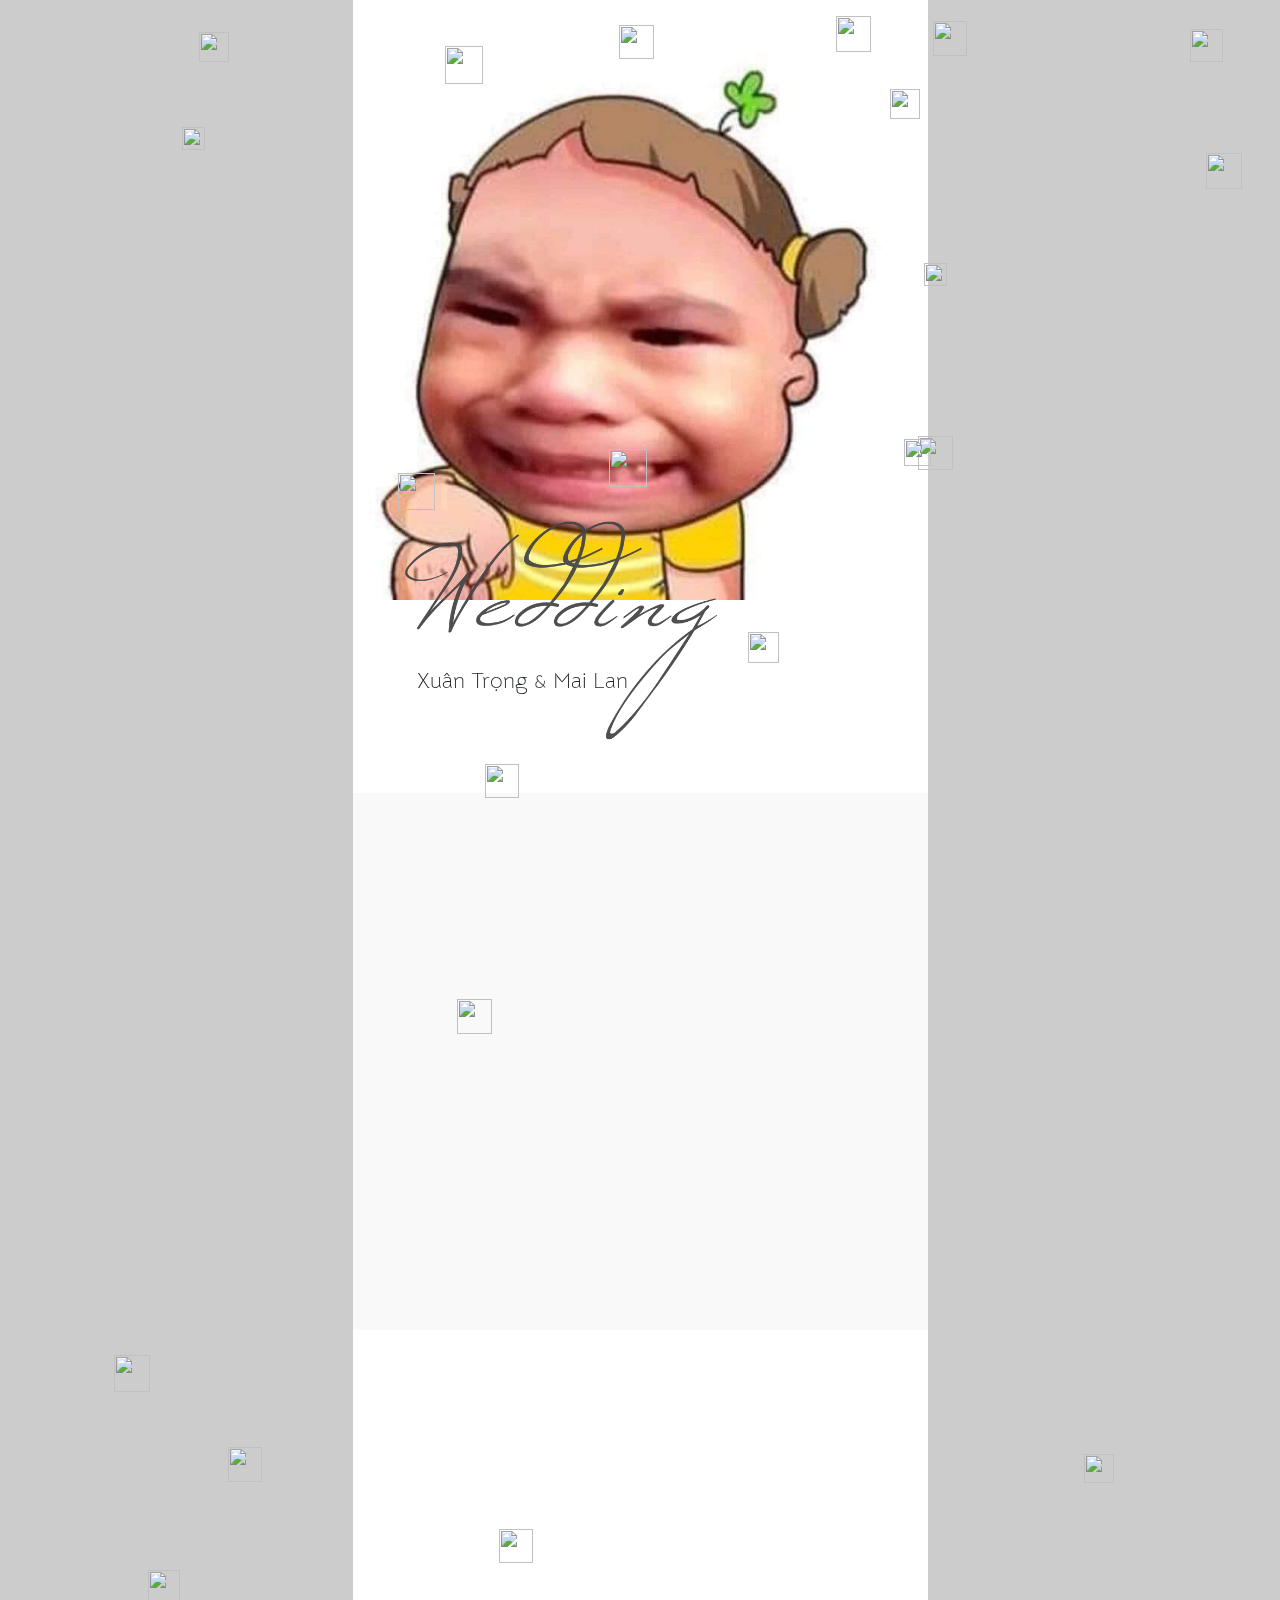
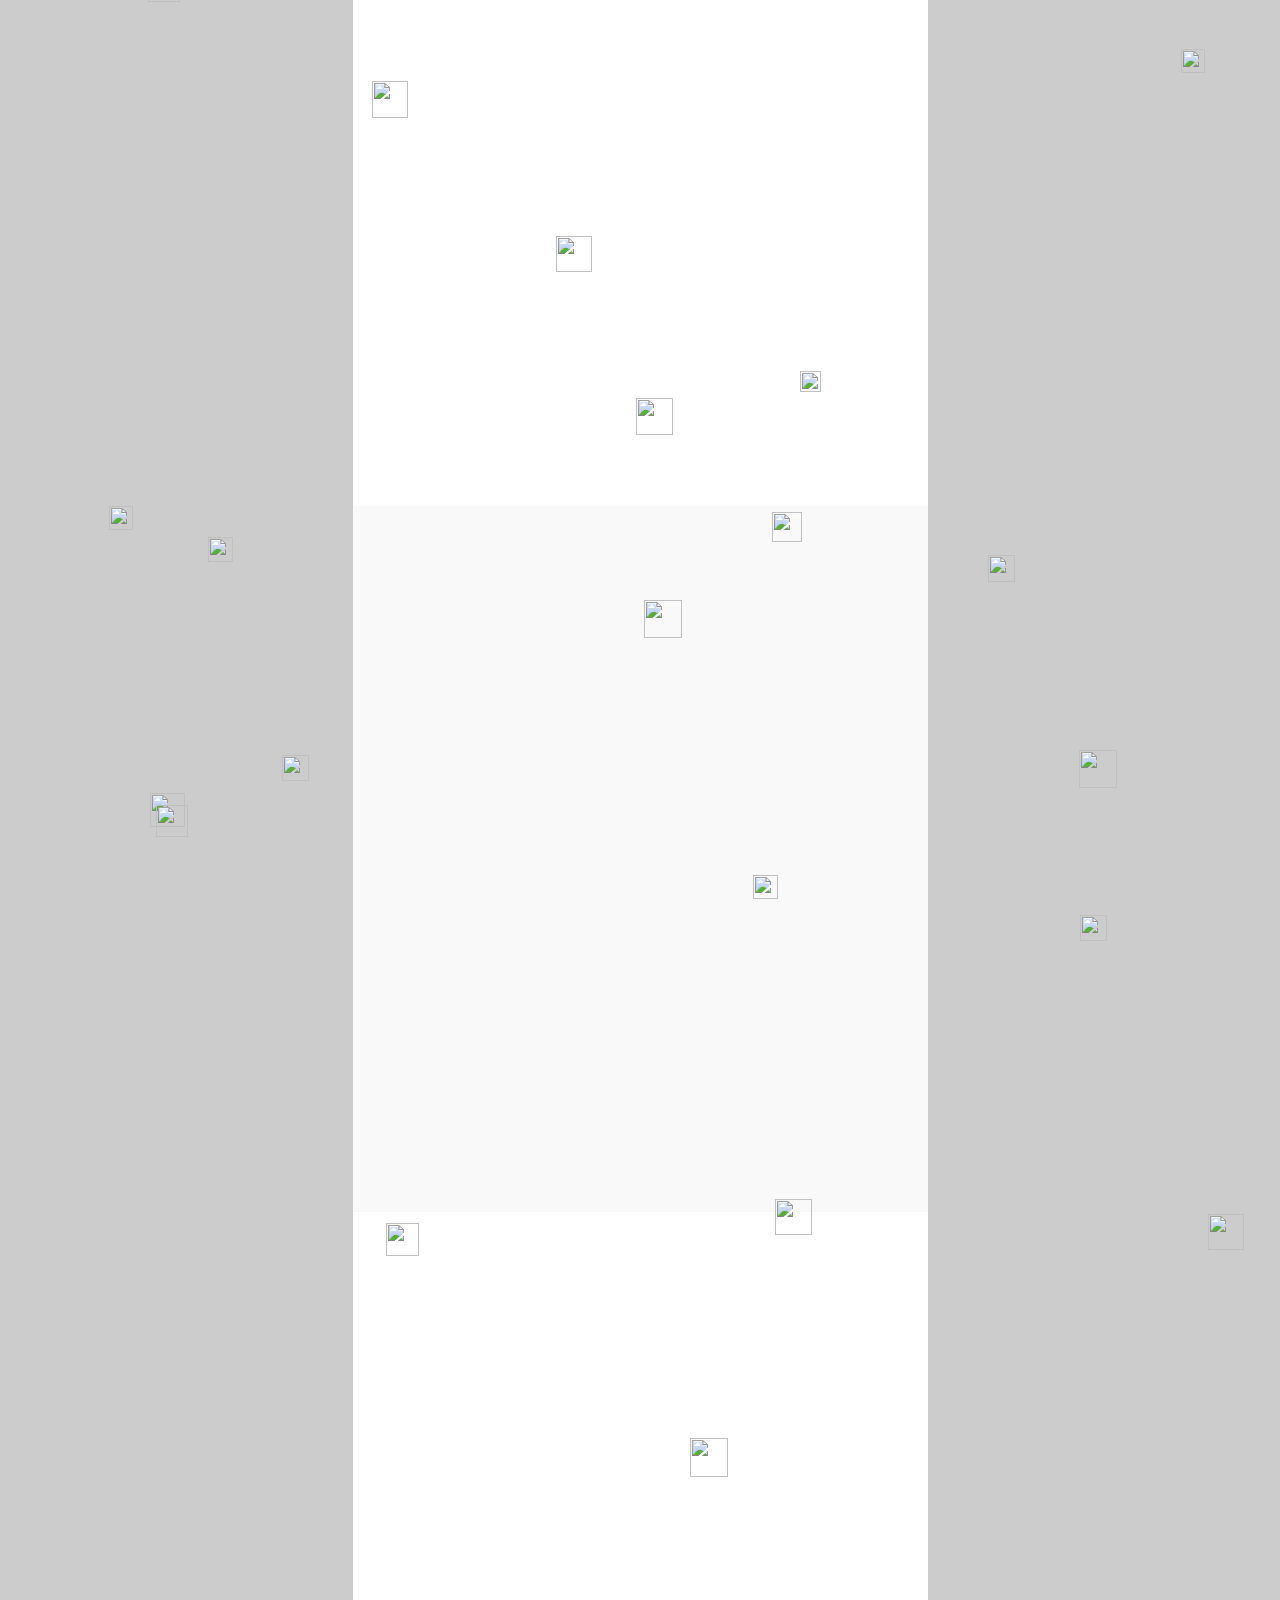
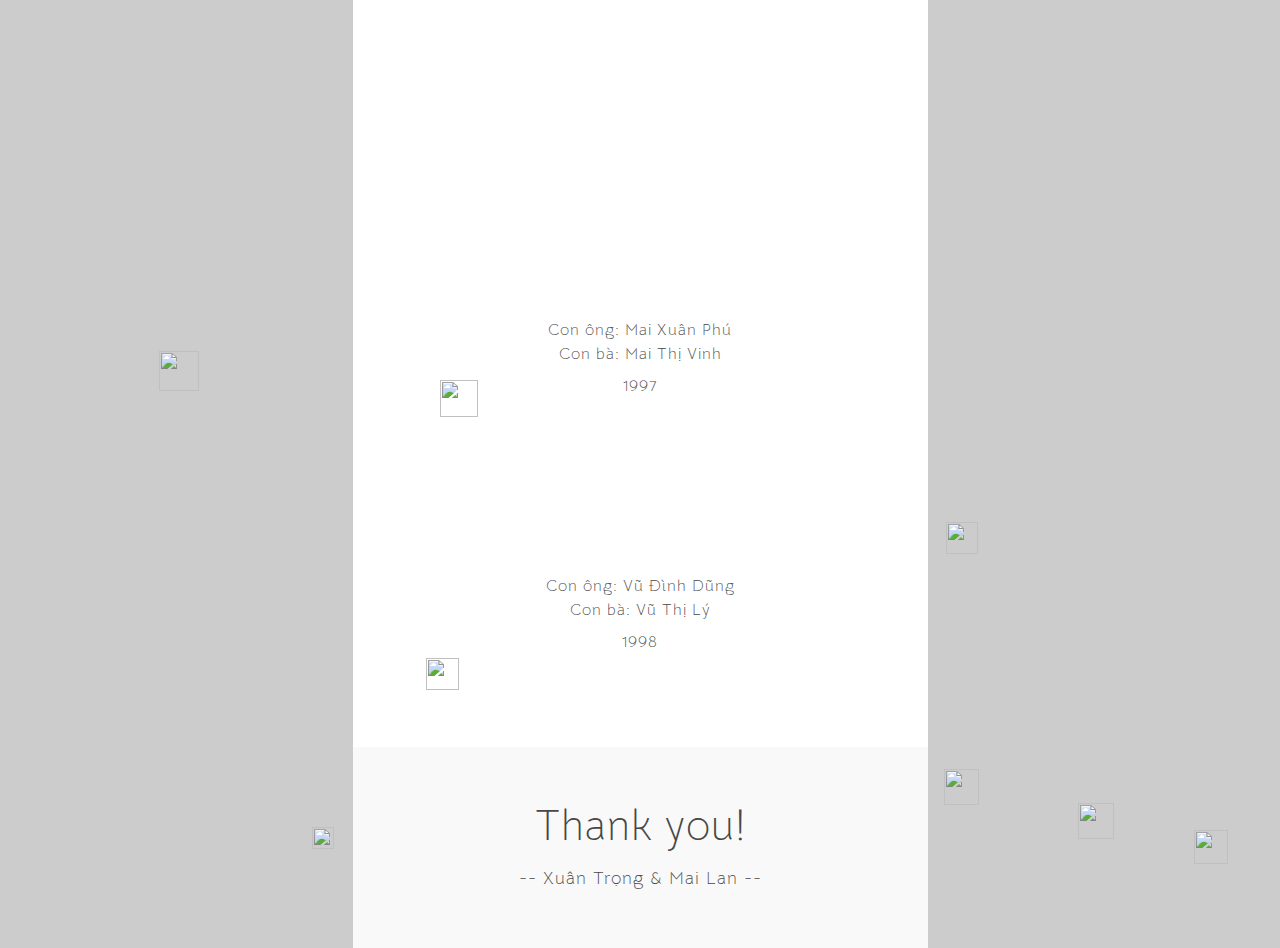
==== ablum.html @ e92c1923 "loading" ====
<!DOCTYPE html>
<html lang="en">
  <head>
    <meta charset="utf-8">
    <meta http-equiv="X-UA-Compatible" content="IE=edge">
    <title>Xuân Trọng &#10084; Mai Lan</title>
    <link rel="icon" href="images/info/title.jpg" type="image/png">
    <meta name="viewport" content="width=device-width, initial-scale=1">
    <meta name="format-detection" content="telephone=no">
    <link rel="preload" href="https://fonts.googleapis.com/css2?family=Texturina:opsz,wght@12..72,100&display=swap" as="style" onload="this.onload=null;this.rel='stylesheet'">
    <link rel="preload" href="https://fonts.googleapis.com/css2?family=Great+Vibes&display=swap" as="style" onload="this.onload=null;this.rel='stylesheet'">
    <link rel="preload" href="https://fonts.googleapis.com/css2?family=Bellota+Text&display=swap" as="style" onload="this.onload=null;this.rel='stylesheet'">
    <link rel="preload" href="https://fonts.googleapis.com/css2?family=Bonheur+Royale&display=swap" as="style" onload="this.onload=null;this.rel='stylesheet'">
    <link rel="preload" href="assets/bootstrap/css/ts.css" as="style" onload="this.onload=null;this.rel='stylesheet'">
    <link rel="preload" href="css/1.css" as="style" onload="this.onload=null;this.rel='stylesheet'">
    <link rel="preload" href="css/2.css" as="style" onload="this.onload=null;this.rel='stylesheet'">
    <link rel="preload" href="css/3.css" as="style" onload="this.onload=null;this.rel='stylesheet'">
    <link rel="preload" href="https://cdnjs.cloudflare.com/ajax/libs/bootstrap-icons/1.10.0/font/bootstrap-icons.min.css" as="style" onload="this.onload=null;this.rel='stylesheet'">
    <style>
   .playerIcon {
        cursor: pointer;
    }

    #playerVolumeOff,
    #playerVolumeOn {
        width: 25px;
        height: 27px;
        display: inline;
    }

    #playerVolumeOn {
        display: none; 
    }

    #playerVolumeOff {
        display: inline; 
    }
#clock {
  background: linear-gradient(90deg, #f3ec78, #af4261, #f3ec78, #ff8c00, #1e90ff, #32cd32, #f3ec78);
  background-size: 200% 200%;
  animation: gradientBG 1s ease infinite;
  -webkit-background-clip: text;
  -webkit-text-fill-color: transparent;
}

@keyframes gradientBG {
  0% {
    background-position: 0% 50%;
  }
  50% {
    background-position: 100% 50%;
  }
  100% {
    background-position: 0% 50%;
  }
}
    </style>
</head>
	<script type="text/javascript">
		setTimeout(function(){ $(".loading").addClass("hide")}, 800);
	</script>
  <body>
    <div class="wrapper">
      <header id="header" class="site-header header-style-1 d-none"><meta name="format-detection" content="telephone=no">
        <nav class="navbar bg-white shadow-sm py-1">
          <div class="container-fluid">
            <div class="w-100 d-flex align-items-center justify-content-between">
              <a class="section-title navbar-brand" href="#">XT & ML</a>
              <button
                class="navbar-toggler rounded-0 border-0 p-0"
                type="button"
                data-bs-toggle="offcanvas"
                data-bs-target="#offcanvasNavbar"
                aria-controls="offcanvasNavbar"
              >
                <i class="bi bi-list fs-3 text-black"></i>
              </button>
            </div>
          </div>
        </nav>
      </header>

      <section class="banner-section">
        <div class="main_area p-3">
          <div class="main_image_area pt-4 pb-8" data-aos="fade-up" data-aos-delay="50">
            <div class="main_image">
                <img src="images/info/anh.png">
            </div>
              <img class="bg-title" src="images/info/bg-title.png" alt="" />
            <div class="wrap-name pt-7 px-5 title">
              Xuân Trọng <small>&amp;</small> Mai Lan
            </div>
          </div>
        </div>
        <section class="py-5 section-sub-title weddingdate-section section-bg-affect" id="weddingdate">
          <div class="container-fluid">
              <div class="w-100">
                  <div class="mini_calendar m-auto pb-3" data-aos="fade-up-right">
                    <div class="mini_calendar">
<table>
<caption class="calendar-month">Th&aacute;ng 9 /  2024</caption>
<tr><th abbr="Monday">Thứ 2</th><th abbr="Tuesday">Thứ 3</th><th abbr="Wednesday">Thứ 4</th><th abbr="Thursday">Thứ 5</th><th abbr="Friday">Thứ 6</th><th abbr="Saturday">Thứ 7</th><th abbr="Sunday">CN</th></tr>
<tr><td>2</td><td>3</td><td>4</td><td>5</td><td>6</td><td>7</td><td>8</td></tr>
<tr><td>9</td><td>10</td><td>11</td><td>12</td><td>13</td><td>14</td><td>15</td></tr>
<tr><td>16</td><td>17</td><td>18</td><td>19</td><td>20</td><td>21</td><td><div id="today">22</div></td></tr>
<tr><td>23</td><td>24</td><td>25</td><td>26</td><td>27</td><td>28</td><td>29</td></tr>
<tr><td>30</td><td id="emptydays" colspan="4">&nbsp;</td></tr>
</table>
</div>

                  </div>
                  <div class="countdown" data-aos="fade-up-left">
                      <div class="m-auto" id="clock" data-date="2024-09-22" data-text-day="Ngày" data-text-hour="Giờ"
                          data-text-minute="Phút" data-text-second="Giây"></div>
                  </div>
              </div>
          </div>
        </section>

                <section class="py-5 story-section section-bg-affect" id="story">
            <div class="container-fluid">
                <div class="story-content">
                    <div class="timeline">
                        <div class="outer">
                            <div class="timeline-card" data-aos="fade-right">
                                <div class="info">
                                    <div class="img-holder">
                                        <img src="images/info/1x.jpg" alt="" />
                                    </div>
                                </div>
                                <div class="info">
                                    <span class="date"></span>
                                    <div class="img-holder">
                                        <img src="images/info/2x.jpg" alt="" />
                                    </div>
                                </div>
                            </div>
                                                        <div class="timeline-card" data-aos="fade-left">
                                <div class="info">
                                    <div class="img-holder">
                                        <img src="images/info/3x.jpg" alt="" />
                                    </div>
                                </div>
                                <div class="info">
                                  <span class="date"></span>
                                  <div class="img-holder">
                                      <img src="images/info/4x.jpg" alt="" />
                                  </div>
                              </div>
                          </div>
                                <div class="timeline-card" data-aos="fade-left">
                              <div class="info">
                                  <div class="img-holder">
                                      <img src="images/info/5x.jpg" alt="" />
                                  </div>
                                  <div class="info">
                                    <div class="img-holder">
                                        <img src="images/info/6x.jpg" alt="" />
                                    </div>
                                </div>
                            </div>
                          </div>
                          <div class="timeline-card" data-aos="fade-left">
                            <div class="info">
                                <div class="img-holder">
                                    <img src="images/info/7x.jpg" alt="" />
                                </div>
                            </div>
                            <div class="info">
                              <span class="date"></span>
                              <div class="img-holder">
                                  <img src="images/info/8x.jpg" alt="" />
                              </div>
                          </div>
                      </div>
                      <div class="timeline-card" data-aos="fade-left">
                        <div class="info">
                            <div class="img-holder">
                                <img src="images/info/9x.jpg" alt="" />
                            </div>
                        </div>
                        <div class="info">
                          <span class="date"></span>
                          <div class="img-holder">
                              <img src="images/info/10x.jpg" alt="" />
                          </div>
                      </div>
                  </div>
                    </div>
                </div>
            </div>
        </section>
        
        <section class="py-5 invitation-section section-bg-affect" id="invitation">
          <div class="container-fluid">
            <div class="w-100">
              <div data-aos="fade-up" class="invation-title">
                <h3 class="text-center title m-0">Lời Ngỏ</h3>
                <p class="text-center m-0">
                  
                </p>
              </div>
              <div>
                <div data-aos="fade-up" class="invitation-content my-5 text-center sub-title">
                  Cảm ơn tất cả những người bạn thân yêu của tôi!<br />
Tôi biết các bạn rất bận rộn, bận rộn với công việc, bận rộn với công việc gia đình…<br />
Nhưng tất cả đã có mặt hôm nay để chúc mừng tinh yêu và hạnh phúc của chúng tôi.<br />
Một lần nữa chân thành cảm ơn tất cả các bạn!
                </div>
                <div data-aos="fade-up" class="couple-img mb-5">
                  <img src="images/avt.jpg">
                </div>
                <div data-aos="fade-up" class="section-title invitation-couple text-center my-5 fs-4">
                  <p>*Groom/<span> Xuân Trọng</span></p>
                  <p>*Bride/<span> Mai Lan</span></p>
                </div>
              </div>
            </div>
          </div>
        </section>
      <section class="py-5 couple-section section-bg-affect" id="couple">
        <div class="container-fluid">
          <h2 data-aos="fade-up" class="section-title text-center m-0">
            Chú Rể &amp; Cô Dâu
          </h2>
          <div class="section-title wrap-people mt-5">
            <div class="member member-groom mb-5">
              <div data-aos="flip-left" class="member-image animation mb-3 text-center">
                <img src="images/info/trong.jpg" />
              </div>
                            <div class="parent d-flex flex-column mx-auto text-center my-2">
                                <div class="parent-name">Con ông: Mai Xuân Phú<span></span></div>
                                <div class="parent-name">Con bà: Mai Thị Vinh<span></span></div>
              </div>
                            <div class="groom-story d-flex flex-column">
                <p class="text-story fs-6 text-center m-0">
                  1997
                </p>
              </div>
              <div class="d-flex justify-content-center">
                <span data-aos="fade-left" class="member-name m-0">
                  Xuân Trọng /
                </span>
                <ul data-aos="fade-up" class="member-contact social-links d-flex p-0 m-0 mx-2">
                                        <li> <a href="https://www.facebook.com/xuan.trong.10420" target="_blank"> <i class="bi bi-facebook"></i> </a> </li>
                    
                    
                                    </ul>
              </div>
            </div>
            <div class="member member-bride mt-5">
              <div data-aos="flip-right" class="member-image animation mb-3 text-center">
                <img src="images/info/lan.jpg"/>
              </div>
                            <div class="parent d-flex flex-column mx-auto text-center my-2">

                                    <div class="parent-name">Con ông: Vũ Đình Dũng<span></span></div>
                  
                                    <div class="parent-name">Con bà: Vũ Thị Lý<span></span></div>
                                </div>
              
              <div class="bride-story d-flex flex-column">
                <p class="text-story fs-6 text-center m-0">
                   1998
                </p>
              </div>
              <div class="d-flex justify-content-center">
                <span data-aos="fade-left" class="member-name m-0">
                  Mai Lan /
                </span>
                <ul data-aos="fade-up" class="member-contact social-links d-flex p-0 m-0 mx-2">
                                        <li> <a href="https://www.facebook.com/Mny.Lan.98" target="_blank"> <i class="bi bi-facebook"></i> </a> </li>
                                    </ul> 
              </div>
            </div>
          </div>
        </div>
      </section>

      <section class="section-title footer-section py-5 text-center section-bg-affect">
        <div class="container-fluid">
          <h3 class="title">Thank you!</h3>
          <h5 class="sub-title">--  Xuân Trọng & Mai Lan --</h5>
        </div>
      </section>
    </div>

    <div class="offcanvas offcanvas-end offcanvas-menu" tabindex="-1" id="offcanvasNavbar" data-bs-scroll="true"
    data-bs-backdrop="true" aria-labelledby="offcanvasNavbarLabel">
    <div class="offcanvas-body">
        <ul class="navbar-nav justify-content-end flex-grow-1">
            <div class="offcanvas-header pb-4 pt-2 px-2 justify-content-end">
                <button type="button" class="btn-close p-0" data-bs-dismiss="offcanvas" aria-label="Close"></button>
            </div>
    </div>
    </div>
    </div>

    <div id="player" style="display: none;"></div>
    <script type="text/javascript">
      const biicore = {
          effect: JSON.parse('{"type":"custom","setting":{"icon":"https://cdn.biihappy.com/ziiweb/wedding-snows/22.png","number":"50","speed":"2","minSize":"20","maxSize":"40"}}'),
          templatePremium: ('1' === '1'),
          bgMusic: 'media.mp3',
          autoMusic: true
      };
  
      let audio;
      let isPlaying = false;
      let isInitialized = false;
  
      function initializeAudio() {
          if (!isInitialized) {
              audio = new Audio(biicore.bgMusic);
              audio.loop = true;
              audio.volume = 0.5;
  
              audio.addEventListener('canplaythrough', () => {
                  if (biicore.autoMusic && !isPlaying) {
                      playAudio();
                  }
              });
  
              audio.addEventListener('error', (e) => {
                  console.error('Audio error:', e);
              });
  
              isInitialized = true;
          }
      }
  
      function playAudio() {
          if (audio && audio.paused) {
              audio.play().then(() => {
                  isPlaying = true;
                  console.log('Music resumed');
                  updateVolumeIcon();
              }).catch(error => {
                  console.error('Error resuming audio:', error);
              });
          }
      }
  
      function pauseAudio() {
          if (audio && !audio.paused) {
              audio.pause();
              isPlaying = false;
              console.log('Music paused');
              updateVolumeIcon(); 
          }
      }
  
      function togglePlayPause() {
          if (!isInitialized) {
              initializeAudio();
          }
  
          if (isPlaying) {
              pauseAudio();
          } else {
              playAudio();
          }
      }
  
      function updateVolumeIcon() {
          const volumeIconOn = document.getElementById('playerVolumeOn');
          const volumeIconOff = document.getElementById('playerVolumeOff');
          if (volumeIconOn && volumeIconOff) {
              if (isPlaying) {
                  volumeIconOn.style.display = 'inline'; 
                  volumeIconOff.style.display = 'none'; 
              } else {
                  volumeIconOn.style.display = 'none'; 
                  volumeIconOff.style.display = 'inline'; 
              }
          }
      }
  
      document.addEventListener('DOMContentLoaded', () => {
          // Cập nhật icon khi trang tải
          updateVolumeIcon();
  
          const volumeIcon = document.querySelector('.playerIcon');
          if (volumeIcon) {
              volumeIcon.addEventListener('click', function(event) {
                  event.stopPropagation(); // Ngăn sự kiện nổi lên body
                  togglePlayPause();
              });
          } else {
              console.error('Volume icon not found');
          }
      });
  </script>
  
    <script src="js/1.js"></script>
    <script src="js/2.js"></script>
    <script src="js/3.js"></script>
    <script src="js/4.js"></script>
    <script src="js/5.js"></script>
    <script type="module" src="js/6.js"></script> 
  </body>
</html>
---- assets/bootstrap/css/ts.css ----
@font-face{font-display:block;font-family:bootstrap-icons;src:url(fonts/bootstrap-icons.woff2?2ab2cbbe07fcebb53bdaa7313bb290f2) format("woff2"),url(fonts/bootstrap-icons.woff?2ab2cbbe07fcebb53bdaa7313bb290f2) format("woff")}.bi::before,[class*=" bi-"]::before,[class^=bi-]::before{display:inline-block;font-family:bootstrap-icons!important;font-style:normal;font-weight:400!important;font-variant:normal;text-transform:none;line-height:1;vertical-align:-.125em;-webkit-font-smoothing:antialiased;-moz-osx-font-smoothing:grayscale}.bi-123::before{content:"\f67f"}.bi-alarm-fill::before{content:"\f101"}.bi-alarm::before{content:"\f102"}.bi-align-bottom::before{content:"\f103"}.bi-align-center::before{content:"\f104"}.bi-align-end::before{content:"\f105"}.bi-align-middle::before{content:"\f106"}.bi-align-start::before{content:"\f107"}.bi-align-top::before{content:"\f108"}.bi-alt::before{content:"\f109"}.bi-app-indicator::before{content:"\f10a"}.bi-app::before{content:"\f10b"}.bi-archive-fill::before{content:"\f10c"}.bi-archive::before{content:"\f10d"}.bi-arrow-90deg-down::before{content:"\f10e"}.bi-arrow-90deg-left::before{content:"\f10f"}.bi-arrow-90deg-right::before{content:"\f110"}.bi-arrow-90deg-up::before{content:"\f111"}.bi-arrow-bar-down::before{content:"\f112"}.bi-arrow-bar-left::before{content:"\f113"}.bi-arrow-bar-right::before{content:"\f114"}.bi-arrow-bar-up::before{content:"\f115"}.bi-arrow-clockwise::before{content:"\f116"}.bi-arrow-counterclockwise::before{content:"\f117"}.bi-arrow-down-circle-fill::before{content:"\f118"}.bi-arrow-down-circle::before{content:"\f119"}.bi-arrow-down-left-circle-fill::before{content:"\f11a"}.bi-arrow-down-left-circle::before{content:"\f11b"}.bi-arrow-down-left-square-fill::before{content:"\f11c"}.bi-arrow-down-left-square::before{content:"\f11d"}.bi-arrow-down-left::before{content:"\f11e"}.bi-arrow-down-right-circle-fill::before{content:"\f11f"}.bi-arrow-down-right-circle::before{content:"\f120"}.bi-arrow-down-right-square-fill::before{content:"\f121"}.bi-arrow-down-right-square::before{content:"\f122"}.bi-arrow-down-right::before{content:"\f123"}.bi-arrow-down-short::before{content:"\f124"}.bi-arrow-down-square-fill::before{content:"\f125"}.bi-arrow-down-square::before{content:"\f126"}.bi-arrow-down-up::before{content:"\f127"}.bi-arrow-down::before{content:"\f128"}.bi-arrow-left-circle-fill::before{content:"\f129"}.bi-arrow-left-circle::before{content:"\f12a"}.bi-arrow-left-right::before{content:"\f12b"}.bi-arrow-left-short::before{content:"\f12c"}.bi-arrow-left-square-fill::before{content:"\f12d"}.bi-arrow-left-square::before{content:"\f12e"}.bi-arrow-left::before{content:"\f12f"}.bi-arrow-repeat::before{content:"\f130"}.bi-arrow-return-left::before{content:"\f131"}.bi-arrow-return-right::before{content:"\f132"}.bi-arrow-right-circle-fill::before{content:"\f133"}.bi-arrow-right-circle::before{content:"\f134"}.bi-arrow-right-short::before{content:"\f135"}.bi-arrow-right-square-fill::before{content:"\f136"}.bi-arrow-right-square::before{content:"\f137"}.bi-arrow-right::before{content:"\f138"}.bi-arrow-up-circle-fill::before{content:"\f139"}.bi-arrow-up-circle::before{content:"\f13a"}.bi-arrow-up-left-circle-fill::before{content:"\f13b"}.bi-arrow-up-left-circle::before{content:"\f13c"}.bi-arrow-up-left-square-fill::before{content:"\f13d"}.bi-arrow-up-left-square::before{content:"\f13e"}.bi-arrow-up-left::before{content:"\f13f"}.bi-arrow-up-right-circle-fill::before{content:"\f140"}.bi-arrow-up-right-circle::before{content:"\f141"}.bi-arrow-up-right-square-fill::before{content:"\f142"}.bi-arrow-up-right-square::before{content:"\f143"}.bi-arrow-up-right::before{content:"\f144"}.bi-arrow-up-short::before{content:"\f145"}.bi-arrow-up-square-fill::before{content:"\f146"}.bi-arrow-up-square::before{content:"\f147"}.bi-arrow-up::before{content:"\f148"}.bi-arrows-angle-contract::before{content:"\f149"}.bi-arrows-angle-expand::before{content:"\f14a"}.bi-arrows-collapse::before{content:"\f14b"}.bi-arrows-expand::before{content:"\f14c"}.bi-arrows-fullscreen::before{content:"\f14d"}.bi-arrows-move::before{content:"\f14e"}.bi-aspect-ratio-fill::before{content:"\f14f"}.bi-aspect-ratio::before{content:"\f150"}.bi-asterisk::before{content:"\f151"}.bi-at::before{content:"\f152"}.bi-award-fill::before{content:"\f153"}.bi-award::before{content:"\f154"}.bi-back::before{content:"\f155"}.bi-backspace-fill::before{content:"\f156"}.bi-backspace-reverse-fill::before{content:"\f157"}.bi-backspace-reverse::before{content:"\f158"}.bi-backspace::before{content:"\f159"}.bi-badge-3d-fill::before{content:"\f15a"}.bi-badge-3d::before{content:"\f15b"}.bi-badge-4k-fill::before{content:"\f15c"}.bi-badge-4k::before{content:"\f15d"}.bi-badge-8k-fill::before{content:"\f15e"}.bi-badge-8k::before{content:"\f15f"}.bi-badge-ad-fill::before{content:"\f160"}.bi-badge-ad::before{content:"\f161"}.bi-badge-ar-fill::before{content:"\f162"}.bi-badge-ar::before{content:"\f163"}.bi-badge-cc-fill::before{content:"\f164"}.bi-badge-cc::before{content:"\f165"}.bi-badge-hd-fill::before{content:"\f166"}.bi-badge-hd::before{content:"\f167"}.bi-badge-tm-fill::before{content:"\f168"}.bi-badge-tm::before{content:"\f169"}.bi-badge-vo-fill::before{content:"\f16a"}.bi-badge-vo::before{content:"\f16b"}.bi-badge-vr-fill::before{content:"\f16c"}.bi-badge-vr::before{content:"\f16d"}.bi-badge-wc-fill::before{content:"\f16e"}.bi-badge-wc::before{content:"\f16f"}.bi-bag-check-fill::before{content:"\f170"}.bi-bag-check::before{content:"\f171"}.bi-bag-dash-fill::before{content:"\f172"}.bi-bag-dash::before{content:"\f173"}.bi-bag-fill::before{content:"\f174"}.bi-bag-plus-fill::before{content:"\f175"}.bi-bag-plus::before{content:"\f176"}.bi-bag-x-fill::before{content:"\f177"}.bi-bag-x::before{content:"\f178"}.bi-bag::before{content:"\f179"}.bi-bar-chart-fill::before{content:"\f17a"}.bi-bar-chart-line-fill::before{content:"\f17b"}.bi-bar-chart-line::before{content:"\f17c"}.bi-bar-chart-steps::before{content:"\f17d"}.bi-bar-chart::before{content:"\f17e"}.bi-basket-fill::before{content:"\f17f"}.bi-basket::before{content:"\f180"}.bi-basket2-fill::before{content:"\f181"}.bi-basket2::before{content:"\f182"}.bi-basket3-fill::before{content:"\f183"}.bi-basket3::before{content:"\f184"}.bi-battery-charging::before{content:"\f185"}.bi-battery-full::before{content:"\f186"}.bi-battery-half::before{content:"\f187"}.bi-battery::before{content:"\f188"}.bi-bell-fill::before{content:"\f189"}.bi-bell::before{content:"\f18a"}.bi-bezier::before{content:"\f18b"}.bi-bezier2::before{content:"\f18c"}.bi-bicycle::before{content:"\f18d"}.bi-binoculars-fill::before{content:"\f18e"}.bi-binoculars::before{content:"\f18f"}.bi-blockquote-left::before{content:"\f190"}.bi-blockquote-right::before{content:"\f191"}.bi-book-fill::before{content:"\f192"}.bi-book-half::before{content:"\f193"}.bi-book::before{content:"\f194"}.bi-bookmark-check-fill::before{content:"\f195"}.bi-bookmark-check::before{content:"\f196"}.bi-bookmark-dash-fill::before{content:"\f197"}.bi-bookmark-dash::before{content:"\f198"}.bi-bookmark-fill::before{content:"\f199"}.bi-bookmark-heart-fill::before{content:"\f19a"}.bi-bookmark-heart::before{content:"\f19b"}.bi-bookmark-plus-fill::before{content:"\f19c"}.bi-bookmark-plus::before{content:"\f19d"}.bi-bookmark-star-fill::before{content:"\f19e"}.bi-bookmark-star::before{content:"\f19f"}.bi-bookmark-x-fill::before{content:"\f1a0"}.bi-bookmark-x::before{content:"\f1a1"}.bi-bookmark::before{content:"\f1a2"}.bi-bookmarks-fill::before{content:"\f1a3"}.bi-bookmarks::before{content:"\f1a4"}.bi-bookshelf::before{content:"\f1a5"}.bi-bootstrap-fill::before{content:"\f1a6"}.bi-bootstrap-reboot::before{content:"\f1a7"}.bi-bootstrap::before{content:"\f1a8"}.bi-border-all::before{content:"\f1a9"}.bi-border-bottom::before{content:"\f1aa"}.bi-border-center::before{content:"\f1ab"}.bi-border-inner::before{content:"\f1ac"}.bi-border-left::before{content:"\f1ad"}.bi-border-middle::before{content:"\f1ae"}.bi-border-outer::before{content:"\f1af"}.bi-border-right::before{content:"\f1b0"}.bi-border-style::before{content:"\f1b1"}.bi-border-top::before{content:"\f1b2"}.bi-border-width::before{content:"\f1b3"}.bi-border::before{content:"\f1b4"}.bi-bounding-box-circles::before{content:"\f1b5"}.bi-bounding-box::before{content:"\f1b6"}.bi-box-arrow-down-left::before{content:"\f1b7"}.bi-box-arrow-down-right::before{content:"\f1b8"}.bi-box-arrow-down::before{content:"\f1b9"}.bi-box-arrow-in-down-left::before{content:"\f1ba"}.bi-box-arrow-in-down-right::before{content:"\f1bb"}.bi-box-arrow-in-down::before{content:"\f1bc"}.bi-box-arrow-in-left::before{content:"\f1bd"}.bi-box-arrow-in-right::before{content:"\f1be"}.bi-box-arrow-in-up-left::before{content:"\f1bf"}.bi-box-arrow-in-up-right::before{content:"\f1c0"}.bi-box-arrow-in-up::before{content:"\f1c1"}.bi-box-arrow-left::before{content:"\f1c2"}.bi-box-arrow-right::before{content:"\f1c3"}.bi-box-arrow-up-left::before{content:"\f1c4"}.bi-box-arrow-up-right::before{content:"\f1c5"}.bi-box-arrow-up::before{content:"\f1c6"}.bi-box-seam::before{content:"\f1c7"}.bi-box::before{content:"\f1c8"}.bi-braces::before{content:"\f1c9"}.bi-bricks::before{content:"\f1ca"}.bi-briefcase-fill::before{content:"\f1cb"}.bi-briefcase::before{content:"\f1cc"}.bi-brightness-alt-high-fill::before{content:"\f1cd"}.bi-brightness-alt-high::before{content:"\f1ce"}.bi-brightness-alt-low-fill::before{content:"\f1cf"}.bi-brightness-alt-low::before{content:"\f1d0"}.bi-brightness-high-fill::before{content:"\f1d1"}.bi-brightness-high::before{content:"\f1d2"}.bi-brightness-low-fill::before{content:"\f1d3"}.bi-brightness-low::before{content:"\f1d4"}.bi-broadcast-pin::before{content:"\f1d5"}.bi-broadcast::before{content:"\f1d6"}.bi-brush-fill::before{content:"\f1d7"}.bi-brush::before{content:"\f1d8"}.bi-bucket-fill::before{content:"\f1d9"}.bi-bucket::before{content:"\f1da"}.bi-bug-fill::before{content:"\f1db"}.bi-bug::before{content:"\f1dc"}.bi-building::before{content:"\f1dd"}.bi-bullseye::before{content:"\f1de"}.bi-calculator-fill::before{content:"\f1df"}.bi-calculator::before{content:"\f1e0"}.bi-calendar-check-fill::before{content:"\f1e1"}.bi-calendar-check::before{content:"\f1e2"}.bi-calendar-date-fill::before{content:"\f1e3"}.bi-calendar-date::before{content:"\f1e4"}.bi-calendar-day-fill::before{content:"\f1e5"}.bi-calendar-day::before{content:"\f1e6"}.bi-calendar-event-fill::before{content:"\f1e7"}.bi-calendar-event::before{content:"\f1e8"}.bi-calendar-fill::before{content:"\f1e9"}.bi-calendar-minus-fill::before{content:"\f1ea"}.bi-calendar-minus::before{content:"\f1eb"}.bi-calendar-month-fill::before{content:"\f1ec"}.bi-calendar-month::before{content:"\f1ed"}.bi-calendar-plus-fill::before{content:"\f1ee"}.bi-calendar-plus::before{content:"\f1ef"}.bi-calendar-range-fill::before{content:"\f1f0"}.bi-calendar-range::before{content:"\f1f1"}.bi-calendar-week-fill::before{content:"\f1f2"}.bi-calendar-week::before{content:"\f1f3"}.bi-calendar-x-fill::before{content:"\f1f4"}.bi-calendar-x::before{content:"\f1f5"}.bi-calendar::before{content:"\f1f6"}.bi-calendar2-check-fill::before{content:"\f1f7"}.bi-calendar2-check::before{content:"\f1f8"}.bi-calendar2-date-fill::before{content:"\f1f9"}.bi-calendar2-date::before{content:"\f1fa"}.bi-calendar2-day-fill::before{content:"\f1fb"}.bi-calendar2-day::before{content:"\f1fc"}.bi-calendar2-event-fill::before{content:"\f1fd"}.bi-calendar2-event::before{content:"\f1fe"}.bi-calendar2-fill::before{content:"\f1ff"}.bi-calendar2-minus-fill::before{content:"\f200"}.bi-calendar2-minus::before{content:"\f201"}.bi-calendar2-month-fill::before{content:"\f202"}.bi-calendar2-month::before{content:"\f203"}.bi-calendar2-plus-fill::before{content:"\f204"}.bi-calendar2-plus::before{content:"\f205"}.bi-calendar2-range-fill::before{content:"\f206"}.bi-calendar2-range::before{content:"\f207"}.bi-calendar2-week-fill::before{content:"\f208"}.bi-calendar2-week::before{content:"\f209"}.bi-calendar2-x-fill::before{content:"\f20a"}.bi-calendar2-x::before{content:"\f20b"}.bi-calendar2::before{content:"\f20c"}.bi-calendar3-event-fill::before{content:"\f20d"}.bi-calendar3-event::before{content:"\f20e"}.bi-calendar3-fill::before{content:"\f20f"}.bi-calendar3-range-fill::before{content:"\f210"}.bi-calendar3-range::before{content:"\f211"}.bi-calendar3-week-fill::before{content:"\f212"}.bi-calendar3-week::before{content:"\f213"}.bi-calendar3::before{content:"\f214"}.bi-calendar4-event::before{content:"\f215"}.bi-calendar4-range::before{content:"\f216"}.bi-calendar4-week::before{content:"\f217"}.bi-calendar4::before{content:"\f218"}.bi-camera-fill::before{content:"\f219"}.bi-camera-reels-fill::before{content:"\f21a"}.bi-camera-reels::before{content:"\f21b"}.bi-camera-video-fill::before{content:"\f21c"}.bi-camera-video-off-fill::before{content:"\f21d"}.bi-camera-video-off::before{content:"\f21e"}.bi-camera-video::before{content:"\f21f"}.bi-camera::before{content:"\f220"}.bi-camera2::before{content:"\f221"}.bi-capslock-fill::before{content:"\f222"}.bi-capslock::before{content:"\f223"}.bi-card-checklist::before{content:"\f224"}.bi-card-heading::before{content:"\f225"}.bi-card-image::before{content:"\f226"}.bi-card-list::before{content:"\f227"}.bi-card-text::before{content:"\f228"}.bi-caret-down-fill::before{content:"\f229"}.bi-caret-down-square-fill::before{content:"\f22a"}.bi-caret-down-square::before{content:"\f22b"}.bi-caret-down::before{content:"\f22c"}.bi-caret-left-fill::before{content:"\f22d"}.bi-caret-left-square-fill::before{content:"\f22e"}.bi-caret-left-square::before{content:"\f22f"}.bi-caret-left::before{content:"\f230"}.bi-caret-right-fill::before{content:"\f231"}.bi-caret-right-square-fill::before{content:"\f232"}.bi-caret-right-square::before{content:"\f233"}.bi-caret-right::before{content:"\f234"}.bi-caret-up-fill::before{content:"\f235"}.bi-caret-up-square-fill::before{content:"\f236"}.bi-caret-up-square::before{content:"\f237"}.bi-caret-up::before{content:"\f238"}.bi-cart-check-fill::before{content:"\f239"}.bi-cart-check::before{content:"\f23a"}.bi-cart-dash-fill::before{content:"\f23b"}.bi-cart-dash::before{content:"\f23c"}.bi-cart-fill::before{content:"\f23d"}.bi-cart-plus-fill::before{content:"\f23e"}.bi-cart-plus::before{content:"\f23f"}.bi-cart-x-fill::before{content:"\f240"}.bi-cart-x::before{content:"\f241"}.bi-cart::before{content:"\f242"}.bi-cart2::before{content:"\f243"}.bi-cart3::before{content:"\f244"}.bi-cart4::before{content:"\f245"}.bi-cash-stack::before{content:"\f246"}.bi-cash::before{content:"\f247"}.bi-cast::before{content:"\f248"}.bi-chat-dots-fill::before{content:"\f249"}.bi-chat-dots::before{content:"\f24a"}.bi-chat-fill::before{content:"\f24b"}.bi-chat-left-dots-fill::before{content:"\f24c"}.bi-chat-left-dots::before{content:"\f24d"}.bi-chat-left-fill::before{content:"\f24e"}.bi-chat-left-quote-fill::before{content:"\f24f"}.bi-chat-left-quote::before{content:"\f250"}.bi-chat-left-text-fill::before{content:"\f251"}.bi-chat-left-text::before{content:"\f252"}.bi-chat-left::before{content:"\f253"}.bi-chat-quote-fill::before{content:"\f254"}.bi-chat-quote::before{content:"\f255"}.bi-chat-right-dots-fill::before{content:"\f256"}.bi-chat-right-dots::before{content:"\f257"}.bi-chat-right-fill::before{content:"\f258"}.bi-chat-right-quote-fill::before{content:"\f259"}.bi-chat-right-quote::before{content:"\f25a"}.bi-chat-right-text-fill::before{content:"\f25b"}.bi-chat-right-text::before{content:"\f25c"}.bi-chat-right::before{content:"\f25d"}.bi-chat-square-dots-fill::before{content:"\f25e"}.bi-chat-square-dots::before{content:"\f25f"}.bi-chat-square-fill::before{content:"\f260"}.bi-chat-square-quote-fill::before{content:"\f261"}.bi-chat-square-quote::before{content:"\f262"}.bi-chat-square-text-fill::before{content:"\f263"}.bi-chat-square-text::before{content:"\f264"}.bi-chat-square::before{content:"\f265"}.bi-chat-text-fill::before{content:"\f266"}.bi-chat-text::before{content:"\f267"}.bi-chat::before{content:"\f268"}.bi-check-all::before{content:"\f269"}.bi-check-circle-fill::before{content:"\f26a"}.bi-check-circle::before{content:"\f26b"}.bi-check-square-fill::before{content:"\f26c"}.bi-check-square::before{content:"\f26d"}.bi-check::before{content:"\f26e"}.bi-check2-all::before{content:"\f26f"}.bi-check2-circle::before{content:"\f270"}.bi-check2-square::before{content:"\f271"}.bi-check2::before{content:"\f272"}.bi-chevron-bar-contract::before{content:"\f273"}.bi-chevron-bar-down::before{content:"\f274"}.bi-chevron-bar-expand::before{content:"\f275"}.bi-chevron-bar-left::before{content:"\f276"}.bi-chevron-bar-right::before{content:"\f277"}.bi-chevron-bar-up::before{content:"\f278"}.bi-chevron-compact-down::before{content:"\f279"}.bi-chevron-compact-left::before{content:"\f27a"}.bi-chevron-compact-right::before{content:"\f27b"}.bi-chevron-compact-up::before{content:"\f27c"}.bi-chevron-contract::before{content:"\f27d"}.bi-chevron-double-down::before{content:"\f27e"}.bi-chevron-double-left::before{content:"\f27f"}.bi-chevron-double-right::before{content:"\f280"}.bi-chevron-double-up::before{content:"\f281"}.bi-chevron-down::before{content:"\f282"}.bi-chevron-expand::before{content:"\f283"}.bi-chevron-left::before{content:"\f284"}.bi-chevron-right::before{content:"\f285"}.bi-chevron-up::before{content:"\f286"}.bi-circle-fill::before{content:"\f287"}.bi-circle-half::before{content:"\f288"}.bi-circle-square::before{content:"\f289"}.bi-circle::before{content:"\f28a"}.bi-clipboard-check::before{content:"\f28b"}.bi-clipboard-data::before{content:"\f28c"}.bi-clipboard-minus::before{content:"\f28d"}.bi-clipboard-plus::before{content:"\f28e"}.bi-clipboard-x::before{content:"\f28f"}.bi-clipboard::before{content:"\f290"}.bi-clock-fill::before{content:"\f291"}.bi-clock-history::before{content:"\f292"}.bi-clock::before{content:"\f293"}.bi-cloud-arrow-down-fill::before{content:"\f294"}.bi-cloud-arrow-down::before{content:"\f295"}.bi-cloud-arrow-up-fill::before{content:"\f296"}.bi-cloud-arrow-up::before{content:"\f297"}.bi-cloud-check-fill::before{content:"\f298"}.bi-cloud-check::before{content:"\f299"}.bi-cloud-download-fill::before{content:"\f29a"}.bi-cloud-download::before{content:"\f29b"}.bi-cloud-drizzle-fill::before{content:"\f29c"}.bi-cloud-drizzle::before{content:"\f29d"}.bi-cloud-fill::before{content:"\f29e"}.bi-cloud-fog-fill::before{content:"\f29f"}.bi-cloud-fog::before{content:"\f2a0"}.bi-cloud-fog2-fill::before{content:"\f2a1"}.bi-cloud-fog2::before{content:"\f2a2"}.bi-cloud-hail-fill::before{content:"\f2a3"}.bi-cloud-hail::before{content:"\f2a4"}.bi-cloud-haze-1::before{content:"\f2a5"}.bi-cloud-haze-fill::before{content:"\f2a6"}.bi-cloud-haze::before{content:"\f2a7"}.bi-cloud-haze2-fill::before{content:"\f2a8"}.bi-cloud-lightning-fill::before{content:"\f2a9"}.bi-cloud-lightning-rain-fill::before{content:"\f2aa"}.bi-cloud-lightning-rain::before{content:"\f2ab"}.bi-cloud-lightning::before{content:"\f2ac"}.bi-cloud-minus-fill::before{content:"\f2ad"}.bi-cloud-minus::before{content:"\f2ae"}.bi-cloud-moon-fill::before{content:"\f2af"}.bi-cloud-moon::before{content:"\f2b0"}.bi-cloud-plus-fill::before{content:"\f2b1"}.bi-cloud-plus::before{content:"\f2b2"}.bi-cloud-rain-fill::before{content:"\f2b3"}.bi-cloud-rain-heavy-fill::before{content:"\f2b4"}.bi-cloud-rain-heavy::before{content:"\f2b5"}.bi-cloud-rain::before{content:"\f2b6"}.bi-cloud-slash-fill::before{content:"\f2b7"}.bi-cloud-slash::before{content:"\f2b8"}.bi-cloud-sleet-fill::before{content:"\f2b9"}.bi-cloud-sleet::before{content:"\f2ba"}.bi-cloud-snow-fill::before{content:"\f2bb"}.bi-cloud-snow::before{content:"\f2bc"}.bi-cloud-sun-fill::before{content:"\f2bd"}.bi-cloud-sun::before{content:"\f2be"}.bi-cloud-upload-fill::before{content:"\f2bf"}.bi-cloud-upload::before{content:"\f2c0"}.bi-cloud::before{content:"\f2c1"}.bi-clouds-fill::before{content:"\f2c2"}.bi-clouds::before{content:"\f2c3"}.bi-cloudy-fill::before{content:"\f2c4"}.bi-cloudy::before{content:"\f2c5"}.bi-code-slash::before{content:"\f2c6"}.bi-code-square::before{content:"\f2c7"}.bi-code::before{content:"\f2c8"}.bi-collection-fill::before{content:"\f2c9"}.bi-collection-play-fill::before{content:"\f2ca"}.bi-collection-play::before{content:"\f2cb"}.bi-collection::before{content:"\f2cc"}.bi-columns-gap::before{content:"\f2cd"}.bi-columns::before{content:"\f2ce"}.bi-command::before{content:"\f2cf"}.bi-compass-fill::before{content:"\f2d0"}.bi-compass::before{content:"\f2d1"}.bi-cone-striped::before{content:"\f2d2"}.bi-cone::before{content:"\f2d3"}.bi-controller::before{content:"\f2d4"}.bi-cpu-fill::before{content:"\f2d5"}.bi-cpu::before{content:"\f2d6"}.bi-credit-card-2-back-fill::before{content:"\f2d7"}.bi-credit-card-2-back::before{content:"\f2d8"}.bi-credit-card-2-front-fill::before{content:"\f2d9"}.bi-credit-card-2-front::before{content:"\f2da"}.bi-credit-card-fill::before{content:"\f2db"}.bi-credit-card::before{content:"\f2dc"}.bi-crop::before{content:"\f2dd"}.bi-cup-fill::before{content:"\f2de"}.bi-cup-straw::before{content:"\f2df"}.bi-cup::before{content:"\f2e0"}.bi-cursor-fill::before{content:"\f2e1"}.bi-cursor-text::before{content:"\f2e2"}.bi-cursor::before{content:"\f2e3"}.bi-dash-circle-dotted::before{content:"\f2e4"}.bi-dash-circle-fill::before{content:"\f2e5"}.bi-dash-circle::before{content:"\f2e6"}.bi-dash-square-dotted::before{content:"\f2e7"}.bi-dash-square-fill::before{content:"\f2e8"}.bi-dash-square::before{content:"\f2e9"}.bi-dash::before{content:"\f2ea"}.bi-diagram-2-fill::before{content:"\f2eb"}.bi-diagram-2::before{content:"\f2ec"}.bi-diagram-3-fill::before{content:"\f2ed"}.bi-diagram-3::before{content:"\f2ee"}.bi-diamond-fill::before{content:"\f2ef"}.bi-diamond-half::before{content:"\f2f0"}.bi-diamond::before{content:"\f2f1"}.bi-dice-1-fill::before{content:"\f2f2"}.bi-dice-1::before{content:"\f2f3"}.bi-dice-2-fill::before{content:"\f2f4"}.bi-dice-2::before{content:"\f2f5"}.bi-dice-3-fill::before{content:"\f2f6"}.bi-dice-3::before{content:"\f2f7"}.bi-dice-4-fill::before{content:"\f2f8"}.bi-dice-4::before{content:"\f2f9"}.bi-dice-5-fill::before{content:"\f2fa"}.bi-dice-5::before{content:"\f2fb"}.bi-dice-6-fill::before{content:"\f2fc"}.bi-dice-6::before{content:"\f2fd"}.bi-disc-fill::before{content:"\f2fe"}.bi-disc::before{content:"\f2ff"}.bi-discord::before{content:"\f300"}.bi-display-fill::before{content:"\f301"}.bi-display::before{content:"\f302"}.bi-distribute-horizontal::before{content:"\f303"}.bi-distribute-vertical::before{content:"\f304"}.bi-door-closed-fill::before{content:"\f305"}.bi-door-closed::before{content:"\f306"}.bi-door-open-fill::before{content:"\f307"}.bi-door-open::before{content:"\f308"}.bi-dot::before{content:"\f309"}.bi-download::before{content:"\f30a"}.bi-droplet-fill::before{content:"\f30b"}.bi-droplet-half::before{content:"\f30c"}.bi-droplet::before{content:"\f30d"}.bi-earbuds::before{content:"\f30e"}.bi-easel-fill::before{content:"\f30f"}.bi-easel::before{content:"\f310"}.bi-egg-fill::before{content:"\f311"}.bi-egg-fried::before{content:"\f312"}.bi-egg::before{content:"\f313"}.bi-eject-fill::before{content:"\f314"}.bi-eject::before{content:"\f315"}.bi-emoji-angry-fill::before{content:"\f316"}.bi-emoji-angry::before{content:"\f317"}.bi-emoji-dizzy-fill::before{content:"\f318"}.bi-emoji-dizzy::before{content:"\f319"}.bi-emoji-expressionless-fill::before{content:"\f31a"}.bi-emoji-expressionless::before{content:"\f31b"}.bi-emoji-frown-fill::before{content:"\f31c"}.bi-emoji-frown::before{content:"\f31d"}.bi-emoji-heart-eyes-fill::before{content:"\f31e"}.bi-emoji-heart-eyes::before{content:"\f31f"}.bi-emoji-laughing-fill::before{content:"\f320"}.bi-emoji-laughing::before{content:"\f321"}.bi-emoji-neutral-fill::before{content:"\f322"}.bi-emoji-neutral::before{content:"\f323"}.bi-emoji-smile-fill::before{content:"\f324"}.bi-emoji-smile-upside-down-fill::before{content:"\f325"}.bi-emoji-smile-upside-down::before{content:"\f326"}.bi-emoji-smile::before{content:"\f327"}.bi-emoji-sunglasses-fill::before{content:"\f328"}.bi-emoji-sunglasses::before{content:"\f329"}.bi-emoji-wink-fill::before{content:"\f32a"}.bi-emoji-wink::before{content:"\f32b"}.bi-envelope-fill::before{content:"\f32c"}.bi-envelope-open-fill::before{content:"\f32d"}.bi-envelope-open::before{content:"\f32e"}.bi-envelope::before{content:"\f32f"}.bi-eraser-fill::before{content:"\f330"}.bi-eraser::before{content:"\f331"}.bi-exclamation-circle-fill::before{content:"\f332"}.bi-exclamation-circle::before{content:"\f333"}.bi-exclamation-diamond-fill::before{content:"\f334"}.bi-exclamation-diamond::before{content:"\f335"}.bi-exclamation-octagon-fill::before{content:"\f336"}.bi-exclamation-octagon::before{content:"\f337"}.bi-exclamation-square-fill::before{content:"\f338"}.bi-exclamation-square::before{content:"\f339"}.bi-exclamation-triangle-fill::before{content:"\f33a"}.bi-exclamation-triangle::before{content:"\f33b"}.bi-exclamation::before{content:"\f33c"}.bi-exclude::before{content:"\f33d"}.bi-eye-fill::before{content:"\f33e"}.bi-eye-slash-fill::before{content:"\f33f"}.bi-eye-slash::before{content:"\f340"}.bi-eye::before{content:"\f341"}.bi-eyedropper::before{content:"\f342"}.bi-eyeglasses::before{content:"\f343"}.bi-facebook::before{content:"\f344"}.bi-file-arrow-down-fill::before{content:"\f345"}.bi-file-arrow-down::before{content:"\f346"}.bi-file-arrow-up-fill::before{content:"\f347"}.bi-file-arrow-up::before{content:"\f348"}.bi-file-bar-graph-fill::before{content:"\f349"}.bi-file-bar-graph::before{content:"\f34a"}.bi-file-binary-fill::before{content:"\f34b"}.bi-file-binary::before{content:"\f34c"}.bi-file-break-fill::before{content:"\f34d"}.bi-file-break::before{content:"\f34e"}.bi-file-check-fill::before{content:"\f34f"}.bi-file-check::before{content:"\f350"}.bi-file-code-fill::before{content:"\f351"}.bi-file-code::before{content:"\f352"}.bi-file-diff-fill::before{content:"\f353"}.bi-file-diff::before{content:"\f354"}.bi-file-earmark-arrow-down-fill::before{content:"\f355"}.bi-file-earmark-arrow-down::before{content:"\f356"}.bi-file-earmark-arrow-up-fill::before{content:"\f357"}.bi-file-earmark-arrow-up::before{content:"\f358"}.bi-file-earmark-bar-graph-fill::before{content:"\f359"}.bi-file-earmark-bar-graph::before{content:"\f35a"}.bi-file-earmark-binary-fill::before{content:"\f35b"}.bi-file-earmark-binary::before{content:"\f35c"}.bi-file-earmark-break-fill::before{content:"\f35d"}.bi-file-earmark-break::before{content:"\f35e"}.bi-file-earmark-check-fill::before{content:"\f35f"}.bi-file-earmark-check::before{content:"\f360"}.bi-file-earmark-code-fill::before{content:"\f361"}.bi-file-earmark-code::before{content:"\f362"}.bi-file-earmark-diff-fill::before{content:"\f363"}.bi-file-earmark-diff::before{content:"\f364"}.bi-file-earmark-easel-fill::before{content:"\f365"}.bi-file-earmark-easel::before{content:"\f366"}.bi-file-earmark-excel-fill::before{content:"\f367"}.bi-file-earmark-excel::before{content:"\f368"}.bi-file-earmark-fill::before{content:"\f369"}.bi-file-earmark-font-fill::before{content:"\f36a"}.bi-file-earmark-font::before{content:"\f36b"}.bi-file-earmark-image-fill::before{content:"\f36c"}.bi-file-earmark-image::before{content:"\f36d"}.bi-file-earmark-lock-fill::before{content:"\f36e"}.bi-file-earmark-lock::before{content:"\f36f"}.bi-file-earmark-lock2-fill::before{content:"\f370"}.bi-file-earmark-lock2::before{content:"\f371"}.bi-file-earmark-medical-fill::before{content:"\f372"}.bi-file-earmark-medical::before{content:"\f373"}.bi-file-earmark-minus-fill::before{content:"\f374"}.bi-file-earmark-minus::before{content:"\f375"}.bi-file-earmark-music-fill::before{content:"\f376"}.bi-file-earmark-music::before{content:"\f377"}.bi-file-earmark-person-fill::before{content:"\f378"}.bi-file-earmark-person::before{content:"\f379"}.bi-file-earmark-play-fill::before{content:"\f37a"}.bi-file-earmark-play::before{content:"\f37b"}.bi-file-earmark-plus-fill::before{content:"\f37c"}.bi-file-earmark-plus::before{content:"\f37d"}.bi-file-earmark-post-fill::before{content:"\f37e"}.bi-file-earmark-post::before{content:"\f37f"}.bi-file-earmark-ppt-fill::before{content:"\f380"}.bi-file-earmark-ppt::before{content:"\f381"}.bi-file-earmark-richtext-fill::before{content:"\f382"}.bi-file-earmark-richtext::before{content:"\f383"}.bi-file-earmark-ruled-fill::before{content:"\f384"}.bi-file-earmark-ruled::before{content:"\f385"}.bi-file-earmark-slides-fill::before{content:"\f386"}.bi-file-earmark-slides::before{content:"\f387"}.bi-file-earmark-spreadsheet-fill::before{content:"\f388"}.bi-file-earmark-spreadsheet::before{content:"\f389"}.bi-file-earmark-text-fill::before{content:"\f38a"}.bi-file-earmark-text::before{content:"\f38b"}.bi-file-earmark-word-fill::before{content:"\f38c"}.bi-file-earmark-word::before{content:"\f38d"}.bi-file-earmark-x-fill::before{content:"\f38e"}.bi-file-earmark-x::before{content:"\f38f"}.bi-file-earmark-zip-fill::before{content:"\f390"}.bi-file-earmark-zip::before{content:"\f391"}.bi-file-earmark::before{content:"\f392"}.bi-file-easel-fill::before{content:"\f393"}.bi-file-easel::before{content:"\f394"}.bi-file-excel-fill::before{content:"\f395"}.bi-file-excel::before{content:"\f396"}.bi-file-fill::before{content:"\f397"}.bi-file-font-fill::before{content:"\f398"}.bi-file-font::before{content:"\f399"}.bi-file-image-fill::before{content:"\f39a"}.bi-file-image::before{content:"\f39b"}.bi-file-lock-fill::before{content:"\f39c"}.bi-file-lock::before{content:"\f39d"}.bi-file-lock2-fill::before{content:"\f39e"}.bi-file-lock2::before{content:"\f39f"}.bi-file-medical-fill::before{content:"\f3a0"}.bi-file-medical::before{content:"\f3a1"}.bi-file-minus-fill::before{content:"\f3a2"}.bi-file-minus::before{content:"\f3a3"}.bi-file-music-fill::before{content:"\f3a4"}.bi-file-music::before{content:"\f3a5"}.bi-file-person-fill::before{content:"\f3a6"}.bi-file-person::before{content:"\f3a7"}.bi-file-play-fill::before{content:"\f3a8"}.bi-file-play::before{content:"\f3a9"}.bi-file-plus-fill::before{content:"\f3aa"}.bi-file-plus::before{content:"\f3ab"}.bi-file-post-fill::before{content:"\f3ac"}.bi-file-post::before{content:"\f3ad"}.bi-file-ppt-fill::before{content:"\f3ae"}.bi-file-ppt::before{content:"\f3af"}.bi-file-richtext-fill::before{content:"\f3b0"}.bi-file-richtext::before{content:"\f3b1"}.bi-file-ruled-fill::before{content:"\f3b2"}.bi-file-ruled::before{content:"\f3b3"}.bi-file-slides-fill::before{content:"\f3b4"}.bi-file-slides::before{content:"\f3b5"}.bi-file-spreadsheet-fill::before{content:"\f3b6"}.bi-file-spreadsheet::before{content:"\f3b7"}.bi-file-text-fill::before{content:"\f3b8"}.bi-file-text::before{content:"\f3b9"}.bi-file-word-fill::before{content:"\f3ba"}.bi-file-word::before{content:"\f3bb"}.bi-file-x-fill::before{content:"\f3bc"}.bi-file-x::before{content:"\f3bd"}.bi-file-zip-fill::before{content:"\f3be"}.bi-file-zip::before{content:"\f3bf"}.bi-file::before{content:"\f3c0"}.bi-files-alt::before{content:"\f3c1"}.bi-files::before{content:"\f3c2"}.bi-film::before{content:"\f3c3"}.bi-filter-circle-fill::before{content:"\f3c4"}.bi-filter-circle::before{content:"\f3c5"}.bi-filter-left::before{content:"\f3c6"}.bi-filter-right::before{content:"\f3c7"}.bi-filter-square-fill::before{content:"\f3c8"}.bi-filter-square::before{content:"\f3c9"}.bi-filter::before{content:"\f3ca"}.bi-flag-fill::before{content:"\f3cb"}.bi-flag::before{content:"\f3cc"}.bi-flower1::before{content:"\f3cd"}.bi-flower2::before{content:"\f3ce"}.bi-flower3::before{content:"\f3cf"}.bi-folder-check::before{content:"\f3d0"}.bi-folder-fill::before{content:"\f3d1"}.bi-folder-minus::before{content:"\f3d2"}.bi-folder-plus::before{content:"\f3d3"}.bi-folder-symlink-fill::before{content:"\f3d4"}.bi-folder-symlink::before{content:"\f3d5"}.bi-folder-x::before{content:"\f3d6"}.bi-folder::before{content:"\f3d7"}.bi-folder2-open::before{content:"\f3d8"}.bi-folder2::before{content:"\f3d9"}.bi-fonts::before{content:"\f3da"}.bi-forward-fill::before{content:"\f3db"}.bi-forward::before{content:"\f3dc"}.bi-front::before{content:"\f3dd"}.bi-fullscreen-exit::before{content:"\f3de"}.bi-fullscreen::before{content:"\f3df"}.bi-funnel-fill::before{content:"\f3e0"}.bi-funnel::before{content:"\f3e1"}.bi-gear-fill::before{content:"\f3e2"}.bi-gear-wide-connected::before{content:"\f3e3"}.bi-gear-wide::before{content:"\f3e4"}.bi-gear::before{content:"\f3e5"}.bi-gem::before{content:"\f3e6"}.bi-geo-alt-fill::before{content:"\f3e7"}.bi-geo-alt::before{content:"\f3e8"}.bi-geo-fill::before{content:"\f3e9"}.bi-geo::before{content:"\f3ea"}.bi-gift-fill::before{content:"\f3eb"}.bi-gift::before{content:"\f3ec"}.bi-github::before{content:"\f3ed"}.bi-globe::before{content:"\f3ee"}.bi-globe2::before{content:"\f3ef"}.bi-google::before{content:"\f3f0"}.bi-graph-down::before{content:"\f3f1"}.bi-graph-up::before{content:"\f3f2"}.bi-grid-1x2-fill::before{content:"\f3f3"}.bi-grid-1x2::before{content:"\f3f4"}.bi-grid-3x2-gap-fill::before{content:"\f3f5"}.bi-grid-3x2-gap::before{content:"\f3f6"}.bi-grid-3x2::before{content:"\f3f7"}.bi-grid-3x3-gap-fill::before{content:"\f3f8"}.bi-grid-3x3-gap::before{content:"\f3f9"}.bi-grid-3x3::before{content:"\f3fa"}.bi-grid-fill::before{content:"\f3fb"}.bi-grid::before{content:"\f3fc"}.bi-grip-horizontal::before{content:"\f3fd"}.bi-grip-vertical::before{content:"\f3fe"}.bi-hammer::before{content:"\f3ff"}.bi-hand-index-fill::before{content:"\f400"}.bi-hand-index-thumb-fill::before{content:"\f401"}.bi-hand-index-thumb::before{content:"\f402"}.bi-hand-index::before{content:"\f403"}.bi-hand-thumbs-down-fill::before{content:"\f404"}.bi-hand-thumbs-down::before{content:"\f405"}.bi-hand-thumbs-up-fill::before{content:"\f406"}.bi-hand-thumbs-up::before{content:"\f407"}.bi-handbag-fill::before{content:"\f408"}.bi-handbag::before{content:"\f409"}.bi-hash::before{content:"\f40a"}.bi-hdd-fill::before{content:"\f40b"}.bi-hdd-network-fill::before{content:"\f40c"}.bi-hdd-network::before{content:"\f40d"}.bi-hdd-rack-fill::before{content:"\f40e"}.bi-hdd-rack::before{content:"\f40f"}.bi-hdd-stack-fill::before{content:"\f410"}.bi-hdd-stack::before{content:"\f411"}.bi-hdd::before{content:"\f412"}.bi-headphones::before{content:"\f413"}.bi-headset::before{content:"\f414"}.bi-heart-fill::before{content:"\f415"}.bi-heart-half::before{content:"\f416"}.bi-heart::before{content:"\f417"}.bi-heptagon-fill::before{content:"\f418"}.bi-heptagon-half::before{content:"\f419"}.bi-heptagon::before{content:"\f41a"}.bi-hexagon-fill::before{content:"\f41b"}.bi-hexagon-half::before{content:"\f41c"}.bi-hexagon::before{content:"\f41d"}.bi-hourglass-bottom::before{content:"\f41e"}.bi-hourglass-split::before{content:"\f41f"}.bi-hourglass-top::before{content:"\f420"}.bi-hourglass::before{content:"\f421"}.bi-house-door-fill::before{content:"\f422"}.bi-house-door::before{content:"\f423"}.bi-house-fill::before{content:"\f424"}.bi-house::before{content:"\f425"}.bi-hr::before{content:"\f426"}.bi-hurricane::before{content:"\f427"}.bi-image-alt::before{content:"\f428"}.bi-image-fill::before{content:"\f429"}.bi-image::before{content:"\f42a"}.bi-images::before{content:"\f42b"}.bi-inbox-fill::before{content:"\f42c"}.bi-inbox::before{content:"\f42d"}.bi-inboxes-fill::before{content:"\f42e"}.bi-inboxes::before{content:"\f42f"}.bi-info-circle-fill::before{content:"\f430"}.bi-info-circle::before{content:"\f431"}.bi-info-square-fill::before{content:"\f432"}.bi-info-square::before{content:"\f433"}.bi-info::before{content:"\f434"}.bi-input-cursor-text::before{content:"\f435"}.bi-input-cursor::before{content:"\f436"}.bi-instagram::before{content:"\f437"}.bi-intersect::before{content:"\f438"}.bi-journal-album::before{content:"\f439"}.bi-journal-arrow-down::before{content:"\f43a"}.bi-journal-arrow-up::before{content:"\f43b"}.bi-journal-bookmark-fill::before{content:"\f43c"}.bi-journal-bookmark::before{content:"\f43d"}.bi-journal-check::before{content:"\f43e"}.bi-journal-code::before{content:"\f43f"}.bi-journal-medical::before{content:"\f440"}.bi-journal-minus::before{content:"\f441"}.bi-journal-plus::before{content:"\f442"}.bi-journal-richtext::before{content:"\f443"}.bi-journal-text::before{content:"\f444"}.bi-journal-x::before{content:"\f445"}.bi-journal::before{content:"\f446"}.bi-journals::before{content:"\f447"}.bi-joystick::before{content:"\f448"}.bi-justify-left::before{content:"\f449"}.bi-justify-right::before{content:"\f44a"}.bi-justify::before{content:"\f44b"}.bi-kanban-fill::before{content:"\f44c"}.bi-kanban::before{content:"\f44d"}.bi-key-fill::before{content:"\f44e"}.bi-key::before{content:"\f44f"}.bi-keyboard-fill::before{content:"\f450"}.bi-keyboard::before{content:"\f451"}.bi-ladder::before{content:"\f452"}.bi-lamp-fill::before{content:"\f453"}.bi-lamp::before{content:"\f454"}.bi-laptop-fill::before{content:"\f455"}.bi-laptop::before{content:"\f456"}.bi-layer-backward::before{content:"\f457"}.bi-layer-forward::before{content:"\f458"}.bi-layers-fill::before{content:"\f459"}.bi-layers-half::before{content:"\f45a"}.bi-layers::before{content:"\f45b"}.bi-layout-sidebar-inset-reverse::before{content:"\f45c"}.bi-layout-sidebar-inset::before{content:"\f45d"}.bi-layout-sidebar-reverse::before{content:"\f45e"}.bi-layout-sidebar::before{content:"\f45f"}.bi-layout-split::before{content:"\f460"}.bi-layout-text-sidebar-reverse::before{content:"\f461"}.bi-layout-text-sidebar::before{content:"\f462"}.bi-layout-text-window-reverse::before{content:"\f463"}.bi-layout-text-window::before{content:"\f464"}.bi-layout-three-columns::before{content:"\f465"}.bi-layout-wtf::before{content:"\f466"}.bi-life-preserver::before{content:"\f467"}.bi-lightbulb-fill::before{content:"\f468"}.bi-lightbulb-off-fill::before{content:"\f469"}.bi-lightbulb-off::before{content:"\f46a"}.bi-lightbulb::before{content:"\f46b"}.bi-lightning-charge-fill::before{content:"\f46c"}.bi-lightning-charge::before{content:"\f46d"}.bi-lightning-fill::before{content:"\f46e"}.bi-lightning::before{content:"\f46f"}.bi-link-45deg::before{content:"\f470"}.bi-link::before{content:"\f471"}.bi-linkedin::before{content:"\f472"}.bi-list-check::before{content:"\f473"}.bi-list-nested::before{content:"\f474"}.bi-list-ol::before{content:"\f475"}.bi-list-stars::before{content:"\f476"}.bi-list-task::before{content:"\f477"}.bi-list-ul::before{content:"\f478"}.bi-list::before{content:"\f479"}.bi-lock-fill::before{content:"\f47a"}.bi-lock::before{content:"\f47b"}.bi-mailbox::before{content:"\f47c"}.bi-mailbox2::before{content:"\f47d"}.bi-map-fill::before{content:"\f47e"}.bi-map::before{content:"\f47f"}.bi-markdown-fill::before{content:"\f480"}.bi-markdown::before{content:"\f481"}.bi-mask::before{content:"\f482"}.bi-megaphone-fill::before{content:"\f483"}.bi-megaphone::before{content:"\f484"}.bi-menu-app-fill::before{content:"\f485"}.bi-menu-app::before{content:"\f486"}.bi-menu-button-fill::before{content:"\f487"}.bi-menu-button-wide-fill::before{content:"\f488"}.bi-menu-button-wide::before{content:"\f489"}.bi-menu-button::before{content:"\f48a"}.bi-menu-down::before{content:"\f48b"}.bi-menu-up::before{content:"\f48c"}.bi-mic-fill::before{content:"\f48d"}.bi-mic-mute-fill::before{content:"\f48e"}.bi-mic-mute::before{content:"\f48f"}.bi-mic::before{content:"\f490"}.bi-minecart-loaded::before{content:"\f491"}.bi-minecart::before{content:"\f492"}.bi-moisture::before{content:"\f493"}.bi-moon-fill::before{content:"\f494"}.bi-moon-stars-fill::before{content:"\f495"}.bi-moon-stars::before{content:"\f496"}.bi-moon::before{content:"\f497"}.bi-mouse-fill::before{content:"\f498"}.bi-mouse::before{content:"\f499"}.bi-mouse2-fill::before{content:"\f49a"}.bi-mouse2::before{content:"\f49b"}.bi-mouse3-fill::before{content:"\f49c"}.bi-mouse3::before{content:"\f49d"}.bi-music-note-beamed::before{content:"\f49e"}.bi-music-note-list::before{content:"\f49f"}.bi-music-note::before{content:"\f4a0"}.bi-music-player-fill::before{content:"\f4a1"}.bi-music-player::before{content:"\f4a2"}.bi-newspaper::before{content:"\f4a3"}.bi-node-minus-fill::before{content:"\f4a4"}.bi-node-minus::before{content:"\f4a5"}.bi-node-plus-fill::before{content:"\f4a6"}.bi-node-plus::before{content:"\f4a7"}.bi-nut-fill::before{content:"\f4a8"}.bi-nut::before{content:"\f4a9"}.bi-octagon-fill::before{content:"\f4aa"}.bi-octagon-half::before{content:"\f4ab"}.bi-octagon::before{content:"\f4ac"}.bi-option::before{content:"\f4ad"}.bi-outlet::before{content:"\f4ae"}.bi-paint-bucket::before{content:"\f4af"}.bi-palette-fill::before{content:"\f4b0"}.bi-palette::before{content:"\f4b1"}.bi-palette2::before{content:"\f4b2"}.bi-paperclip::before{content:"\f4b3"}.bi-paragraph::before{content:"\f4b4"}.bi-patch-check-fill::before{content:"\f4b5"}.bi-patch-check::before{content:"\f4b6"}.bi-patch-exclamation-fill::before{content:"\f4b7"}.bi-patch-exclamation::before{content:"\f4b8"}.bi-patch-minus-fill::before{content:"\f4b9"}.bi-patch-minus::before{content:"\f4ba"}.bi-patch-plus-fill::before{content:"\f4bb"}.bi-patch-plus::before{content:"\f4bc"}.bi-patch-question-fill::before{content:"\f4bd"}.bi-patch-question::before{content:"\f4be"}.bi-pause-btn-fill::before{content:"\f4bf"}.bi-pause-btn::before{content:"\f4c0"}.bi-pause-circle-fill::before{content:"\f4c1"}.bi-pause-circle::before{content:"\f4c2"}.bi-pause-fill::before{content:"\f4c3"}.bi-pause::before{content:"\f4c4"}.bi-peace-fill::before{content:"\f4c5"}.bi-peace::before{content:"\f4c6"}.bi-pen-fill::before{content:"\f4c7"}.bi-pen::before{content:"\f4c8"}.bi-pencil-fill::before{content:"\f4c9"}.bi-pencil-square::before{content:"\f4ca"}.bi-pencil::before{content:"\f4cb"}.bi-pentagon-fill::before{content:"\f4cc"}.bi-pentagon-half::before{content:"\f4cd"}.bi-pentagon::before{content:"\f4ce"}.bi-people-fill::before{content:"\f4cf"}.bi-people::before{content:"\f4d0"}.bi-percent::before{content:"\f4d1"}.bi-person-badge-fill::before{content:"\f4d2"}.bi-person-badge::before{content:"\f4d3"}.bi-person-bounding-box::before{content:"\f4d4"}.bi-person-check-fill::before{content:"\f4d5"}.bi-person-check::before{content:"\f4d6"}.bi-person-circle::before{content:"\f4d7"}.bi-person-dash-fill::before{content:"\f4d8"}.bi-person-dash::before{content:"\f4d9"}.bi-person-fill::before{content:"\f4da"}.bi-person-lines-fill::before{content:"\f4db"}.bi-person-plus-fill::before{content:"\f4dc"}.bi-person-plus::before{content:"\f4dd"}.bi-person-square::before{content:"\f4de"}.bi-person-x-fill::before{content:"\f4df"}.bi-person-x::before{content:"\f4e0"}.bi-person::before{content:"\f4e1"}.bi-phone-fill::before{content:"\f4e2"}.bi-phone-landscape-fill::before{content:"\f4e3"}.bi-phone-landscape::before{content:"\f4e4"}.bi-phone-vibrate-fill::before{content:"\f4e5"}.bi-phone-vibrate::before{content:"\f4e6"}.bi-phone::before{content:"\f4e7"}.bi-pie-chart-fill::before{content:"\f4e8"}.bi-pie-chart::before{content:"\f4e9"}.bi-pin-angle-fill::before{content:"\f4ea"}.bi-pin-angle::before{content:"\f4eb"}.bi-pin-fill::before{content:"\f4ec"}.bi-pin::before{content:"\f4ed"}.bi-pip-fill::before{content:"\f4ee"}.bi-pip::before{content:"\f4ef"}.bi-play-btn-fill::before{content:"\f4f0"}.bi-play-btn::before{content:"\f4f1"}.bi-play-circle-fill::before{content:"\f4f2"}.bi-play-circle::before{content:"\f4f3"}.bi-play-fill::before{content:"\f4f4"}.bi-play::before{content:"\f4f5"}.bi-plug-fill::before{content:"\f4f6"}.bi-plug::before{content:"\f4f7"}.bi-plus-circle-dotted::before{content:"\f4f8"}.bi-plus-circle-fill::before{content:"\f4f9"}.bi-plus-circle::before{content:"\f4fa"}.bi-plus-square-dotted::before{content:"\f4fb"}.bi-plus-square-fill::before{content:"\f4fc"}.bi-plus-square::before{content:"\f4fd"}.bi-plus::before{content:"\f4fe"}.bi-power::before{content:"\f4ff"}.bi-printer-fill::before{content:"\f500"}.bi-printer::before{content:"\f501"}.bi-puzzle-fill::before{content:"\f502"}.bi-puzzle::before{content:"\f503"}.bi-question-circle-fill::before{content:"\f504"}.bi-question-circle::before{content:"\f505"}.bi-question-diamond-fill::before{content:"\f506"}.bi-question-diamond::before{content:"\f507"}.bi-question-octagon-fill::before{content:"\f508"}.bi-question-octagon::before{content:"\f509"}.bi-question-square-fill::before{content:"\f50a"}.bi-question-square::before{content:"\f50b"}.bi-question::before{content:"\f50c"}.bi-rainbow::before{content:"\f50d"}.bi-receipt-cutoff::before{content:"\f50e"}.bi-receipt::before{content:"\f50f"}.bi-reception-0::before{content:"\f510"}.bi-reception-1::before{content:"\f511"}.bi-reception-2::before{content:"\f512"}.bi-reception-3::before{content:"\f513"}.bi-reception-4::before{content:"\f514"}.bi-record-btn-fill::before{content:"\f515"}.bi-record-btn::before{content:"\f516"}.bi-record-circle-fill::before{content:"\f517"}.bi-record-circle::before{content:"\f518"}.bi-record-fill::before{content:"\f519"}.bi-record::before{content:"\f51a"}.bi-record2-fill::before{content:"\f51b"}.bi-record2::before{content:"\f51c"}.bi-reply-all-fill::before{content:"\f51d"}.bi-reply-all::before{content:"\f51e"}.bi-reply-fill::before{content:"\f51f"}.bi-reply::before{content:"\f520"}.bi-rss-fill::before{content:"\f521"}.bi-rss::before{content:"\f522"}.bi-rulers::before{content:"\f523"}.bi-save-fill::before{content:"\f524"}.bi-save::before{content:"\f525"}.bi-save2-fill::before{content:"\f526"}.bi-save2::before{content:"\f527"}.bi-scissors::before{content:"\f528"}.bi-screwdriver::before{content:"\f529"}.bi-search::before{content:"\f52a"}.bi-segmented-nav::before{content:"\f52b"}.bi-server::before{content:"\f52c"}.bi-share-fill::before{content:"\f52d"}.bi-share::before{content:"\f52e"}.bi-shield-check::before{content:"\f52f"}.bi-shield-exclamation::before{content:"\f530"}.bi-shield-fill-check::before{content:"\f531"}.bi-shield-fill-exclamation::before{content:"\f532"}.bi-shield-fill-minus::before{content:"\f533"}.bi-shield-fill-plus::before{content:"\f534"}.bi-shield-fill-x::before{content:"\f535"}.bi-shield-fill::before{content:"\f536"}.bi-shield-lock-fill::before{content:"\f537"}.bi-shield-lock::before{content:"\f538"}.bi-shield-minus::before{content:"\f539"}.bi-shield-plus::before{content:"\f53a"}.bi-shield-shaded::before{content:"\f53b"}.bi-shield-slash-fill::before{content:"\f53c"}.bi-shield-slash::before{content:"\f53d"}.bi-shield-x::before{content:"\f53e"}.bi-shield::before{content:"\f53f"}.bi-shift-fill::before{content:"\f540"}.bi-shift::before{content:"\f541"}.bi-shop-window::before{content:"\f542"}.bi-shop::before{content:"\f543"}.bi-shuffle::before{content:"\f544"}.bi-signpost-2-fill::before{content:"\f545"}.bi-signpost-2::before{content:"\f546"}.bi-signpost-fill::before{content:"\f547"}.bi-signpost-split-fill::before{content:"\f548"}.bi-signpost-split::before{content:"\f549"}.bi-signpost::before{content:"\f54a"}.bi-sim-fill::before{content:"\f54b"}.bi-sim::before{content:"\f54c"}.bi-skip-backward-btn-fill::before{content:"\f54d"}.bi-skip-backward-btn::before{content:"\f54e"}.bi-skip-backward-circle-fill::before{content:"\f54f"}.bi-skip-backward-circle::before{content:"\f550"}.bi-skip-backward-fill::before{content:"\f551"}.bi-skip-backward::before{content:"\f552"}.bi-skip-end-btn-fill::before{content:"\f553"}.bi-skip-end-btn::before{content:"\f554"}.bi-skip-end-circle-fill::before{content:"\f555"}.bi-skip-end-circle::before{content:"\f556"}.bi-skip-end-fill::before{content:"\f557"}.bi-skip-end::before{content:"\f558"}.bi-skip-forward-btn-fill::before{content:"\f559"}.bi-skip-forward-btn::before{content:"\f55a"}.bi-skip-forward-circle-fill::before{content:"\f55b"}.bi-skip-forward-circle::before{content:"\f55c"}.bi-skip-forward-fill::before{content:"\f55d"}.bi-skip-forward::before{content:"\f55e"}.bi-skip-start-btn-fill::before{content:"\f55f"}.bi-skip-start-btn::before{content:"\f560"}.bi-skip-start-circle-fill::before{content:"\f561"}.bi-skip-start-circle::before{content:"\f562"}.bi-skip-start-fill::before{content:"\f563"}.bi-skip-start::before{content:"\f564"}.bi-slack::before{content:"\f565"}.bi-slash-circle-fill::before{content:"\f566"}.bi-slash-circle::before{content:"\f567"}.bi-slash-square-fill::before{content:"\f568"}.bi-slash-square::before{content:"\f569"}.bi-slash::before{content:"\f56a"}.bi-sliders::before{content:"\f56b"}.bi-smartwatch::before{content:"\f56c"}.bi-snow::before{content:"\f56d"}.bi-snow2::before{content:"\f56e"}.bi-snow3::before{content:"\f56f"}.bi-sort-alpha-down-alt::before{content:"\f570"}.bi-sort-alpha-down::before{content:"\f571"}.bi-sort-alpha-up-alt::before{content:"\f572"}.bi-sort-alpha-up::before{content:"\f573"}.bi-sort-down-alt::before{content:"\f574"}.bi-sort-down::before{content:"\f575"}.bi-sort-numeric-down-alt::before{content:"\f576"}.bi-sort-numeric-down::before{content:"\f577"}.bi-sort-numeric-up-alt::before{content:"\f578"}.bi-sort-numeric-up::before{content:"\f579"}.bi-sort-up-alt::before{content:"\f57a"}.bi-sort-up::before{content:"\f57b"}.bi-soundwave::before{content:"\f57c"}.bi-speaker-fill::before{content:"\f57d"}.bi-speaker::before{content:"\f57e"}.bi-speedometer::before{content:"\f57f"}.bi-speedometer2::before{content:"\f580"}.bi-spellcheck::before{content:"\f581"}.bi-square-fill::before{content:"\f582"}.bi-square-half::before{content:"\f583"}.bi-square::before{content:"\f584"}.bi-stack::before{content:"\f585"}.bi-star-fill::before{content:"\f586"}.bi-star-half::before{content:"\f587"}.bi-star::before{content:"\f588"}.bi-stars::before{content:"\f589"}.bi-stickies-fill::before{content:"\f58a"}.bi-stickies::before{content:"\f58b"}.bi-sticky-fill::before{content:"\f58c"}.bi-sticky::before{content:"\f58d"}.bi-stop-btn-fill::before{content:"\f58e"}.bi-stop-btn::before{content:"\f58f"}.bi-stop-circle-fill::before{content:"\f590"}.bi-stop-circle::before{content:"\f591"}.bi-stop-fill::before{content:"\f592"}.bi-stop::before{content:"\f593"}.bi-stoplights-fill::before{content:"\f594"}.bi-stoplights::before{content:"\f595"}.bi-stopwatch-fill::before{content:"\f596"}.bi-stopwatch::before{content:"\f597"}.bi-subtract::before{content:"\f598"}.bi-suit-club-fill::before{content:"\f599"}.bi-suit-club::before{content:"\f59a"}.bi-suit-diamond-fill::before{content:"\f59b"}.bi-suit-diamond::before{content:"\f59c"}.bi-suit-heart-fill::before{content:"\f59d"}.bi-suit-heart::before{content:"\f59e"}.bi-suit-spade-fill::before{content:"\f59f"}.bi-suit-spade::before{content:"\f5a0"}.bi-sun-fill::before{content:"\f5a1"}.bi-sun::before{content:"\f5a2"}.bi-sunglasses::before{content:"\f5a3"}.bi-sunrise-fill::before{content:"\f5a4"}.bi-sunrise::before{content:"\f5a5"}.bi-sunset-fill::before{content:"\f5a6"}.bi-sunset::before{content:"\f5a7"}.bi-symmetry-horizontal::before{content:"\f5a8"}.bi-symmetry-vertical::before{content:"\f5a9"}.bi-table::before{content:"\f5aa"}.bi-tablet-fill::before{content:"\f5ab"}.bi-tablet-landscape-fill::before{content:"\f5ac"}.bi-tablet-landscape::before{content:"\f5ad"}.bi-tablet::before{content:"\f5ae"}.bi-tag-fill::before{content:"\f5af"}.bi-tag::before{content:"\f5b0"}.bi-tags-fill::before{content:"\f5b1"}.bi-tags::before{content:"\f5b2"}.bi-telegram::before{content:"\f5b3"}.bi-telephone-fill::before{content:"\f5b4"}.bi-telephone-forward-fill::before{content:"\f5b5"}.bi-telephone-forward::before{content:"\f5b6"}.bi-telephone-inbound-fill::before{content:"\f5b7"}.bi-telephone-inbound::before{content:"\f5b8"}.bi-telephone-minus-fill::before{content:"\f5b9"}.bi-telephone-minus::before{content:"\f5ba"}.bi-telephone-outbound-fill::before{content:"\f5bb"}.bi-telephone-outbound::before{content:"\f5bc"}.bi-telephone-plus-fill::before{content:"\f5bd"}.bi-telephone-plus::before{content:"\f5be"}.bi-telephone-x-fill::before{content:"\f5bf"}.bi-telephone-x::before{content:"\f5c0"}.bi-telephone::before{content:"\f5c1"}.bi-terminal-fill::before{content:"\f5c2"}.bi-terminal::before{content:"\f5c3"}.bi-text-center::before{content:"\f5c4"}.bi-text-indent-left::before{content:"\f5c5"}.bi-text-indent-right::before{content:"\f5c6"}.bi-text-left::before{content:"\f5c7"}.bi-text-paragraph::before{content:"\f5c8"}.bi-text-right::before{content:"\f5c9"}.bi-textarea-resize::before{content:"\f5ca"}.bi-textarea-t::before{content:"\f5cb"}.bi-textarea::before{content:"\f5cc"}.bi-thermometer-half::before{content:"\f5cd"}.bi-thermometer-high::before{content:"\f5ce"}.bi-thermometer-low::before{content:"\f5cf"}.bi-thermometer-snow::before{content:"\f5d0"}.bi-thermometer-sun::before{content:"\f5d1"}.bi-thermometer::before{content:"\f5d2"}.bi-three-dots-vertical::before{content:"\f5d3"}.bi-three-dots::before{content:"\f5d4"}.bi-toggle-off::before{content:"\f5d5"}.bi-toggle-on::before{content:"\f5d6"}.bi-toggle2-off::before{content:"\f5d7"}.bi-toggle2-on::before{content:"\f5d8"}.bi-toggles::before{content:"\f5d9"}.bi-toggles2::before{content:"\f5da"}.bi-tools::before{content:"\f5db"}.bi-tornado::before{content:"\f5dc"}.bi-trash-fill::before{content:"\f5dd"}.bi-trash::before{content:"\f5de"}.bi-trash2-fill::before{content:"\f5df"}.bi-trash2::before{content:"\f5e0"}.bi-tree-fill::before{content:"\f5e1"}.bi-tree::before{content:"\f5e2"}.bi-triangle-fill::before{content:"\f5e3"}.bi-triangle-half::before{content:"\f5e4"}.bi-triangle::before{content:"\f5e5"}.bi-trophy-fill::before{content:"\f5e6"}.bi-trophy::before{content:"\f5e7"}.bi-tropical-storm::before{content:"\f5e8"}.bi-truck-flatbed::before{content:"\f5e9"}.bi-truck::before{content:"\f5ea"}.bi-tsunami::before{content:"\f5eb"}.bi-tv-fill::before{content:"\f5ec"}.bi-tv::before{content:"\f5ed"}.bi-twitch::before{content:"\f5ee"}.bi-twitter::before{content:"\f5ef"}.bi-type-bold::before{content:"\f5f0"}.bi-type-h1::before{content:"\f5f1"}.bi-type-h2::before{content:"\f5f2"}.bi-type-h3::before{content:"\f5f3"}.bi-type-italic::before{content:"\f5f4"}.bi-type-strikethrough::before{content:"\f5f5"}.bi-type-underline::before{content:"\f5f6"}.bi-type::before{content:"\f5f7"}.bi-ui-checks-grid::before{content:"\f5f8"}.bi-ui-checks::before{content:"\f5f9"}.bi-ui-radios-grid::before{content:"\f5fa"}.bi-ui-radios::before{content:"\f5fb"}.bi-umbrella-fill::before{content:"\f5fc"}.bi-umbrella::before{content:"\f5fd"}.bi-union::before{content:"\f5fe"}.bi-unlock-fill::before{content:"\f5ff"}.bi-unlock::before{content:"\f600"}.bi-upc-scan::before{content:"\f601"}.bi-upc::before{content:"\f602"}.bi-upload::before{content:"\f603"}.bi-vector-pen::before{content:"\f604"}.bi-view-list::before{content:"\f605"}.bi-view-stacked::before{content:"\f606"}.bi-vinyl-fill::before{content:"\f607"}.bi-vinyl::before{content:"\f608"}.bi-voicemail::before{content:"\f609"}.bi-volume-down-fill::before{content:"\f60a"}.bi-volume-down::before{content:"\f60b"}.bi-volume-mute-fill::before{content:"\f60c"}.bi-volume-mute::before{content:"\f60d"}.bi-volume-off-fill::before{content:"\f60e"}.bi-volume-off::before{content:"\f60f"}.bi-volume-up-fill::before{content:"\f610"}.bi-volume-up::before{content:"\f611"}.bi-vr::before{content:"\f612"}.bi-wallet-fill::before{content:"\f613"}.bi-wallet::before{content:"\f614"}.bi-wallet2::before{content:"\f615"}.bi-watch::before{content:"\f616"}.bi-water::before{content:"\f617"}.bi-whatsapp::before{content:"\f618"}.bi-wifi-1::before{content:"\f619"}.bi-wifi-2::before{content:"\f61a"}.bi-wifi-off::before{content:"\f61b"}.bi-wifi::before{content:"\f61c"}.bi-wind::before{content:"\f61d"}.bi-window-dock::before{content:"\f61e"}.bi-window-sidebar::before{content:"\f61f"}.bi-window::before{content:"\f620"}.bi-wrench::before{content:"\f621"}.bi-x-circle-fill::before{content:"\f622"}.bi-x-circle::before{content:"\f623"}.bi-x-diamond-fill::before{content:"\f624"}.bi-x-diamond::before{content:"\f625"}.bi-x-octagon-fill::before{content:"\f626"}.bi-x-octagon::before{content:"\f627"}.bi-x-square-fill::before{content:"\f628"}.bi-x-square::before{content:"\f629"}.bi-x::before{content:"\f62a"}.bi-youtube::before{content:"\f62b"}.bi-zoom-in::before{content:"\f62c"}.bi-zoom-out::before{content:"\f62d"}.bi-bank::before{content:"\f62e"}.bi-bank2::before{content:"\f62f"}.bi-bell-slash-fill::before{content:"\f630"}.bi-bell-slash::before{content:"\f631"}.bi-cash-coin::before{content:"\f632"}.bi-check-lg::before{content:"\f633"}.bi-coin::before{content:"\f634"}.bi-currency-bitcoin::before{content:"\f635"}.bi-currency-dollar::before{content:"\f636"}.bi-currency-euro::before{content:"\f637"}.bi-currency-exchange::before{content:"\f638"}.bi-currency-pound::before{content:"\f639"}.bi-currency-yen::before{content:"\f63a"}.bi-dash-lg::before{content:"\f63b"}.bi-exclamation-lg::before{content:"\f63c"}.bi-file-earmark-pdf-fill::before{content:"\f63d"}.bi-file-earmark-pdf::before{content:"\f63e"}.bi-file-pdf-fill::before{content:"\f63f"}.bi-file-pdf::before{content:"\f640"}.bi-gender-ambiguous::before{content:"\f641"}.bi-gender-female::before{content:"\f642"}.bi-gender-male::before{content:"\f643"}.bi-gender-trans::before{content:"\f644"}.bi-headset-vr::before{content:"\f645"}.bi-info-lg::before{content:"\f646"}.bi-mastodon::before{content:"\f647"}.bi-messenger::before{content:"\f648"}.bi-piggy-bank-fill::before{content:"\f649"}.bi-piggy-bank::before{content:"\f64a"}.bi-pin-map-fill::before{content:"\f64b"}.bi-pin-map::before{content:"\f64c"}.bi-plus-lg::before{content:"\f64d"}.bi-question-lg::before{content:"\f64e"}.bi-recycle::before{content:"\f64f"}.bi-reddit::before{content:"\f650"}.bi-safe-fill::before{content:"\f651"}.bi-safe2-fill::before{content:"\f652"}.bi-safe2::before{content:"\f653"}.bi-sd-card-fill::before{content:"\f654"}.bi-sd-card::before{content:"\f655"}.bi-skype::before{content:"\f656"}.bi-slash-lg::before{content:"\f657"}.bi-translate::before{content:"\f658"}.bi-x-lg::before{content:"\f659"}.bi-safe::before{content:"\f65a"}.bi-apple::before{content:"\f65b"}.bi-microsoft::before{content:"\f65d"}.bi-windows::before{content:"\f65e"}.bi-behance::before{content:"\f65c"}.bi-dribbble::before{content:"\f65f"}.bi-line::before{content:"\f660"}.bi-medium::before{content:"\f661"}.bi-paypal::before{content:"\f662"}.bi-pinterest::before{content:"\f663"}.bi-signal::before{content:"\f664"}.bi-snapchat::before{content:"\f665"}.bi-spotify::before{content:"\f666"}.bi-stack-overflow::before{content:"\f667"}.bi-strava::before{content:"\f668"}.bi-wordpress::before{content:"\f669"}.bi-vimeo::before{content:"\f66a"}.bi-activity::before{content:"\f66b"}.bi-easel2-fill::before{content:"\f66c"}.bi-easel2::before{content:"\f66d"}.bi-easel3-fill::before{content:"\f66e"}.bi-easel3::before{content:"\f66f"}.bi-fan::before{content:"\f670"}.bi-fingerprint::before{content:"\f671"}.bi-graph-down-arrow::before{content:"\f672"}.bi-graph-up-arrow::before{content:"\f673"}.bi-hypnotize::before{content:"\f674"}.bi-magic::before{content:"\f675"}.bi-person-rolodex::before{content:"\f676"}.bi-person-video::before{content:"\f677"}.bi-person-video2::before{content:"\f678"}.bi-person-video3::before{content:"\f679"}.bi-person-workspace::before{content:"\f67a"}.bi-radioactive::before{content:"\f67b"}.bi-webcam-fill::before{content:"\f67c"}.bi-webcam::before{content:"\f67d"}.bi-yin-yang::before{content:"\f67e"}.bi-bandaid-fill::before{content:"\f680"}.bi-bandaid::before{content:"\f681"}.bi-bluetooth::before{content:"\f682"}.bi-body-text::before{content:"\f683"}.bi-boombox::before{content:"\f684"}.bi-boxes::before{content:"\f685"}.bi-dpad-fill::before{content:"\f686"}.bi-dpad::before{content:"\f687"}.bi-ear-fill::before{content:"\f688"}.bi-ear::before{content:"\f689"}.bi-envelope-check-1::before{content:"\f68a"}.bi-envelope-check-fill::before{content:"\f68b"}.bi-envelope-check::before{content:"\f68c"}.bi-envelope-dash-1::before{content:"\f68d"}.bi-envelope-dash-fill::before{content:"\f68e"}.bi-envelope-dash::before{content:"\f68f"}.bi-envelope-exclamation-1::before{content:"\f690"}.bi-envelope-exclamation-fill::before{content:"\f691"}.bi-envelope-exclamation::before{content:"\f692"}.bi-envelope-plus-fill::before{content:"\f693"}.bi-envelope-plus::before{content:"\f694"}.bi-envelope-slash-1::before{content:"\f695"}.bi-envelope-slash-fill::before{content:"\f696"}.bi-envelope-slash::before{content:"\f697"}.bi-envelope-x-1::before{content:"\f698"}.bi-envelope-x-fill::before{content:"\f699"}.bi-envelope-x::before{content:"\f69a"}.bi-explicit-fill::before{content:"\f69b"}.bi-explicit::before{content:"\f69c"}.bi-git::before{content:"\f69d"}.bi-infinity::before{content:"\f69e"}.bi-list-columns-reverse::before{content:"\f69f"}.bi-list-columns::before{content:"\f6a0"}.bi-meta::before{content:"\f6a1"}.bi-mortorboard-fill::before{content:"\f6a2"}.bi-mortorboard::before{content:"\f6a3"}.bi-nintendo-switch::before{content:"\f6a4"}.bi-pc-display-horizontal::before{content:"\f6a5"}.bi-pc-display::before{content:"\f6a6"}.bi-pc-horizontal::before{content:"\f6a7"}.bi-pc::before{content:"\f6a8"}.bi-playstation::before{content:"\f6a9"}.bi-plus-slash-minus::before{content:"\f6aa"}.bi-projector-fill::before{content:"\f6ab"}.bi-projector::before{content:"\f6ac"}.bi-qr-code-scan::before{content:"\f6ad"}.bi-qr-code::before{content:"\f6ae"}.bi-quora::before{content:"\f6af"}.bi-quote::before{content:"\f6b0"}.bi-robot::before{content:"\f6b1"}.bi-send-check-fill::before{content:"\f6b2"}.bi-send-check::before{content:"\f6b3"}.bi-send-dash-fill::before{content:"\f6b4"}.bi-send-dash::before{content:"\f6b5"}.bi-send-exclamation-1::before{content:"\f6b6"}.bi-send-exclamation-fill::before{content:"\f6b7"}.bi-send-exclamation::before{content:"\f6b8"}.bi-send-fill::before{content:"\f6b9"}.bi-send-plus-fill::before{content:"\f6ba"}.bi-send-plus::before{content:"\f6bb"}.bi-send-slash-fill::before{content:"\f6bc"}.bi-send-slash::before{content:"\f6bd"}.bi-send-x-fill::before{content:"\f6be"}.bi-send-x::before{content:"\f6bf"}.bi-send::before{content:"\f6c0"}.bi-steam::before{content:"\f6c1"}.bi-terminal-dash-1::before{content:"\f6c2"}.bi-terminal-dash::before{content:"\f6c3"}.bi-terminal-plus::before{content:"\f6c4"}.bi-terminal-split::before{content:"\f6c5"}.bi-ticket-detailed-fill::before{content:"\f6c6"}.bi-ticket-detailed::before{content:"\f6c7"}.bi-ticket-fill::before{content:"\f6c8"}.bi-ticket-perforated-fill::before{content:"\f6c9"}.bi-ticket-perforated::before{content:"\f6ca"}.bi-ticket::before{content:"\f6cb"}.bi-tiktok::before{content:"\f6cc"}.bi-window-dash::before{content:"\f6cd"}.bi-window-desktop::before{content:"\f6ce"}.bi-window-fullscreen::before{content:"\f6cf"}.bi-window-plus::before{content:"\f6d0"}.bi-window-split::before{content:"\f6d1"}.bi-window-stack::before{content:"\f6d2"}.bi-window-x::before{content:"\f6d3"}.bi-xbox::before{content:"\f6d4"}.bi-ethernet::before{content:"\f6d5"}.bi-hdmi-fill::before{content:"\f6d6"}.bi-hdmi::before{content:"\f6d7"}.bi-usb-c-fill::before{content:"\f6d8"}.bi-usb-c::before{content:"\f6d9"}.bi-usb-fill::before{content:"\f6da"}.bi-usb-plug-fill::before{content:"\f6db"}.bi-usb-plug::before{content:"\f6dc"}.bi-usb-symbol::before{content:"\f6dd"}.bi-usb::before{content:"\f6de"}.bi-boombox-fill::before{content:"\f6df"}.bi-displayport-1::before{content:"\f6e0"}.bi-displayport::before{content:"\f6e1"}.bi-gpu-card::before{content:"\f6e2"}.bi-memory::before{content:"\f6e3"}.bi-modem-fill::before{content:"\f6e4"}.bi-modem::before{content:"\f6e5"}.bi-motherboard-fill::before{content:"\f6e6"}.bi-motherboard::before{content:"\f6e7"}.bi-optical-audio-fill::before{content:"\f6e8"}.bi-optical-audio::before{content:"\f6e9"}.bi-pci-card::before{content:"\f6ea"}.bi-router-fill::before{content:"\f6eb"}.bi-router::before{content:"\f6ec"}.bi-ssd-fill::before{content:"\f6ed"}.bi-ssd::before{content:"\f6ee"}.bi-thunderbolt-fill::before{content:"\f6ef"}.bi-thunderbolt::before{content:"\f6f0"}.bi-usb-drive-fill::before{content:"\f6f1"}.bi-usb-drive::before{content:"\f6f2"}.bi-usb-micro-fill::before{content:"\f6f3"}.bi-usb-micro::before{content:"\f6f4"}.bi-usb-mini-fill::before{content:"\f6f5"}.bi-usb-mini::before{content:"\f6f6"}.bi-cloud-haze2::before{content:"\f6f7"}.bi-device-hdd-fill::before{content:"\f6f8"}.bi-device-hdd::before{content:"\f6f9"}.bi-device-ssd-fill::before{content:"\f6fa"}.bi-device-ssd::before{content:"\f6fb"}.bi-displayport-fill::before{content:"\f6fc"}.bi-mortarboard-fill::before{content:"\f6fd"}.bi-mortarboard::before{content:"\f6fe"}.bi-terminal-x::before{content:"\f6ff"}.bi-arrow-through-heart-fill::before{content:"\f700"}.bi-arrow-through-heart::before{content:"\f701"}.bi-badge-sd-fill::before{content:"\f702"}.bi-badge-sd::before{content:"\f703"}.bi-bag-heart-fill::before{content:"\f704"}.bi-bag-heart::before{content:"\f705"}.bi-balloon-fill::before{content:"\f706"}.bi-balloon-heart-fill::before{content:"\f707"}.bi-balloon-heart::before{content:"\f708"}.bi-balloon::before{content:"\f709"}.bi-box2-fill::before{content:"\f70a"}.bi-box2-heart-fill::before{content:"\f70b"}.bi-box2-heart::before{content:"\f70c"}.bi-box2::before{content:"\f70d"}.bi-braces-asterisk::before{content:"\f70e"}.bi-calendar-heart-fill::before{content:"\f70f"}.bi-calendar-heart::before{content:"\f710"}.bi-calendar2-heart-fill::before{content:"\f711"}.bi-calendar2-heart::before{content:"\f712"}.bi-chat-heart-fill::before{content:"\f713"}.bi-chat-heart::before{content:"\f714"}.bi-chat-left-heart-fill::before{content:"\f715"}.bi-chat-left-heart::before{content:"\f716"}.bi-chat-right-heart-fill::before{content:"\f717"}.bi-chat-right-heart::before{content:"\f718"}.bi-chat-square-heart-fill::before{content:"\f719"}.bi-chat-square-heart::before{content:"\f71a"}.bi-clipboard-check-fill::before{content:"\f71b"}.bi-clipboard-data-fill::before{content:"\f71c"}.bi-clipboard-fill::before{content:"\f71d"}.bi-clipboard-heart-fill::before{content:"\f71e"}.bi-clipboard-heart::before{content:"\f71f"}.bi-clipboard-minus-fill::before{content:"\f720"}.bi-clipboard-plus-fill::before{content:"\f721"}.bi-clipboard-pulse::before{content:"\f722"}.bi-clipboard-x-fill::before{content:"\f723"}.bi-clipboard2-check-fill::before{content:"\f724"}.bi-clipboard2-check::before{content:"\f725"}.bi-clipboard2-data-fill::before{content:"\f726"}.bi-clipboard2-data::before{content:"\f727"}.bi-clipboard2-fill::before{content:"\f728"}.bi-clipboard2-heart-fill::before{content:"\f729"}.bi-clipboard2-heart::before{content:"\f72a"}.bi-clipboard2-minus-fill::before{content:"\f72b"}.bi-clipboard2-minus::before{content:"\f72c"}.bi-clipboard2-plus-fill::before{content:"\f72d"}.bi-clipboard2-plus::before{content:"\f72e"}.bi-clipboard2-pulse-fill::before{content:"\f72f"}.bi-clipboard2-pulse::before{content:"\f730"}.bi-clipboard2-x-fill::before{content:"\f731"}.bi-clipboard2-x::before{content:"\f732"}.bi-clipboard2::before{content:"\f733"}.bi-emoji-kiss-fill::before{content:"\f734"}.bi-emoji-kiss::before{content:"\f735"}.bi-envelope-heart-fill::before{content:"\f736"}.bi-envelope-heart::before{content:"\f737"}.bi-envelope-open-heart-fill::before{content:"\f738"}.bi-envelope-open-heart::before{content:"\f739"}.bi-envelope-paper-fill::before{content:"\f73a"}.bi-envelope-paper-heart-fill::before{content:"\f73b"}.bi-envelope-paper-heart::before{content:"\f73c"}.bi-envelope-paper::before{content:"\f73d"}.bi-filetype-aac::before{content:"\f73e"}.bi-filetype-ai::before{content:"\f73f"}.bi-filetype-bmp::before{content:"\f740"}.bi-filetype-cs::before{content:"\f741"}.bi-filetype-css::before{content:"\f742"}.bi-filetype-csv::before{content:"\f743"}.bi-filetype-doc::before{content:"\f744"}.bi-filetype-docx::before{content:"\f745"}.bi-filetype-exe::before{content:"\f746"}.bi-filetype-gif::before{content:"\f747"}.bi-filetype-heic::before{content:"\f748"}.bi-filetype-html::before{content:"\f749"}.bi-filetype-java::before{content:"\f74a"}.bi-filetype-jpg::before{content:"\f74b"}.bi-filetype-js::before{content:"\f74c"}.bi-filetype-jsx::before{content:"\f74d"}.bi-filetype-key::before{content:"\f74e"}.bi-filetype-m4p::before{content:"\f74f"}.bi-filetype-md::before{content:"\f750"}.bi-filetype-mdx::before{content:"\f751"}.bi-filetype-mov::before{content:"\f752"}.bi-filetype-mp3::before{content:"\f753"}.bi-filetype-mp4::before{content:"\f754"}.bi-filetype-otf::before{content:"\f755"}.bi-filetype-pdf::before{content:"\f756"}.bi-filetype-php::before{content:"\f757"}.bi-filetype-png::before{content:"\f758"}.bi-filetype-ppt-1::before{content:"\f759"}.bi-filetype-ppt::before{content:"\f75a"}.bi-filetype-psd::before{content:"\f75b"}.bi-filetype-py::before{content:"\f75c"}.bi-filetype-raw::before{content:"\f75d"}.bi-filetype-rb::before{content:"\f75e"}.bi-filetype-sass::before{content:"\f75f"}.bi-filetype-scss::before{content:"\f760"}.bi-filetype-sh::before{content:"\f761"}.bi-filetype-svg::before{content:"\f762"}.bi-filetype-tiff::before{content:"\f763"}.bi-filetype-tsx::before{content:"\f764"}.bi-filetype-ttf::before{content:"\f765"}.bi-filetype-txt::before{content:"\f766"}.bi-filetype-wav::before{content:"\f767"}.bi-filetype-woff::before{content:"\f768"}.bi-filetype-xls-1::before{content:"\f769"}.bi-filetype-xls::before{content:"\f76a"}.bi-filetype-xml::before{content:"\f76b"}.bi-filetype-yml::before{content:"\f76c"}.bi-heart-arrow::before{content:"\f76d"}.bi-heart-pulse-fill::before{content:"\f76e"}.bi-heart-pulse::before{content:"\f76f"}.bi-heartbreak-fill::before{content:"\f770"}.bi-heartbreak::before{content:"\f771"}.bi-hearts::before{content:"\f772"}.bi-hospital-fill::before{content:"\f773"}.bi-hospital::before{content:"\f774"}.bi-house-heart-fill::before{content:"\f775"}.bi-house-heart::before{content:"\f776"}.bi-incognito::before{content:"\f777"}.bi-magnet-fill::before{content:"\f778"}.bi-magnet::before{content:"\f779"}.bi-person-heart::before{content:"\f77a"}.bi-person-hearts::before{content:"\f77b"}.bi-phone-flip::before{content:"\f77c"}.bi-plugin::before{content:"\f77d"}.bi-postage-fill::before{content:"\f77e"}.bi-postage-heart-fill::before{content:"\f77f"}.bi-postage-heart::before{content:"\f780"}.bi-postage::before{content:"\f781"}.bi-postcard-fill::before{content:"\f782"}.bi-postcard-heart-fill::before{content:"\f783"}.bi-postcard-heart::before{content:"\f784"}.bi-postcard::before{content:"\f785"}.bi-search-heart-fill::before{content:"\f786"}.bi-search-heart::before{content:"\f787"}.bi-sliders2-vertical::before{content:"\f788"}.bi-sliders2::before{content:"\f789"}.bi-trash3-fill::before{content:"\f78a"}.bi-trash3::before{content:"\f78b"}.bi-valentine::before{content:"\f78c"}.bi-valentine2::before{content:"\f78d"}.bi-wrench-adjustable-circle-fill::before{content:"\f78e"}.bi-wrench-adjustable-circle::before{content:"\f78f"}.bi-wrench-adjustable::before{content:"\f790"}.bi-filetype-json::before{content:"\f791"}.bi-filetype-pptx::before{content:"\f792"}.bi-filetype-xlsx::before{content:"\f793"}.bi-1-circle-1::before{content:"\f794"}.bi-1-circle-fill-1::before{content:"\f795"}.bi-1-circle-fill::before{content:"\f796"}.bi-1-circle::before{content:"\f797"}.bi-1-square-fill::before{content:"\f798"}.bi-1-square::before{content:"\f799"}.bi-2-circle-1::before{content:"\f79a"}.bi-2-circle-fill-1::before{content:"\f79b"}.bi-2-circle-fill::before{content:"\f79c"}.bi-2-circle::before{content:"\f79d"}.bi-2-square-fill::before{content:"\f79e"}.bi-2-square::before{content:"\f79f"}.bi-3-circle-1::before{content:"\f7a0"}.bi-3-circle-fill-1::before{content:"\f7a1"}.bi-3-circle-fill::before{content:"\f7a2"}.bi-3-circle::before{content:"\f7a3"}.bi-3-square-fill::before{content:"\f7a4"}.bi-3-square::before{content:"\f7a5"}.bi-4-circle-1::before{content:"\f7a6"}.bi-4-circle-fill-1::before{content:"\f7a7"}.bi-4-circle-fill::before{content:"\f7a8"}.bi-4-circle::before{content:"\f7a9"}.bi-4-square-fill::before{content:"\f7aa"}.bi-4-square::before{content:"\f7ab"}.bi-5-circle-1::before{content:"\f7ac"}.bi-5-circle-fill-1::before{content:"\f7ad"}.bi-5-circle-fill::before{content:"\f7ae"}.bi-5-circle::before{content:"\f7af"}.bi-5-square-fill::before{content:"\f7b0"}.bi-5-square::before{content:"\f7b1"}.bi-6-circle-1::before{content:"\f7b2"}.bi-6-circle-fill-1::before{content:"\f7b3"}.bi-6-circle-fill::before{content:"\f7b4"}.bi-6-circle::before{content:"\f7b5"}.bi-6-square-fill::before{content:"\f7b6"}.bi-6-square::before{content:"\f7b7"}.bi-7-circle-1::before{content:"\f7b8"}.bi-7-circle-fill-1::before{content:"\f7b9"}.bi-7-circle-fill::before{content:"\f7ba"}.bi-7-circle::before{content:"\f7bb"}.bi-7-square-fill::before{content:"\f7bc"}.bi-7-square::before{content:"\f7bd"}.bi-8-circle-1::before{content:"\f7be"}.bi-8-circle-fill-1::before{content:"\f7bf"}.bi-8-circle-fill::before{content:"\f7c0"}.bi-8-circle::before{content:"\f7c1"}.bi-8-square-fill::before{content:"\f7c2"}.bi-8-square::before{content:"\f7c3"}.bi-9-circle-1::before{content:"\f7c4"}.bi-9-circle-fill-1::before{content:"\f7c5"}.bi-9-circle-fill::before{content:"\f7c6"}.bi-9-circle::before{content:"\f7c7"}.bi-9-square-fill::before{content:"\f7c8"}.bi-9-square::before{content:"\f7c9"}.bi-airplane-engines-fill::before{content:"\f7ca"}.bi-airplane-engines::before{content:"\f7cb"}.bi-airplane-fill::before{content:"\f7cc"}.bi-airplane::before{content:"\f7cd"}.bi-alexa::before{content:"\f7ce"}.bi-alipay::before{content:"\f7cf"}.bi-android::before{content:"\f7d0"}.bi-android2::before{content:"\f7d1"}.bi-box-fill::before{content:"\f7d2"}.bi-box-seam-fill::before{content:"\f7d3"}.bi-browser-chrome::before{content:"\f7d4"}.bi-browser-edge::before{content:"\f7d5"}.bi-browser-firefox::before{content:"\f7d6"}.bi-browser-safari::before{content:"\f7d7"}.bi-c-circle-1::before{content:"\f7d8"}.bi-c-circle-fill-1::before{content:"\f7d9"}.bi-c-circle-fill::before{content:"\f7da"}.bi-c-circle::before{content:"\f7db"}.bi-c-square-fill::before{content:"\f7dc"}.bi-c-square::before{content:"\f7dd"}.bi-capsule-pill::before{content:"\f7de"}.bi-capsule::before{content:"\f7df"}.bi-car-front-fill::before{content:"\f7e0"}.bi-car-front::before{content:"\f7e1"}.bi-cassette-fill::before{content:"\f7e2"}.bi-cassette::before{content:"\f7e3"}.bi-cc-circle-1::before{content:"\f7e4"}.bi-cc-circle-fill-1::before{content:"\f7e5"}.bi-cc-circle-fill::before{content:"\f7e6"}.bi-cc-circle::before{content:"\f7e7"}.bi-cc-square-fill::before{content:"\f7e8"}.bi-cc-square::before{content:"\f7e9"}.bi-cup-hot-fill::before{content:"\f7ea"}.bi-cup-hot::before{content:"\f7eb"}.bi-currency-rupee::before{content:"\f7ec"}.bi-dropbox::before{content:"\f7ed"}.bi-escape::before{content:"\f7ee"}.bi-fast-forward-btn-fill::before{content:"\f7ef"}.bi-fast-forward-btn::before{content:"\f7f0"}.bi-fast-forward-circle-fill::before{content:"\f7f1"}.bi-fast-forward-circle::before{content:"\f7f2"}.bi-fast-forward-fill::before{content:"\f7f3"}.bi-fast-forward::before{content:"\f7f4"}.bi-filetype-sql::before{content:"\f7f5"}.bi-fire::before{content:"\f7f6"}.bi-google-play::before{content:"\f7f7"}.bi-h-circle-1::before{content:"\f7f8"}.bi-h-circle-fill-1::before{content:"\f7f9"}.bi-h-circle-fill::before{content:"\f7fa"}.bi-h-circle::before{content:"\f7fb"}.bi-h-square-fill::before{content:"\f7fc"}.bi-h-square::before{content:"\f7fd"}.bi-indent::before{content:"\f7fe"}.bi-lungs-fill::before{content:"\f7ff"}.bi-lungs::before{content:"\f800"}.bi-microsoft-teams::before{content:"\f801"}.bi-p-circle-1::before{content:"\f802"}.bi-p-circle-fill-1::before{content:"\f803"}.bi-p-circle-fill::before{content:"\f804"}.bi-p-circle::before{content:"\f805"}.bi-p-square-fill::before{content:"\f806"}.bi-p-square::before{content:"\f807"}.bi-pass-fill::before{content:"\f808"}.bi-pass::before{content:"\f809"}.bi-prescription::before{content:"\f80a"}.bi-prescription2::before{content:"\f80b"}.bi-r-circle-1::before{content:"\f80c"}.bi-r-circle-fill-1::before{content:"\f80d"}.bi-r-circle-fill::before{content:"\f80e"}.bi-r-circle::before{content:"\f80f"}.bi-r-square-fill::before{content:"\f810"}.bi-r-square::before{content:"\f811"}.bi-repeat-1::before{content:"\f812"}.bi-repeat::before{content:"\f813"}.bi-rewind-btn-fill::before{content:"\f814"}.bi-rewind-btn::before{content:"\f815"}.bi-rewind-circle-fill::before{content:"\f816"}.bi-rewind-circle::before{content:"\f817"}.bi-rewind-fill::before{content:"\f818"}.bi-rewind::before{content:"\f819"}.bi-train-freight-front-fill::before{content:"\f81a"}.bi-train-freight-front::before{content:"\f81b"}.bi-train-front-fill::before{content:"\f81c"}.bi-train-front::before{content:"\f81d"}.bi-train-lightrail-front-fill::before{content:"\f81e"}.bi-train-lightrail-front::before{content:"\f81f"}.bi-truck-front-fill::before{content:"\f820"}.bi-truck-front::before{content:"\f821"}.bi-ubuntu::before{content:"\f822"}.bi-unindent::before{content:"\f823"}.bi-unity::before{content:"\f824"}.bi-universal-access-circle::before{content:"\f825"}.bi-universal-access::before{content:"\f826"}.bi-virus::before{content:"\f827"}.bi-virus2::before{content:"\f828"}.bi-wechat::before{content:"\f829"}.bi-yelp::before{content:"\f82a"}.bi-sign-stop-fill::before{content:"\f82b"}.bi-sign-stop-lights-fill::before{content:"\f82c"}.bi-sign-stop-lights::before{content:"\f82d"}.bi-sign-stop::before{content:"\f82e"}.bi-sign-turn-left-fill::before{content:"\f82f"}.bi-sign-turn-left::before{content:"\f830"}.bi-sign-turn-right-fill::before{content:"\f831"}.bi-sign-turn-right::before{content:"\f832"}.bi-sign-turn-slight-left-fill::before{content:"\f833"}.bi-sign-turn-slight-left::before{content:"\f834"}.bi-sign-turn-slight-right-fill::before{content:"\f835"}.bi-sign-turn-slight-right::before{content:"\f836"}.bi-sign-yield-fill::before{content:"\f837"}.bi-sign-yield::before{content:"\f838"}.bi-ev-station-fill::before{content:"\f839"}.bi-ev-station::before{content:"\f83a"}.bi-fuel-pump-diesel-fill::before{content:"\f83b"}.bi-fuel-pump-diesel::before{content:"\f83c"}.bi-fuel-pump-fill::before{content:"\f83d"}.bi-fuel-pump::before{content:"\f83e"}.bi-0-circle-fill::before{content:"\f83f"}.bi-0-circle::before{content:"\f840"}.bi-0-square-fill::before{content:"\f841"}.bi-0-square::before{content:"\f842"}.bi-rocket-fill::before{content:"\f843"}.bi-rocket-takeoff-fill::before{content:"\f844"}.bi-rocket-takeoff::before{content:"\f845"}.bi-rocket::before{content:"\f846"}.bi-stripe::before{content:"\f847"}.bi-subscript::before{content:"\f848"}.bi-superscript::before{content:"\f849"}.bi-trello::before{content:"\f84a"}.bi-envelope-at-fill::before{content:"\f84b"}.bi-envelope-at::before{content:"\f84c"}.bi-regex::before{content:"\f84d"}.bi-text-wrap::before{content:"\f84e"}.bi-sign-dead-end-fill::before{content:"\f84f"}.bi-sign-dead-end::before{content:"\f850"}.bi-sign-do-not-enter-fill::before{content:"\f851"}.bi-sign-do-not-enter::before{content:"\f852"}.bi-sign-intersection-fill::before{content:"\f853"}.bi-sign-intersection-side-fill::before{content:"\f854"}.bi-sign-intersection-side::before{content:"\f855"}.bi-sign-intersection-t-fill::before{content:"\f856"}.bi-sign-intersection-t::before{content:"\f857"}.bi-sign-intersection-y-fill::before{content:"\f858"}.bi-sign-intersection-y::before{content:"\f859"}.bi-sign-intersection::before{content:"\f85a"}.bi-sign-merge-left-fill::before{content:"\f85b"}.bi-sign-merge-left::before{content:"\f85c"}.bi-sign-merge-right-fill::before{content:"\f85d"}.bi-sign-merge-right::before{content:"\f85e"}.bi-sign-no-left-turn-fill::before{content:"\f85f"}.bi-sign-no-left-turn::before{content:"\f860"}.bi-sign-no-parking-fill::before{content:"\f861"}.bi-sign-no-parking::before{content:"\f862"}.bi-sign-no-right-turn-fill::before{content:"\f863"}.bi-sign-no-right-turn::before{content:"\f864"}.bi-sign-railroad-fill::before{content:"\f865"}.bi-sign-railroad::before{content:"\f866"}.bi-building-add::before{content:"\f867"}.bi-building-check::before{content:"\f868"}.bi-building-dash::before{content:"\f869"}.bi-building-down::before{content:"\f86a"}.bi-building-exclamation::before{content:"\f86b"}.bi-building-fill-add::before{content:"\f86c"}.bi-building-fill-check::before{content:"\f86d"}.bi-building-fill-dash::before{content:"\f86e"}.bi-building-fill-down::before{content:"\f86f"}.bi-building-fill-exclamation::before{content:"\f870"}.bi-building-fill-gear::before{content:"\f871"}.bi-building-fill-lock::before{content:"\f872"}.bi-building-fill-slash::before{content:"\f873"}.bi-building-fill-up::before{content:"\f874"}.bi-building-fill-x::before{content:"\f875"}.bi-building-fill::before{content:"\f876"}.bi-building-gear::before{content:"\f877"}.bi-building-lock::before{content:"\f878"}.bi-building-slash::before{content:"\f879"}.bi-building-up::before{content:"\f87a"}.bi-building-x::before{content:"\f87b"}.bi-buildings-fill::before{content:"\f87c"}.bi-buildings::before{content:"\f87d"}.bi-bus-front-fill::before{content:"\f87e"}.bi-bus-front::before{content:"\f87f"}.bi-ev-front-fill::before{content:"\f880"}.bi-ev-front::before{content:"\f881"}.bi-globe-americas::before{content:"\f882"}.bi-globe-asia-australia::before{content:"\f883"}.bi-globe-central-south-asia::before{content:"\f884"}.bi-globe-europe-africa::before{content:"\f885"}.bi-house-add-fill::before{content:"\f886"}.bi-house-add::before{content:"\f887"}.bi-house-check-fill::before{content:"\f888"}.bi-house-check::before{content:"\f889"}.bi-house-dash-fill::before{content:"\f88a"}.bi-house-dash::before{content:"\f88b"}.bi-house-down-fill::before{content:"\f88c"}.bi-house-down::before{content:"\f88d"}.bi-house-exclamation-fill::before{content:"\f88e"}.bi-house-exclamation::before{content:"\f88f"}.bi-house-gear-fill::before{content:"\f890"}.bi-house-gear::before{content:"\f891"}.bi-house-lock-fill::before{content:"\f892"}.bi-house-lock::before{content:"\f893"}.bi-house-slash-fill::before{content:"\f894"}.bi-house-slash::before{content:"\f895"}.bi-house-up-fill::before{content:"\f896"}.bi-house-up::before{content:"\f897"}.bi-house-x-fill::before{content:"\f898"}.bi-house-x::before{content:"\f899"}.bi-person-add::before{content:"\f89a"}.bi-person-down::before{content:"\f89b"}.bi-person-exclamation::before{content:"\f89c"}.bi-person-fill-add::before{content:"\f89d"}.bi-person-fill-check::before{content:"\f89e"}.bi-person-fill-dash::before{content:"\f89f"}.bi-person-fill-down::before{content:"\f8a0"}.bi-person-fill-exclamation::before{content:"\f8a1"}.bi-person-fill-gear::before{content:"\f8a2"}.bi-person-fill-lock::before{content:"\f8a3"}.bi-person-fill-slash::before{content:"\f8a4"}.bi-person-fill-up::before{content:"\f8a5"}.bi-person-fill-x::before{content:"\f8a6"}.bi-person-gear::before{content:"\f8a7"}.bi-person-lock::before{content:"\f8a8"}.bi-person-slash::before{content:"\f8a9"}.bi-person-up::before{content:"\f8aa"}.bi-scooter::before{content:"\f8ab"}.bi-taxi-front-fill::before{content:"\f8ac"}.bi-taxi-front::before{content:"\f8ad"}.bi-amd::before{content:"\f8ae"}.bi-database-add::before{content:"\f8af"}.bi-database-check::before{content:"\f8b0"}.bi-database-dash::before{content:"\f8b1"}.bi-database-down::before{content:"\f8b2"}.bi-database-exclamation::before{content:"\f8b3"}.bi-database-fill-add::before{content:"\f8b4"}.bi-database-fill-check::before{content:"\f8b5"}.bi-database-fill-dash::before{content:"\f8b6"}.bi-database-fill-down::before{content:"\f8b7"}.bi-database-fill-exclamation::before{content:"\f8b8"}.bi-database-fill-gear::before{content:"\f8b9"}.bi-database-fill-lock::before{content:"\f8ba"}.bi-database-fill-slash::before{content:"\f8bb"}.bi-database-fill-up::before{content:"\f8bc"}.bi-database-fill-x::before{content:"\f8bd"}.bi-database-fill::before{content:"\f8be"}.bi-database-gear::before{content:"\f8bf"}.bi-database-lock::before{content:"\f8c0"}.bi-database-slash::before{content:"\f8c1"}.bi-database-up::before{content:"\f8c2"}.bi-database-x::before{content:"\f8c3"}.bi-database::before{content:"\f8c4"}.bi-houses-fill::before{content:"\f8c5"}.bi-houses::before{content:"\f8c6"}.bi-nvidia::before{content:"\f8c7"}.bi-person-vcard-fill::before{content:"\f8c8"}.bi-person-vcard::before{content:"\f8c9"}.bi-sina-weibo::before{content:"\f8ca"}.bi-tencent-qq::before{content:"\f8cb"}.bi-wikipedia::before{content:"\f8cc"}
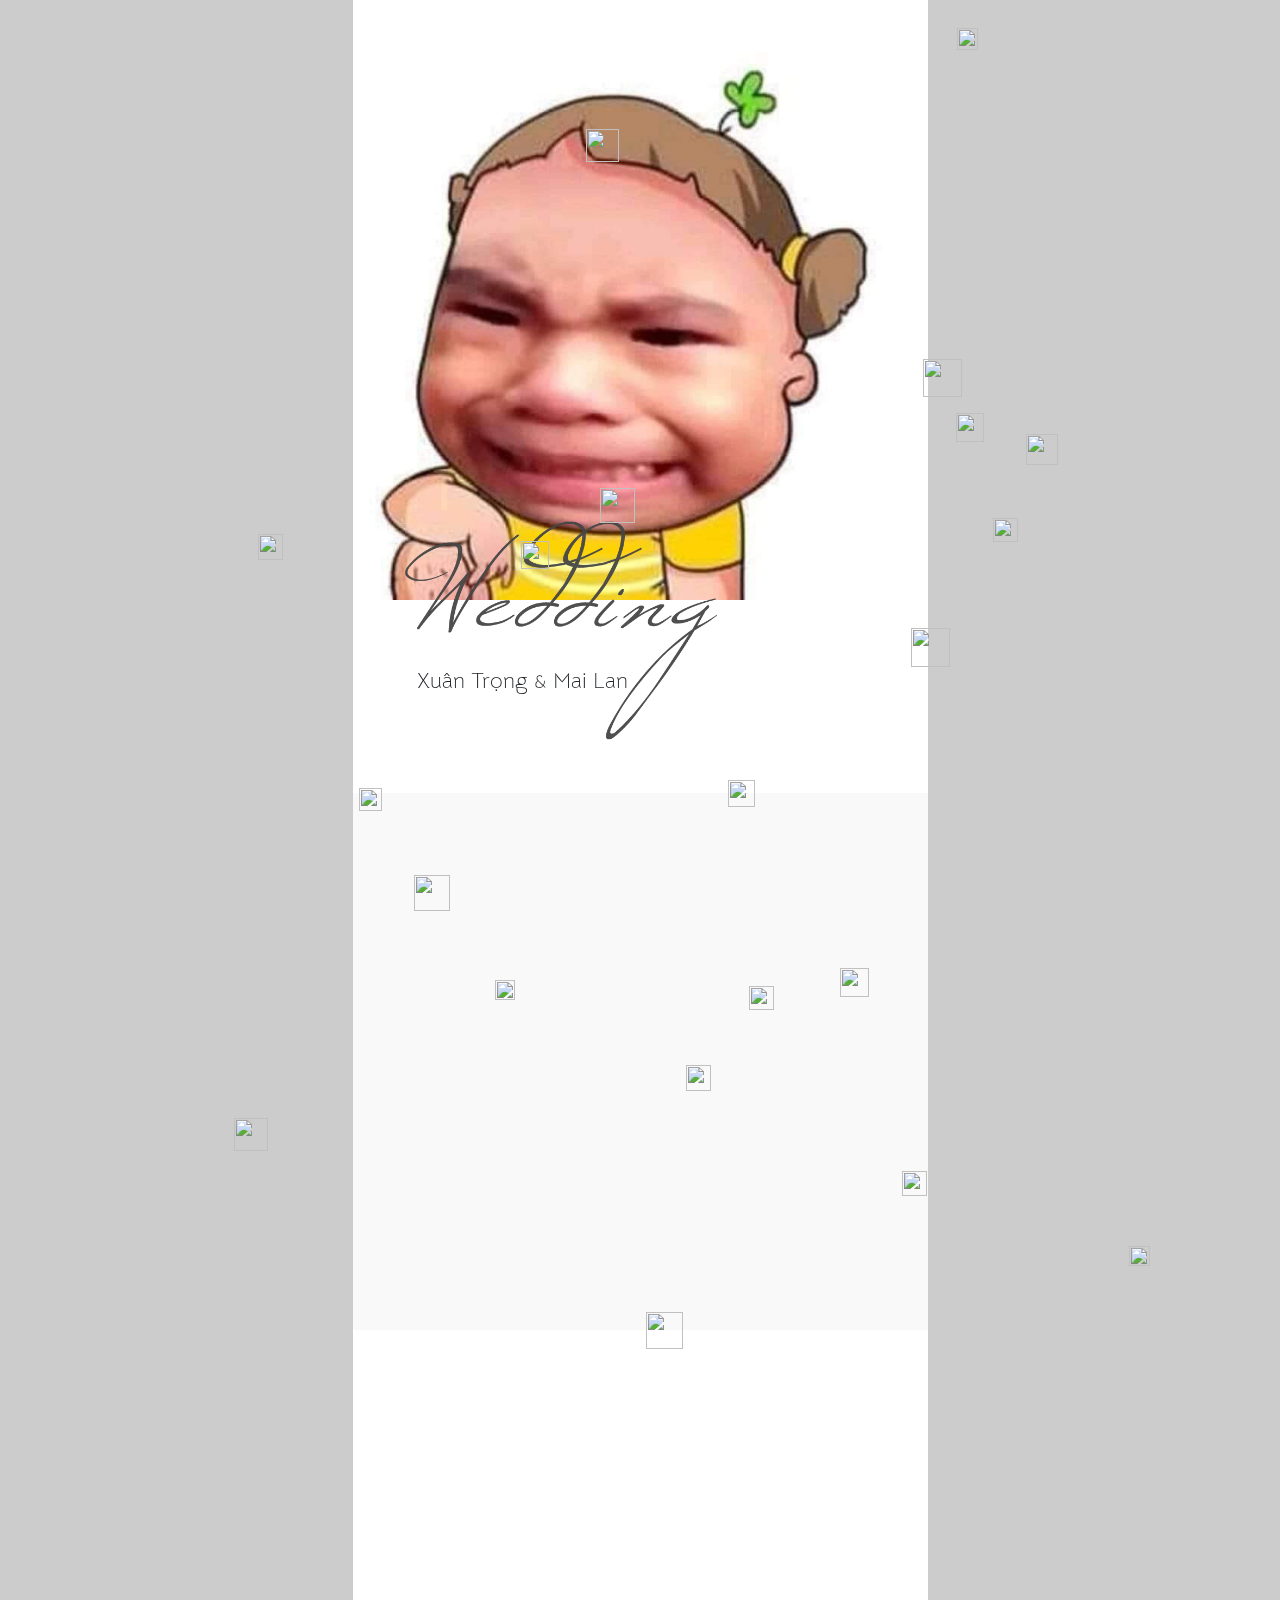
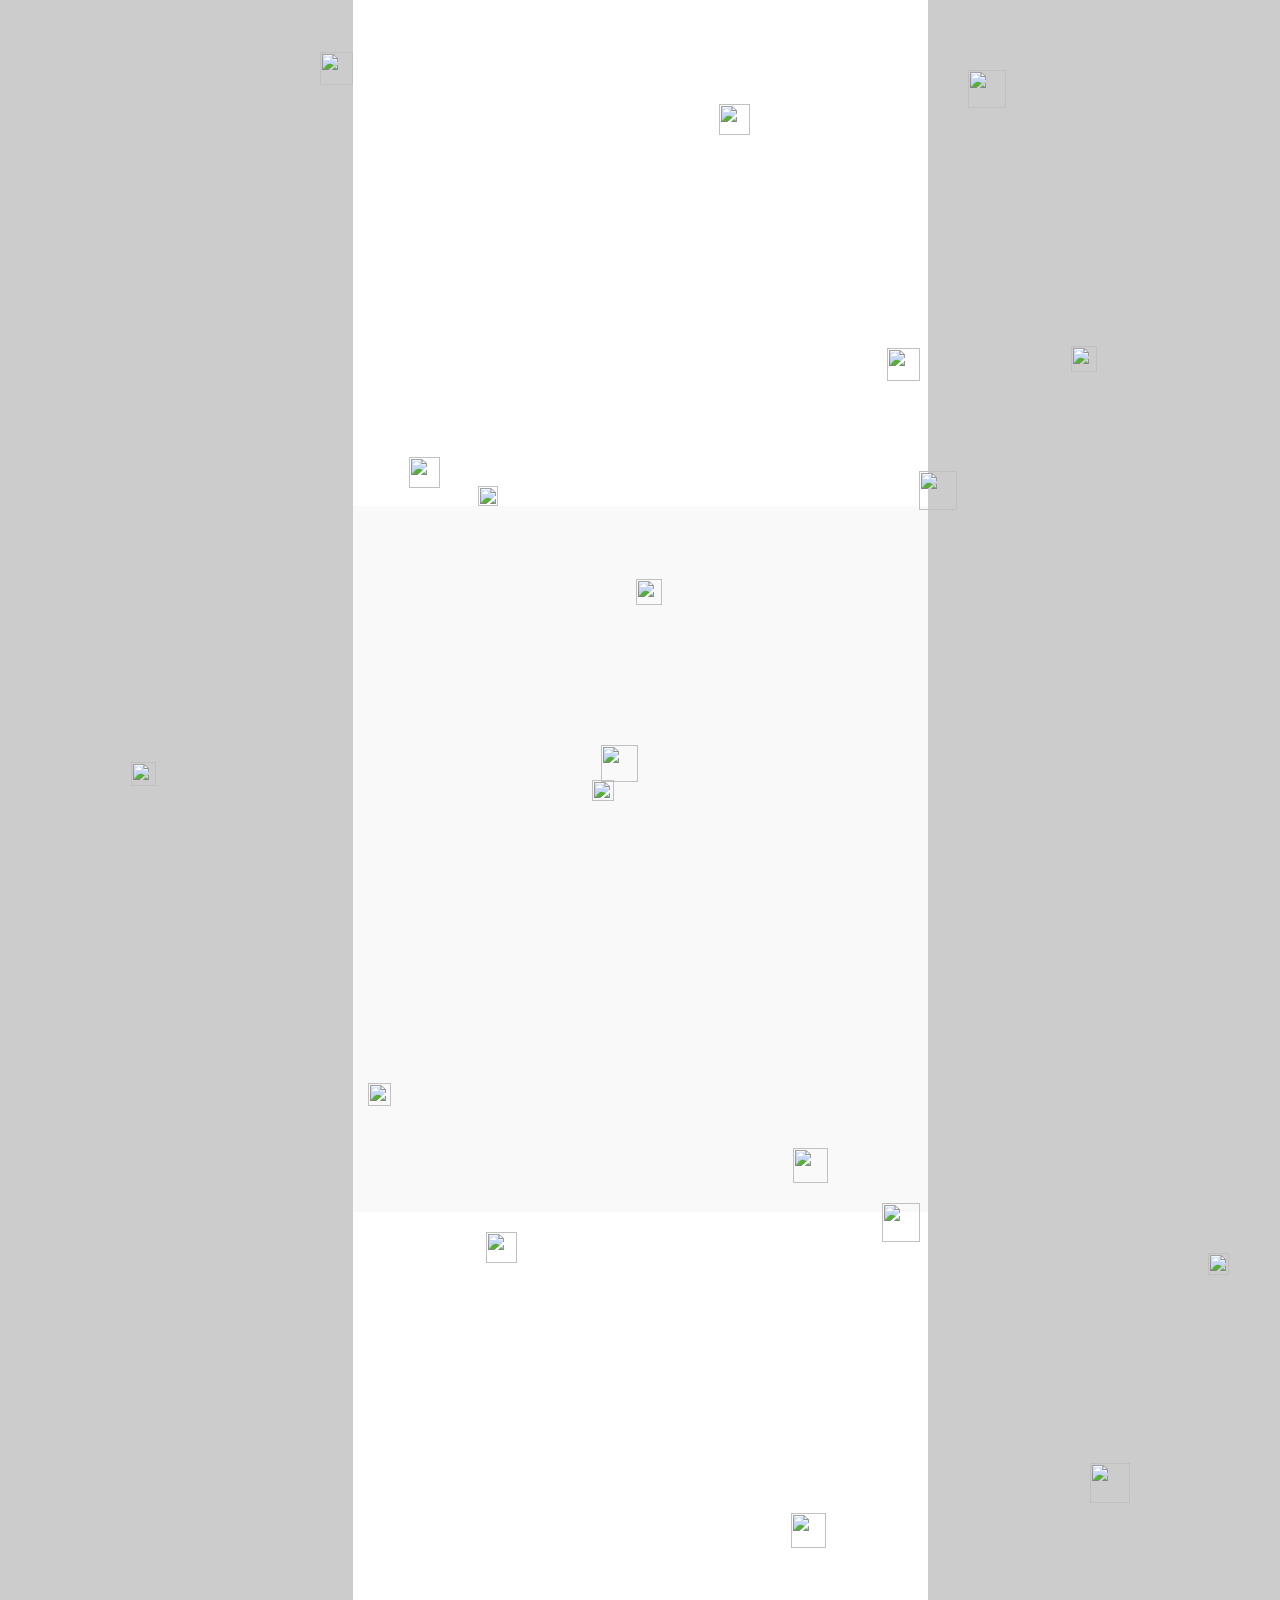
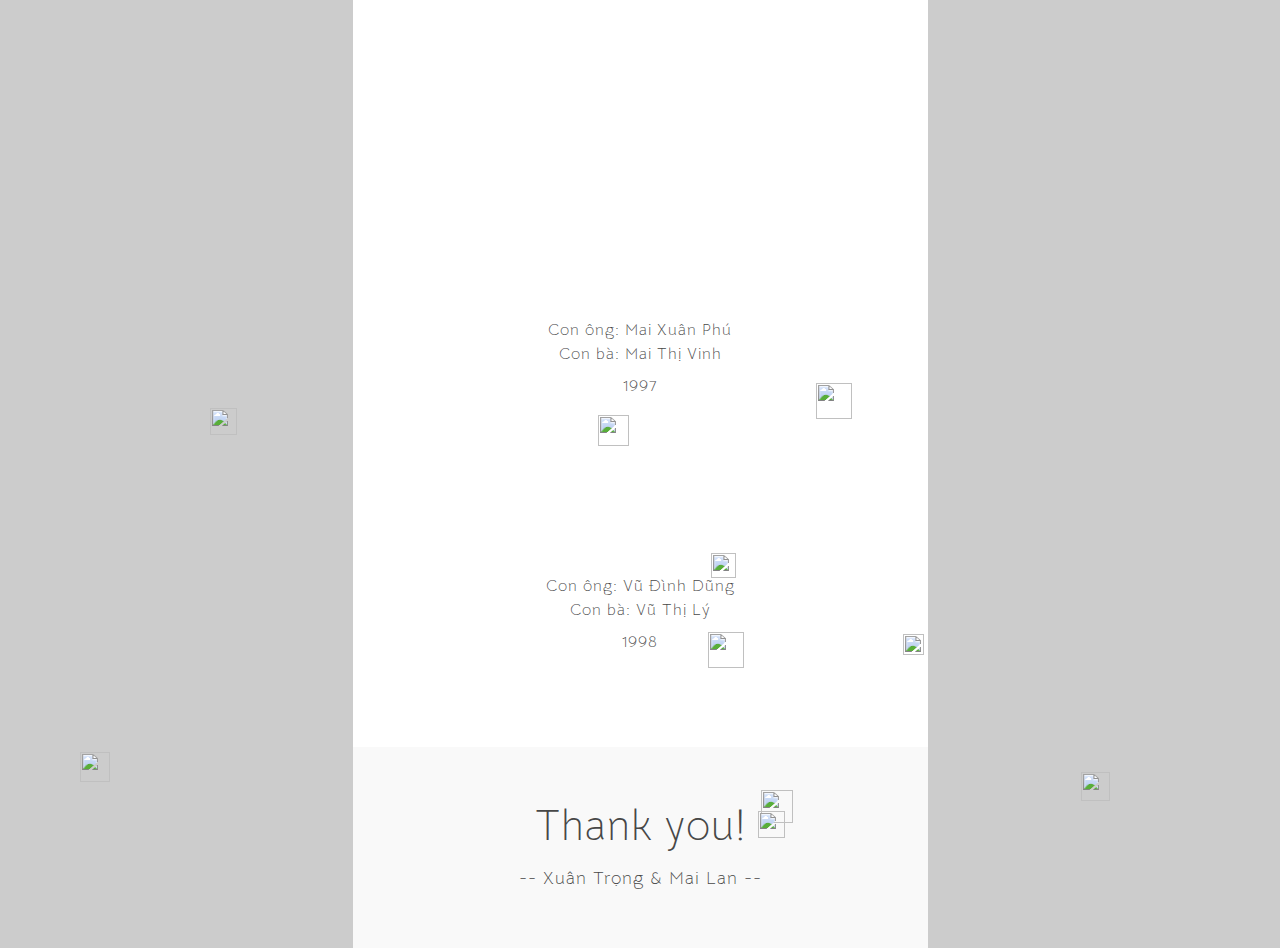
==== commit 6634a253: "update" ====
--- a/ablum.html
+++ b/ablum.html
@@ -7,15 +7,15 @@
     <link rel="icon" href="images/info/title.jpg" type="image/png">
     <meta name="viewport" content="width=device-width, initial-scale=1">
     <meta name="format-detection" content="telephone=no">
-    <link rel="preload" href="https://fonts.googleapis.com/css2?family=Texturina:opsz,wght@12..72,100&display=swap" as="style" onload="this.onload=null;this.rel='stylesheet'">
-    <link rel="preload" href="https://fonts.googleapis.com/css2?family=Great+Vibes&display=swap" as="style" onload="this.onload=null;this.rel='stylesheet'">
-    <link rel="preload" href="https://fonts.googleapis.com/css2?family=Bellota+Text&display=swap" as="style" onload="this.onload=null;this.rel='stylesheet'">
-    <link rel="preload" href="https://fonts.googleapis.com/css2?family=Bonheur+Royale&display=swap" as="style" onload="this.onload=null;this.rel='stylesheet'">
-    <link rel="preload" href="assets/bootstrap/css/ts.css" as="style" onload="this.onload=null;this.rel='stylesheet'">
-    <link rel="preload" href="css/1.css" as="style" onload="this.onload=null;this.rel='stylesheet'">
-    <link rel="preload" href="css/2.css" as="style" onload="this.onload=null;this.rel='stylesheet'">
-    <link rel="preload" href="css/3.css" as="style" onload="this.onload=null;this.rel='stylesheet'">
-    <link rel="preload" href="https://cdnjs.cloudflare.com/ajax/libs/bootstrap-icons/1.10.0/font/bootstrap-icons.min.css" as="style" onload="this.onload=null;this.rel='stylesheet'">
+    <link href="https://fonts.googleapis.com/css2?family=Texturina:opsz,wght@12..72,100&display=swap" rel="stylesheet"/>
+    <link href="https://fonts.googleapis.com/css2?family=Great+Vibes&display=swap" rel="stylesheet"/>
+    <link href="https://fonts.googleapis.com/css2?family=Bellota+Text&display=swap" rel="stylesheet"/>
+    <link href="https://fonts.googleapis.com/css2?family=Bonheur+Royale&display=swap" rel="stylesheet">
+    <link rel="stylesheet" href="assets/bootstrap/css/ts.css">
+    <link rel="stylesheet" href="css/1.css"/>
+    <link rel="stylesheet" href="css/2.css"/>
+    <link href="css/3.css" rel="stylesheet">
+    <link rel="stylesheet" href="https://cdnjs.cloudflare.com/ajax/libs/bootstrap-icons/1.10.0/font/bootstrap-icons.min.css">
     <style>
    .playerIcon {
         cursor: pointer;
@@ -84,9 +84,9 @@
         <div class="main_area p-3">
           <div class="main_image_area pt-4 pb-8" data-aos="fade-up" data-aos-delay="50">
             <div class="main_image">
-                <img src="images/info/anh.png">
-            </div>
-              <img class="bg-title" src="images/info/bg-title.png" alt="" />
+                <img src="images/info/anh.png" ref="preload">
+            </div>
+              <img class="bg-title" src="images/info/bg-title.png" ref="preload" alt="" />
             <div class="wrap-name pt-7 px-5 title">
               Xuân Trọng <small>&amp;</small> Mai Lan
             </div>
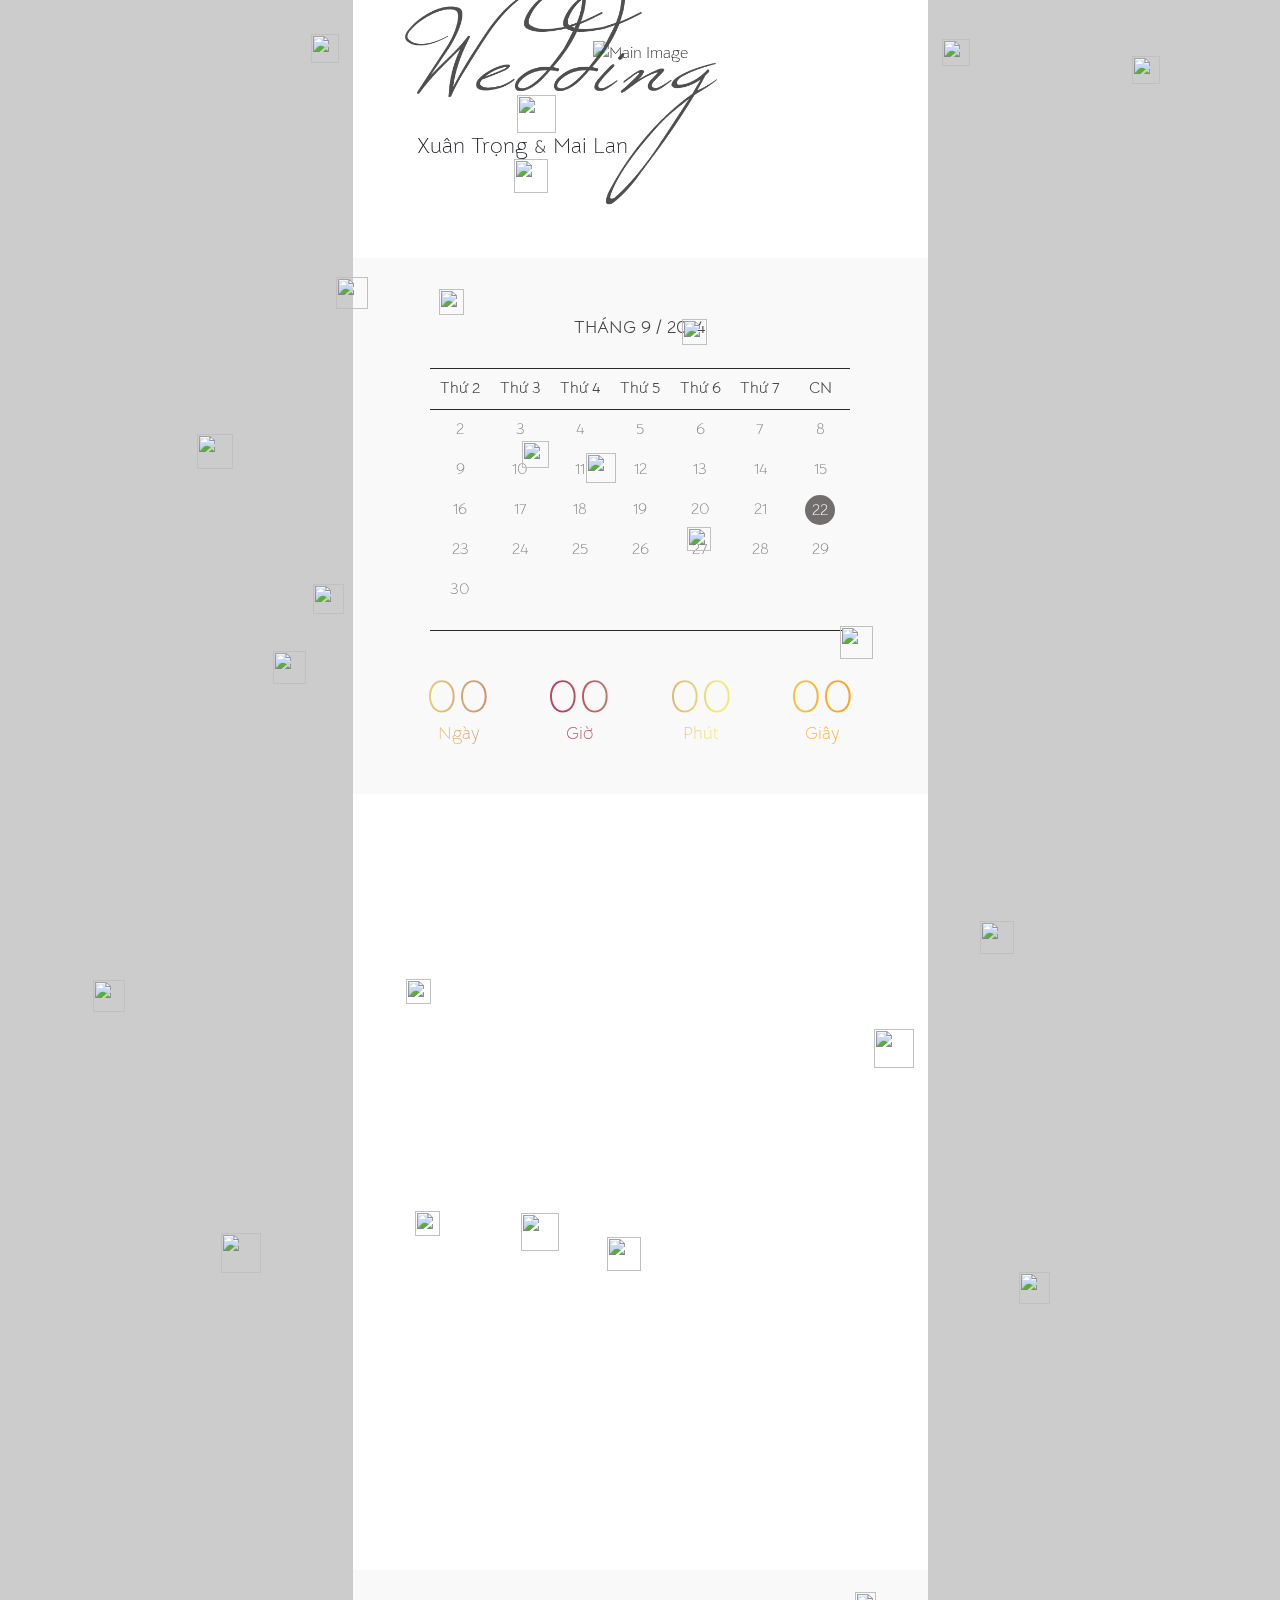
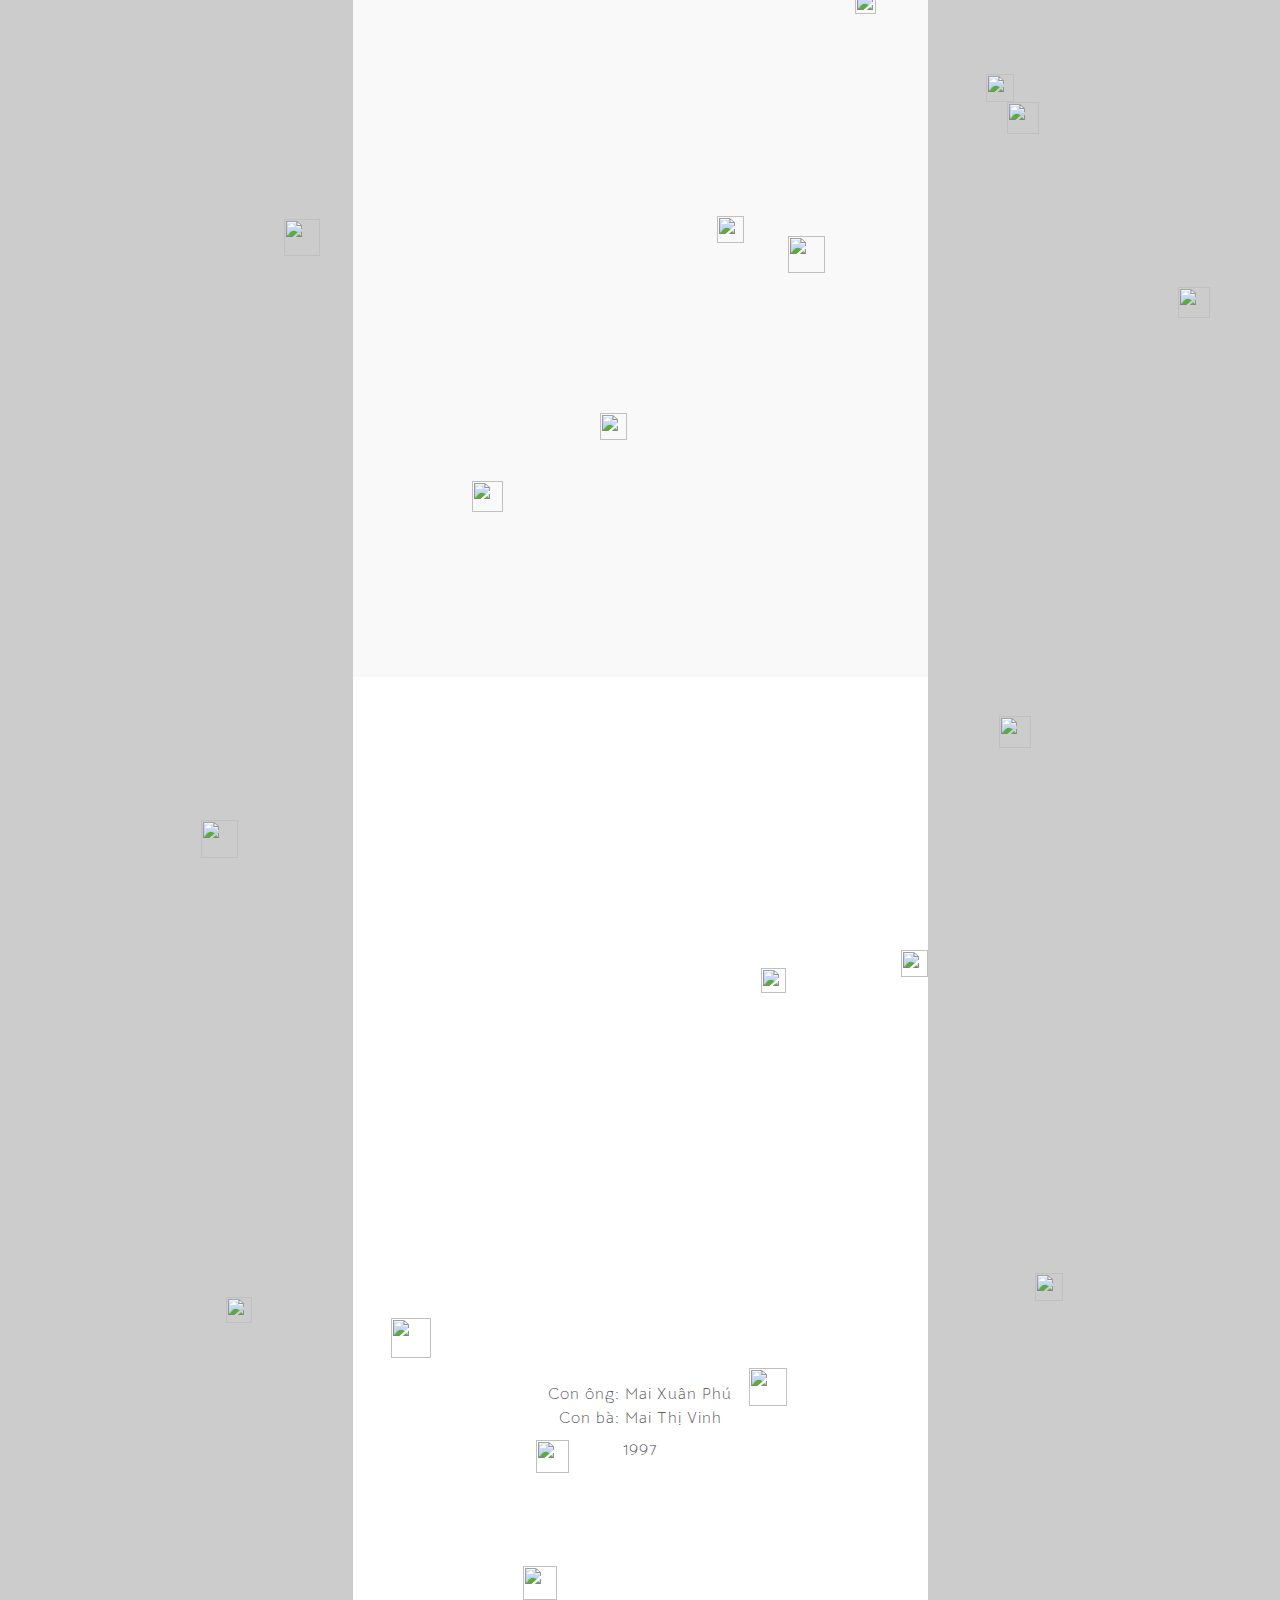
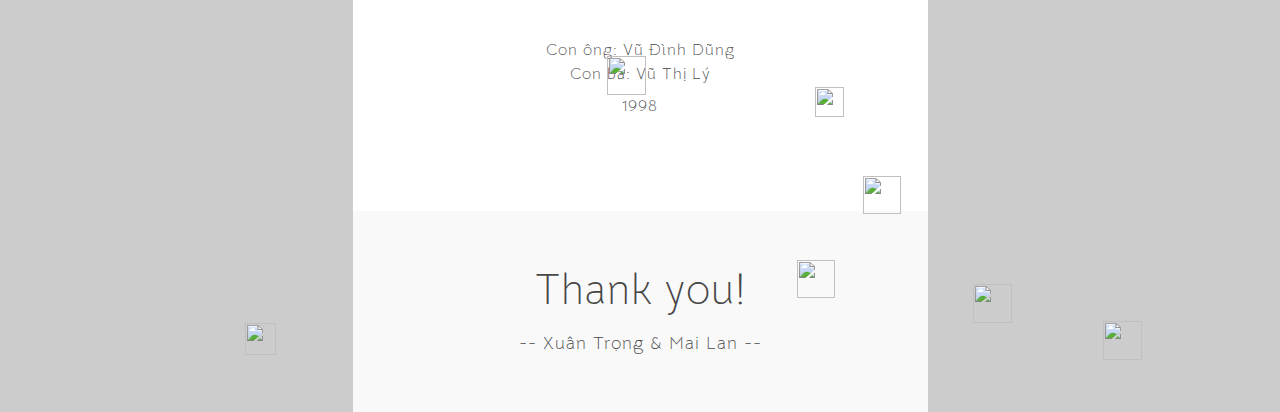
==== commit c10378d7: "pk" ====
--- a/ablum.html
+++ b/ablum.html
@@ -84,8 +84,12 @@
         <div class="main_area p-3">
           <div class="main_image_area pt-4 pb-8" data-aos="fade-up" data-aos-delay="50">
             <div class="main_image">
-                <img src="images/info/anh.png" ref="preload">
-            </div>
+              <picture>
+                  <source srcset="images/info/anh-small.webp" media="(max-width: 600px)">
+                  <source srcset="images/info/anh-medium.webp" media="(max-width: 1200px)">
+                  <img src="images/info/anh.webp" alt="Main Image">
+              </picture>
+          </div>          
               <img class="bg-title" src="images/info/bg-title.png" ref="preload" alt="" />
             <div class="wrap-name pt-7 px-5 title">
               Xuân Trọng <small>&amp;</small> Mai Lan
@@ -117,79 +121,123 @@
           </div>
         </section>
 
-                <section class="py-5 story-section section-bg-affect" id="story">
-            <div class="container-fluid">
-                <div class="story-content">
-                    <div class="timeline">
-                        <div class="outer">
-                            <div class="timeline-card" data-aos="fade-right">
-                                <div class="info">
-                                    <div class="img-holder">
-                                        <img src="images/info/1x.jpg" alt="" />
-                                    </div>
-                                </div>
-                                <div class="info">
-                                    <span class="date"></span>
-                                    <div class="img-holder">
-                                        <img src="images/info/2x.jpg" alt="" />
-                                    </div>
-                                </div>
-                            </div>
-                                                        <div class="timeline-card" data-aos="fade-left">
-                                <div class="info">
-                                    <div class="img-holder">
-                                        <img src="images/info/3x.jpg" alt="" />
-                                    </div>
-                                </div>
-                                <div class="info">
+        <section class="py-5 story-section section-bg-affect" id="story">
+          <div class="container-fluid">
+              <div class="story-content">
+                  <div class="timeline">
+                      <div class="outer">
+                          <div class="timeline-card" data-aos="fade-right">
+                              <div class="info">
+                                  <div class="img-holder">
+                                      <picture>
+                                          <source srcset="images/info/1x-small.webp" media="(max-width: 600px)">
+                                          <source srcset="images/info/1x-medium.webp" media="(max-width: 1200px)">
+                                          <img src="images/info/1x.jpg" alt="" />
+                                      </picture>
+                                  </div>
+                              </div>
+                              <div class="info">
                                   <span class="date"></span>
                                   <div class="img-holder">
-                                      <img src="images/info/4x.jpg" alt="" />
-                                  </div>
-                              </div>
-                          </div>
-                                <div class="timeline-card" data-aos="fade-left">
-                              <div class="info">
-                                  <div class="img-holder">
-                                      <img src="images/info/5x.jpg" alt="" />
-                                  </div>
-                                  <div class="info">
-                                    <div class="img-holder">
-                                        <img src="images/info/6x.jpg" alt="" />
-                                    </div>
-                                </div>
-                            </div>
+                                      <picture>
+                                          <source srcset="images/info/2x-small.webp" media="(max-width: 600px)">
+                                          <source srcset="images/info/2x-medium.webp" media="(max-width: 1200px)">
+                                          <img src="images/info/2x.jpg" alt="" />
+                                      </picture>
+                                  </div>
+                              </div>
                           </div>
                           <div class="timeline-card" data-aos="fade-left">
-                            <div class="info">
-                                <div class="img-holder">
-                                    <img src="images/info/7x.jpg" alt="" />
-                                </div>
-                            </div>
-                            <div class="info">
-                              <span class="date"></span>
-                              <div class="img-holder">
-                                  <img src="images/info/8x.jpg" alt="" />
+                              <div class="info">
+                                  <div class="img-holder">
+                                      <picture>
+                                          <source srcset="images/info/3x-small.webp" media="(max-width: 600px)">
+                                          <source srcset="images/info/3x-medium.webp" media="(max-width: 1200px)">
+                                          <img src="images/info/3x.jpg" alt="" />
+                                      </picture>
+                                  </div>
+                              </div>
+                              <div class="info">
+                                  <span class="date"></span>
+                                  <div class="img-holder">
+                                      <picture>
+                                          <source srcset="images/info/4x-small.webp" media="(max-width: 600px)">
+                                          <source srcset="images/info/4x-medium.webp" media="(max-width: 1200px)">
+                                          <img src="images/info/4x.jpg" alt="" />
+                                      </picture>
+                                  </div>
                               </div>
                           </div>
-                      </div>
-                      <div class="timeline-card" data-aos="fade-left">
-                        <div class="info">
-                            <div class="img-holder">
-                                <img src="images/info/9x.jpg" alt="" />
-                            </div>
-                        </div>
-                        <div class="info">
-                          <span class="date"></span>
-                          <div class="img-holder">
-                              <img src="images/info/10x.jpg" alt="" />
+                          <div class="timeline-card" data-aos="fade-left">
+                              <div class="info">
+                                  <div class="img-holder">
+                                      <picture>
+                                          <source srcset="images/info/5x-small.webp" media="(max-width: 600px)">
+                                          <source srcset="images/info/5x-medium.webp" media="(max-width: 1200px)">
+                                          <img src="images/info/5x.jpg" alt="" />
+                                      </picture>
+                                  </div>
+                              </div>
+                              <div class="info">
+                                  <div class="img-holder">
+                                      <picture>
+                                          <source srcset="images/info/6x-small.webp" media="(max-width: 600px)">
+                                          <source srcset="images/info/6x-medium.webp" media="(max-width: 1200px)">
+                                          <img src="images/info/6x.jpg" alt="" />
+                                      </picture>
+                                  </div>
+                              </div>
+                          </div>
+                          <div class="timeline-card" data-aos="fade-left">
+                              <div class="info">
+                                  <div class="img-holder">
+                                      <picture>
+                                          <source srcset="images/info/7x-small.webp" media="(max-width: 600px)">
+                                          <source srcset="images/info/7x-medium.webp" media="(max-width: 1200px)">
+                                          <img src="images/info/7x.jpg" alt="" />
+                                      </picture>
+                                  </div>
+                              </div>
+                              <div class="info">
+                                  <span class="date"></span>
+                                  <div class="img-holder">
+                                      <picture>
+                                          <source srcset="images/info/8x-small.webp" media="(max-width: 600px)">
+                                          <source srcset="images/info/8x-medium.webp" media="(max-width: 1200px)">
+                                          <img src="images/info/8x.jpg" alt="" />
+                                      </picture>
+                                  </div>
+                              </div>
+                          </div>
+      
+                          <!-- Timeline Card 5 -->
+                          <div class="timeline-card" data-aos="fade-left">
+                              <div class="info">
+                                  <div class="img-holder">
+                                      <picture>
+                                          <source srcset="images/info/9x-small.webp" media="(max-width: 600px)">
+                                          <source srcset="images/info/9x-medium.webp" media="(max-width: 1200px)">
+                                          <img src="images/info/9x.jpg" alt="" />
+                                      </picture>
+                                  </div>
+                              </div>
+                              <div class="info">
+                                  <span class="date"></span>
+                                  <div class="img-holder">
+                                      <picture>
+                                          <source srcset="images/info/10x-small.webp" media="(max-width: 600px)">
+                                          <source srcset="images/info/10x-medium.webp" media="(max-width: 1200px)">
+                                          <img src="images/info/10x.jpg" alt="" />
+                                      </picture>
+                                  </div>
+                              </div>
                           </div>
                       </div>
                   </div>
-                    </div>
-                </div>
-            </div>
-        </section>
+              </div>
+          </div>
+      </section>
+      
         
         <section class="py-5 invitation-section section-bg-affect" id="invitation">
           <div class="container-fluid">
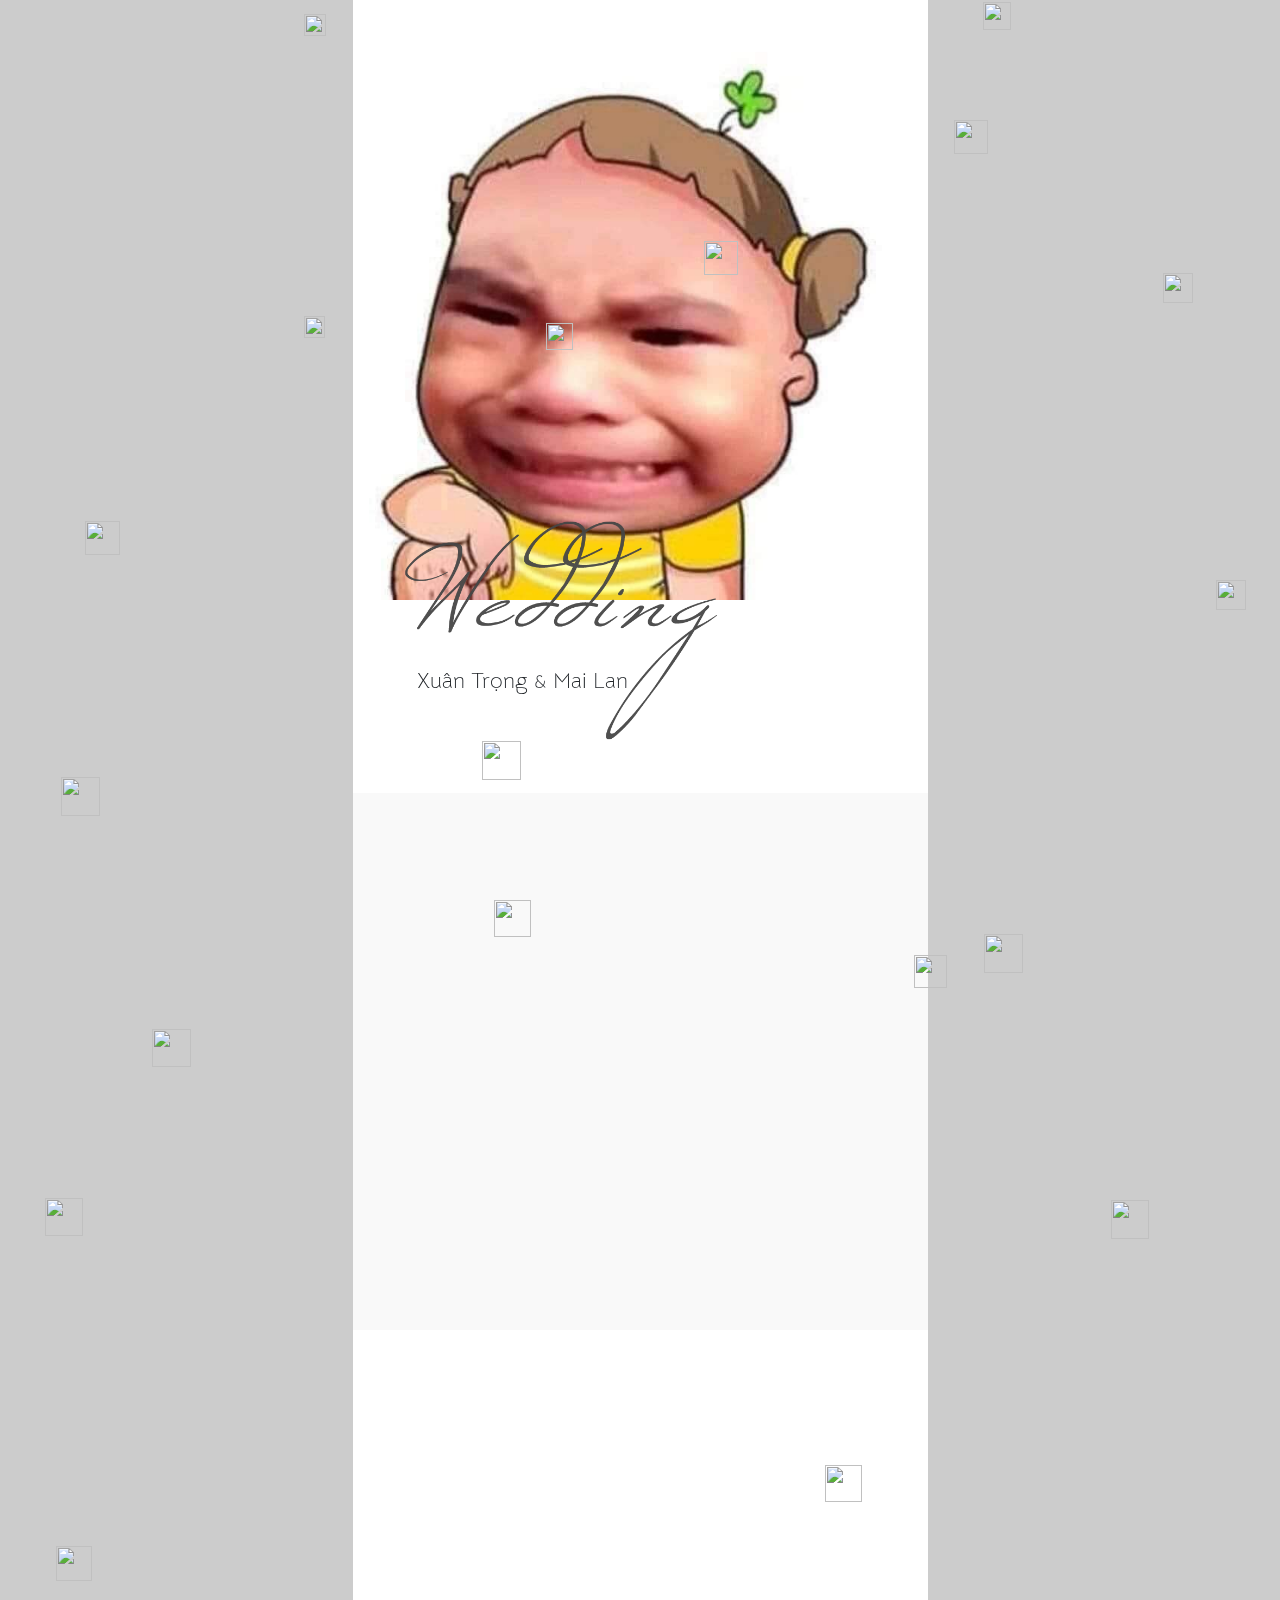
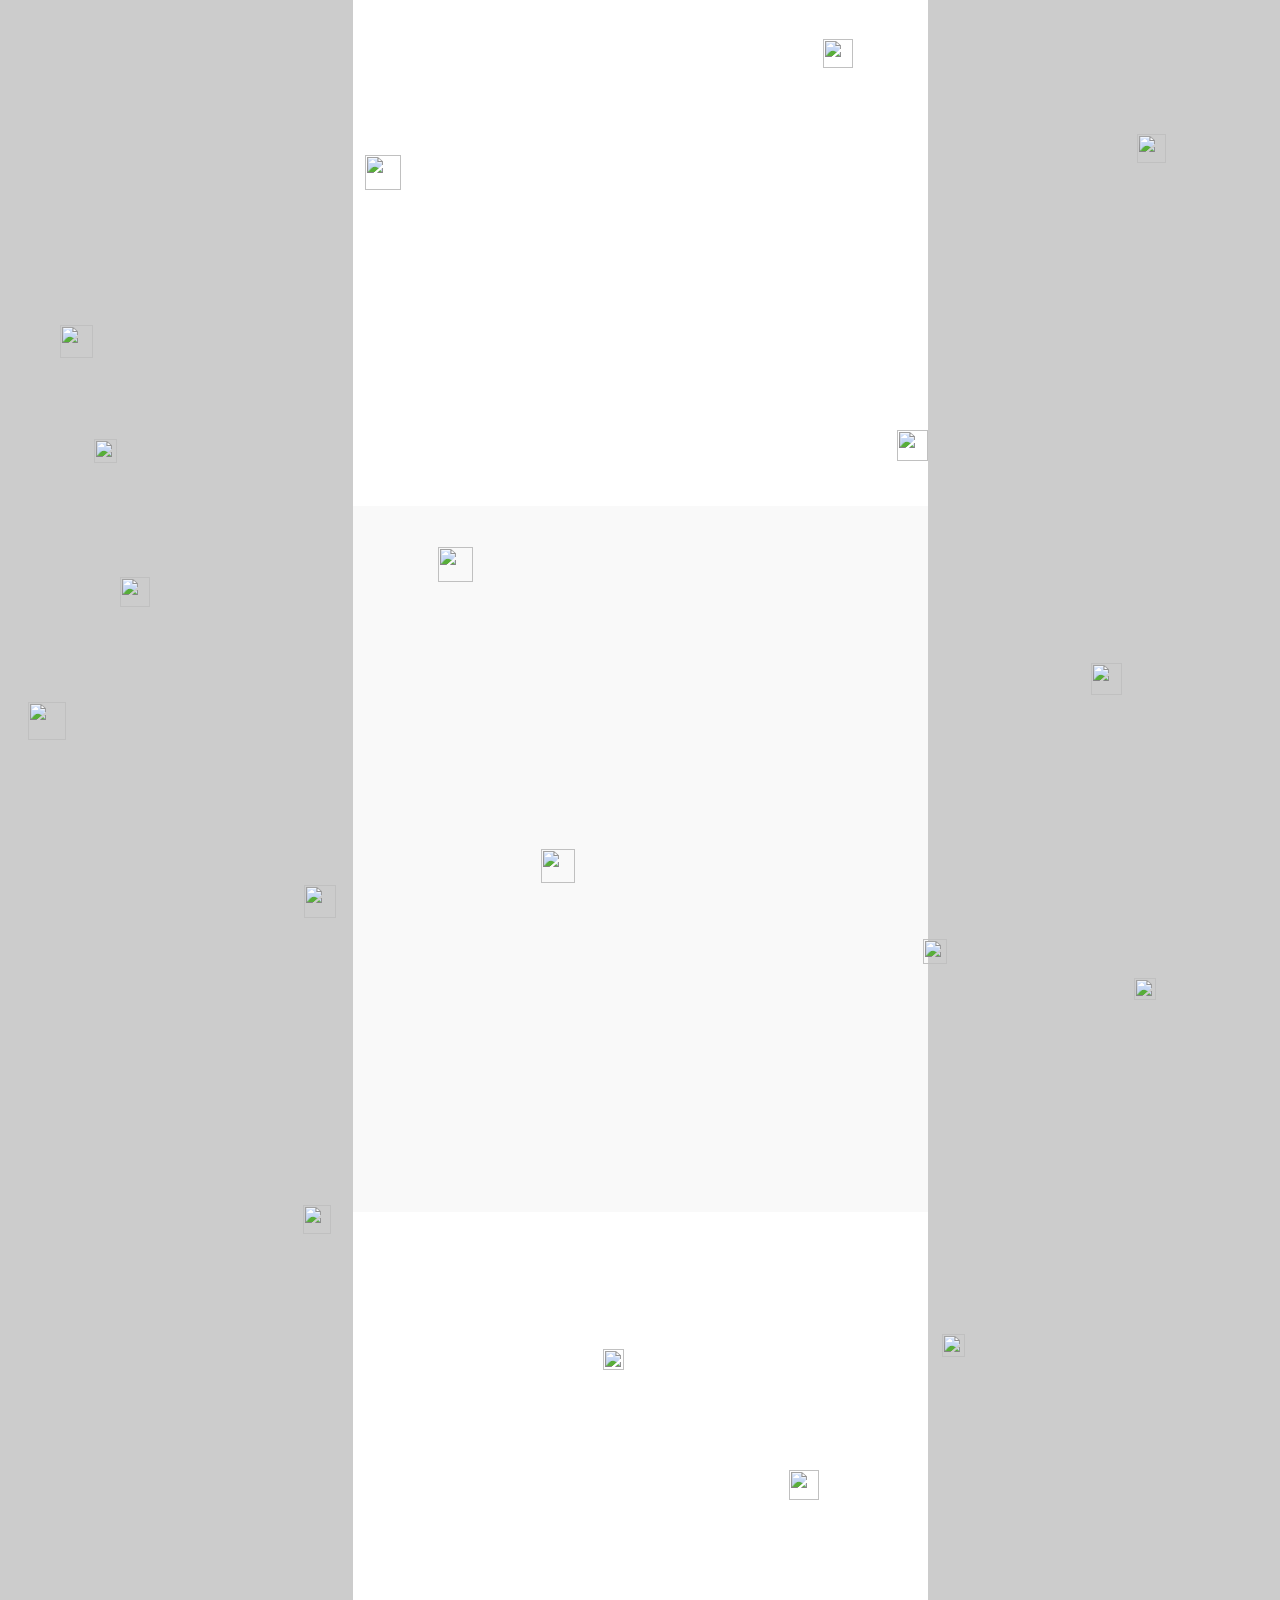
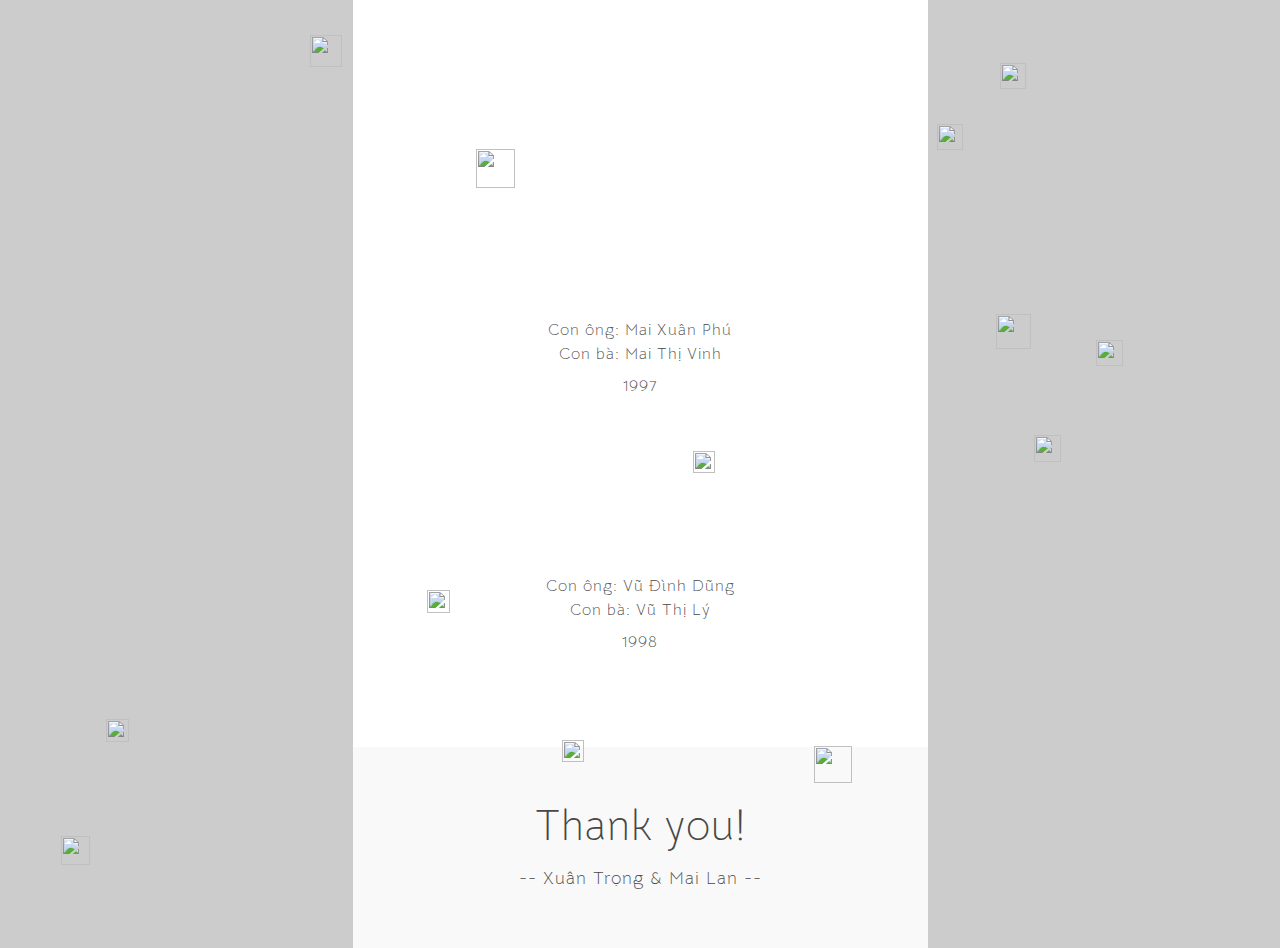
==== commit 06947601: "ok" ====
--- a/ablum.html
+++ b/ablum.html
@@ -8,14 +8,14 @@
     <meta name="viewport" content="width=device-width, initial-scale=1">
     <meta name="format-detection" content="telephone=no">
     <link href="https://fonts.googleapis.com/css2?family=Texturina:opsz,wght@12..72,100&display=swap" rel="stylesheet"/>
-    <link href="https://fonts.googleapis.com/css2?family=Great+Vibes&display=swap" rel="stylesheet"/>
-    <link href="https://fonts.googleapis.com/css2?family=Bellota+Text&display=swap" rel="stylesheet"/>
+    <link href="https://fonts.googleapis.com/css2?family=Great+Vibes&display=swap"  rel="stylesheet"/>
+    <link href="https://fonts.googleapis.com/css2?family=Bellota+Text&display=swap" rel="stylesheet" />
     <link href="https://fonts.googleapis.com/css2?family=Bonheur+Royale&display=swap" rel="stylesheet">
     <link rel="stylesheet" href="assets/bootstrap/css/ts.css">
-    <link rel="stylesheet" href="css/1.css"/>
-    <link rel="stylesheet" href="css/2.css"/>
+    <link rel="stylesheet" href="css/1.css" />
+    <link rel="stylesheet" href="css/2.css" />
     <link href="css/3.css" rel="stylesheet">
-    <link rel="stylesheet" href="https://cdnjs.cloudflare.com/ajax/libs/bootstrap-icons/1.10.0/font/bootstrap-icons.min.css">
+    <link rel="stylesheet" href="https://cdnjs.cloudflare.com/ajax/libs/bootstrap-icons/1.10.0/font/bootstrap-icons.min.css"> 
     <style>
    .playerIcon {
         cursor: pointer;
@@ -38,7 +38,7 @@
 #clock {
   background: linear-gradient(90deg, #f3ec78, #af4261, #f3ec78, #ff8c00, #1e90ff, #32cd32, #f3ec78);
   background-size: 200% 200%;
-  animation: gradientBG 1s ease infinite;
+  animation: gradientBG 10s ease infinite;
   -webkit-background-clip: text;
   -webkit-text-fill-color: transparent;
 }
@@ -61,36 +61,13 @@
 	</script>
   <body>
     <div class="wrapper">
-      <header id="header" class="site-header header-style-1 d-none"><meta name="format-detection" content="telephone=no">
-        <nav class="navbar bg-white shadow-sm py-1">
-          <div class="container-fluid">
-            <div class="w-100 d-flex align-items-center justify-content-between">
-              <a class="section-title navbar-brand" href="#">XT & ML</a>
-              <button
-                class="navbar-toggler rounded-0 border-0 p-0"
-                type="button"
-                data-bs-toggle="offcanvas"
-                data-bs-target="#offcanvasNavbar"
-                aria-controls="offcanvasNavbar"
-              >
-                <i class="bi bi-list fs-3 text-black"></i>
-              </button>
-            </div>
-          </div>
-        </nav>
-      </header>
-
       <section class="banner-section">
         <div class="main_area p-3">
           <div class="main_image_area pt-4 pb-8" data-aos="fade-up" data-aos-delay="50">
             <div class="main_image">
-              <picture>
-                  <source srcset="images/info/anh-small.webp" media="(max-width: 600px)">
-                  <source srcset="images/info/anh-medium.webp" media="(max-width: 1200px)">
-                  <img src="images/info/anh.webp" alt="Main Image">
-              </picture>
-          </div>          
-              <img class="bg-title" src="images/info/bg-title.png" ref="preload" alt="" />
+                <img src="images/info/anh.png">
+            </div>
+              <img class="bg-title" src="images/info/bg-title.png" alt="" />
             <div class="wrap-name pt-7 px-5 title">
               Xuân Trọng <small>&amp;</small> Mai Lan
             </div>
@@ -121,123 +98,79 @@
           </div>
         </section>
 
-        <section class="py-5 story-section section-bg-affect" id="story">
-          <div class="container-fluid">
-              <div class="story-content">
-                  <div class="timeline">
-                      <div class="outer">
-                          <div class="timeline-card" data-aos="fade-right">
-                              <div class="info">
-                                  <div class="img-holder">
-                                      <picture>
-                                          <source srcset="images/info/1x-small.webp" media="(max-width: 600px)">
-                                          <source srcset="images/info/1x-medium.webp" media="(max-width: 1200px)">
-                                          <img src="images/info/1x.jpg" alt="" />
-                                      </picture>
-                                  </div>
-                              </div>
-                              <div class="info">
+                <section class="py-5 story-section section-bg-affect" id="story">
+            <div class="container-fluid">
+                <div class="story-content">
+                    <div class="timeline">
+                        <div class="outer">
+                            <div class="timeline-card" data-aos="fade-right">
+                                <div class="info">
+                                    <div class="img-holder">
+                                        <img src="images/info/1x.jpg" alt="" />
+                                    </div>
+                                </div>
+                                <div class="info">
+                                    <span class="date"></span>
+                                    <div class="img-holder">
+                                        <img src="images/info/2x.jpg" alt="" />
+                                    </div>
+                                </div>
+                            </div>
+                                                        <div class="timeline-card" data-aos="fade-left">
+                                <div class="info">
+                                    <div class="img-holder">
+                                        <img src="images/info/3x.jpg" alt="" />
+                                    </div>
+                                </div>
+                                <div class="info">
                                   <span class="date"></span>
                                   <div class="img-holder">
-                                      <picture>
-                                          <source srcset="images/info/2x-small.webp" media="(max-width: 600px)">
-                                          <source srcset="images/info/2x-medium.webp" media="(max-width: 1200px)">
-                                          <img src="images/info/2x.jpg" alt="" />
-                                      </picture>
+                                      <img src="images/info/4x.jpg" alt="" />
                                   </div>
                               </div>
                           </div>
-                          <div class="timeline-card" data-aos="fade-left">
+                                <div class="timeline-card" data-aos="fade-left">
                               <div class="info">
                                   <div class="img-holder">
-                                      <picture>
-                                          <source srcset="images/info/3x-small.webp" media="(max-width: 600px)">
-                                          <source srcset="images/info/3x-medium.webp" media="(max-width: 1200px)">
-                                          <img src="images/info/3x.jpg" alt="" />
-                                      </picture>
+                                      <img src="images/info/5x.jpg" alt="" />
                                   </div>
-                              </div>
-                              <div class="info">
-                                  <span class="date"></span>
-                                  <div class="img-holder">
-                                      <picture>
-                                          <source srcset="images/info/4x-small.webp" media="(max-width: 600px)">
-                                          <source srcset="images/info/4x-medium.webp" media="(max-width: 1200px)">
-                                          <img src="images/info/4x.jpg" alt="" />
-                                      </picture>
-                                  </div>
-                              </div>
+                                  <div class="info">
+                                    <div class="img-holder">
+                                        <img src="images/info/6x.jpg" alt="" />
+                                    </div>
+                                </div>
+                            </div>
                           </div>
                           <div class="timeline-card" data-aos="fade-left">
-                              <div class="info">
-                                  <div class="img-holder">
-                                      <picture>
-                                          <source srcset="images/info/5x-small.webp" media="(max-width: 600px)">
-                                          <source srcset="images/info/5x-medium.webp" media="(max-width: 1200px)">
-                                          <img src="images/info/5x.jpg" alt="" />
-                                      </picture>
-                                  </div>
-                              </div>
-                              <div class="info">
-                                  <div class="img-holder">
-                                      <picture>
-                                          <source srcset="images/info/6x-small.webp" media="(max-width: 600px)">
-                                          <source srcset="images/info/6x-medium.webp" media="(max-width: 1200px)">
-                                          <img src="images/info/6x.jpg" alt="" />
-                                      </picture>
-                                  </div>
-                              </div>
-                          </div>
-                          <div class="timeline-card" data-aos="fade-left">
-                              <div class="info">
-                                  <div class="img-holder">
-                                      <picture>
-                                          <source srcset="images/info/7x-small.webp" media="(max-width: 600px)">
-                                          <source srcset="images/info/7x-medium.webp" media="(max-width: 1200px)">
-                                          <img src="images/info/7x.jpg" alt="" />
-                                      </picture>
-                                  </div>
-                              </div>
-                              <div class="info">
-                                  <span class="date"></span>
-                                  <div class="img-holder">
-                                      <picture>
-                                          <source srcset="images/info/8x-small.webp" media="(max-width: 600px)">
-                                          <source srcset="images/info/8x-medium.webp" media="(max-width: 1200px)">
-                                          <img src="images/info/8x.jpg" alt="" />
-                                      </picture>
-                                  </div>
-                              </div>
-                          </div>
-      
-                          <!-- Timeline Card 5 -->
-                          <div class="timeline-card" data-aos="fade-left">
-                              <div class="info">
-                                  <div class="img-holder">
-                                      <picture>
-                                          <source srcset="images/info/9x-small.webp" media="(max-width: 600px)">
-                                          <source srcset="images/info/9x-medium.webp" media="(max-width: 1200px)">
-                                          <img src="images/info/9x.jpg" alt="" />
-                                      </picture>
-                                  </div>
-                              </div>
-                              <div class="info">
-                                  <span class="date"></span>
-                                  <div class="img-holder">
-                                      <picture>
-                                          <source srcset="images/info/10x-small.webp" media="(max-width: 600px)">
-                                          <source srcset="images/info/10x-medium.webp" media="(max-width: 1200px)">
-                                          <img src="images/info/10x.jpg" alt="" />
-                                      </picture>
-                                  </div>
+                            <div class="info">
+                                <div class="img-holder">
+                                    <img src="images/info/7x.jpg" alt="" />
+                                </div>
+                            </div>
+                            <div class="info">
+                              <span class="date"></span>
+                              <div class="img-holder">
+                                  <img src="images/info/8x.jpg" alt="" />
                               </div>
                           </div>
                       </div>
+                      <div class="timeline-card" data-aos="fade-left">
+                        <div class="info">
+                            <div class="img-holder">
+                                <img src="images/info/9x.jpg" alt="" />
+                            </div>
+                        </div>
+                        <div class="info">
+                          <span class="date"></span>
+                          <div class="img-holder">
+                              <img src="images/info/10x.jpg" alt="" />
+                          </div>
+                      </div>
                   </div>
-              </div>
-          </div>
-      </section>
-      
+                    </div>
+                </div>
+            </div>
+        </section>
         
         <section class="py-5 invitation-section section-bg-affect" id="invitation">
           <div class="container-fluid">
@@ -439,12 +372,7 @@
           }
       });
   </script>
-  
-    <script src="js/1.js"></script>
     <script src="js/2.js"></script>
     <script src="js/3.js"></script>
-    <script src="js/4.js"></script>
-    <script src="js/5.js"></script>
-    <script type="module" src="js/6.js"></script> 
   </body>
-</html> +</html>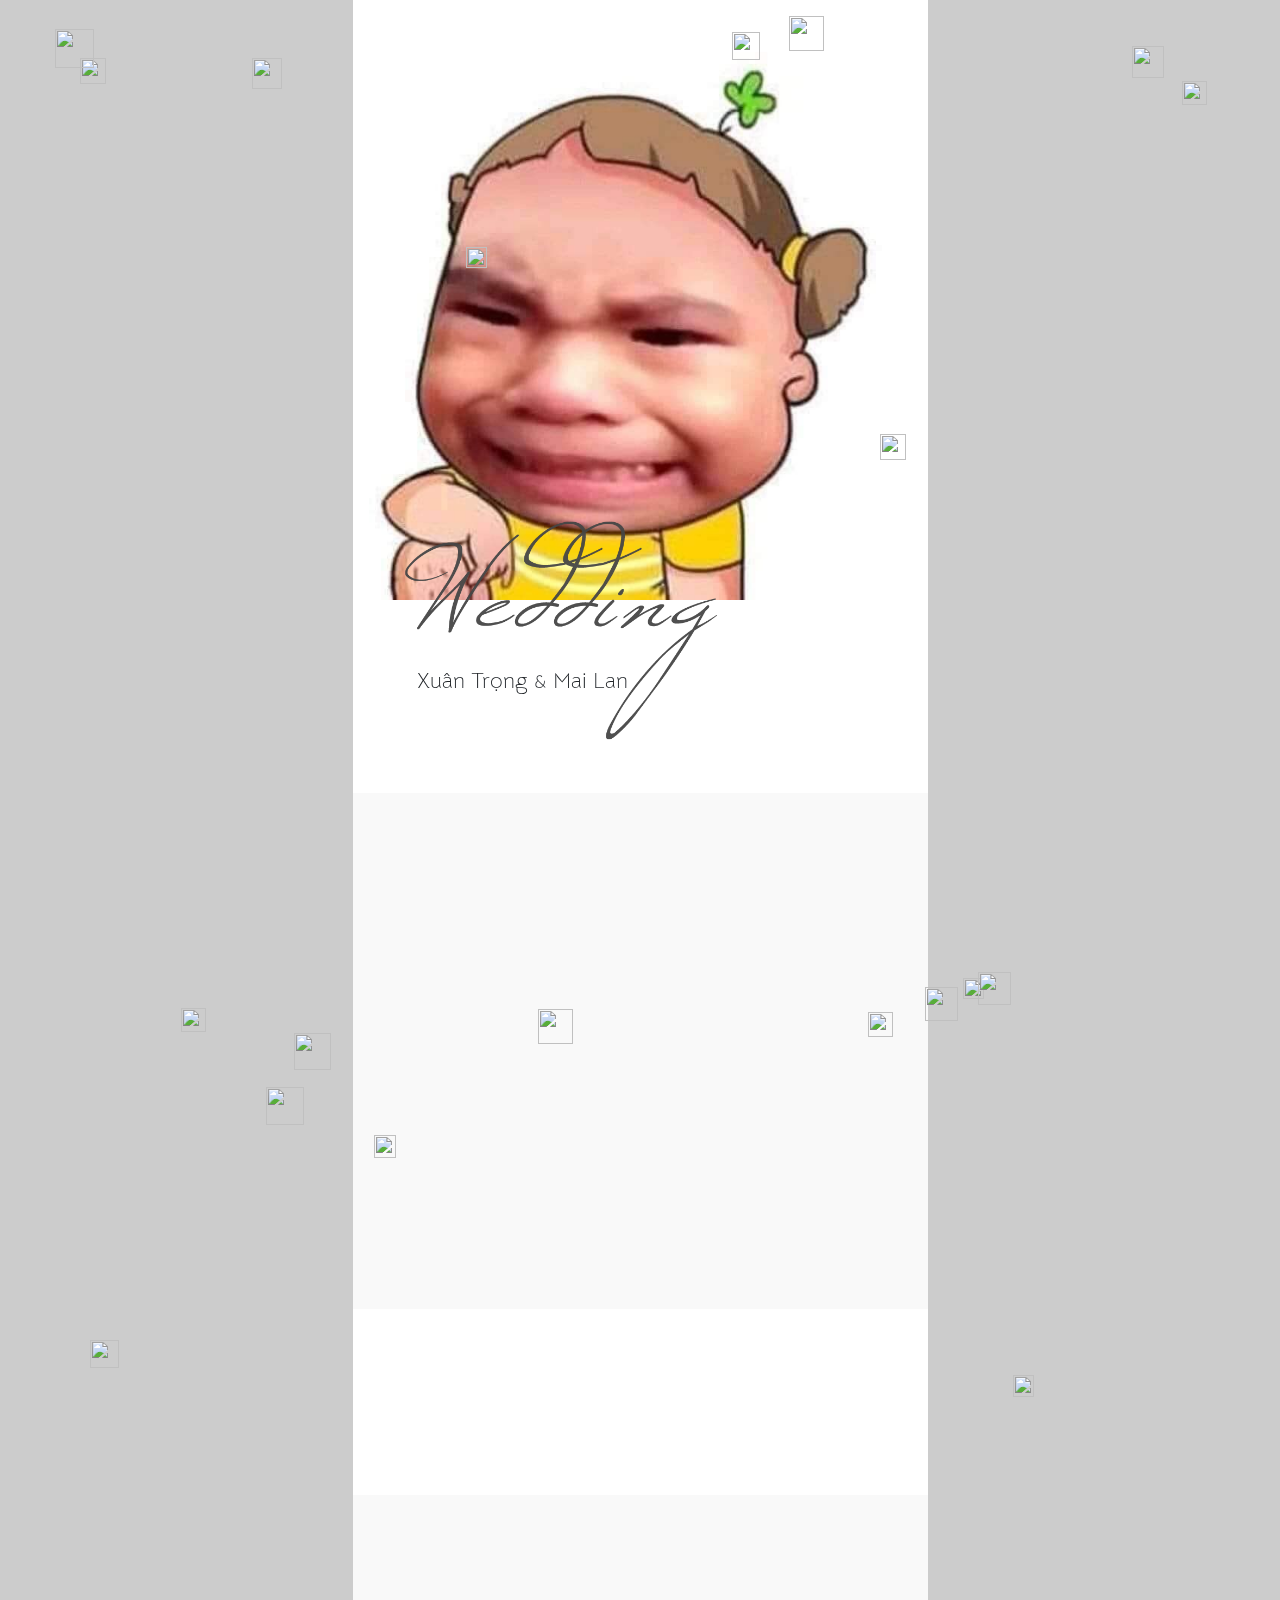
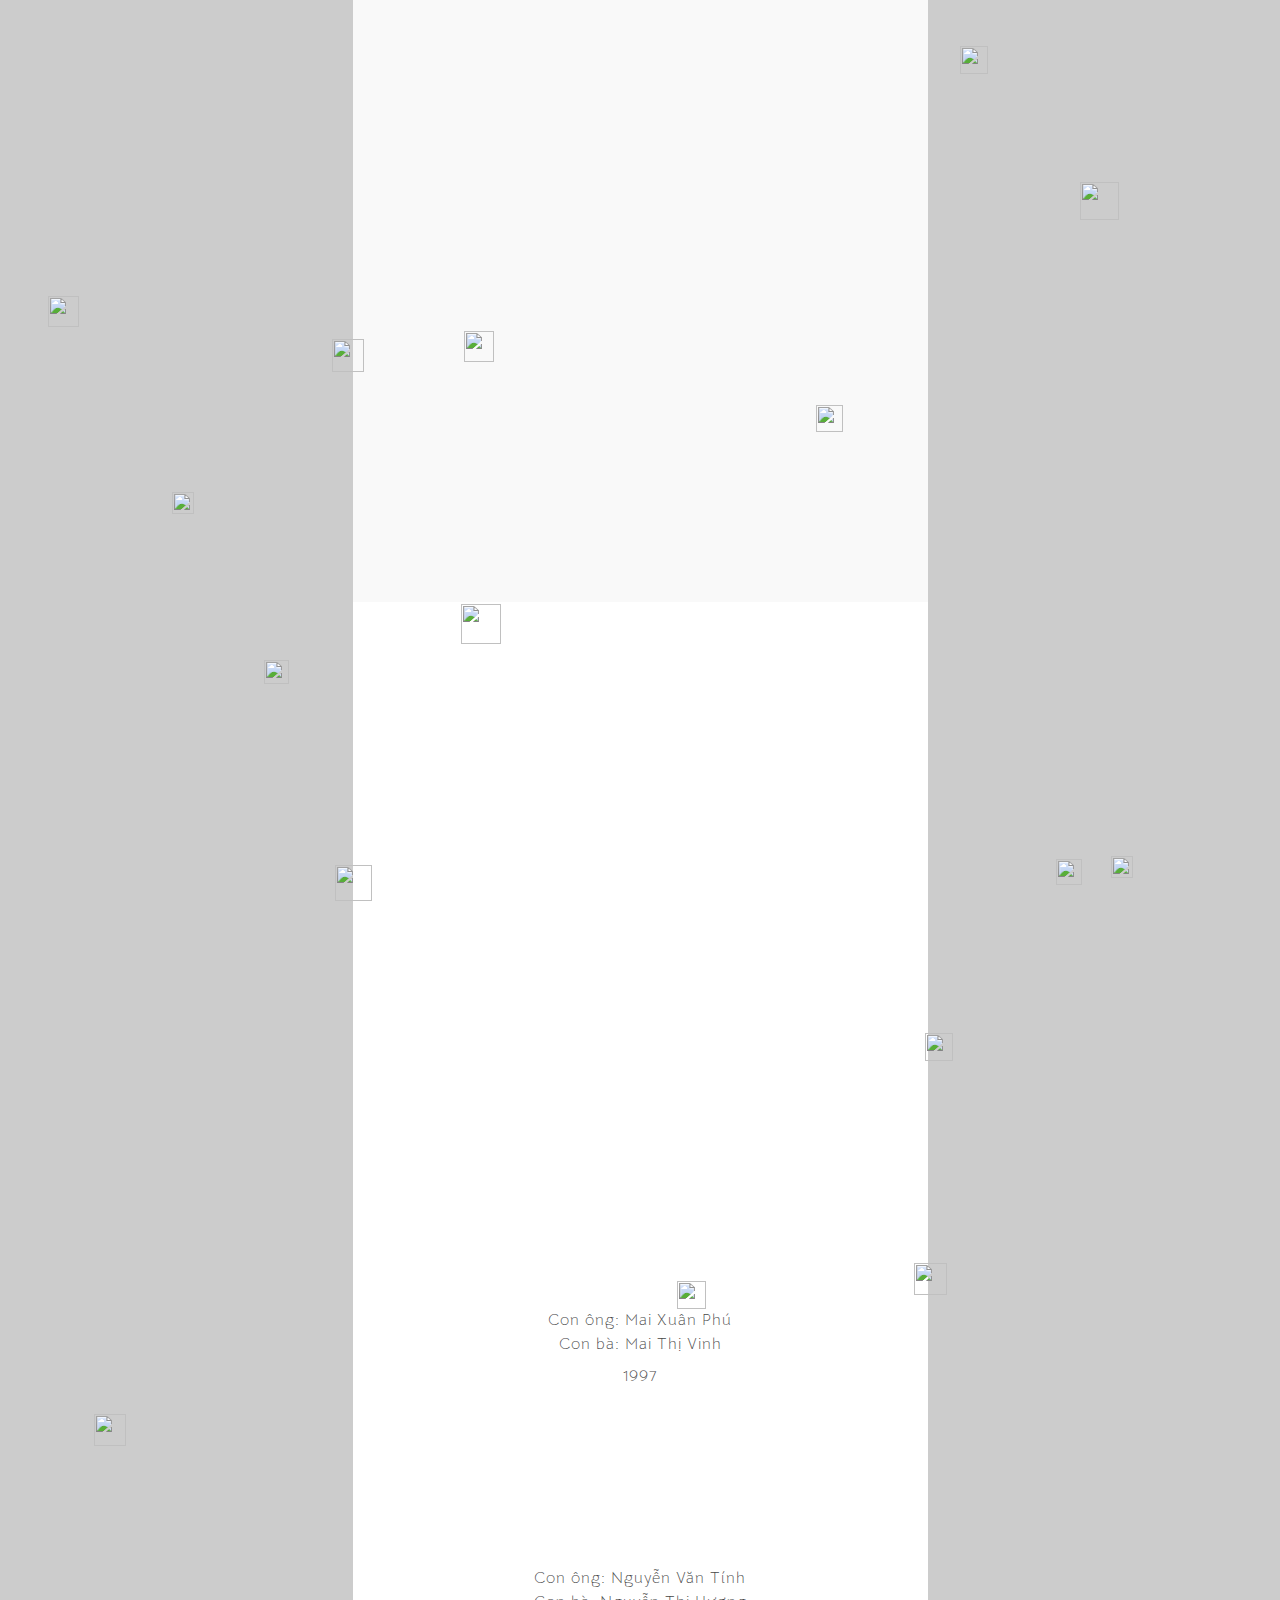
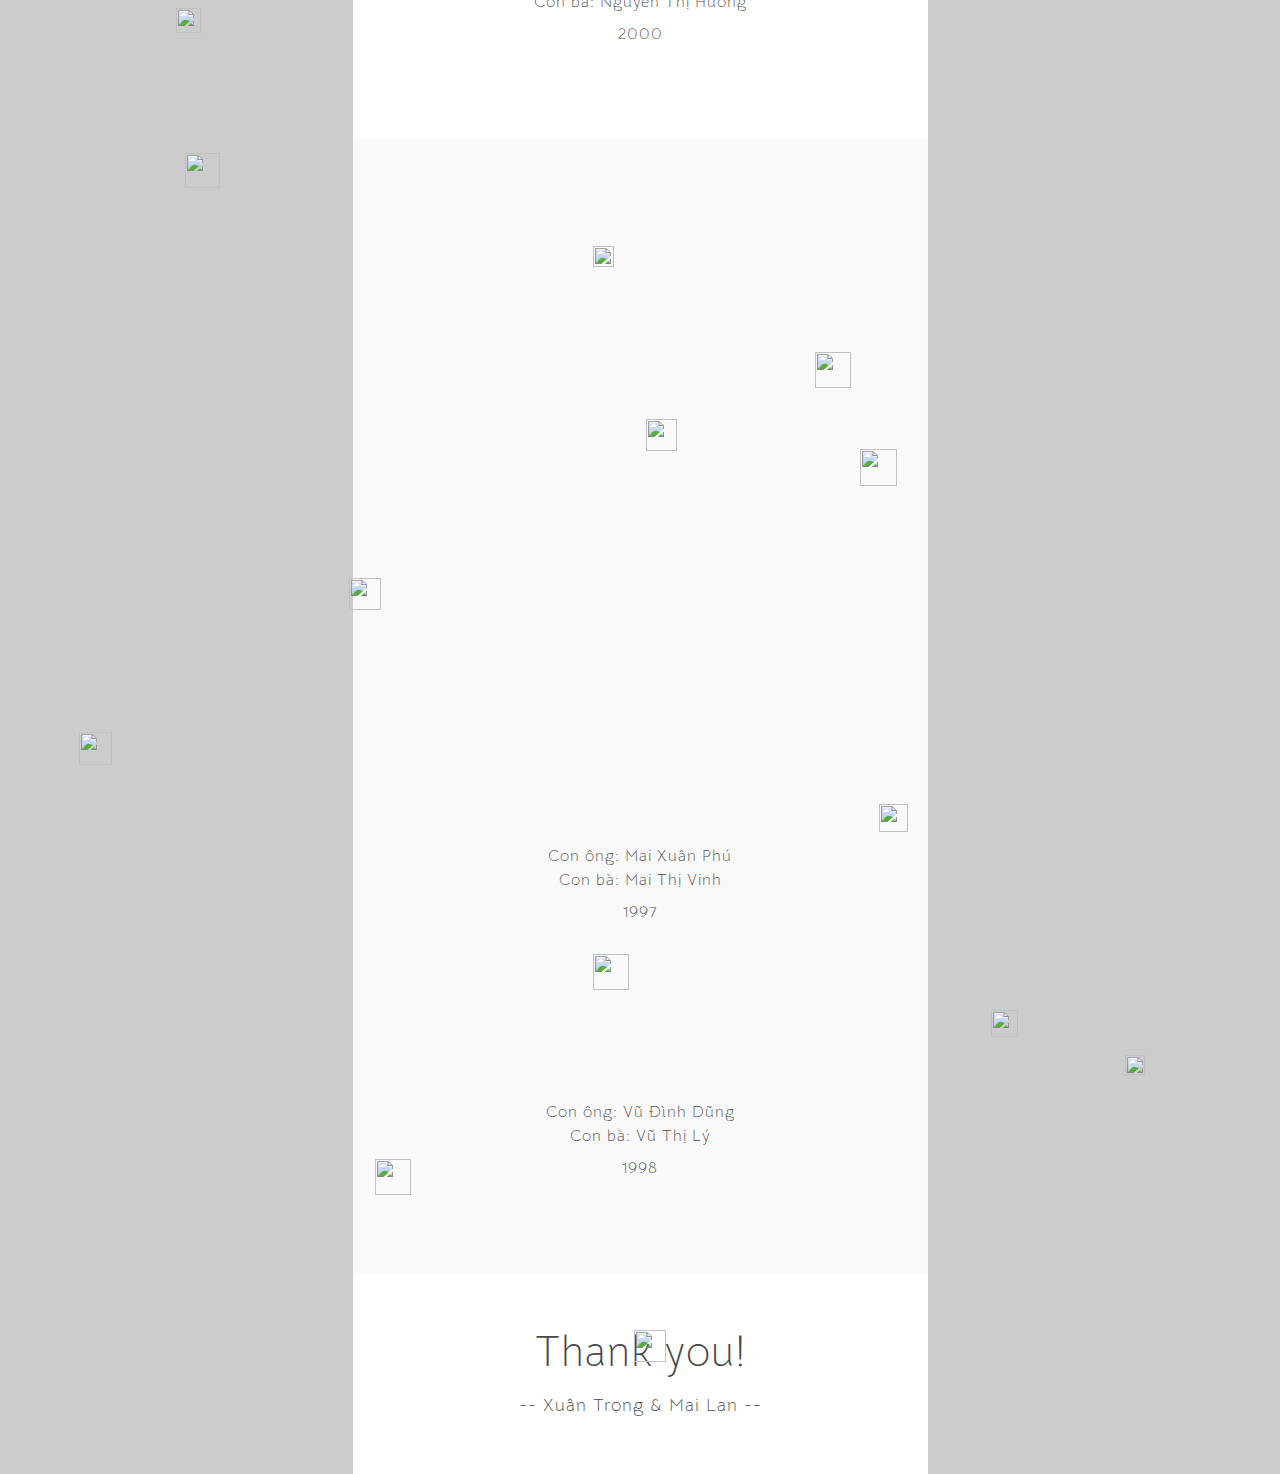
==== commit a17dff2d: "pk" ====
--- a/ablum.html
+++ b/ablum.html
@@ -1,378 +1,338 @@
 <!DOCTYPE html>
 <html lang="en">
-  <head>
+<head>
     <meta charset="utf-8">
     <meta http-equiv="X-UA-Compatible" content="IE=edge">
     <title>Xuân Trọng &#10084; Mai Lan</title>
     <link rel="icon" href="images/info/title.jpg" type="image/png">
     <meta name="viewport" content="width=device-width, initial-scale=1">
     <meta name="format-detection" content="telephone=no">
-    <link href="https://fonts.googleapis.com/css2?family=Texturina:opsz,wght@12..72,100&display=swap" rel="stylesheet"/>
-    <link href="https://fonts.googleapis.com/css2?family=Great+Vibes&display=swap"  rel="stylesheet"/>
-    <link href="https://fonts.googleapis.com/css2?family=Bellota+Text&display=swap" rel="stylesheet" />
+    <link href="https://fonts.googleapis.com/css2?family=Texturina:wght@100&display=swap" rel="stylesheet">
+    <link href="https://fonts.googleapis.com/css2?family=Great+Vibes&display=swap" rel="stylesheet">
+    <link href="https://fonts.googleapis.com/css2?family=Bellota+Text&display=swap" rel="stylesheet">
     <link href="https://fonts.googleapis.com/css2?family=Bonheur+Royale&display=swap" rel="stylesheet">
     <link rel="stylesheet" href="assets/bootstrap/css/ts.css">
-    <link rel="stylesheet" href="css/1.css" />
-    <link rel="stylesheet" href="css/2.css" />
-    <link href="css/3.css" rel="stylesheet">
-    <link rel="stylesheet" href="https://cdnjs.cloudflare.com/ajax/libs/bootstrap-icons/1.10.0/font/bootstrap-icons.min.css"> 
+    <link rel="stylesheet" href="css/1.css">
+    <link rel="stylesheet" href="css/2.css">
+    <link rel="stylesheet" href="css/3.css">
+    <link rel="stylesheet" href="https://cdnjs.cloudflare.com/ajax/libs/bootstrap-icons/1.10.0/font/bootstrap-icons.min.css">
     <style>
-   .playerIcon {
-        cursor: pointer;
-    }
-
-    #playerVolumeOff,
-    #playerVolumeOn {
-        width: 25px;
-        height: 27px;
-        display: inline;
-    }
-
-    #playerVolumeOn {
-        display: none; 
-    }
-
-    #playerVolumeOff {
-        display: inline; 
-    }
-#clock {
-  background: linear-gradient(90deg, #f3ec78, #af4261, #f3ec78, #ff8c00, #1e90ff, #32cd32, #f3ec78);
-  background-size: 200% 200%;
-  animation: gradientBG 10s ease infinite;
-  -webkit-background-clip: text;
-  -webkit-text-fill-color: transparent;
-}
-
-@keyframes gradientBG {
-  0% {
-    background-position: 0% 50%;
-  }
-  50% {
-    background-position: 100% 50%;
-  }
-  100% {
-    background-position: 0% 50%;
-  }
-}
+        .playerIcon { cursor: pointer; }
+        #playerVolumeOff, #playerVolumeOn { width: 25px; height: 27px; display: inline; }
+        #playerVolumeOn { display: none; }
+        #clock {
+            background: linear-gradient(90deg, #f3ec78, #af4261, #f3ec78, #ff8c00, #1e90ff, #32cd32, #f3ec78);
+            background-size: 200% 200%;
+            animation: gradientBG 10s ease infinite;
+            -webkit-background-clip: text;
+            -webkit-text-fill-color: transparent;
+        }
+        @keyframes gradientBG {
+            0% { background-position: 0% 50%; }
+            50% { background-position: 100% 50%; }
+            100% { background-position: 0% 50%; }
+        }
     </style>
 </head>
-	<script type="text/javascript">
-		setTimeout(function(){ $(".loading").addClass("hide")}, 800);
-	</script>
-  <body>
+<script type="text/javascript">
+  setTimeout(function(){ $(".loading").addClass("hide")}, 800);
+</script>
+<body>
     <div class="wrapper">
-      <section class="banner-section">
-        <div class="main_area p-3">
-          <div class="main_image_area pt-4 pb-8" data-aos="fade-up" data-aos-delay="50">
-            <div class="main_image">
-                <img src="images/info/anh.png">
+        <section class="banner-section">
+            <div class="main_area p-3">
+                <div class="main_image_area pt-4 pb-8" data-aos="fade-up" data-aos-delay="50">
+                    <div class="main_image">
+                        <img src="images/info/anh.png" alt="Banner Image">
+                    </div>
+                    <img class="bg-title" src="images/info/bg-title.png" alt="Background Title">
+                    <div class="wrap-name pt-7 px-5 title">Xuân Trọng <small>&amp;</small> Mai Lan</div>
+                </div>
             </div>
-              <img class="bg-title" src="images/info/bg-title.png" alt="" />
-            <div class="wrap-name pt-7 px-5 title">
-              Xuân Trọng <small>&amp;</small> Mai Lan
-            </div>
-          </div>
-        </div>
-        <section class="py-5 section-sub-title weddingdate-section section-bg-affect" id="weddingdate">
-          <div class="container-fluid">
-              <div class="w-100">
-                  <div class="mini_calendar m-auto pb-3" data-aos="fade-up-right">
-                    <div class="mini_calendar">
-<table>
-<caption class="calendar-month">Th&aacute;ng 9 /  2024</caption>
-<tr><th abbr="Monday">Thứ 2</th><th abbr="Tuesday">Thứ 3</th><th abbr="Wednesday">Thứ 4</th><th abbr="Thursday">Thứ 5</th><th abbr="Friday">Thứ 6</th><th abbr="Saturday">Thứ 7</th><th abbr="Sunday">CN</th></tr>
-<tr><td>2</td><td>3</td><td>4</td><td>5</td><td>6</td><td>7</td><td>8</td></tr>
-<tr><td>9</td><td>10</td><td>11</td><td>12</td><td>13</td><td>14</td><td>15</td></tr>
-<tr><td>16</td><td>17</td><td>18</td><td>19</td><td>20</td><td>21</td><td><div id="today">22</div></td></tr>
-<tr><td>23</td><td>24</td><td>25</td><td>26</td><td>27</td><td>28</td><td>29</td></tr>
-<tr><td>30</td><td id="emptydays" colspan="4">&nbsp;</td></tr>
-</table>
-</div>
+            <section class="py-5 section-sub-title weddingdate-section section-bg-affect" id="weddingdate">
+                <div class="container-fluid">
+                    <div class="w-100">
+                        <div class="mini_calendar m-auto pb-3" data-aos="fade-up-right">
+                            <table>
+                                <caption class="calendar-month">Tháng 9 / 2024</caption>
+                                <tr><th>Thứ 2</th><th>Thứ 3</th><th>Thứ 4</th><th>Thứ 5</th><th>Thứ 6</th><th>Thứ 7</th><th>CN</th></tr>
+                                <tr><td>2</td><td>3</td><td>4</td><td>5</td><td>6</td><td>7</td><td>8</td></tr>
+                                <tr><td>9</td><td>10</td><td>11</td><td>12</td><td>13</td><td>14</td><td>15</td></tr>
+                                <tr><td>16</td><td>17</td><td>18</td><td>19</td><td>20</td><td>21</td><td><div id="today">22</div></td></tr>
+                                <tr><td>23</td><td>24</td><td>25</td><td>26</td><td>27</td><td>28</td><td>29</td></tr>
+                                <tr><td>30</td><td id="emptydays" colspan="4">&nbsp;</td></tr>
+                            </table>
+                        </div>
+                        <div class="countdown" data-aos="fade-up-left">
+                            <div class="m-auto" id="clock" data-date="2024-09-22" data-text-day="Ngày" data-text-hour="Giờ" data-text-minute="Phút" data-text-second="Giây"></div>
+                        </div>
+                    </div>
+                </div>
+            </section>
 
-                  </div>
-                  <div class="countdown" data-aos="fade-up-left">
-                      <div class="m-auto" id="clock" data-date="2024-09-22" data-text-day="Ngày" data-text-hour="Giờ"
-                          data-text-minute="Phút" data-text-second="Giây"></div>
-                  </div>
-              </div>
-          </div>
-        </section>
-
-                <section class="py-5 story-section section-bg-affect" id="story">
-            <div class="container-fluid">
-                <div class="story-content">
-                    <div class="timeline">
-                        <div class="outer">
+            <section class="py-5 story-section section-bg-affect" id="story">
+                <div class="container-fluid">
+                    <div class="story-content">
+                        <div class="timeline">
+                            <!-- Timeline Cards -->
                             <div class="timeline-card" data-aos="fade-right">
                                 <div class="info">
-                                    <div class="img-holder">
-                                        <img src="images/info/1x.jpg" alt="" />
-                                    </div>
+                                    <div class="img-holder"><img src="images/info/1x.jpg" alt="Story Image"></div>
                                 </div>
                                 <div class="info">
                                     <span class="date"></span>
-                                    <div class="img-holder">
-                                        <img src="images/info/2x.jpg" alt="" />
-                                    </div>
+                                    <div class="img-holder"><img src="images/info/2x.jpg" alt="Story Image"></div>
                                 </div>
                             </div>
-                                                        <div class="timeline-card" data-aos="fade-left">
-                                <div class="info">
-                                    <div class="img-holder">
-                                        <img src="images/info/3x.jpg" alt="" />
-                                    </div>
-                                </div>
-                                <div class="info">
-                                  <span class="date"></span>
-                                  <div class="img-holder">
-                                      <img src="images/info/4x.jpg" alt="" />
+                            <!-- Add more timeline cards as needed -->
+                        </div>
+                    </div>
+                </div>
+            </section>
+
+            <section class="py-5 invitation-section section-bg-affect" id="invitation">
+                <div class="container-fluid">
+                    <div class="w-100">
+                        <div data-aos="fade-up" class="invation-title">
+                            <h3 class="text-center title m-0">Lời Ngỏ</h3>
+                        </div>
+                        <div data-aos="fade-up" class="invitation-content my-5 text-center sub-title">
+                            Cảm ơn tất cả những người bạn thân yêu của tôi!<br>
+                            Tôi biết các bạn rất bận rộn, bận rộn với công việc, bận rộn với công việc gia đình…<br>
+                            Nhưng tất cả đã có mặt hôm nay để chúc mừng tinh yêu và hạnh phúc của chúng tôi.<br>
+                            Một lần nữa chân thành cảm ơn tất cả các bạn!
+                        </div>
+                        <div data-aos="fade-up" class="couple-img mb-5">
+                            <img src="images/avt.jpg" alt="Couple Image">
+                        </div>
+                        <div data-aos="fade-up" class="section-title invitation-couple text-center my-5 fs-4">
+                            <p>*Groom/<span> Xuân Trọng</span></p>
+                            <p>*Bride/<span> Mai Lan</span></p>
+                        </div>
+                    </div>
+                </div>
+            </section>
+
+            <section class="py-5 couple-section section-bg-affect" id="couple">
+                <div class="container-fluid">
+                    <h2 data-aos="fade-up" class="section-title text-center m-0">Chú Rể &amp; Cô Dâu</h2>
+                    <div class="section-title wrap-people mt-5">
+                        <!-- Groom Section -->
+                        <div class="member member-groom mb-5">
+                            <div data-aos="flip-left" class="member-image animation mb-3 text-center">
+                                <img src="images/info/trong.jpg" alt="Groom">
+                            </div>
+                            <div class="parent d-flex flex-column mx-auto text-center my-2">
+                                <div class="parent-name">Con ông: Mai Xuân Phú</div>
+                                <div class="parent-name">Con bà: Mai Thị Vinh</div>
+                            </div>
+                            <div class="groom-story d-flex flex-column">
+                                <p class="text-story fs-6 text-center m-0">1997</p>
+                            </div>
+                            <div class="d-flex justify-content-center">
+                                <span data-aos="fade-left" class="member-name m-0">Xuân Trọng /</span>
+                                <ul data-aos="fade-up" class="member-contact social-links d-flex p-0 m-0 mx-2">
+                                    <li><a href="https://www.facebook.com/xuan.trong.10420" target="_blank"><i class="bi bi-facebook"></i></a></li>
+                                </ul>
+                            </div>
+                        </div>
+                        <!-- Bride Section -->
+                        <div class="member member-bride mt-5">
+                            <div data-aos="flip-right" class="member-image animation mb-3 text-center">
+                                <img src="images/info/lan.jpg" alt="Bride">
+                            </div>
+                            <div class="parent d-flex flex-column mx-auto text-center my-2">
+                                <div class="parent-name">Con ông: Nguyễn Văn Tính</div>
+                                <div class="parent-name">Con bà: Nguyễn Thị Hương</div>
+                            </div>
+                            <div class="bride-story d-flex flex-column">
+                                <p class="text-story fs-6 text-center m-0">2000</p>
+                            </div>
+                            <div class="d-flex justify-content-center">
+                                <span data-aos="fade-right" class="member-name m-0">Mai Lan /</span>
+                                <ul data-aos="fade-up" class="member-contact social-links d-flex p-0 m-0 mx-2">
+                                    <li><a href="https://www.facebook.com/mailan.2105" target="_blank"><i class="bi bi-facebook"></i></a></li>
+                                </ul>
+                            </div>
+                        </div>
+                    </div>
+                </div>
+            </section>
+        </section>
+        <section class="py-5 couple-section section-bg-affect" id="couple">
+          <div class="container-fluid">
+            <h2 data-aos="fade-up" class="section-title text-center m-0">
+              Chú Rể &amp; Cô Dâu
+            </h2>
+            <div class="section-title wrap-people mt-5">
+              <div class="member member-groom mb-5">
+                <div data-aos="flip-left" class="member-image animation mb-3 text-center">
+                  <img src="images/info/trong.jpg" />
+                </div>
+                              <div class="parent d-flex flex-column mx-auto text-center my-2">
+                                  <div class="parent-name">Con ông: Mai Xuân Phú<span></span></div>
+                                  <div class="parent-name">Con bà: Mai Thị Vinh<span></span></div>
+                </div>
+                              <div class="groom-story d-flex flex-column">
+                  <p class="text-story fs-6 text-center m-0">
+                    1997
+                  </p>
+                </div>
+                <div class="d-flex justify-content-center">
+                  <span data-aos="fade-left" class="member-name m-0">
+                    Xuân Trọng /
+                  </span>
+                  <ul data-aos="fade-up" class="member-contact social-links d-flex p-0 m-0 mx-2">
+                                          <li> <a href="https://www.facebook.com/xuan.trong.10420" target="_blank"> <i class="bi bi-facebook"></i> </a> </li>
+                      
+                      
+                                      </ul>
+                </div>
+              </div>
+              <div class="member member-bride mt-5">
+                <div data-aos="flip-right" class="member-image animation mb-3 text-center">
+                  <img src="images/info/lan.jpg"/>
+                </div>
+                              <div class="parent d-flex flex-column mx-auto text-center my-2">
+  
+                                      <div class="parent-name">Con ông: Vũ Đình Dũng<span></span></div>
+                    
+                                      <div class="parent-name">Con bà: Vũ Thị Lý<span></span></div>
                                   </div>
-                              </div>
-                          </div>
-                                <div class="timeline-card" data-aos="fade-left">
-                              <div class="info">
-                                  <div class="img-holder">
-                                      <img src="images/info/5x.jpg" alt="" />
-                                  </div>
-                                  <div class="info">
-                                    <div class="img-holder">
-                                        <img src="images/info/6x.jpg" alt="" />
-                                    </div>
-                                </div>
-                            </div>
-                          </div>
-                          <div class="timeline-card" data-aos="fade-left">
-                            <div class="info">
-                                <div class="img-holder">
-                                    <img src="images/info/7x.jpg" alt="" />
-                                </div>
-                            </div>
-                            <div class="info">
-                              <span class="date"></span>
-                              <div class="img-holder">
-                                  <img src="images/info/8x.jpg" alt="" />
-                              </div>
-                          </div>
-                      </div>
-                      <div class="timeline-card" data-aos="fade-left">
-                        <div class="info">
-                            <div class="img-holder">
-                                <img src="images/info/9x.jpg" alt="" />
-                            </div>
-                        </div>
-                        <div class="info">
-                          <span class="date"></span>
-                          <div class="img-holder">
-                              <img src="images/info/10x.jpg" alt="" />
-                          </div>
-                      </div>
-                  </div>
-                    </div>
-                </div>
-            </div>
-        </section>
-        
-        <section class="py-5 invitation-section section-bg-affect" id="invitation">
-          <div class="container-fluid">
-            <div class="w-100">
-              <div data-aos="fade-up" class="invation-title">
-                <h3 class="text-center title m-0">Lời Ngỏ</h3>
-                <p class="text-center m-0">
-                  
-                </p>
-              </div>
-              <div>
-                <div data-aos="fade-up" class="invitation-content my-5 text-center sub-title">
-                  Cảm ơn tất cả những người bạn thân yêu của tôi!<br />
-Tôi biết các bạn rất bận rộn, bận rộn với công việc, bận rộn với công việc gia đình…<br />
-Nhưng tất cả đã có mặt hôm nay để chúc mừng tinh yêu và hạnh phúc của chúng tôi.<br />
-Một lần nữa chân thành cảm ơn tất cả các bạn!
-                </div>
-                <div data-aos="fade-up" class="couple-img mb-5">
-                  <img src="images/avt.jpg">
-                </div>
-                <div data-aos="fade-up" class="section-title invitation-couple text-center my-5 fs-4">
-                  <p>*Groom/<span> Xuân Trọng</span></p>
-                  <p>*Bride/<span> Mai Lan</span></p>
+                
+                <div class="bride-story d-flex flex-column">
+                  <p class="text-story fs-6 text-center m-0">
+                     1998
+                  </p>
+                </div>
+                <div class="d-flex justify-content-center">
+                  <span data-aos="fade-left" class="member-name m-0">
+                    Mai Lan /
+                  </span>
+                  <ul data-aos="fade-up" class="member-contact social-links d-flex p-0 m-0 mx-2">
+                                          <li> <a href="https://www.facebook.com/Mny.Lan.98" target="_blank"> <i class="bi bi-facebook"></i> </a> </li>
+                                      </ul> 
                 </div>
               </div>
             </div>
           </div>
         </section>
-      <section class="py-5 couple-section section-bg-affect" id="couple">
-        <div class="container-fluid">
-          <h2 data-aos="fade-up" class="section-title text-center m-0">
-            Chú Rể &amp; Cô Dâu
-          </h2>
-          <div class="section-title wrap-people mt-5">
-            <div class="member member-groom mb-5">
-              <div data-aos="flip-left" class="member-image animation mb-3 text-center">
-                <img src="images/info/trong.jpg" />
+  
+        <section class="section-title footer-section py-5 text-center section-bg-affect">
+          <div class="container-fluid">
+            <h3 class="title">Thank you!</h3>
+            <h5 class="sub-title">--  Xuân Trọng & Mai Lan --</h5>
+          </div>
+        </section>
+      </div>
+  
+      <div class="offcanvas offcanvas-end offcanvas-menu" tabindex="-1" id="offcanvasNavbar" data-bs-scroll="true"
+      data-bs-backdrop="true" aria-labelledby="offcanvasNavbarLabel">
+      <div class="offcanvas-body">
+          <ul class="navbar-nav justify-content-end flex-grow-1">
+              <div class="offcanvas-header pb-4 pt-2 px-2 justify-content-end">
+                  <button type="button" class="btn-close p-0" data-bs-dismiss="offcanvas" aria-label="Close"></button>
               </div>
-                            <div class="parent d-flex flex-column mx-auto text-center my-2">
-                                <div class="parent-name">Con ông: Mai Xuân Phú<span></span></div>
-                                <div class="parent-name">Con bà: Mai Thị Vinh<span></span></div>
-              </div>
-                            <div class="groom-story d-flex flex-column">
-                <p class="text-story fs-6 text-center m-0">
-                  1997
-                </p>
-              </div>
-              <div class="d-flex justify-content-center">
-                <span data-aos="fade-left" class="member-name m-0">
-                  Xuân Trọng /
-                </span>
-                <ul data-aos="fade-up" class="member-contact social-links d-flex p-0 m-0 mx-2">
-                                        <li> <a href="https://www.facebook.com/xuan.trong.10420" target="_blank"> <i class="bi bi-facebook"></i> </a> </li>
-                    
-                    
-                                    </ul>
-              </div>
-            </div>
-            <div class="member member-bride mt-5">
-              <div data-aos="flip-right" class="member-image animation mb-3 text-center">
-                <img src="images/info/lan.jpg"/>
-              </div>
-                            <div class="parent d-flex flex-column mx-auto text-center my-2">
-
-                                    <div class="parent-name">Con ông: Vũ Đình Dũng<span></span></div>
-                  
-                                    <div class="parent-name">Con bà: Vũ Thị Lý<span></span></div>
-                                </div>
-              
-              <div class="bride-story d-flex flex-column">
-                <p class="text-story fs-6 text-center m-0">
-                   1998
-                </p>
-              </div>
-              <div class="d-flex justify-content-center">
-                <span data-aos="fade-left" class="member-name m-0">
-                  Mai Lan /
-                </span>
-                <ul data-aos="fade-up" class="member-contact social-links d-flex p-0 m-0 mx-2">
-                                        <li> <a href="https://www.facebook.com/Mny.Lan.98" target="_blank"> <i class="bi bi-facebook"></i> </a> </li>
-                                    </ul> 
-              </div>
-            </div>
-          </div>
-        </div>
-      </section>
-
-      <section class="section-title footer-section py-5 text-center section-bg-affect">
-        <div class="container-fluid">
-          <h3 class="title">Thank you!</h3>
-          <h5 class="sub-title">--  Xuân Trọng & Mai Lan --</h5>
-        </div>
-      </section>
-    </div>
-
-    <div class="offcanvas offcanvas-end offcanvas-menu" tabindex="-1" id="offcanvasNavbar" data-bs-scroll="true"
-    data-bs-backdrop="true" aria-labelledby="offcanvasNavbarLabel">
-    <div class="offcanvas-body">
-        <ul class="navbar-nav justify-content-end flex-grow-1">
-            <div class="offcanvas-header pb-4 pt-2 px-2 justify-content-end">
-                <button type="button" class="btn-close p-0" data-bs-dismiss="offcanvas" aria-label="Close"></button>
-            </div>
-    </div>
-    </div>
-    </div>
-
-    <div id="player" style="display: none;"></div>
-    <script type="text/javascript">
-      const biicore = {
-          effect: JSON.parse('{"type":"custom","setting":{"icon":"https://cdn.biihappy.com/ziiweb/wedding-snows/22.png","number":"50","speed":"2","minSize":"20","maxSize":"40"}}'),
-          templatePremium: ('1' === '1'),
-          bgMusic: 'media.mp3',
-          autoMusic: true
-      };
+      </div>
+      </div>
+      </div>
   
-      let audio;
-      let isPlaying = false;
-      let isInitialized = false;
-  
-      function initializeAudio() {
-          if (!isInitialized) {
-              audio = new Audio(biicore.bgMusic);
-              audio.loop = true;
-              audio.volume = 0.5;
-  
-              audio.addEventListener('canplaythrough', () => {
-                  if (biicore.autoMusic && !isPlaying) {
-                      playAudio();
-                  }
-              });
-  
-              audio.addEventListener('error', (e) => {
-                  console.error('Audio error:', e);
-              });
-  
-              isInitialized = true;
-          }
-      }
-  
-      function playAudio() {
-          if (audio && audio.paused) {
-              audio.play().then(() => {
-                  isPlaying = true;
-                  console.log('Music resumed');
-                  updateVolumeIcon();
-              }).catch(error => {
-                  console.error('Error resuming audio:', error);
-              });
-          }
-      }
-  
-      function pauseAudio() {
-          if (audio && !audio.paused) {
-              audio.pause();
-              isPlaying = false;
-              console.log('Music paused');
-              updateVolumeIcon(); 
-          }
-      }
-  
-      function togglePlayPause() {
-          if (!isInitialized) {
-              initializeAudio();
-          }
-  
-          if (isPlaying) {
-              pauseAudio();
-          } else {
-              playAudio();
-          }
-      }
-  
-      function updateVolumeIcon() {
-          const volumeIconOn = document.getElementById('playerVolumeOn');
-          const volumeIconOff = document.getElementById('playerVolumeOff');
-          if (volumeIconOn && volumeIconOff) {
-              if (isPlaying) {
-                  volumeIconOn.style.display = 'inline'; 
-                  volumeIconOff.style.display = 'none'; 
-              } else {
-                  volumeIconOn.style.display = 'none'; 
-                  volumeIconOff.style.display = 'inline'; 
-              }
-          }
-      }
-  
-      document.addEventListener('DOMContentLoaded', () => {
-          // Cập nhật icon khi trang tải
-          updateVolumeIcon();
-  
-          const volumeIcon = document.querySelector('.playerIcon');
-          if (volumeIcon) {
-              volumeIcon.addEventListener('click', function(event) {
-                  event.stopPropagation(); // Ngăn sự kiện nổi lên body
-                  togglePlayPause();
-              });
-          } else {
-              console.error('Volume icon not found');
-          }
-      });
-  </script>
-    <script src="js/2.js"></script>
-    <script src="js/3.js"></script>
-  </body>
-</html>+      <div id="player" style="display: none;"></div>
+      <script type="text/javascript">
+        const biicore = {
+            effect: JSON.parse('{"type":"custom","setting":{"icon":"https://cdn.biihappy.com/ziiweb/wedding-snows/22.png","number":"50","speed":"2","minSize":"20","maxSize":"40"}}'),
+            templatePremium: ('1' === '1'),
+            bgMusic: 'media.mp3',
+            autoMusic: true
+        };
+    
+        let audio;
+        let isPlaying = false;
+        let isInitialized = false;
+    
+        function initializeAudio() {
+            if (!isInitialized) {
+                audio = new Audio(biicore.bgMusic);
+                audio.loop = true;
+                audio.volume = 0.5;
+    
+                audio.addEventListener('canplaythrough', () => {
+                    if (biicore.autoMusic && !isPlaying) {
+                        playAudio();
+                    }
+                });
+    
+                audio.addEventListener('error', (e) => {
+                    console.error('Audio error:', e);
+                });
+    
+                isInitialized = true;
+            }
+        }
+    
+        function playAudio() {
+            if (audio && audio.paused) {
+                audio.play().then(() => {
+                    isPlaying = true;
+                    console.log('Music resumed');
+                    updateVolumeIcon();
+                }).catch(error => {
+                    console.error('Error resuming audio:', error);
+                });
+            }
+        }
+    
+        function pauseAudio() {
+            if (audio && !audio.paused) {
+                audio.pause();
+                isPlaying = false;
+                console.log('Music paused');
+                updateVolumeIcon(); 
+            }
+        }
+    
+        function togglePlayPause() {
+            if (!isInitialized) {
+                initializeAudio();
+            }
+    
+            if (isPlaying) {
+                pauseAudio();
+            } else {
+                playAudio();
+            }
+        }
+    
+        function updateVolumeIcon() {
+            const volumeIconOn = document.getElementById('playerVolumeOn');
+            const volumeIconOff = document.getElementById('playerVolumeOff');
+            if (volumeIconOn && volumeIconOff) {
+                if (isPlaying) {
+                    volumeIconOn.style.display = 'inline'; 
+                    volumeIconOff.style.display = 'none'; 
+                } else {
+                    volumeIconOn.style.display = 'none'; 
+                    volumeIconOff.style.display = 'inline'; 
+                }
+            }
+        }
+    
+        document.addEventListener('DOMContentLoaded', () => {
+            // Cập nhật icon khi trang tải
+            updateVolumeIcon();
+    
+            const volumeIcon = document.querySelector('.playerIcon');
+            if (volumeIcon) {
+                volumeIcon.addEventListener('click', function(event) {
+                    event.stopPropagation(); // Ngăn sự kiện nổi lên body
+                    togglePlayPause();
+                });
+            } else {
+                console.error('Volume icon not found');
+            }
+        });
+    </script>
+  <script src="js/2.js"></script>
+  <script src="js/3.js"></script>
+</body>
+</html>
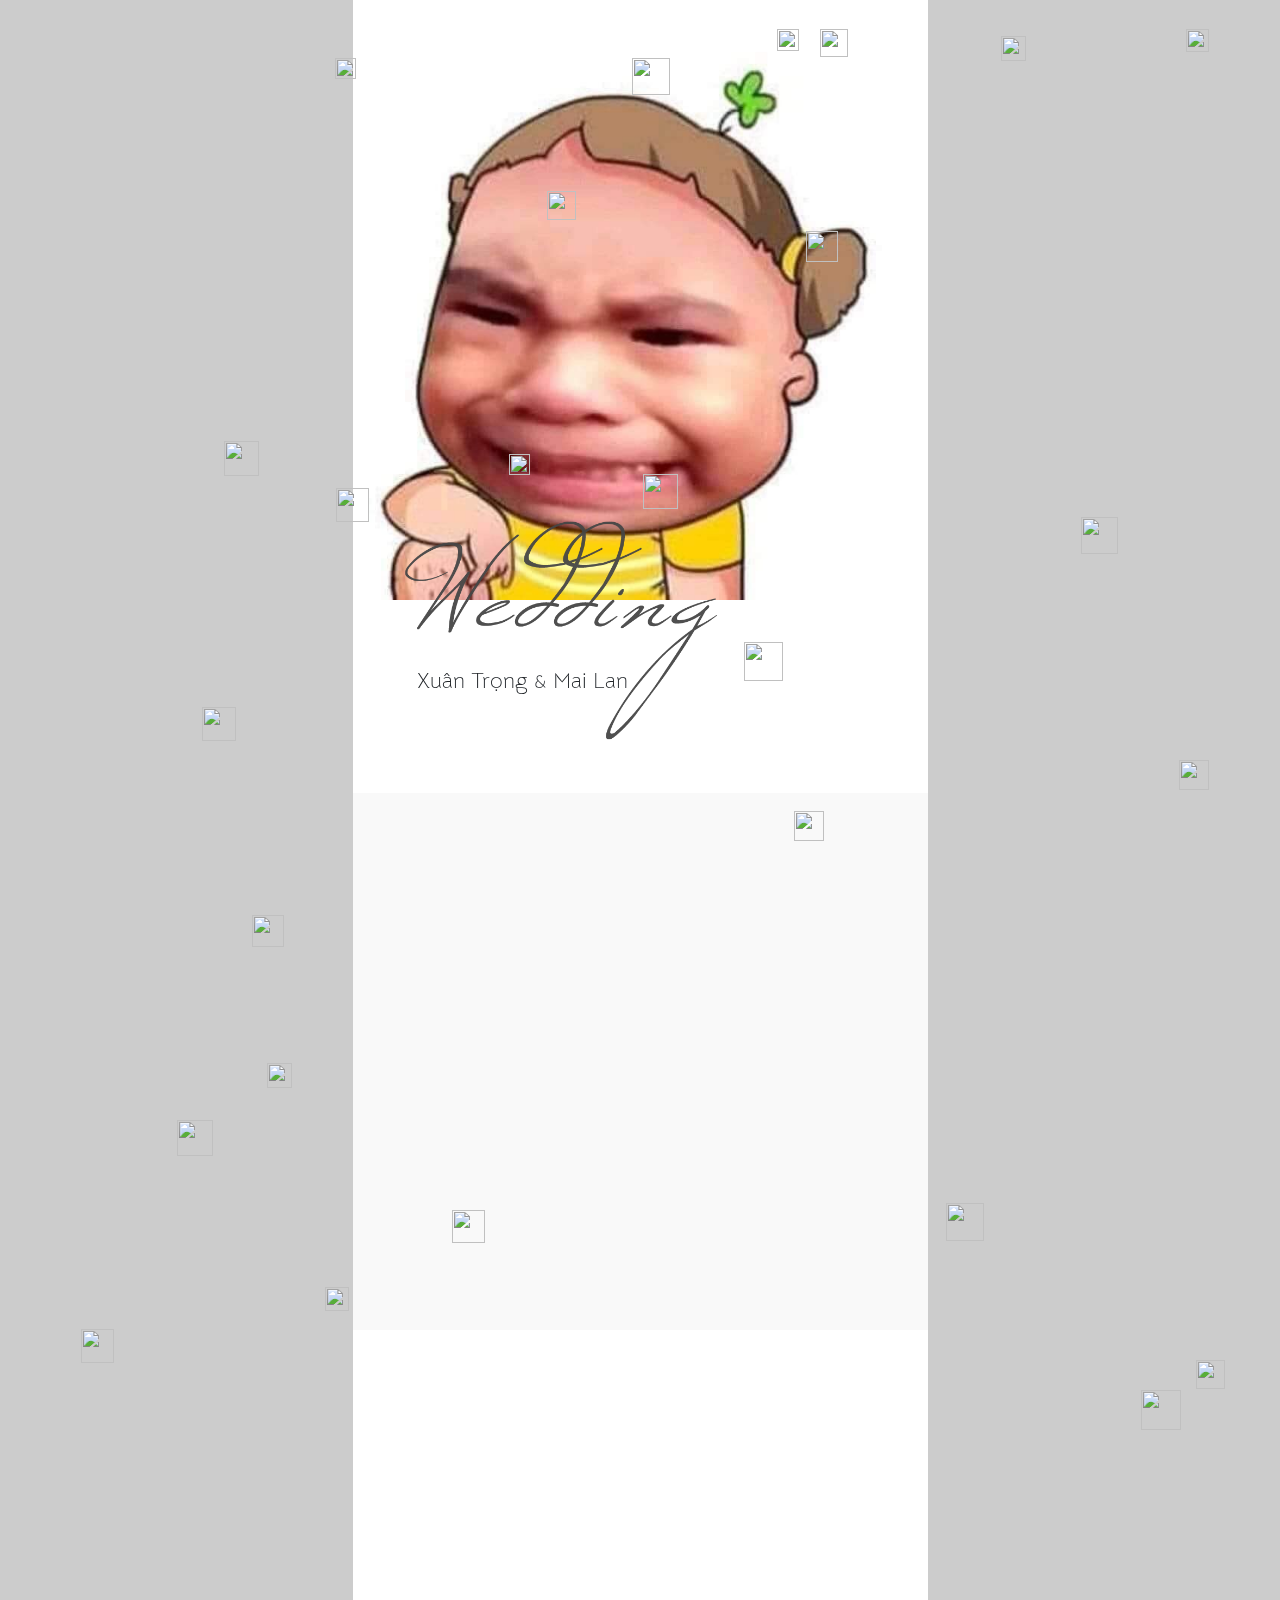
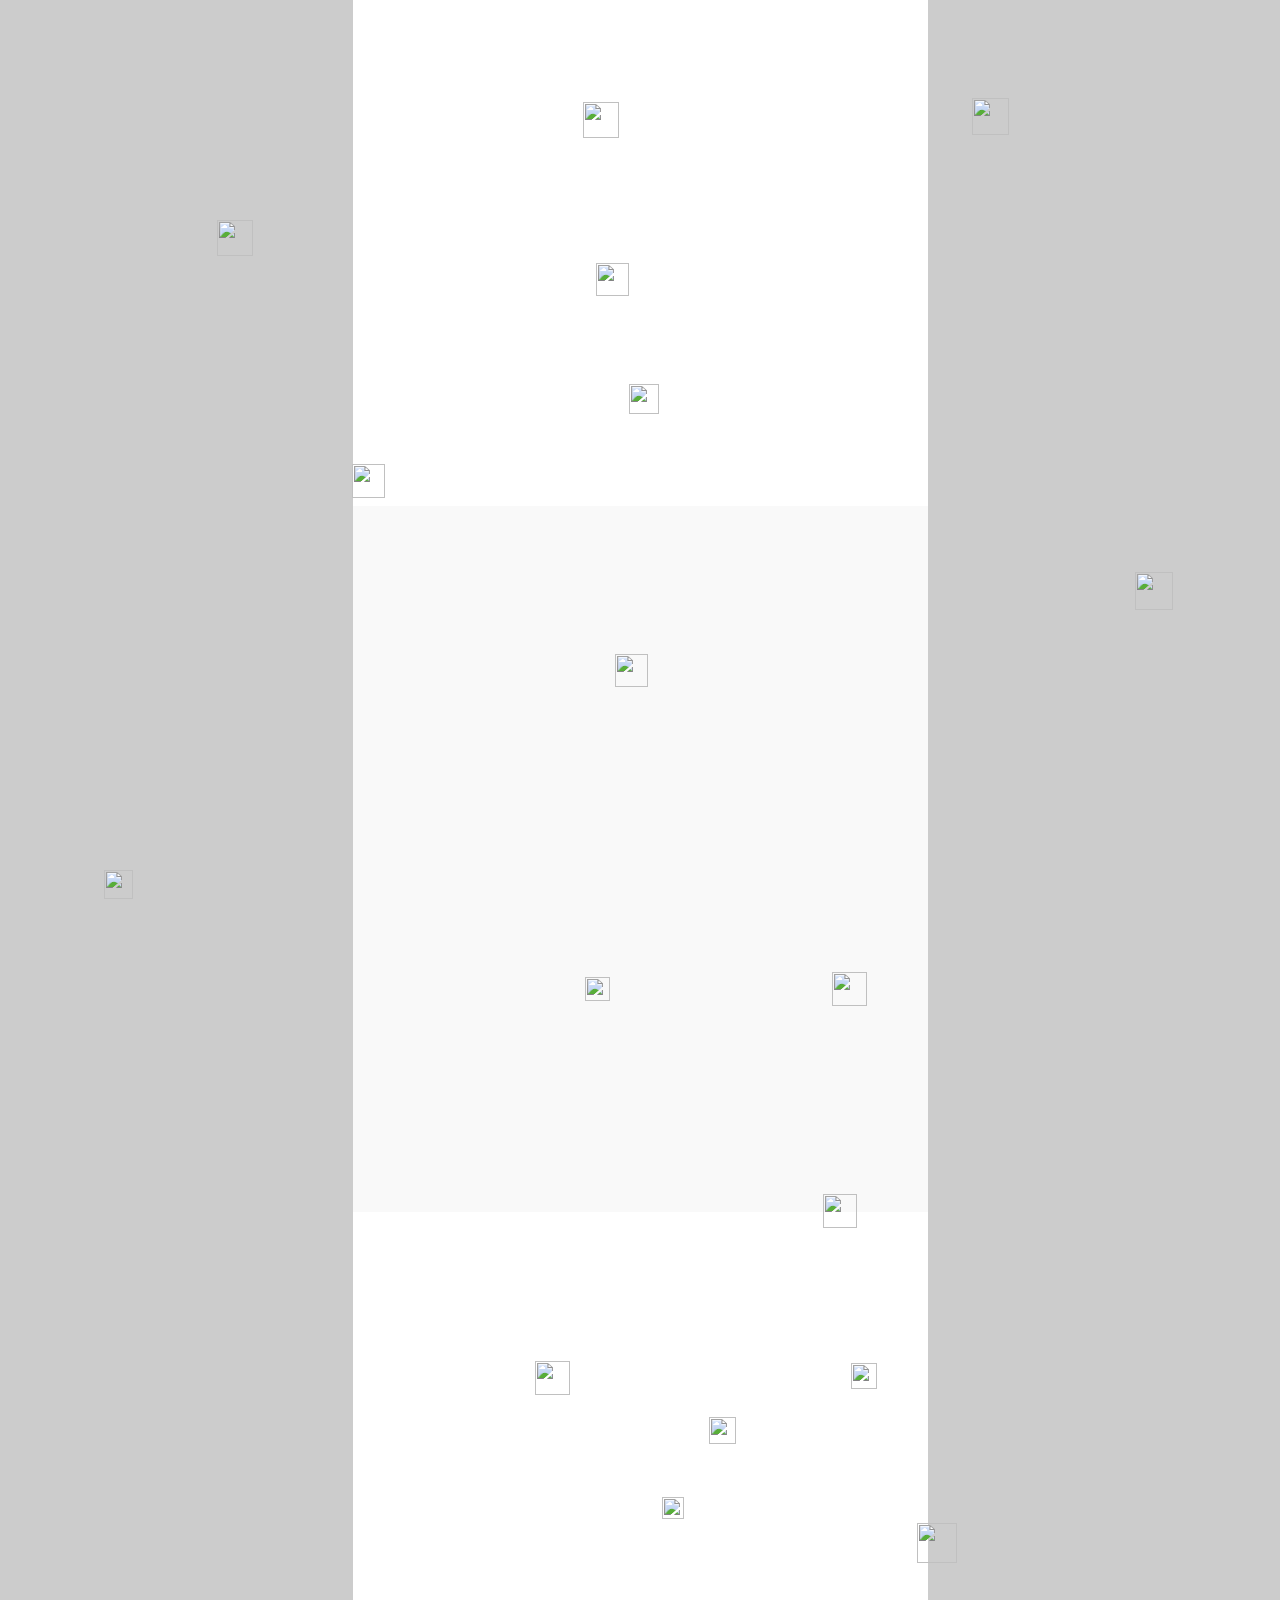
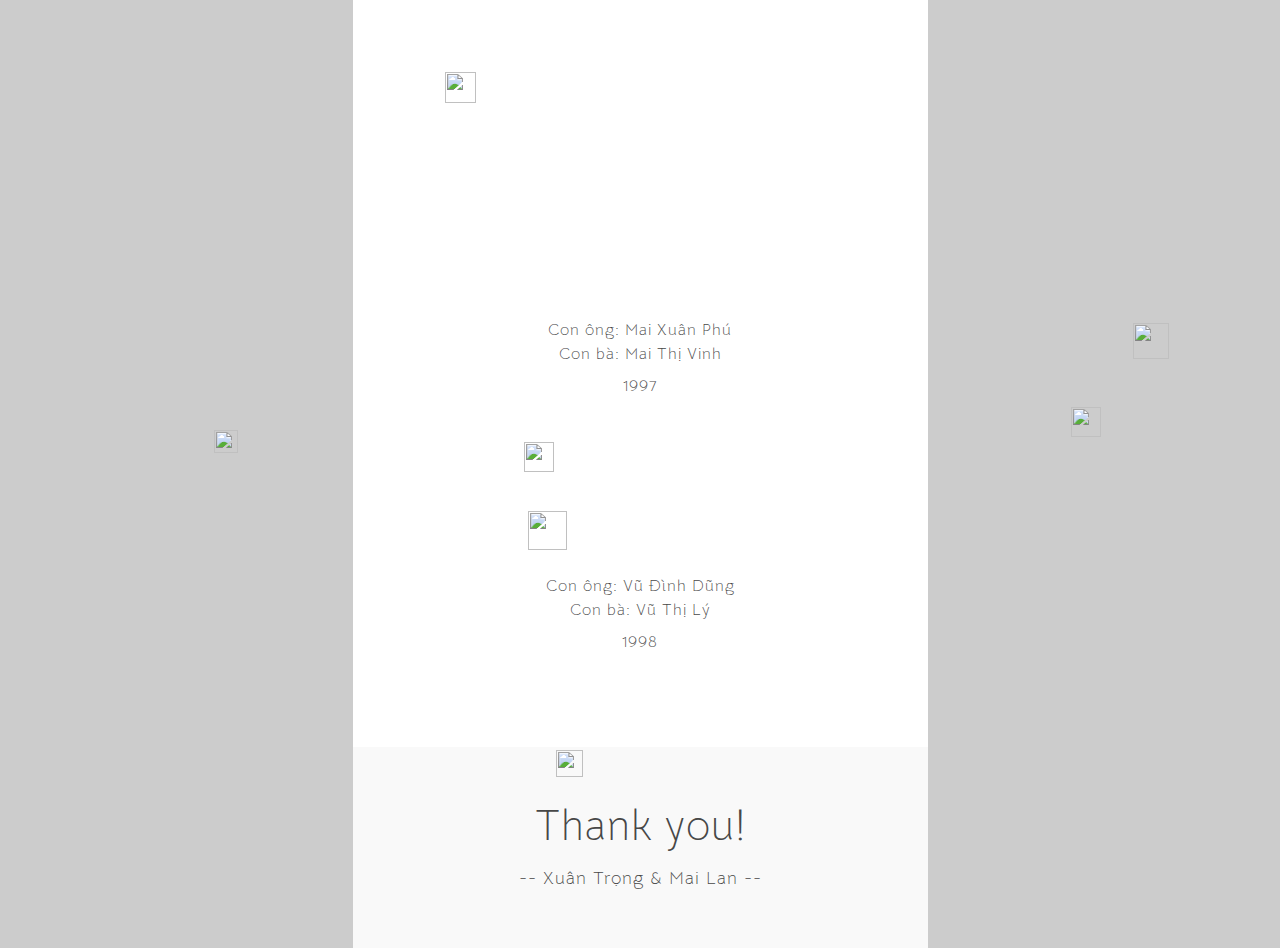
==== commit e2831f8b: "ũ:" ====
--- a/ablum.html
+++ b/ablum.html
@@ -1,338 +1,378 @@
 <!DOCTYPE html>
 <html lang="en">
-<head>
+  <head>
     <meta charset="utf-8">
     <meta http-equiv="X-UA-Compatible" content="IE=edge">
     <title>Xuân Trọng &#10084; Mai Lan</title>
     <link rel="icon" href="images/info/title.jpg" type="image/png">
     <meta name="viewport" content="width=device-width, initial-scale=1">
     <meta name="format-detection" content="telephone=no">
-    <link href="https://fonts.googleapis.com/css2?family=Texturina:wght@100&display=swap" rel="stylesheet">
-    <link href="https://fonts.googleapis.com/css2?family=Great+Vibes&display=swap" rel="stylesheet">
-    <link href="https://fonts.googleapis.com/css2?family=Bellota+Text&display=swap" rel="stylesheet">
+    <link href="https://fonts.googleapis.com/css2?family=Texturina:opsz,wght@12..72,100&display=swap" rel="stylesheet"/>
+    <link href="https://fonts.googleapis.com/css2?family=Great+Vibes&display=swap"  rel="stylesheet"/>
+    <link href="https://fonts.googleapis.com/css2?family=Bellota+Text&display=swap" rel="stylesheet" />
     <link href="https://fonts.googleapis.com/css2?family=Bonheur+Royale&display=swap" rel="stylesheet">
     <link rel="stylesheet" href="assets/bootstrap/css/ts.css">
-    <link rel="stylesheet" href="css/1.css">
-    <link rel="stylesheet" href="css/2.css">
-    <link rel="stylesheet" href="css/3.css">
-    <link rel="stylesheet" href="https://cdnjs.cloudflare.com/ajax/libs/bootstrap-icons/1.10.0/font/bootstrap-icons.min.css">
+    <link rel="stylesheet" href="css/1.css" />
+    <link rel="stylesheet" href="css/2.css" />
+    <link href="css/3.css" rel="stylesheet">
+    <link rel="stylesheet" href="https://cdnjs.cloudflare.com/ajax/libs/bootstrap-icons/1.10.0/font/bootstrap-icons.min.css"> 
     <style>
-        .playerIcon { cursor: pointer; }
-        #playerVolumeOff, #playerVolumeOn { width: 25px; height: 27px; display: inline; }
-        #playerVolumeOn { display: none; }
-        #clock {
-            background: linear-gradient(90deg, #f3ec78, #af4261, #f3ec78, #ff8c00, #1e90ff, #32cd32, #f3ec78);
-            background-size: 200% 200%;
-            animation: gradientBG 10s ease infinite;
-            -webkit-background-clip: text;
-            -webkit-text-fill-color: transparent;
-        }
-        @keyframes gradientBG {
-            0% { background-position: 0% 50%; }
-            50% { background-position: 100% 50%; }
-            100% { background-position: 0% 50%; }
-        }
+   .playerIcon {
+        cursor: pointer;
+    }
+
+    #playerVolumeOff,
+    #playerVolumeOn {
+        width: 25px;
+        height: 27px;
+        display: inline;
+    }
+
+    #playerVolumeOn {
+        display: none; 
+    }
+
+    #playerVolumeOff {
+        display: inline; 
+    }
+#clock {
+  background: linear-gradient(90deg, #f3ec78, #af4261, #f3ec78, #ff8c00, #1e90ff, #32cd32, #f3ec78);
+  background-size: 200% 200%;
+  animation: gradientBG 10s ease infinite;
+  -webkit-background-clip: text;
+  -webkit-text-fill-color: transparent;
+}
+
+@keyframes gradientBG {
+  0% {
+    background-position: 0% 50%;
+  }
+  50% {
+    background-position: 100% 50%;
+  }
+  100% {
+    background-position: 0% 50%;
+  }
+}
     </style>
 </head>
-<script type="text/javascript">
-  setTimeout(function(){ $(".loading").addClass("hide")}, 800);
-</script>
-<body>
+	<script type="text/javascript">
+		setTimeout(function(){ $(".loading").addClass("hide")}, 800);
+	</script>
+  <body>
     <div class="wrapper">
-        <section class="banner-section">
-            <div class="main_area p-3">
-                <div class="main_image_area pt-4 pb-8" data-aos="fade-up" data-aos-delay="50">
-                    <div class="main_image">
-                        <img src="images/info/anh.png" alt="Banner Image">
-                    </div>
-                    <img class="bg-title" src="images/info/bg-title.png" alt="Background Title">
-                    <div class="wrap-name pt-7 px-5 title">Xuân Trọng <small>&amp;</small> Mai Lan</div>
-                </div>
-            </div>
-            <section class="py-5 section-sub-title weddingdate-section section-bg-affect" id="weddingdate">
-                <div class="container-fluid">
-                    <div class="w-100">
-                        <div class="mini_calendar m-auto pb-3" data-aos="fade-up-right">
-                            <table>
-                                <caption class="calendar-month">Tháng 9 / 2024</caption>
-                                <tr><th>Thứ 2</th><th>Thứ 3</th><th>Thứ 4</th><th>Thứ 5</th><th>Thứ 6</th><th>Thứ 7</th><th>CN</th></tr>
-                                <tr><td>2</td><td>3</td><td>4</td><td>5</td><td>6</td><td>7</td><td>8</td></tr>
-                                <tr><td>9</td><td>10</td><td>11</td><td>12</td><td>13</td><td>14</td><td>15</td></tr>
-                                <tr><td>16</td><td>17</td><td>18</td><td>19</td><td>20</td><td>21</td><td><div id="today">22</div></td></tr>
-                                <tr><td>23</td><td>24</td><td>25</td><td>26</td><td>27</td><td>28</td><td>29</td></tr>
-                                <tr><td>30</td><td id="emptydays" colspan="4">&nbsp;</td></tr>
-                            </table>
+      <section class="banner-section">
+        <div class="main_area p-3">
+          <div class="main_image_area pt-4 pb-8" data-aos="fade-up" data-aos-delay="50">
+            <div class="main_image">
+                <img src="images/info/anh.png">
+            </div>
+              <img class="bg-title" src="images/info/bg-title.png" alt="" />
+            <div class="wrap-name pt-7 px-5 title">
+              Xuân Trọng <small>&amp;</small> Mai Lan
+            </div>
+          </div>
+        </div>
+        <section class="py-5 section-sub-title weddingdate-section section-bg-affect" id="weddingdate">
+          <div class="container-fluid">
+              <div class="w-100">
+                  <div class="mini_calendar m-auto pb-3" data-aos="fade-up-right">
+                    <div class="mini_calendar">
+<table>
+<caption class="calendar-month">Th&aacute;ng 9 /  2024</caption>
+<tr><th abbr="Monday">Thứ 2</th><th abbr="Tuesday">Thứ 3</th><th abbr="Wednesday">Thứ 4</th><th abbr="Thursday">Thứ 5</th><th abbr="Friday">Thứ 6</th><th abbr="Saturday">Thứ 7</th><th abbr="Sunday">CN</th></tr>
+<tr><td>2</td><td>3</td><td>4</td><td>5</td><td>6</td><td>7</td><td>8</td></tr>
+<tr><td>9</td><td>10</td><td>11</td><td>12</td><td>13</td><td>14</td><td>15</td></tr>
+<tr><td>16</td><td>17</td><td>18</td><td>19</td><td>20</td><td>21</td><td><div id="today">22</div></td></tr>
+<tr><td>23</td><td>24</td><td>25</td><td>26</td><td>27</td><td>28</td><td>29</td></tr>
+<tr><td>30</td><td id="emptydays" colspan="4">&nbsp;</td></tr>
+</table>
+</div>
+
+                  </div>
+                  <div class="countdown" data-aos="fade-up-left">
+                      <div class="m-auto" id="clock" data-date="2024-09-22" data-text-day="Ngày" data-text-hour="Giờ"
+                          data-text-minute="Phút" data-text-second="Giây"></div>
+                  </div>
+              </div>
+          </div>
+        </section>
+
+                <section class="py-5 story-section section-bg-affect" id="story">
+            <div class="container-fluid">
+                <div class="story-content">
+                    <div class="timeline">
+                        <div class="outer">
+                            <div class="timeline-card" data-aos="fade-right">
+                                <div class="info">
+                                    <div class="img-holder">
+                                        <img src="images/info/1x.jpg" alt="" />
+                                    </div>
+                                </div>
+                                <div class="info">
+                                    <span class="date"></span>
+                                    <div class="img-holder">
+                                        <img src="images/info/2x.jpg" alt="" />
+                                    </div>
+                                </div>
+                            </div>
+                                                        <div class="timeline-card" data-aos="fade-left">
+                                <div class="info">
+                                    <div class="img-holder">
+                                        <img src="images/info/3x.jpg" alt="" />
+                                    </div>
+                                </div>
+                                <div class="info">
+                                  <span class="date"></span>
+                                  <div class="img-holder">
+                                      <img src="images/info/4x.jpg" alt="" />
+                                  </div>
+                              </div>
+                          </div>
+                                <div class="timeline-card" data-aos="fade-left">
+                              <div class="info">
+                                  <div class="img-holder">
+                                      <img src="images/info/5x.jpg" alt="" />
+                                  </div>
+                                  <div class="info">
+                                    <div class="img-holder">
+                                        <img src="images/info/6x.jpg" alt="" />
+                                    </div>
+                                </div>
+                            </div>
+                          </div>
+                          <div class="timeline-card" data-aos="fade-left">
+                            <div class="info">
+                                <div class="img-holder">
+                                    <img src="images/info/7x.jpg" alt="" />
+                                </div>
+                            </div>
+                            <div class="info">
+                              <span class="date"></span>
+                              <div class="img-holder">
+                                  <img src="images/info/8x.jpg" alt="" />
+                              </div>
+                          </div>
+                      </div>
+                      <div class="timeline-card" data-aos="fade-left">
+                        <div class="info">
+                            <div class="img-holder">
+                                <img src="images/info/9x.jpg" alt="" />
+                            </div>
                         </div>
-                        <div class="countdown" data-aos="fade-up-left">
-                            <div class="m-auto" id="clock" data-date="2024-09-22" data-text-day="Ngày" data-text-hour="Giờ" data-text-minute="Phút" data-text-second="Giây"></div>
-                        </div>
+                        <div class="info">
+                          <span class="date"></span>
+                          <div class="img-holder">
+                              <img src="images/info/10x.jpg" alt="" />
+                          </div>
+                      </div>
+                  </div>
                     </div>
                 </div>
-            </section>
-
-            <section class="py-5 story-section section-bg-affect" id="story">
-                <div class="container-fluid">
-                    <div class="story-content">
-                        <div class="timeline">
-                            <!-- Timeline Cards -->
-                            <div class="timeline-card" data-aos="fade-right">
-                                <div class="info">
-                                    <div class="img-holder"><img src="images/info/1x.jpg" alt="Story Image"></div>
-                                </div>
-                                <div class="info">
-                                    <span class="date"></span>
-                                    <div class="img-holder"><img src="images/info/2x.jpg" alt="Story Image"></div>
-                                </div>
-                            </div>
-                            <!-- Add more timeline cards as needed -->
-                        </div>
-                    </div>
+            </div>
+        </section>
+        
+        <section class="py-5 invitation-section section-bg-affect" id="invitation">
+          <div class="container-fluid">
+            <div class="w-100">
+              <div data-aos="fade-up" class="invation-title">
+                <h3 class="text-center title m-0">Lời Ngỏ</h3>
+                <p class="text-center m-0">
+                  
+                </p>
+              </div>
+              <div>
+                <div data-aos="fade-up" class="invitation-content my-5 text-center sub-title">
+                  Cảm ơn tất cả những người bạn thân yêu của tôi!<br />
+Tôi biết các bạn rất bận rộn, bận rộn với công việc, bận rộn với công việc gia đình…<br />
+Nhưng tất cả đã có mặt hôm nay để chúc mừng tinh yêu và hạnh phúc của chúng tôi.<br />
+Một lần nữa chân thành cảm ơn tất cả các bạn!
                 </div>
-            </section>
-
-            <section class="py-5 invitation-section section-bg-affect" id="invitation">
-                <div class="container-fluid">
-                    <div class="w-100">
-                        <div data-aos="fade-up" class="invation-title">
-                            <h3 class="text-center title m-0">Lời Ngỏ</h3>
-                        </div>
-                        <div data-aos="fade-up" class="invitation-content my-5 text-center sub-title">
-                            Cảm ơn tất cả những người bạn thân yêu của tôi!<br>
-                            Tôi biết các bạn rất bận rộn, bận rộn với công việc, bận rộn với công việc gia đình…<br>
-                            Nhưng tất cả đã có mặt hôm nay để chúc mừng tinh yêu và hạnh phúc của chúng tôi.<br>
-                            Một lần nữa chân thành cảm ơn tất cả các bạn!
-                        </div>
-                        <div data-aos="fade-up" class="couple-img mb-5">
-                            <img src="images/avt.jpg" alt="Couple Image">
-                        </div>
-                        <div data-aos="fade-up" class="section-title invitation-couple text-center my-5 fs-4">
-                            <p>*Groom/<span> Xuân Trọng</span></p>
-                            <p>*Bride/<span> Mai Lan</span></p>
-                        </div>
-                    </div>
+                <div data-aos="fade-up" class="couple-img mb-5">
+                  <img src="images/avt.jpg">
                 </div>
-            </section>
-
-            <section class="py-5 couple-section section-bg-affect" id="couple">
-                <div class="container-fluid">
-                    <h2 data-aos="fade-up" class="section-title text-center m-0">Chú Rể &amp; Cô Dâu</h2>
-                    <div class="section-title wrap-people mt-5">
-                        <!-- Groom Section -->
-                        <div class="member member-groom mb-5">
-                            <div data-aos="flip-left" class="member-image animation mb-3 text-center">
-                                <img src="images/info/trong.jpg" alt="Groom">
-                            </div>
-                            <div class="parent d-flex flex-column mx-auto text-center my-2">
-                                <div class="parent-name">Con ông: Mai Xuân Phú</div>
-                                <div class="parent-name">Con bà: Mai Thị Vinh</div>
-                            </div>
-                            <div class="groom-story d-flex flex-column">
-                                <p class="text-story fs-6 text-center m-0">1997</p>
-                            </div>
-                            <div class="d-flex justify-content-center">
-                                <span data-aos="fade-left" class="member-name m-0">Xuân Trọng /</span>
-                                <ul data-aos="fade-up" class="member-contact social-links d-flex p-0 m-0 mx-2">
-                                    <li><a href="https://www.facebook.com/xuan.trong.10420" target="_blank"><i class="bi bi-facebook"></i></a></li>
-                                </ul>
-                            </div>
-                        </div>
-                        <!-- Bride Section -->
-                        <div class="member member-bride mt-5">
-                            <div data-aos="flip-right" class="member-image animation mb-3 text-center">
-                                <img src="images/info/lan.jpg" alt="Bride">
-                            </div>
-                            <div class="parent d-flex flex-column mx-auto text-center my-2">
-                                <div class="parent-name">Con ông: Nguyễn Văn Tính</div>
-                                <div class="parent-name">Con bà: Nguyễn Thị Hương</div>
-                            </div>
-                            <div class="bride-story d-flex flex-column">
-                                <p class="text-story fs-6 text-center m-0">2000</p>
-                            </div>
-                            <div class="d-flex justify-content-center">
-                                <span data-aos="fade-right" class="member-name m-0">Mai Lan /</span>
-                                <ul data-aos="fade-up" class="member-contact social-links d-flex p-0 m-0 mx-2">
-                                    <li><a href="https://www.facebook.com/mailan.2105" target="_blank"><i class="bi bi-facebook"></i></a></li>
-                                </ul>
-                            </div>
-                        </div>
-                    </div>
-                </div>
-            </section>
-        </section>
-        <section class="py-5 couple-section section-bg-affect" id="couple">
-          <div class="container-fluid">
-            <h2 data-aos="fade-up" class="section-title text-center m-0">
-              Chú Rể &amp; Cô Dâu
-            </h2>
-            <div class="section-title wrap-people mt-5">
-              <div class="member member-groom mb-5">
-                <div data-aos="flip-left" class="member-image animation mb-3 text-center">
-                  <img src="images/info/trong.jpg" />
-                </div>
-                              <div class="parent d-flex flex-column mx-auto text-center my-2">
-                                  <div class="parent-name">Con ông: Mai Xuân Phú<span></span></div>
-                                  <div class="parent-name">Con bà: Mai Thị Vinh<span></span></div>
-                </div>
-                              <div class="groom-story d-flex flex-column">
-                  <p class="text-story fs-6 text-center m-0">
-                    1997
-                  </p>
-                </div>
-                <div class="d-flex justify-content-center">
-                  <span data-aos="fade-left" class="member-name m-0">
-                    Xuân Trọng /
-                  </span>
-                  <ul data-aos="fade-up" class="member-contact social-links d-flex p-0 m-0 mx-2">
-                                          <li> <a href="https://www.facebook.com/xuan.trong.10420" target="_blank"> <i class="bi bi-facebook"></i> </a> </li>
-                      
-                      
-                                      </ul>
-                </div>
-              </div>
-              <div class="member member-bride mt-5">
-                <div data-aos="flip-right" class="member-image animation mb-3 text-center">
-                  <img src="images/info/lan.jpg"/>
-                </div>
-                              <div class="parent d-flex flex-column mx-auto text-center my-2">
-  
-                                      <div class="parent-name">Con ông: Vũ Đình Dũng<span></span></div>
-                    
-                                      <div class="parent-name">Con bà: Vũ Thị Lý<span></span></div>
-                                  </div>
-                
-                <div class="bride-story d-flex flex-column">
-                  <p class="text-story fs-6 text-center m-0">
-                     1998
-                  </p>
-                </div>
-                <div class="d-flex justify-content-center">
-                  <span data-aos="fade-left" class="member-name m-0">
-                    Mai Lan /
-                  </span>
-                  <ul data-aos="fade-up" class="member-contact social-links d-flex p-0 m-0 mx-2">
-                                          <li> <a href="https://www.facebook.com/Mny.Lan.98" target="_blank"> <i class="bi bi-facebook"></i> </a> </li>
-                                      </ul> 
+                <div data-aos="fade-up" class="section-title invitation-couple text-center my-5 fs-4">
+                  <p>*Groom/<span> Xuân Trọng</span></p>
+                  <p>*Bride/<span> Mai Lan</span></p>
                 </div>
               </div>
             </div>
           </div>
         </section>
-  
-        <section class="section-title footer-section py-5 text-center section-bg-affect">
-          <div class="container-fluid">
-            <h3 class="title">Thank you!</h3>
-            <h5 class="sub-title">--  Xuân Trọng & Mai Lan --</h5>
+      <section class="py-5 couple-section section-bg-affect" id="couple">
+        <div class="container-fluid">
+          <h2 data-aos="fade-up" class="section-title text-center m-0">
+            Chú Rể &amp; Cô Dâu
+          </h2>
+          <div class="section-title wrap-people mt-5">
+            <div class="member member-groom mb-5">
+              <div data-aos="flip-left" class="member-image animation mb-3 text-center">
+                <img src="images/info/trong.jpg" />
+              </div>
+                            <div class="parent d-flex flex-column mx-auto text-center my-2">
+                                <div class="parent-name">Con ông: Mai Xuân Phú<span></span></div>
+                                <div class="parent-name">Con bà: Mai Thị Vinh<span></span></div>
+              </div>
+                            <div class="groom-story d-flex flex-column">
+                <p class="text-story fs-6 text-center m-0">
+                  1997
+                </p>
+              </div>
+              <div class="d-flex justify-content-center">
+                <span data-aos="fade-left" class="member-name m-0">
+                  Xuân Trọng /
+                </span>
+                <ul data-aos="fade-up" class="member-contact social-links d-flex p-0 m-0 mx-2">
+                                        <li> <a href="https://www.facebook.com/xuan.trong.10420" target="_blank"> <i class="bi bi-facebook"></i> </a> </li>
+                    
+                    
+                                    </ul>
+              </div>
+            </div>
+            <div class="member member-bride mt-5">
+              <div data-aos="flip-right" class="member-image animation mb-3 text-center">
+                <img src="images/info/lan.jpg"/>
+              </div>
+                            <div class="parent d-flex flex-column mx-auto text-center my-2">
+
+                                    <div class="parent-name">Con ông: Vũ Đình Dũng<span></span></div>
+                  
+                                    <div class="parent-name">Con bà: Vũ Thị Lý<span></span></div>
+                                </div>
+              
+              <div class="bride-story d-flex flex-column">
+                <p class="text-story fs-6 text-center m-0">
+                   1998
+                </p>
+              </div>
+              <div class="d-flex justify-content-center">
+                <span data-aos="fade-left" class="member-name m-0">
+                  Mai Lan /
+                </span>
+                <ul data-aos="fade-up" class="member-contact social-links d-flex p-0 m-0 mx-2">
+                                        <li> <a href="https://www.facebook.com/Mny.Lan.98" target="_blank"> <i class="bi bi-facebook"></i> </a> </li>
+                                    </ul> 
+              </div>
+            </div>
           </div>
-        </section>
-      </div>
-  
-      <div class="offcanvas offcanvas-end offcanvas-menu" tabindex="-1" id="offcanvasNavbar" data-bs-scroll="true"
-      data-bs-backdrop="true" aria-labelledby="offcanvasNavbarLabel">
-      <div class="offcanvas-body">
-          <ul class="navbar-nav justify-content-end flex-grow-1">
-              <div class="offcanvas-header pb-4 pt-2 px-2 justify-content-end">
-                  <button type="button" class="btn-close p-0" data-bs-dismiss="offcanvas" aria-label="Close"></button>
-              </div>
-      </div>
-      </div>
-      </div>
-  
-      <div id="player" style="display: none;"></div>
-      <script type="text/javascript">
-        const biicore = {
-            effect: JSON.parse('{"type":"custom","setting":{"icon":"https://cdn.biihappy.com/ziiweb/wedding-snows/22.png","number":"50","speed":"2","minSize":"20","maxSize":"40"}}'),
-            templatePremium: ('1' === '1'),
-            bgMusic: 'media.mp3',
-            autoMusic: true
-        };
-    
-        let audio;
-        let isPlaying = false;
-        let isInitialized = false;
-    
-        function initializeAudio() {
-            if (!isInitialized) {
-                audio = new Audio(biicore.bgMusic);
-                audio.loop = true;
-                audio.volume = 0.5;
-    
-                audio.addEventListener('canplaythrough', () => {
-                    if (biicore.autoMusic && !isPlaying) {
-                        playAudio();
-                    }
-                });
-    
-                audio.addEventListener('error', (e) => {
-                    console.error('Audio error:', e);
-                });
-    
-                isInitialized = true;
-            }
-        }
-    
-        function playAudio() {
-            if (audio && audio.paused) {
-                audio.play().then(() => {
-                    isPlaying = true;
-                    console.log('Music resumed');
-                    updateVolumeIcon();
-                }).catch(error => {
-                    console.error('Error resuming audio:', error);
-                });
-            }
-        }
-    
-        function pauseAudio() {
-            if (audio && !audio.paused) {
-                audio.pause();
-                isPlaying = false;
-                console.log('Music paused');
-                updateVolumeIcon(); 
-            }
-        }
-    
-        function togglePlayPause() {
-            if (!isInitialized) {
-                initializeAudio();
-            }
-    
-            if (isPlaying) {
-                pauseAudio();
-            } else {
-                playAudio();
-            }
-        }
-    
-        function updateVolumeIcon() {
-            const volumeIconOn = document.getElementById('playerVolumeOn');
-            const volumeIconOff = document.getElementById('playerVolumeOff');
-            if (volumeIconOn && volumeIconOff) {
-                if (isPlaying) {
-                    volumeIconOn.style.display = 'inline'; 
-                    volumeIconOff.style.display = 'none'; 
-                } else {
-                    volumeIconOn.style.display = 'none'; 
-                    volumeIconOff.style.display = 'inline'; 
-                }
-            }
-        }
-    
-        document.addEventListener('DOMContentLoaded', () => {
-            // Cập nhật icon khi trang tải
-            updateVolumeIcon();
-    
-            const volumeIcon = document.querySelector('.playerIcon');
-            if (volumeIcon) {
-                volumeIcon.addEventListener('click', function(event) {
-                    event.stopPropagation(); // Ngăn sự kiện nổi lên body
-                    togglePlayPause();
-                });
-            } else {
-                console.error('Volume icon not found');
-            }
-        });
-    </script>
-  <script src="js/2.js"></script>
-  <script src="js/3.js"></script>
-</body>
-</html>
+        </div>
+      </section>
+
+      <section class="section-title footer-section py-5 text-center section-bg-affect">
+        <div class="container-fluid">
+          <h3 class="title">Thank you!</h3>
+          <h5 class="sub-title">--  Xuân Trọng & Mai Lan --</h5>
+        </div>
+      </section>
+    </div>
+
+    <div class="offcanvas offcanvas-end offcanvas-menu" tabindex="-1" id="offcanvasNavbar" data-bs-scroll="true"
+    data-bs-backdrop="true" aria-labelledby="offcanvasNavbarLabel">
+    <div class="offcanvas-body">
+        <ul class="navbar-nav justify-content-end flex-grow-1">
+            <div class="offcanvas-header pb-4 pt-2 px-2 justify-content-end">
+                <button type="button" class="btn-close p-0" data-bs-dismiss="offcanvas" aria-label="Close"></button>
+            </div>
+    </div>
+    </div>
+    </div>
+
+    <div id="player" style="display: none;"></div>
+    <script type="text/javascript">
+      const biicore = {
+          effect: JSON.parse('{"type":"custom","setting":{"icon":"https://cdn.biihappy.com/ziiweb/wedding-snows/22.png","number":"50","speed":"2","minSize":"20","maxSize":"40"}}'),
+          templatePremium: ('1' === '1'),
+          bgMusic: 'media.mp3',
+          autoMusic: true
+      };
+  
+      let audio;
+      let isPlaying = false;
+      let isInitialized = false;
+  
+      function initializeAudio() {
+          if (!isInitialized) {
+              audio = new Audio(biicore.bgMusic);
+              audio.loop = true;
+              audio.volume = 0.5;
+  
+              audio.addEventListener('canplaythrough', () => {
+                  if (biicore.autoMusic && !isPlaying) {
+                      playAudio();
+                  }
+              });
+  
+              audio.addEventListener('error', (e) => {
+                  console.error('Audio error:', e);
+              });
+  
+              isInitialized = true;
+          }
+      }
+  
+      function playAudio() {
+          if (audio && audio.paused) {
+              audio.play().then(() => {
+                  isPlaying = true;
+                  console.log('Music resumed');
+                  updateVolumeIcon();
+              }).catch(error => {
+                  console.error('Error resuming audio:', error);
+              });
+          }
+      }
+  
+      function pauseAudio() {
+          if (audio && !audio.paused) {
+              audio.pause();
+              isPlaying = false;
+              console.log('Music paused');
+              updateVolumeIcon(); 
+          }
+      }
+  
+      function togglePlayPause() {
+          if (!isInitialized) {
+              initializeAudio();
+          }
+  
+          if (isPlaying) {
+              pauseAudio();
+          } else {
+              playAudio();
+          }
+      }
+  
+      function updateVolumeIcon() {
+          const volumeIconOn = document.getElementById('playerVolumeOn');
+          const volumeIconOff = document.getElementById('playerVolumeOff');
+          if (volumeIconOn && volumeIconOff) {
+              if (isPlaying) {
+                  volumeIconOn.style.display = 'inline'; 
+                  volumeIconOff.style.display = 'none'; 
+              } else {
+                  volumeIconOn.style.display = 'none'; 
+                  volumeIconOff.style.display = 'inline'; 
+              }
+          }
+      }
+  
+      document.addEventListener('DOMContentLoaded', () => {
+          // Cập nhật icon khi trang tải
+          updateVolumeIcon();
+  
+          const volumeIcon = document.querySelector('.playerIcon');
+          if (volumeIcon) {
+              volumeIcon.addEventListener('click', function(event) {
+                  event.stopPropagation(); // Ngăn sự kiện nổi lên body
+                  togglePlayPause();
+              });
+          } else {
+              console.error('Volume icon not found');
+          }
+      });
+  </script>
+    <script src="js/2.js"></script>
+    <script src="js/3.js"></script>
+  </body>
+</html>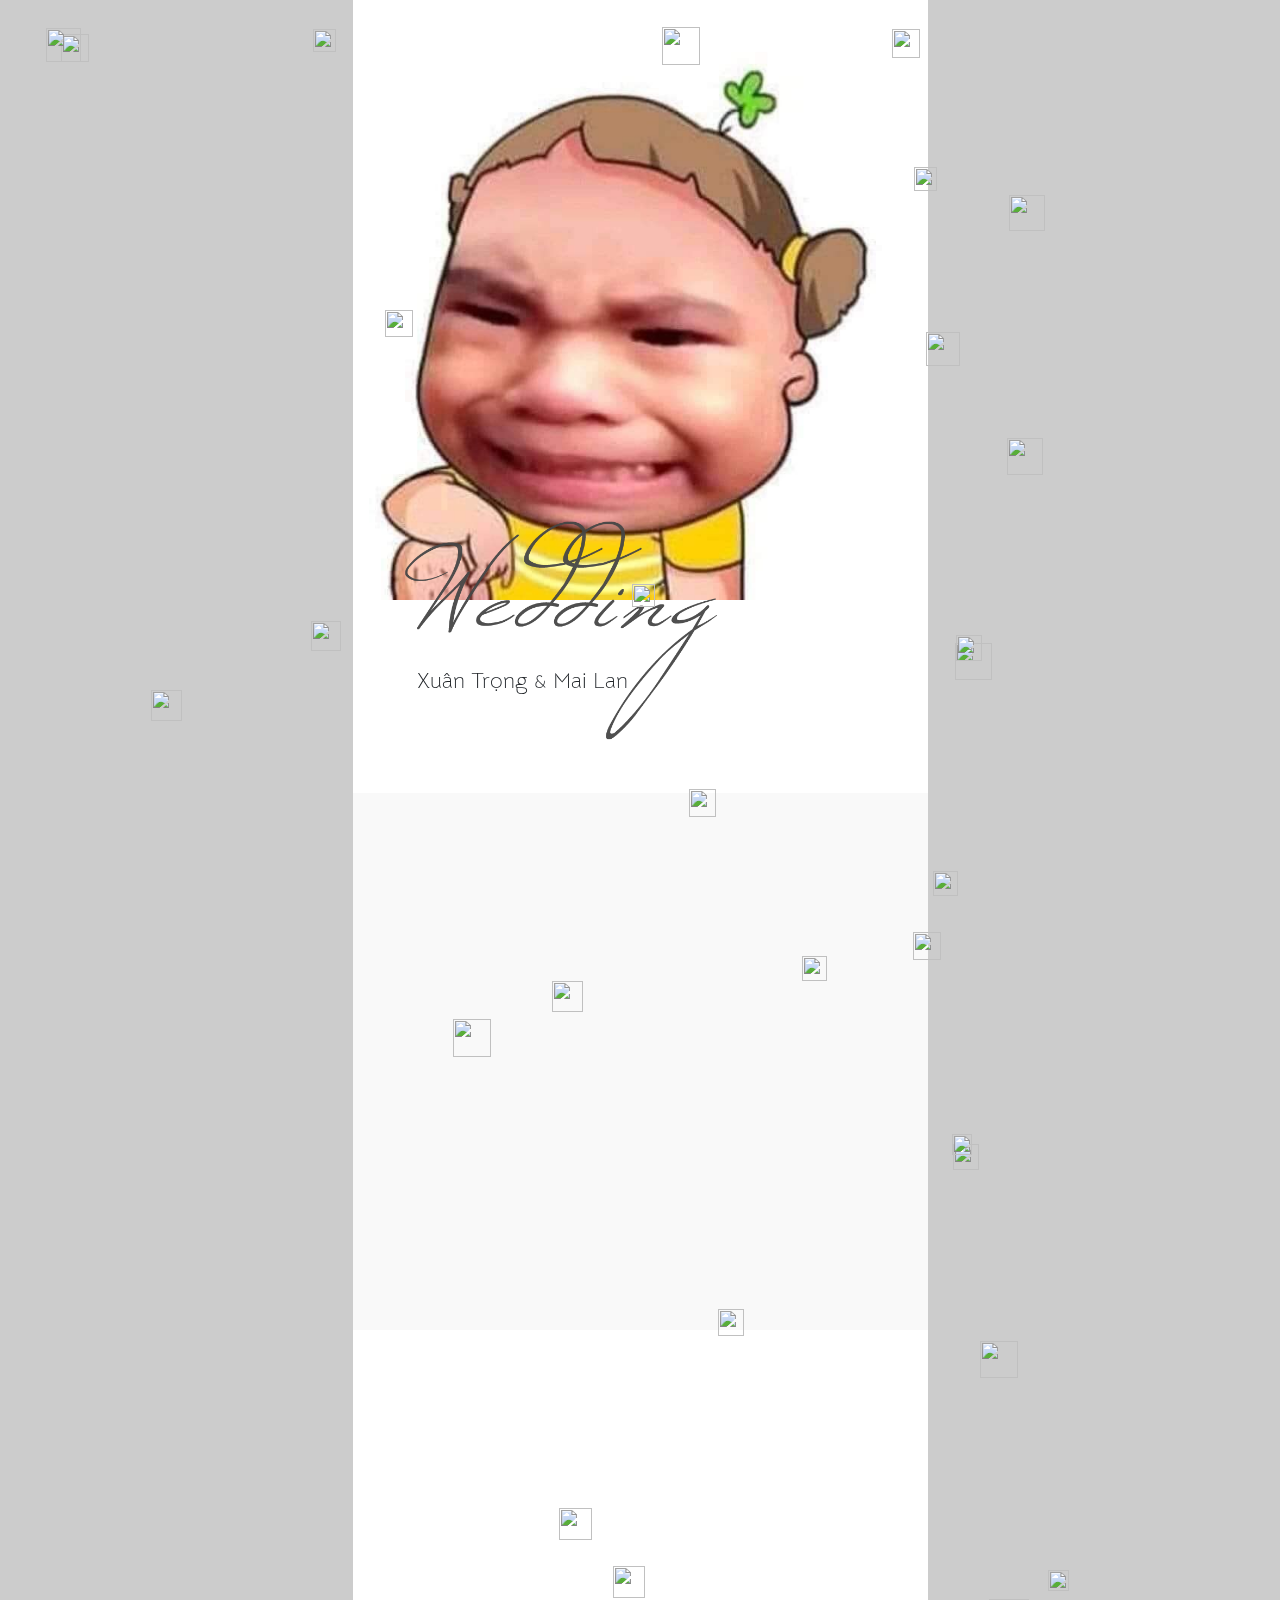
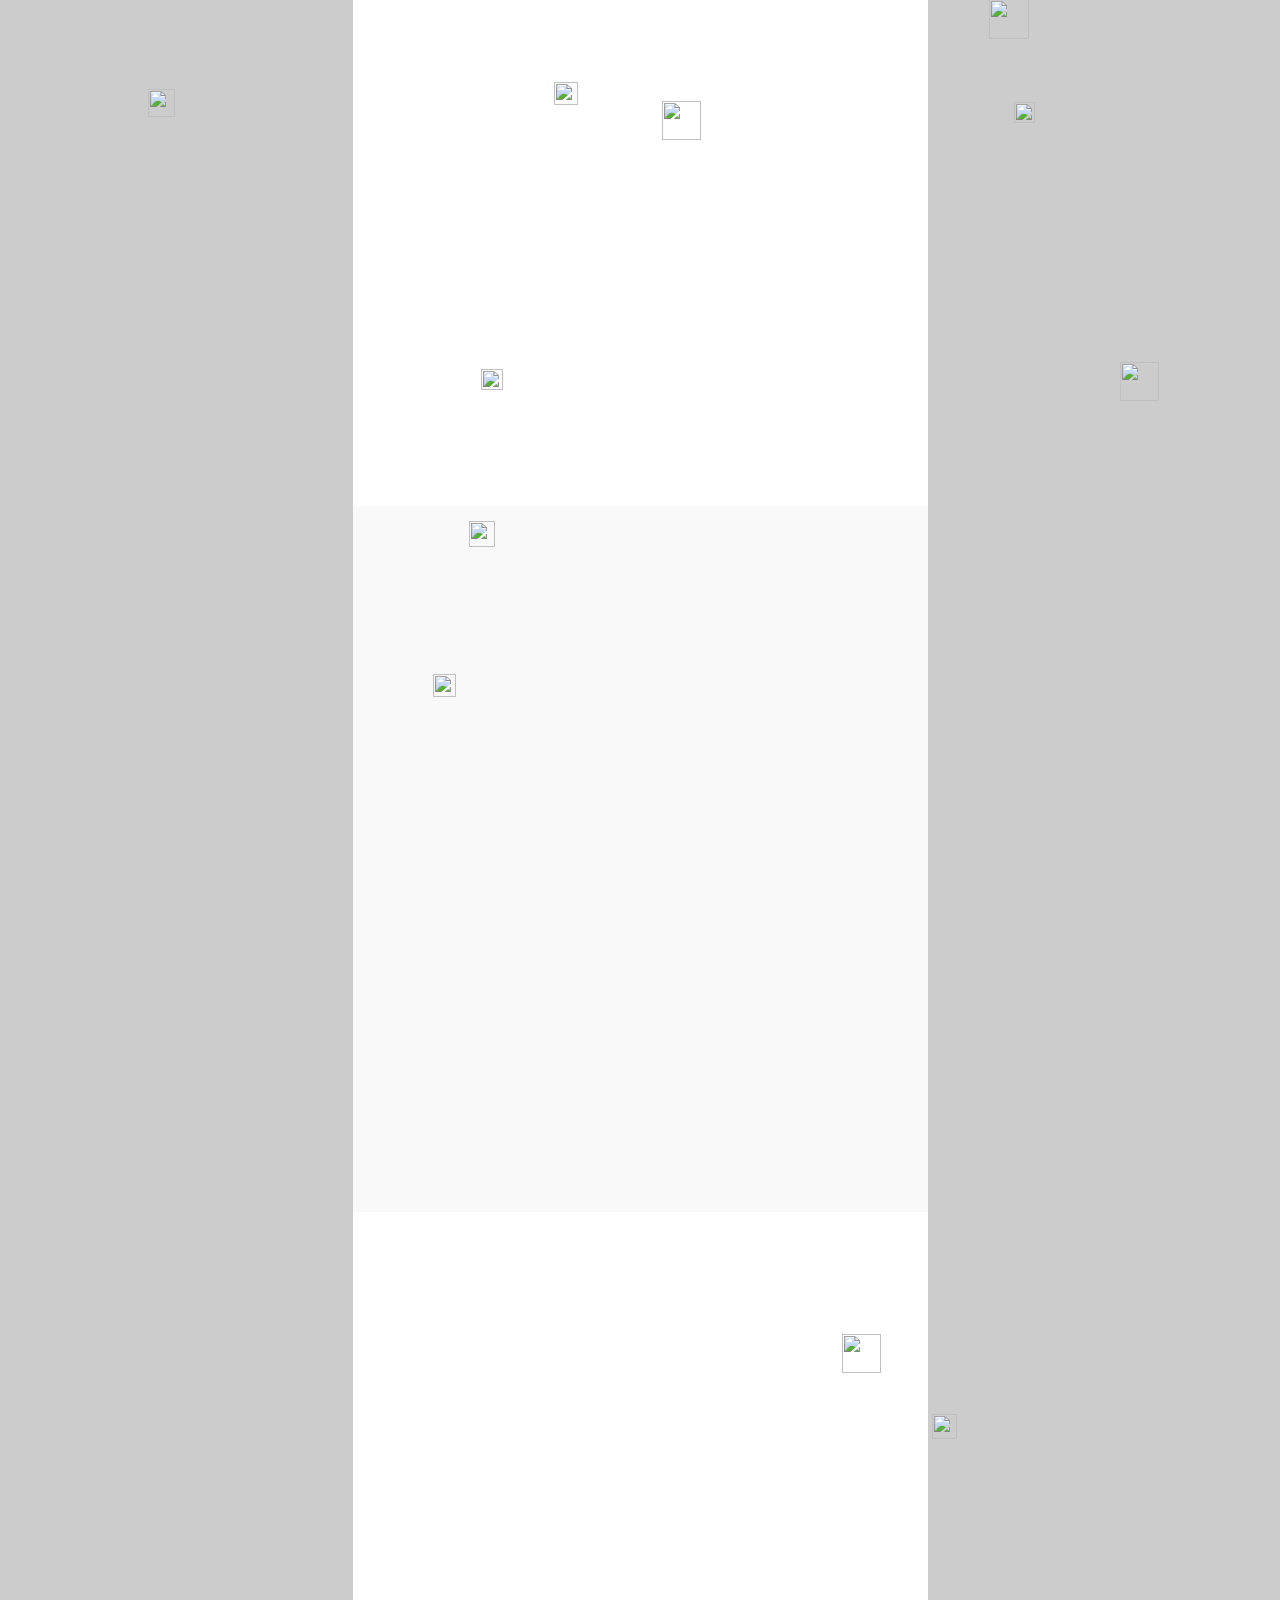
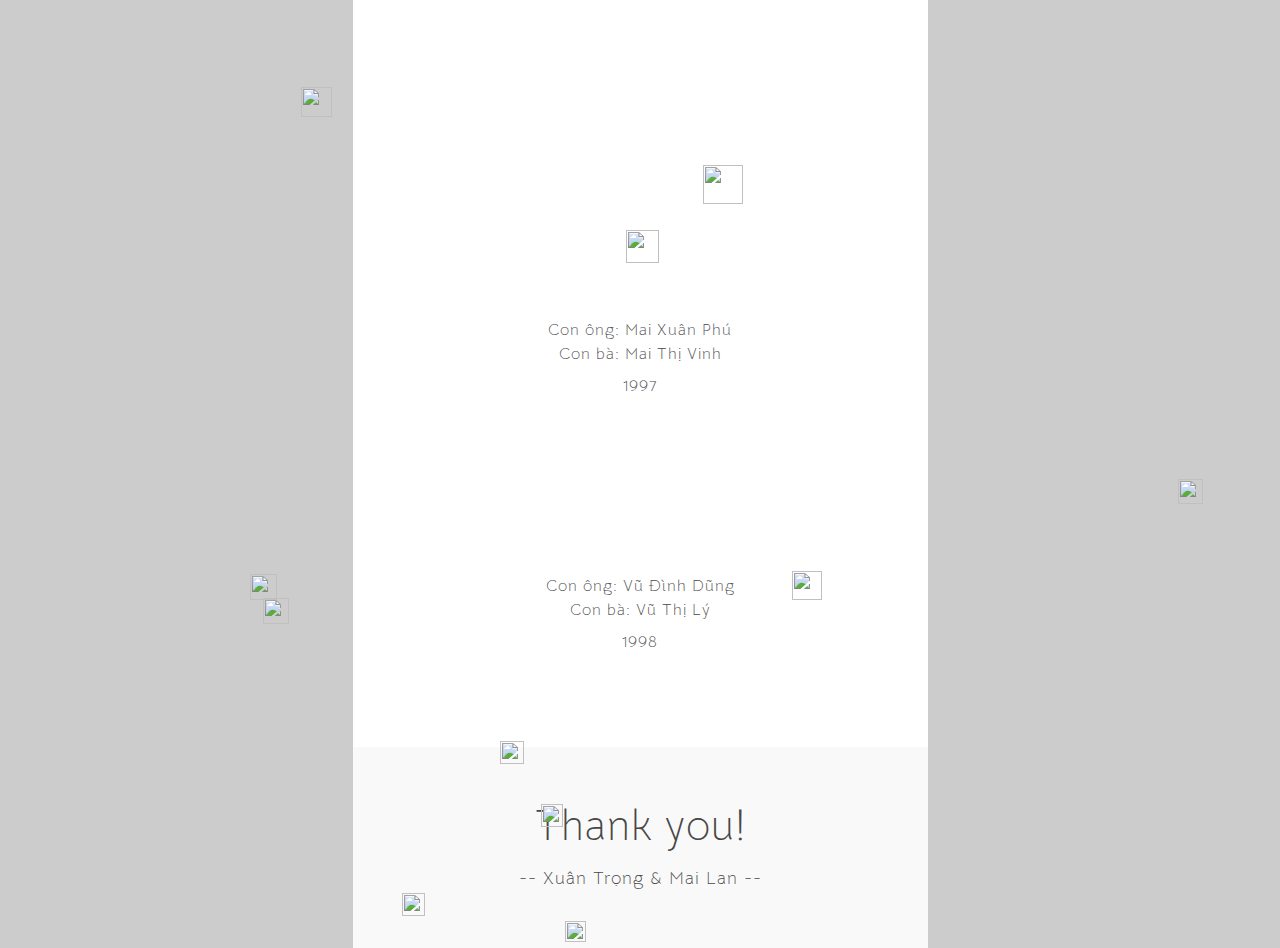
==== commit 425dde83: "ok" ====
--- a/ablum.html
+++ b/ablum.html
@@ -314,10 +314,10 @@
           if (audio && audio.paused) {
               audio.play().then(() => {
                   isPlaying = true;
-                  console.log('Music resumed');
+                  console.log('Music playing');
                   updateVolumeIcon();
               }).catch(error => {
-                  console.error('Error resuming audio:', error);
+                  console.error('Error playing audio:', error);
               });
           }
       }
@@ -358,8 +358,12 @@
       }
   
       document.addEventListener('DOMContentLoaded', () => {
-          // Cập nhật icon khi trang tải
-          updateVolumeIcon();
+          initializeAudio(); // Khởi tạo âm thanh ngay khi trang tải
+  
+          // Phát nhạc nếu autoMusic là true
+          if (biicore.autoMusic) {
+              playAudio();
+          }
   
           const volumeIcon = document.querySelector('.playerIcon');
           if (volumeIcon) {
@@ -372,6 +376,7 @@
           }
       });
   </script>
+  
     <script src="js/2.js"></script>
     <script src="js/3.js"></script>
   </body>
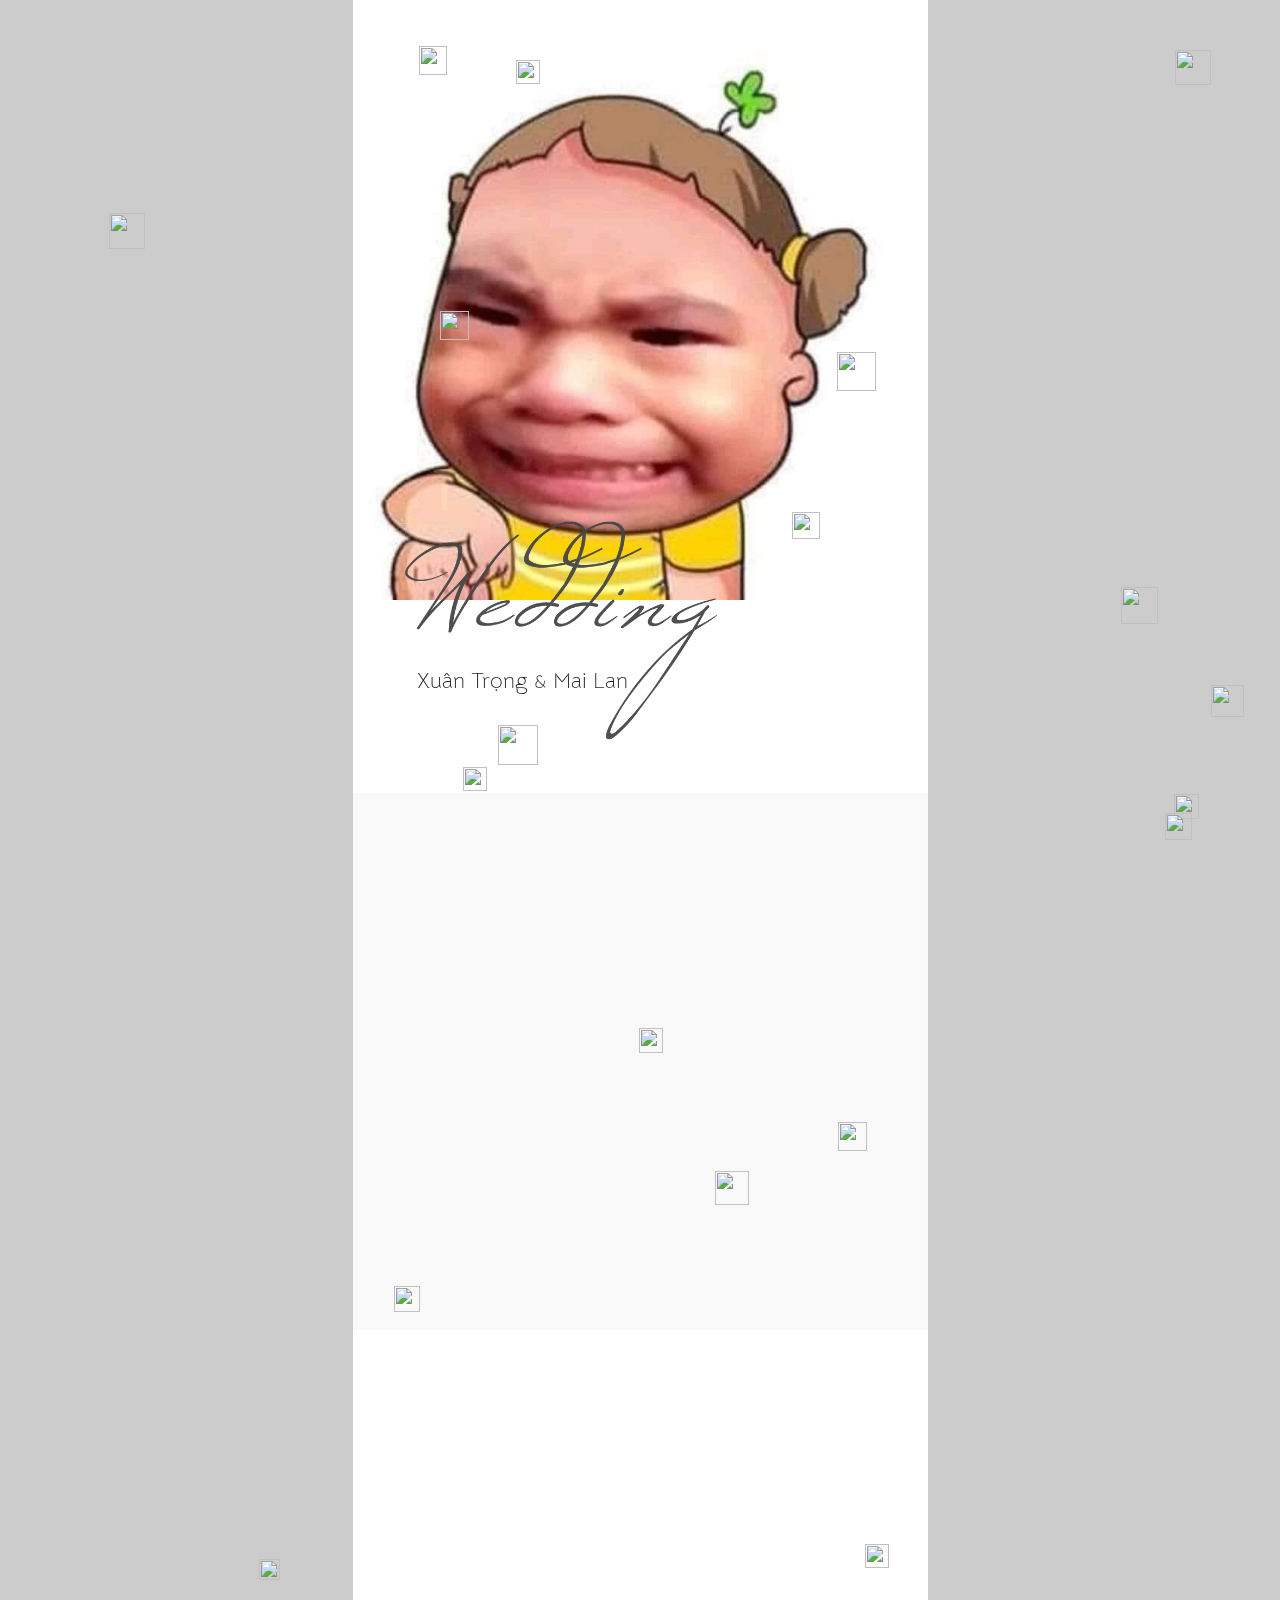
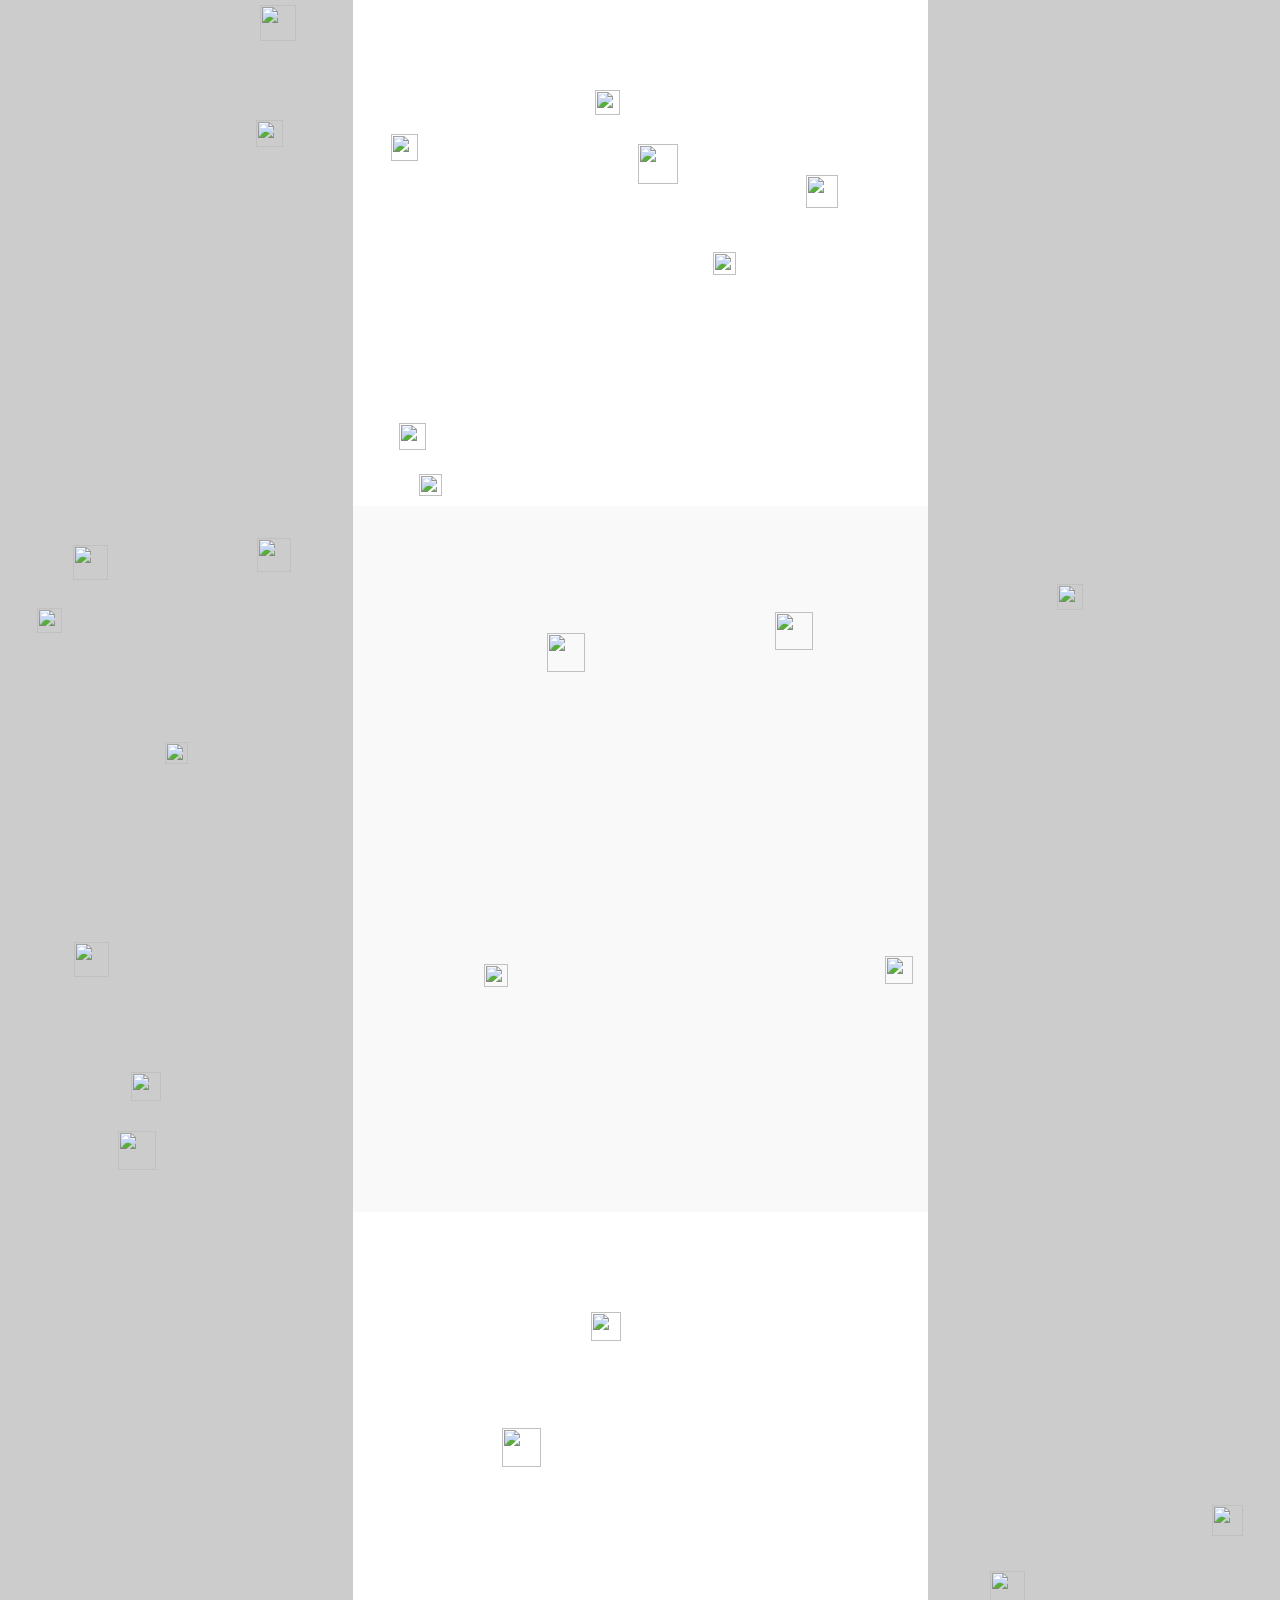
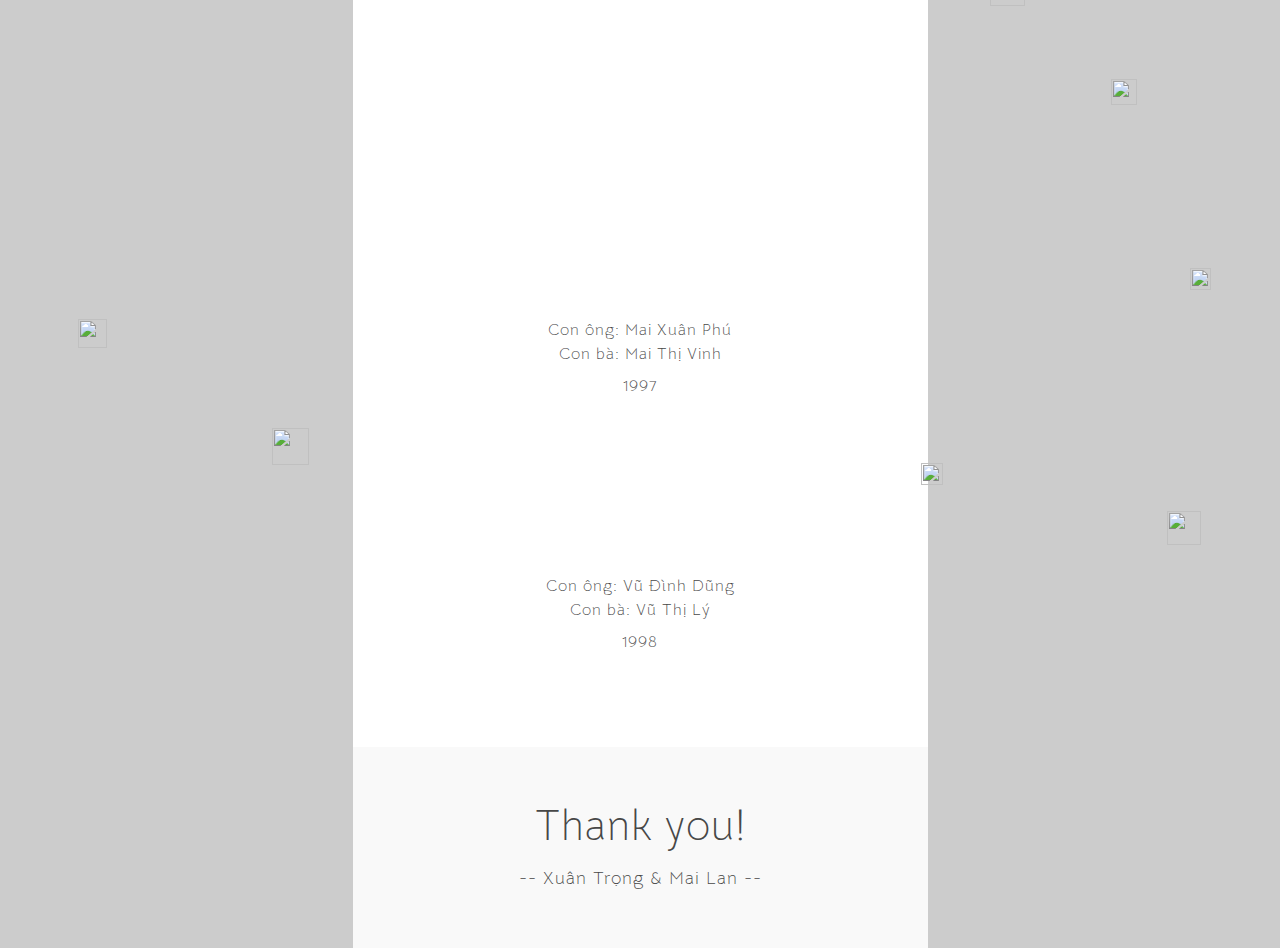
==== commit 56d566d0: "okokpol" ====
--- a/ablum.html
+++ b/ablum.html
@@ -16,45 +16,6 @@
     <link rel="stylesheet" href="css/2.css" />
     <link href="css/3.css" rel="stylesheet">
     <link rel="stylesheet" href="https://cdnjs.cloudflare.com/ajax/libs/bootstrap-icons/1.10.0/font/bootstrap-icons.min.css"> 
-    <style>
-   .playerIcon {
-        cursor: pointer;
-    }
-
-    #playerVolumeOff,
-    #playerVolumeOn {
-        width: 25px;
-        height: 27px;
-        display: inline;
-    }
-
-    #playerVolumeOn {
-        display: none; 
-    }
-
-    #playerVolumeOff {
-        display: inline; 
-    }
-#clock {
-  background: linear-gradient(90deg, #f3ec78, #af4261, #f3ec78, #ff8c00, #1e90ff, #32cd32, #f3ec78);
-  background-size: 200% 200%;
-  animation: gradientBG 10s ease infinite;
-  -webkit-background-clip: text;
-  -webkit-text-fill-color: transparent;
-}
-
-@keyframes gradientBG {
-  0% {
-    background-position: 0% 50%;
-  }
-  50% {
-    background-position: 100% 50%;
-  }
-  100% {
-    background-position: 0% 50%;
-  }
-}
-    </style>
 </head>
 	<script type="text/javascript">
 		setTimeout(function(){ $(".loading").addClass("hide")}, 800);
@@ -278,103 +239,7 @@
     </div>
 
     <div id="player" style="display: none;"></div>
-    <script type="text/javascript">
-      const biicore = {
-          effect: JSON.parse('{"type":"custom","setting":{"icon":"https://cdn.biihappy.com/ziiweb/wedding-snows/22.png","number":"50","speed":"2","minSize":"20","maxSize":"40"}}'),
-          templatePremium: ('1' === '1'),
-          bgMusic: 'media.mp3',
-          autoMusic: true
-      };
-  
-      let audio;
-      let isPlaying = false;
-      let isInitialized = false;
-  
-      function initializeAudio() {
-          if (!isInitialized) {
-              audio = new Audio(biicore.bgMusic);
-              audio.loop = true;
-              audio.volume = 0.5;
-  
-              audio.addEventListener('canplaythrough', () => {
-                  if (biicore.autoMusic && !isPlaying) {
-                      playAudio();
-                  }
-              });
-  
-              audio.addEventListener('error', (e) => {
-                  console.error('Audio error:', e);
-              });
-  
-              isInitialized = true;
-          }
-      }
-  
-      function playAudio() {
-          if (audio && audio.paused) {
-              audio.play().then(() => {
-                  isPlaying = true;
-                  console.log('Music playing');
-                  updateVolumeIcon();
-              }).catch(error => {
-                  console.error('Error playing audio:', error);
-              });
-          }
-      }
-  
-      function pauseAudio() {
-          if (audio && !audio.paused) {
-              audio.pause();
-              isPlaying = false;
-              console.log('Music paused');
-              updateVolumeIcon(); 
-          }
-      }
-  
-      function togglePlayPause() {
-          if (!isInitialized) {
-              initializeAudio();
-          }
-  
-          if (isPlaying) {
-              pauseAudio();
-          } else {
-              playAudio();
-          }
-      }
-  
-      function updateVolumeIcon() {
-          const volumeIconOn = document.getElementById('playerVolumeOn');
-          const volumeIconOff = document.getElementById('playerVolumeOff');
-          if (volumeIconOn && volumeIconOff) {
-              if (isPlaying) {
-                  volumeIconOn.style.display = 'inline'; 
-                  volumeIconOff.style.display = 'none'; 
-              } else {
-                  volumeIconOn.style.display = 'none'; 
-                  volumeIconOff.style.display = 'inline'; 
-              }
-          }
-      }
-  
-      document.addEventListener('DOMContentLoaded', () => {
-          initializeAudio(); // Khởi tạo âm thanh ngay khi trang tải
-  
-          // Phát nhạc nếu autoMusic là true
-          if (biicore.autoMusic) {
-              playAudio();
-          }
-  
-          const volumeIcon = document.querySelector('.playerIcon');
-          if (volumeIcon) {
-              volumeIcon.addEventListener('click', function(event) {
-                  event.stopPropagation(); // Ngăn sự kiện nổi lên body
-                  togglePlayPause();
-              });
-          } else {
-              console.error('Volume icon not found');
-          }
-      });
+    <script src="js/main.js" type="text/javascript">
   </script>
   
     <script src="js/2.js"></script>
--- a/css/1.css
+++ b/css/1.css
@@ -46,6 +46,43 @@
 table {
 	border-collapse: collapse;
 	border-spacing: 0;
+}
+.playerIcon {
+	 cursor: pointer;
+ }
+
+ #playerVolumeOff,
+ #playerVolumeOn {
+	 width: 25px;
+	 height: 27px;
+	 display: inline;
+ }
+
+ #playerVolumeOn {
+	 display: none; 
+ }
+
+ #playerVolumeOff {
+	 display: inline; 
+ }
+#clock {
+background: linear-gradient(90deg, #f3ec78, #af4261, #f3ec78, #ff8c00, #1e90ff, #32cd32, #f3ec78);
+background-size: 200% 200%;
+animation: gradientBG 10s ease infinite;
+-webkit-background-clip: text;
+-webkit-text-fill-color: transparent;
+}
+
+@keyframes gradientBG {
+0% {
+ background-position: 0% 50%;
+}
+50% {
+ background-position: 100% 50%;
+}
+100% {
+ background-position: 0% 50%;
+}
 }
 /* Bootstrap 5.2 */
 :root{--bs-blue:#0d6efd;--bs-indigo:#6610f2;--bs-purple:#6f42c1;--bs-pink:#d63384;--bs-red:#dc3545;--bs-orange:#fd7e14;--bs-yellow:#ffc107;--bs-green:#198754;--bs-teal:#20c997;--bs-cyan:#0dcaf0;--bs-black:#000;--bs-white:#fff;--bs-gray:#6c757d;--bs-gray-dark:#343a40;--bs-gray-100:#f8f9fa;--bs-gray-200:#e9ecef;--bs-gray-300:#dee2e6;--bs-gray-400:#ced4da;--bs-gray-500:#adb5bd;--bs-gray-600:#6c757d;--bs-gray-700:#495057;--bs-gray-800:#343a40;--bs-gray-900:#212529;--bs-primary:#0d6efd;--bs-secondary:#6c757d;--bs-success:#198754;--bs-info:#0dcaf0;--bs-warning:#ffc107;--bs-danger:#dc3545;--bs-light:#f8f9fa;--bs-dark:#212529;--bs-primary-rgb:13,110,253;--bs-secondary-rgb:108,117,125;--bs-success-rgb:25,135,84;--bs-info-rgb:13,202,240;--bs-warning-rgb:255,193,7;--bs-danger-rgb:220,53,69;--bs-light-rgb:248,249,250;--bs-dark-rgb:33,37,41;--bs-white-rgb:255,255,255;--bs-black-rgb:0,0,0;--bs-body-color-rgb:33,37,41;--bs-body-bg-rgb:255,255,255;--bs-font-sans-serif:system-ui,-apple-system,"Segoe UI",Roboto,"Helvetica Neue","Noto Sans","Liberation Sans",Arial,sans-serif,"Apple Color Emoji","Segoe UI Emoji","Segoe UI Symbol","Noto Color Emoji";--bs-font-monospace:SFMono-Regular,Menlo,Monaco,Consolas,"Liberation Mono","Courier New",monospace;--bs-gradient:linear-gradient(180deg, rgba(255, 255, 255, 0.15), rgba(255, 255, 255, 0));--bs-body-font-family:var(--bs-font-sans-serif);--bs-body-font-size:1rem;--bs-body-font-weight:400;--bs-body-line-height:1.5;--bs-body-color:#212529;--bs-body-bg:#fff;--bs-border-width:1px;--bs-border-style:solid;--bs-border-color:#dee2e6;--bs-border-color-translucent:rgba(0, 0, 0, 0.175);--bs-border-radius:0.375rem;--bs-border-radius-sm:0.25rem;--bs-border-radius-lg:0.5rem;--bs-border-radius-xl:1rem;--bs-border-radius-2xl:2rem;--bs-border-radius-pill:50rem;--bs-link-color:#0d6efd;--bs-link-hover-color:#0a58ca;--bs-code-color:#d63384;--bs-highlight-bg:#fff3cd}*,::after,::before{box-sizing:border-box}@media (prefers-reduced-motion:no-preference){:root{scroll-behavior:smooth}}body{margin:0;font-family:var(--bs-body-font-family);font-size:var(--bs-body-font-size);font-weight:var(--bs-body-font-weight);line-height:var(--bs-body-line-height);color:var(--bs-body-color);text-align:var(--bs-body-text-align);background-color:var(--bs-body-bg);-webkit-text-size-adjust:100%;-webkit-tap-highlight-color:transparent}hr{margin:1rem 0;color:inherit;border:0;border-top:1px solid;opacity:.25}.h1,.h2,.h3,.h4,.h5,.h6,h1,h2,h3,h4,h5,h6{margin-top:0;margin-bottom:.5rem;font-weight:500;line-height:1.2}.h1,h1{font-size:calc(1.375rem + 1.5vw)}@media (min-width:1200px){.h1,h1{font-size:2.5rem}}.h2,h2{font-size:calc(1.325rem + .9vw)}@media (min-width:1200px){.h2,h2{font-size:2rem}}.h3,h3{font-size:calc(1.3rem + .6vw)}@media (min-width:1200px){.h3,h3{font-size:1.75rem}}.h4,h4{font-size:calc(1.275rem + .3vw)}@media (min-width:1200px){.h4,h4{font-size:1.5rem}}.h5,h5{font-size:1.25rem}.h6,h6{font-size:1rem}p{margin-top:0;margin-bottom:1rem}abbr[title]{-webkit-text-decoration:underline dotted;text-decoration:underline dotted;cursor:help;-webkit-text-decoration-skip-ink:none;text-decoration-skip-ink:none}address{margin-bottom:1rem;font-style:normal;line-height:inherit}ol,ul{padding-left:2rem}dl,ol,ul{margin-top:0;margin-bottom:1rem}ol ol,ol ul,ul ol,ul ul{margin-bottom:0}dt{font-weight:700}dd{margin-bottom:.5rem;margin-left:0}blockquote{margin:0 0 1rem}b,strong{font-weight:bolder}.small,small{font-size:.875em}.mark,mark{padding:.1875em;background-color:var(--bs-highlight-bg)}sub,sup{position:relative;font-size:.75em;line-height:0;vertical-align:baseline}sub{bottom:-.25em}sup{top:-.5em}a{color:var(--bs-link-color);text-decoration:underline}a:hover{color:var(--bs-link-hover-color)}a:not([href]):not([class]),a:not([href]):not([class]):hover{color:inherit;text-decoration:none}code,kbd,pre,samp{font-family:var(--bs-font-monospace);font-size:1em}pre{display:block;margin-top:0;margin-bottom:1rem;overflow:auto;font-size:.875em}pre code{font-size:inherit;color:inherit;word-break:normal}code{font-size:.875em;color:var(--bs-code-color);word-wrap:break-word}a>code{color:inherit}kbd{padding:.1875rem .375rem;font-size:.875em;color:var(--bs-body-bg);background-color:var(--bs-body-color);border-radius:.25rem}kbd kbd{padding:0;font-size:1em}figure{margin:0 0 1rem}img,svg{vertical-align:middle}table{caption-side:bottom;border-collapse:collapse}caption{padding-top:.5rem;padding-bottom:.5rem;color:#6c757d;text-align:left}th{text-align:inherit;text-align:-webkit-match-parent}tbody,td,tfoot,th,thead,tr{border-color:inherit;border-style:solid;border-width:0}label{display:inline-block}button{border-radius:0}button:focus:not(:focus-visible){outline:0}button,input,optgroup,select,textarea{margin:0;font-family:inherit;font-size:inherit;line-height:inherit}button,select{text-transform:none}[role=button]{cursor:pointer}select{word-wrap:normal}select:disabled{opacity:1}[list]:not([type=date]):not([type=datetime-local]):not([type=month]):not([type=week]):not([type=time])::-webkit-calendar-picker-indicator{display:none!important}[type=button],[type=reset],[type=submit],button{-webkit-appearance:button}[type=button]:not(:disabled),[type=reset]:not(:disabled),[type=submit]:not(:disabled),button:not(:disabled){cursor:pointer}::-moz-focus-inner{padding:0;border-style:none}textarea{resize:vertical}fieldset{min-width:0;padding:0;margin:0;border:0}legend{float:left;width:100%;padding:0;margin-bottom:.5rem;font-size:calc(1.275rem + .3vw);line-height:inherit}@media (min-width:1200px){legend{font-size:1.5rem}}legend+*{clear:left}::-webkit-datetime-edit-day-field,::-webkit-datetime-edit-fields-wrapper,::-webkit-datetime-edit-hour-field,::-webkit-datetime-edit-minute,::-webkit-datetime-edit-month-field,::-webkit-datetime-edit-text,::-webkit-datetime-edit-year-field{padding:0}::-webkit-inner-spin-button{height:auto}[type=search]{outline-offset:-2px;-webkit-appearance:textfield}::-webkit-search-decoration{-webkit-appearance:none}::-webkit-color-swatch-wrapper{padding:0}::-webkit-file-upload-button{font:inherit;-webkit-appearance:button}::file-selector-button{font:inherit;-webkit-appearance:button}output{display:inline-block}iframe{border:0}summary{display:list-item;cursor:pointer}progress{vertical-align:baseline}[hidden]{display:none!important}.lead{font-size:1.25rem;font-weight:300}.display-1{font-size:calc(1.625rem + 4.5vw);font-weight:300;line-height:1.2}@media (min-width:1200px){.display-1{font-size:5rem}}.display-2{font-size:calc(1.575rem + 3.9vw);font-weight:300;line-height:1.2}@media (min-width:1200px){.display-2{font-size:4.5rem}}.display-3{font-size:calc(1.525rem + 3.3vw);font-weight:300;line-height:1.2}@media (min-width:1200px){.display-3{font-size:4rem}}.display-4{font-size:calc(1.475rem + 2.7vw);font-weight:300;line-height:1.2}@media (min-width:1200px){.display-4{font-size:3.5rem}}.display-5{font-size:calc(1.425rem + 2.1vw);font-weight:300;line-height:1.2}@media (min-width:1200px){.display-5{font-size:3rem}}.display-6{font-size:calc(1.375rem + 1.5vw);font-weight:300;line-height:1.2}@media (min-width:1200px){.display-6{font-size:2.5rem}}.list-unstyled{padding-left:0;list-style:none}.list-inline{padding-left:0;list-style:none}.list-inline-item{display:inline-block}.list-inline-item:not(:last-child){margin-right:.5rem}.initialism{font-size:.875em;text-transform:uppercase}.blockquote{margin-bottom:1rem;font-size:1.25rem}.blockquote>:last-child{margin-bottom:0}.blockquote-footer{margin-top:-1rem;margin-bottom:1rem;font-size:.875em;color:#6c757d}.blockquote-footer::before{content:"â€” "}.img-fluid{max-width:100%;height:auto}.img-thumbnail{padding:.25rem;background-color:#fff;border:1px solid var(--bs-border-color);border-radius:.375rem;max-width:100%;height:auto}.figure{display:inline-block}.figure-img{margin-bottom:.5rem;line-height:1}.figure-caption{font-size:.875em;color:#6c757d}.container,.container-fluid,.container-lg,.container-md,.container-sm,.container-xl,.container-xxl{--bs-gutter-x:1.5rem;--bs-gutter-y:0;width:100%;padding-right:calc(var(--bs-gutter-x) * .5);padding-left:calc(var(--bs-gutter-x) * .5);margin-right:auto;margin-left:auto}@media (min-width:576px){.container,.container-sm{max-width:540px}}@media (min-width:768px){.container,.container-md,.container-sm{max-width:720px}}@media (min-width:992px){.container,.container-lg,.container-md,.container-sm{max-width:960px}}@media (min-width:1200px){.container,.container-lg,.container-md,.container-sm,.container-xl{max-width:1140px}}@media (min-width:1400px){.container,.container-lg,.container-md,.container-sm,.container-xl,.container-xxl{max-width:1320px}}.row{--bs-gutter-x:1.5rem;--bs-gutter-y:0;display:flex;flex-wrap:wrap;margin-top:calc(-1 * var(--bs-gutter-y));margin-right:calc(-.5 * var(--bs-gutter-x));margin-left:calc(-.5 * var(--bs-gutter-x))}.row>*{flex-shrink:0;width:100%;max-width:100%;padding-right:calc(var(--bs-gutter-x) * .5);padding-left:calc(var(--bs-gutter-x) * .5);margin-top:var(--bs-gutter-y)}.col{flex:1 0 0%}.row-cols-auto>*{flex:0 0 auto;width:auto}.row-cols-1>*{flex:0 0 auto;width:100%}.row-cols-2>*{flex:0 0 auto;width:50%}.row-cols-3>*{flex:0 0 auto;width:33.3333333333%}.row-cols-4>*{flex:0 0 auto;width:25%}.row-cols-5>*{flex:0 0 auto;width:20%}.row-cols-6>*{flex:0 0 auto;width:16.6666666667%}.col-auto{flex:0 0 auto;width:auto}.col-1{flex:0 0 auto;width:8.33333333%}.col-2{flex:0 0 auto;width:16.66666667%}.col-3{flex:0 0 auto;width:25%}.col-4{flex:0 0 auto;width:33.33333333%}.col-5{flex:0 0 auto;width:41.66666667%}.col-6{flex:0 0 auto;width:50%}.col-7{flex:0 0 auto;width:58.33333333%}.col-8{flex:0 0 auto;width:66.66666667%}.col-9{flex:0 0 auto;width:75%}.col-10{flex:0 0 auto;width:83.33333333%}.col-11{flex:0 0 auto;width:91.66666667%}.col-12{flex:0 0 auto;width:100%}.offset-1{margin-left:8.33333333%}.offset-2{margin-left:16.66666667%}.offset-3{margin-left:25%}.offset-4{margin-left:33.33333333%}.offset-5{margin-left:41.66666667%}.offset-6{margin-left:50%}.offset-7{margin-left:58.33333333%}.offset-8{margin-left:66.66666667%}.offset-9{margin-left:75%}.offset-10{margin-left:83.33333333%}.offset-11{margin-left:91.66666667%}.g-0,.gx-0{--bs-gutter-x:0}.g-0,.gy-0{--bs-gutter-y:0}.g-1,.gx-1{--bs-gutter-x:0.25rem}.g-1,.gy-1{--bs-gutter-y:0.25rem}.g-2,.gx-2{--bs-gutter-x:0.5rem}.g-2,.gy-2{--bs-gutter-y:0.5rem}.g-3,.gx-3{--bs-gutter-x:1rem}.g-3,.gy-3{--bs-gutter-y:1rem}.g-4,.gx-4{--bs-gutter-x:1.5rem}.g-4,.gy-4{--bs-gutter-y:1.5rem}.g-5,.gx-5{--bs-gutter-x:3rem}.g-5,.gy-5{--bs-gutter-y:3rem}@media (min-width:576px){.col-sm{flex:1 0 0%}.row-cols-sm-auto>*{flex:0 0 auto;width:auto}.row-cols-sm-1>*{flex:0 0 auto;width:100%}.row-cols-sm-2>*{flex:0 0 auto;width:50%}.row-cols-sm-3>*{flex:0 0 auto;width:33.3333333333%}.row-cols-sm-4>*{flex:0 0 auto;width:25%}.row-cols-sm-5>*{flex:0 0 auto;width:20%}.row-cols-sm-6>*{flex:0 0 auto;width:16.6666666667%}.col-sm-auto{flex:0 0 auto;width:auto}.col-sm-1{flex:0 0 auto;width:8.33333333%}.col-sm-2{flex:0 0 auto;width:16.66666667%}.col-sm-3{flex:0 0 auto;width:25%}.col-sm-4{flex:0 0 auto;width:33.33333333%}.col-sm-5{flex:0 0 auto;width:41.66666667%}.col-sm-6{flex:0 0 auto;width:50%}.col-sm-7{flex:0 0 auto;width:58.33333333%}.col-sm-8{flex:0 0 auto;width:66.66666667%}.col-sm-9{flex:0 0 auto;width:75%}.col-sm-10{flex:0 0 auto;width:83.33333333%}.col-sm-11{flex:0 0 auto;width:91.66666667%}.col-sm-12{flex:0 0 auto;width:100%}.offset-sm-0{margin-left:0}.offset-sm-1{margin-left:8.33333333%}.offset-sm-2{margin-left:16.66666667%}.offset-sm-3{margin-left:25%}.offset-sm-4{margin-left:33.33333333%}.offset-sm-5{margin-left:41.66666667%}.offset-sm-6{margin-left:50%}.offset-sm-7{margin-left:58.33333333%}.offset-sm-8{margin-left:66.66666667%}.offset-sm-9{margin-left:75%}.offset-sm-10{margin-left:83.33333333%}.offset-sm-11{margin-left:91.66666667%}.g-sm-0,.gx-sm-0{--bs-gutter-x:0}.g-sm-0,.gy-sm-0{--bs-gutter-y:0}.g-sm-1,.gx-sm-1{--bs-gutter-x:0.25rem}.g-sm-1,.gy-sm-1{--bs-gutter-y:0.25rem}.g-sm-2,.gx-sm-2{--bs-gutter-x:0.5rem}.g-sm-2,.gy-sm-2{--bs-gutter-y:0.5rem}.g-sm-3,.gx-sm-3{--bs-gutter-x:1rem}.g-sm-3,.gy-sm-3{--bs-gutter-y:1rem}.g-sm-4,.gx-sm-4{--bs-gutter-x:1.5rem}.g-sm-4,.gy-sm-4{--bs-gutter-y:1.5rem}.g-sm-5,.gx-sm-5{--bs-gutter-x:3rem}.g-sm-5,.gy-sm-5{--bs-gutter-y:3rem}}@media (min-width:768px){.col-md{flex:1 0 0%}.row-cols-md-auto>*{flex:0 0 auto;width:auto}.row-cols-md-1>*{flex:0 0 auto;width:100%}.row-cols-md-2>*{flex:0 0 auto;width:50%}.row-cols-md-3>*{flex:0 0 auto;width:33.3333333333%}.row-cols-md-4>*{flex:0 0 auto;width:25%}.row-cols-md-5>*{flex:0 0 auto;width:20%}.row-cols-md-6>*{flex:0 0 auto;width:16.6666666667%}.col-md-auto{flex:0 0 auto;width:auto}.col-md-1{flex:0 0 auto;width:8.33333333%}.col-md-2{flex:0 0 auto;width:16.66666667%}.col-md-3{flex:0 0 auto;width:25%}.col-md-4{flex:0 0 auto;width:33.33333333%}.col-md-5{flex:0 0 auto;width:41.66666667%}.col-md-6{flex:0 0 auto;width:50%}.col-md-7{flex:0 0 auto;width:58.33333333%}.col-md-8{flex:0 0 auto;width:66.66666667%}.col-md-9{flex:0 0 auto;width:75%}.col-md-10{flex:0 0 auto;width:83.33333333%}.col-md-11{flex:0 0 auto;width:91.66666667%}.col-md-12{flex:0 0 auto;width:100%}.offset-md-0{margin-left:0}.offset-md-1{margin-left:8.33333333%}.offset-md-2{margin-left:16.66666667%}.offset-md-3{margin-left:25%}.offset-md-4{margin-left:33.33333333%}.offset-md-5{margin-left:41.66666667%}.offset-md-6{margin-left:50%}.offset-md-7{margin-left:58.33333333%}.offset-md-8{margin-left:66.66666667%}.offset-md-9{margin-left:75%}.offset-md-10{margin-left:83.33333333%}.offset-md-11{margin-left:91.66666667%}.g-md-0,.gx-md-0{--bs-gutter-x:0}.g-md-0,.gy-md-0{--bs-gutter-y:0}.g-md-1,.gx-md-1{--bs-gutter-x:0.25rem}.g-md-1,.gy-md-1{--bs-gutter-y:0.25rem}.g-md-2,.gx-md-2{--bs-gutter-x:0.5rem}.g-md-2,.gy-md-2{--bs-gutter-y:0.5rem}.g-md-3,.gx-md-3{--bs-gutter-x:1rem}.g-md-3,.gy-md-3{--bs-gutter-y:1rem}.g-md-4,.gx-md-4{--bs-gutter-x:1.5rem}.g-md-4,.gy-md-4{--bs-gutter-y:1.5rem}.g-md-5,.gx-md-5{--bs-gutter-x:3rem}.g-md-5,.gy-md-5{--bs-gutter-y:3rem}}@media (min-width:992px){.col-lg{flex:1 0 0%}.row-cols-lg-auto>*{flex:0 0 auto;width:auto}.row-cols-lg-1>*{flex:0 0 auto;width:100%}.row-cols-lg-2>*{flex:0 0 auto;width:50%}.row-cols-lg-3>*{flex:0 0 auto;width:33.3333333333%}.row-cols-lg-4>*{flex:0 0 auto;width:25%}.row-cols-lg-5>*{flex:0 0 auto;width:20%}.row-cols-lg-6>*{flex:0 0 auto;width:16.6666666667%}.col-lg-auto{flex:0 0 auto;width:auto}.col-lg-1{flex:0 0 auto;width:8.33333333%}.col-lg-2{flex:0 0 auto;width:16.66666667%}.col-lg-3{flex:0 0 auto;width:25%}.col-lg-4{flex:0 0 auto;width:33.33333333%}.col-lg-5{flex:0 0 auto;width:41.66666667%}.col-lg-6{flex:0 0 auto;width:50%}.col-lg-7{flex:0 0 auto;width:58.33333333%}.col-lg-8{flex:0 0 auto;width:66.66666667%}.col-lg-9{flex:0 0 auto;width:75%}.col-lg-10{flex:0 0 auto;width:83.33333333%}.col-lg-11{flex:0 0 auto;width:91.66666667%}.col-lg-12{flex:0 0 auto;width:100%}.offset-lg-0{margin-left:0}.offset-lg-1{margin-left:8.33333333%}.offset-lg-2{margin-left:16.66666667%}.offset-lg-3{margin-left:25%}.offset-lg-4{margin-left:33.33333333%}.offset-lg-5{margin-left:41.66666667%}.offset-lg-6{margin-left:50%}.offset-lg-7{margin-left:58.33333333%}.offset-lg-8{margin-left:66.66666667%}.offset-lg-9{margin-left:75%}.offset-lg-10{margin-left:83.33333333%}.offset-lg-11{margin-left:91.66666667%}.g-lg-0,.gx-lg-0{--bs-gutter-x:0}.g-lg-0,.gy-lg-0{--bs-gutter-y:0}.g-lg-1,.gx-lg-1{--bs-gutter-x:0.25rem}.g-lg-1,.gy-lg-1{--bs-gutter-y:0.25rem}.g-lg-2,.gx-lg-2{--bs-gutter-x:0.5rem}.g-lg-2,.gy-lg-2{--bs-gutter-y:0.5rem}.g-lg-3,.gx-lg-3{--bs-gutter-x:1rem}.g-lg-3,.gy-lg-3{--bs-gutter-y:1rem}.g-lg-4,.gx-lg-4{--bs-gutter-x:1.5rem}.g-lg-4,.gy-lg-4{--bs-gutter-y:1.5rem}.g-lg-5,.gx-lg-5{--bs-gutter-x:3rem}.g-lg-5,.gy-lg-5{--bs-gutter-y:3rem}}@media (min-width:1200px){.col-xl{flex:1 0 0%}.row-cols-xl-auto>*{flex:0 0 auto;width:auto}.row-cols-xl-1>*{flex:0 0 auto;width:100%}.row-cols-xl-2>*{flex:0 0 auto;width:50%}.row-cols-xl-3>*{flex:0 0 auto;width:33.3333333333%}.row-cols-xl-4>*{flex:0 0 auto;width:25%}.row-cols-xl-5>*{flex:0 0 auto;width:20%}.row-cols-xl-6>*{flex:0 0 auto;width:16.6666666667%}.col-xl-auto{flex:0 0 auto;width:auto}.col-xl-1{flex:0 0 auto;width:8.33333333%}.col-xl-2{flex:0 0 auto;width:16.66666667%}.col-xl-3{flex:0 0 auto;width:25%}.col-xl-4{flex:0 0 auto;width:33.33333333%}.col-xl-5{flex:0 0 auto;width:41.66666667%}.col-xl-6{flex:0 0 auto;width:50%}.col-xl-7{flex:0 0 auto;width:58.33333333%}.col-xl-8{flex:0 0 auto;width:66.66666667%}.col-xl-9{flex:0 0 auto;width:75%}.col-xl-10{flex:0 0 auto;width:83.33333333%}.col-xl-11{flex:0 0 auto;width:91.66666667%}.col-xl-12{flex:0 0 auto;width:100%}.offset-xl-0{margin-left:0}.offset-xl-1{margin-left:8.33333333%}.offset-xl-2{margin-left:16.66666667%}.offset-xl-3{margin-left:25%}.offset-xl-4{margin-left:33.33333333%}.offset-xl-5{margin-left:41.66666667%}.offset-xl-6{margin-left:50%}.offset-xl-7{margin-left:58.33333333%}.offset-xl-8{margin-left:66.66666667%}.offset-xl-9{margin-left:75%}.offset-xl-10{margin-left:83.33333333%}.offset-xl-11{margin-left:91.66666667%}.g-xl-0,.gx-xl-0{--bs-gutter-x:0}.g-xl-0,.gy-xl-0{--bs-gutter-y:0}.g-xl-1,.gx-xl-1{--bs-gutter-x:0.25rem}.g-xl-1,.gy-xl-1{--bs-gutter-y:0.25rem}.g-xl-2,.gx-xl-2{--bs-gutter-x:0.5rem}.g-xl-2,.gy-xl-2{--bs-gutter-y:0.5rem}.g-xl-3,.gx-xl-3{--bs-gutter-x:1rem}.g-xl-3,.gy-xl-3{--bs-gutter-y:1rem}.g-xl-4,.gx-xl-4{--bs-gutter-x:1.5rem}.g-xl-4,.gy-xl-4{--bs-gutter-y:1.5rem}.g-xl-5,.gx-xl-5{--bs-gutter-x:3rem}.g-xl-5,.gy-xl-5{--bs-gutter-y:3rem}}@media (min-width:1400px){.col-xxl{flex:1 0 0%}.row-cols-xxl-auto>*{flex:0 0 auto;width:auto}.row-cols-xxl-1>*{flex:0 0 auto;width:100%}.row-cols-xxl-2>*{flex:0 0 auto;width:50%}.row-cols-xxl-3>*{flex:0 0 auto;width:33.3333333333%}.row-cols-xxl-4>*{flex:0 0 auto;width:25%}.row-cols-xxl-5>*{flex:0 0 auto;width:20%}.row-cols-xxl-6>*{flex:0 0 auto;width:16.6666666667%}.col-xxl-auto{flex:0 0 auto;width:auto}.col-xxl-1{flex:0 0 auto;width:8.33333333%}.col-xxl-2{flex:0 0 auto;width:16.66666667%}.col-xxl-3{flex:0 0 auto;width:25%}.col-xxl-4{flex:0 0 auto;width:33.33333333%}.col-xxl-5{flex:0 0 auto;width:41.66666667%}.col-xxl-6{flex:0 0 auto;width:50%}.col-xxl-7{flex:0 0 auto;width:58.33333333%}.col-xxl-8{flex:0 0 auto;width:66.66666667%}.col-xxl-9{flex:0 0 auto;width:75%}.col-xxl-10{flex:0 0 auto;width:83.33333333%}.col-xxl-11{flex:0 0 auto;width:91.66666667%}.col-xxl-12{flex:0 0 auto;width:100%}.offset-xxl-0{margin-left:0}.offset-xxl-1{margin-left:8.33333333%}.offset-xxl-2{margin-left:16.66666667%}.offset-xxl-3{margin-left:25%}.offset-xxl-4{margin-left:33.33333333%}.offset-xxl-5{margin-left:41.66666667%}.offset-xxl-6{margin-left:50%}.offset-xxl-7{margin-left:58.33333333%}.offset-xxl-8{margin-left:66.66666667%}.offset-xxl-9{margin-left:75%}.offset-xxl-10{margin-left:83.33333333%}.offset-xxl-11{margin-left:91.66666667%}.g-xxl-0,.gx-xxl-0{--bs-gutter-x:0}.g-xxl-0,.gy-xxl-0{--bs-gutter-y:0}.g-xxl-1,.gx-xxl-1{--bs-gutter-x:0.25rem}.g-xxl-1,.gy-xxl-1{--bs-gutter-y:0.25rem}.g-xxl-2,.gx-xxl-2{--bs-gutter-x:0.5rem}.g-xxl-2,.gy-xxl-2{--bs-gutter-y:0.5rem}.g-xxl-3,.gx-xxl-3{--bs-gutter-x:1rem}.g-xxl-3,.gy-xxl-3{--bs-gutter-y:1rem}.g-xxl-4,.gx-xxl-4{--bs-gutter-x:1.5rem}.g-xxl-4,.gy-xxl-4{--bs-gutter-y:1.5rem}.g-xxl-5,.gx-xxl-5{--bs-gutter-x:3rem}.g-xxl-5,.gy-xxl-5{--bs-gutter-y:3rem}}.table{--bs-table-color:var(--bs-body-color);--bs-table-bg:transparent;--bs-table-border-color:var(--bs-border-color);--bs-table-accent-bg:transparent;--bs-table-striped-color:var(--bs-body-color);--bs-table-striped-bg:rgba(0, 0, 0, 0.05);--bs-table-active-color:var(--bs-body-color);--bs-table-active-bg:rgba(0, 0, 0, 0.1);--bs-table-hover-color:var(--bs-body-color);--bs-table-hover-bg:rgba(0, 0, 0, 0.075);width:100%;margin-bottom:1rem;color:var(--bs-table-color);vertical-align:top;border-color:var(--bs-table-border-color)}.table>:not(caption)>*>*{padding:.5rem .5rem;background-color:var(--bs-table-bg);border-bottom-width:1px;box-shadow:inset 0 0 0 9999px var(--bs-table-accent-bg)}.table>tbody{vertical-align:inherit}.table>thead{vertical-align:bottom}.table-group-divider{border-top:2px solid currentcolor}.caption-top{caption-side:top}.table-sm>:not(caption)>*>*{padding:.25rem .25rem}.table-bordered>:not(caption)>*{border-width:1px 0}.table-bordered>:not(caption)>*>*{border-width:0 1px}.table-borderless>:not(caption)>*>*{border-bottom-width:0}.table-borderless>:not(:first-child){border-top-width:0}.table-striped>tbody>tr:nth-of-type(odd)>*{--bs-table-accent-bg:var(--bs-table-striped-bg);color:var(--bs-table-striped-color)}.table-striped-columns>:not(caption)>tr>:nth-child(2n){--bs-table-accent-bg:var(--bs-table-striped-bg);color:var(--bs-table-striped-color)}.table-active{--bs-table-accent-bg:var(--bs-table-active-bg);color:var(--bs-table-active-color)}.table-hover>tbody>tr:hover>*{--bs-table-accent-bg:var(--bs-table-hover-bg);color:var(--bs-table-hover-color)}.table-primary{--bs-table-color:#000;--bs-table-bg:#cfe2ff;--bs-table-border-color:#bacbe6;--bs-table-striped-bg:#c5d7f2;--bs-table-striped-color:#000;--bs-table-active-bg:#bacbe6;--bs-table-active-color:#000;--bs-table-hover-bg:#bfd1ec;--bs-table-hover-color:#000;color:var(--bs-table-color);border-color:var(--bs-table-border-color)}.table-secondary{--bs-table-color:#000;--bs-table-bg:#e2e3e5;--bs-table-border-color:#cbccce;--bs-table-striped-bg:#d7d8da;--bs-table-striped-color:#000;--bs-table-active-bg:#cbccce;--bs-table-active-color:#000;--bs-table-hover-bg:#d1d2d4;--bs-table-hover-color:#000;color:var(--bs-table-color);border-color:var(--bs-table-border-color)}.table-success{--bs-table-color:#000;--bs-table-bg:#d1e7dd;--bs-table-border-color:#bcd0c7;--bs-table-striped-bg:#c7dbd2;--bs-table-striped-color:#000;--bs-table-active-bg:#bcd0c7;--bs-table-active-color:#000;--bs-table-hover-bg:#c1d6cc;--bs-table-hover-color:#000;color:var(--bs-table-color);border-color:var(--bs-table-border-color)}.table-info{--bs-table-color:#000;--bs-table-bg:#cff4fc;--bs-table-border-color:#badce3;--bs-table-striped-bg:#c5e8ef;--bs-table-striped-color:#000;--bs-table-active-bg:#badce3;--bs-table-active-color:#000;--bs-table-hover-bg:#bfe2e9;--bs-table-hover-color:#000;color:var(--bs-table-color);border-color:var(--bs-table-border-color)}.table-warning{--bs-table-color:#000;--bs-table-bg:#fff3cd;--bs-table-border-color:#e6dbb9;--bs-table-striped-bg:#f2e7c3;--bs-table-striped-color:#000;--bs-table-active-bg:#e6dbb9;--bs-table-active-color:#000;--bs-table-hover-bg:#ece1be;--bs-table-hover-color:#000;color:var(--bs-table-color);border-color:var(--bs-table-border-color)}.table-danger{--bs-table-color:#000;--bs-table-bg:#f8d7da;--bs-table-border-color:#dfc2c4;--bs-table-striped-bg:#eccccf;--bs-table-striped-color:#000;--bs-table-active-bg:#dfc2c4;--bs-table-active-color:#000;--bs-table-hover-bg:#e5c7ca;--bs-table-hover-color:#000;color:var(--bs-table-color);border-color:var(--bs-table-border-color)}.table-light{--bs-table-color:#000;--bs-table-bg:#f8f9fa;--bs-table-border-color:#dfe0e1;--bs-table-striped-bg:#ecedee;--bs-table-striped-color:#000;--bs-table-active-bg:#dfe0e1;--bs-table-active-color:#000;--bs-table-hover-bg:#e5e6e7;--bs-table-hover-color:#000;color:var(--bs-table-color);border-color:var(--bs-table-border-color)}.table-dark{--bs-table-color:#fff;--bs-table-bg:#212529;--bs-table-border-color:#373b3e;--bs-table-striped-bg:#2c3034;--bs-table-striped-color:#fff;--bs-table-active-bg:#373b3e;--bs-table-active-color:#fff;--bs-table-hover-bg:#323539;--bs-table-hover-color:#fff;color:var(--bs-table-color);border-color:var(--bs-table-border-color)}.table-responsive{overflow-x:auto;-webkit-overflow-scrolling:touch}@media (max-width:575.98px){.table-responsive-sm{overflow-x:auto;-webkit-overflow-scrolling:touch}}@media (max-width:767.98px){.table-responsive-md{overflow-x:auto;-webkit-overflow-scrolling:touch}}@media (max-width:991.98px){.table-responsive-lg{overflow-x:auto;-webkit-overflow-scrolling:touch}}@media (max-width:1199.98px){.table-responsive-xl{overflow-x:auto;-webkit-overflow-scrolling:touch}}@media (max-width:1399.98px){.table-responsive-xxl{overflow-x:auto;-webkit-overflow-scrolling:touch}}.form-label{margin-bottom:.5rem}.col-form-label{padding-top:calc(.375rem + 1px);padding-bottom:calc(.375rem + 1px);margin-bottom:0;font-size:inherit;line-height:1.5}.col-form-label-lg{padding-top:calc(.5rem + 1px);padding-bottom:calc(.5rem + 1px);font-size:1.25rem}.col-form-label-sm{padding-top:calc(.25rem + 1px);padding-bottom:calc(.25rem + 1px);font-size:.875rem}.form-text{margin-top:.25rem;font-size:.875em;color:#6c757d}.form-control{display:block;width:100%;padding:.375rem .75rem;font-size:1rem;font-weight:400;line-height:1.5;color:#212529;background-color:#fff;background-clip:padding-box;border:1px solid #ced4da;-webkit-appearance:none;-moz-appearance:none;appearance:none;border-radius:.375rem;transition:border-color .15s ease-in-out,box-shadow .15s ease-in-out}@media (prefers-reduced-motion:reduce){.form-control{transition:none}}.form-control[type=file]{overflow:hidden}.form-control[type=file]:not(:disabled):not([readonly]){cursor:pointer}.form-control:focus{color:#212529;background-color:#fff;border-color:#86b7fe;outline:0;box-shadow:0 0 0 .25rem rgba(13,110,253,.25)}.form-control::-webkit-date-and-time-value{height:1.5em}.form-control::-moz-placeholder{color:#6c757d;opacity:1}.form-control::placeholder{color:#6c757d;opacity:1}.form-control:disabled{background-color:#e9ecef;opacity:1}.form-control::-webkit-file-upload-button{padding:.375rem .75rem;margin:-.375rem -.75rem;-webkit-margin-end:.75rem;margin-inline-end:.75rem;color:#212529;background-color:#e9ecef;pointer-events:none;border-color:inherit;border-style:solid;border-width:0;border-inline-end-width:1px;border-radius:0;-webkit-transition:color .15s ease-in-out,background-color .15s ease-in-out,border-color .15s ease-in-out,box-shadow .15s ease-in-out;transition:color .15s ease-in-out,background-color .15s ease-in-out,border-color .15s ease-in-out,box-shadow .15s ease-in-out}.form-control::file-selector-button{padding:.375rem .75rem;margin:-.375rem -.75rem;-webkit-margin-end:.75rem;margin-inline-end:.75rem;color:#212529;background-color:#e9ecef;pointer-events:none;border-color:inherit;border-style:solid;border-width:0;border-inline-end-width:1px;border-radius:0;transition:color .15s ease-in-out,background-color .15s ease-in-out,border-color .15s ease-in-out,box-shadow .15s ease-in-out}@media (prefers-reduced-motion:reduce){.form-control::-webkit-file-upload-button{-webkit-transition:none;transition:none}.form-control::file-selector-button{transition:none}}.form-control:hover:not(:disabled):not([readonly])::-webkit-file-upload-button{background-color:#dde0e3}.form-control:hover:not(:disabled):not([readonly])::file-selector-button{background-color:#dde0e3}.form-control-plaintext{display:block;width:100%;padding:.375rem 0;margin-bottom:0;line-height:1.5;color:#212529;background-color:transparent;border:solid transparent;border-width:1px 0}.form-control-plaintext:focus{outline:0}.form-control-plaintext.form-control-lg,.form-control-plaintext.form-control-sm{padding-right:0;padding-left:0}.form-control-sm{min-height:calc(1.5em + .5rem + 2px);padding:.25rem .5rem;font-size:.875rem;border-radius:.25rem}.form-control-sm::-webkit-file-upload-button{padding:.25rem .5rem;margin:-.25rem -.5rem;-webkit-margin-end:.5rem;margin-inline-end:.5rem}.form-control-sm::file-selector-button{padding:.25rem .5rem;margin:-.25rem -.5rem;-webkit-margin-end:.5rem;margin-inline-end:.5rem}.form-control-lg{min-height:calc(1.5em + 1rem + 2px);padding:.5rem 1rem;font-size:1.25rem;border-radius:.5rem}.form-control-lg::-webkit-file-upload-button{padding:.5rem 1rem;margin:-.5rem -1rem;-webkit-margin-end:1rem;margin-inline-end:1rem}.form-control-lg::file-selector-button{padding:.5rem 1rem;margin:-.5rem -1rem;-webkit-margin-end:1rem;margin-inline-end:1rem}textarea.form-control{min-height:calc(1.5em + .75rem + 2px)}textarea.form-control-sm{min-height:calc(1.5em + .5rem + 2px)}textarea.form-control-lg{min-height:calc(1.5em + 1rem + 2px)}.form-control-color{width:3rem;height:calc(1.5em + .75rem + 2px);padding:.375rem}.form-control-color:not(:disabled):not([readonly]){cursor:pointer}.form-control-color::-moz-color-swatch{border:0!important;border-radius:.375rem}.form-control-color::-webkit-color-swatch{border-radius:.375rem}.form-control-color.form-control-sm{height:calc(1.5em + .5rem + 2px)}.form-control-color.form-control-lg{height:calc(1.5em + 1rem + 2px)}.form-select{display:block;width:100%;padding:.375rem 2.25rem .375rem .75rem;-moz-padding-start:calc(0.75rem - 3px);font-size:1rem;font-weight:400;line-height:1.5;color:#212529;background-color:#fff;background-image:url("data:image/svg+xml,%3csvg xmlns='http://www.w3.org/2000/svg' viewBox='0 0 16 16'%3e%3cpath fill='none' stroke='%23343a40' stroke-linecap='round' stroke-linejoin='round' stroke-width='2' d='m2 5 6 6 6-6'/%3e%3c/svg%3e");background-repeat:no-repeat;background-position:right .75rem center;background-size:16px 12px;border:1px solid #ced4da;border-radius:.375rem;transition:border-color .15s ease-in-out,box-shadow .15s ease-in-out;-webkit-appearance:none;-moz-appearance:none;appearance:none}@media (prefers-reduced-motion:reduce){.form-select{transition:none}}.form-select:focus{border-color:#86b7fe;outline:0;box-shadow:0 0 0 .25rem rgba(13,110,253,.25)}.form-select[multiple],.form-select[size]:not([size="1"]){padding-right:.75rem;background-image:none}.form-select:disabled{background-color:#e9ecef}.form-select:-moz-focusring{color:transparent;text-shadow:0 0 0 #212529}.form-select-sm{padding-top:.25rem;padding-bottom:.25rem;padding-left:.5rem;font-size:.875rem;border-radius:.25rem}.form-select-lg{padding-top:.5rem;padding-bottom:.5rem;padding-left:1rem;font-size:1.25rem;border-radius:.5rem}.form-check{display:block;min-height:1.5rem;padding-left:1.5em;margin-bottom:.125rem}.form-check .form-check-input{float:left;margin-left:-1.5em}.form-check-reverse{padding-right:1.5em;padding-left:0;text-align:right}.form-check-reverse .form-check-input{float:right;margin-right:-1.5em;margin-left:0}.form-check-input{width:1em;height:1em;margin-top:.25em;vertical-align:top;background-color:#fff;background-repeat:no-repeat;background-position:center;background-size:contain;border:1px solid rgba(0,0,0,.25);-webkit-appearance:none;-moz-appearance:none;appearance:none;-webkit-print-color-adjust:exact;color-adjust:exact;print-color-adjust:exact}.form-check-input[type=checkbox]{border-radius:.25em}.form-check-input[type=radio]{border-radius:50%}.form-check-input:active{filter:brightness(90%)}.form-check-input:focus{border-color:#86b7fe;outline:0;box-shadow:0 0 0 .25rem rgba(13,110,253,.25)}.form-check-input:checked{background-color:#0d6efd;border-color:#0d6efd}.form-check-input:checked[type=checkbox]{background-image:url("data:image/svg+xml,%3csvg xmlns='http://www.w3.org/2000/svg' viewBox='0 0 20 20'%3e%3cpath fill='none' stroke='%23fff' stroke-linecap='round' stroke-linejoin='round' stroke-width='3' d='m6 10 3 3 6-6'/%3e%3c/svg%3e")}.form-check-input:checked[type=radio]{background-image:url("data:image/svg+xml,%3csvg xmlns='http://www.w3.org/2000/svg' viewBox='-4 -4 8 8'%3e%3ccircle r='2' fill='%23fff'/%3e%3c/svg%3e")}.form-check-input[type=checkbox]:indeterminate{background-color:#0d6efd;border-color:#0d6efd;background-image:url("data:image/svg+xml,%3csvg xmlns='http://www.w3.org/2000/svg' viewBox='0 0 20 20'%3e%3cpath fill='none' stroke='%23fff' stroke-linecap='round' stroke-linejoin='round' stroke-width='3' d='M6 10h8'/%3e%3c/svg%3e")}.form-check-input:disabled{pointer-events:none;filter:none;opacity:.5}.form-check-input:disabled~.form-check-label,.form-check-input[disabled]~.form-check-label{cursor:default;opacity:.5}.form-switch{padding-left:2.5em}.form-switch .form-check-input{width:2em;margin-left:-2.5em;background-image:url("data:image/svg+xml,%3csvg xmlns='http://www.w3.org/2000/svg' viewBox='-4 -4 8 8'%3e%3ccircle r='3' fill='rgba%280, 0, 0, 0.25%29'/%3e%3c/svg%3e");background-position:left center;border-radius:2em;transition:background-position .15s ease-in-out}@media (prefers-reduced-motion:reduce){.form-switch .form-check-input{transition:none}}.form-switch .form-check-input:focus{background-image:url("data:image/svg+xml,%3csvg xmlns='http://www.w3.org/2000/svg' viewBox='-4 -4 8 8'%3e%3ccircle r='3' fill='%2386b7fe'/%3e%3c/svg%3e")}.form-switch .form-check-input:checked{background-position:right center;background-image:url("data:image/svg+xml,%3csvg xmlns='http://www.w3.org/2000/svg' viewBox='-4 -4 8 8'%3e%3ccircle r='3' fill='%23fff'/%3e%3c/svg%3e")}.form-switch.form-check-reverse{padding-right:2.5em;padding-left:0}.form-switch.form-check-reverse .form-check-input{margin-right:-2.5em;margin-left:0}.form-check-inline{display:inline-block;margin-right:1rem}.btn-check{position:absolute;clip:rect(0,0,0,0);pointer-events:none}.btn-check:disabled+.btn,.btn-check[disabled]+.btn{pointer-events:none;filter:none;opacity:.65}.form-range{width:100%;height:1.5rem;padding:0;background-color:transparent;-webkit-appearance:none;-moz-appearance:none;appearance:none}.form-range:focus{outline:0}.form-range:focus::-webkit-slider-thumb{box-shadow:0 0 0 1px #fff,0 0 0 .25rem rgba(13,110,253,.25)}.form-range:focus::-moz-range-thumb{box-shadow:0 0 0 1px #fff,0 0 0 .25rem rgba(13,110,253,.25)}.form-range::-moz-focus-outer{border:0}.form-range::-webkit-slider-thumb{width:1rem;height:1rem;margin-top:-.25rem;background-color:#0d6efd;border:0;border-radius:1rem;-webkit-transition:background-color .15s ease-in-out,border-color .15s ease-in-out,box-shadow .15s ease-in-out;transition:background-color .15s ease-in-out,border-color .15s ease-in-out,box-shadow .15s ease-in-out;-webkit-appearance:none;appearance:none}@media (prefers-reduced-motion:reduce){.form-range::-webkit-slider-thumb{-webkit-transition:none;transition:none}}.form-range::-webkit-slider-thumb:active{background-color:#b6d4fe}.form-range::-webkit-slider-runnable-track{width:100%;height:.5rem;color:transparent;cursor:pointer;background-color:#dee2e6;border-color:transparent;border-radius:1rem}.form-range::-moz-range-thumb{width:1rem;height:1rem;background-color:#0d6efd;border:0;border-radius:1rem;-moz-transition:background-color .15s ease-in-out,border-color .15s ease-in-out,box-shadow .15s ease-in-out;transition:background-color .15s ease-in-out,border-color .15s ease-in-out,box-shadow .15s ease-in-out;-moz-appearance:none;appearance:none}@media (prefers-reduced-motion:reduce){.form-range::-moz-range-thumb{-moz-transition:none;transition:none}}.form-range::-moz-range-thumb:active{background-color:#b6d4fe}.form-range::-moz-range-track{width:100%;height:.5rem;color:transparent;cursor:pointer;background-color:#dee2e6;border-color:transparent;border-radius:1rem}.form-range:disabled{pointer-events:none}.form-range:disabled::-webkit-slider-thumb{background-color:#adb5bd}.form-range:disabled::-moz-range-thumb{background-color:#adb5bd}.form-floating{position:relative}.form-floating>.form-control,.form-floating>.form-control-plaintext,.form-floating>.form-select{height:calc(3.5rem + 2px);line-height:1.25}.form-floating>label{position:absolute;top:0;left:0;width:100%;height:100%;padding:1rem .75rem;overflow:hidden;text-align:start;text-overflow:ellipsis;white-space:nowrap;pointer-events:none;border:1px solid transparent;transform-origin:0 0;transition:opacity .1s ease-in-out,transform .1s ease-in-out}@media (prefers-reduced-motion:reduce){.form-floating>label{transition:none}}.form-floating>.form-control,.form-floating>.form-control-plaintext{padding:1rem .75rem}.form-floating>.form-control-plaintext::-moz-placeholder,.form-floating>.form-control::-moz-placeholder{color:transparent}.form-floating>.form-control-plaintext::placeholder,.form-floating>.form-control::placeholder{color:transparent}.form-floating>.form-control-plaintext:not(:-moz-placeholder-shown),.form-floating>.form-control:not(:-moz-placeholder-shown){padding-top:1.625rem;padding-bottom:.625rem}.form-floating>.form-control-plaintext:focus,.form-floating>.form-control-plaintext:not(:placeholder-shown),.form-floating>.form-control:focus,.form-floating>.form-control:not(:placeholder-shown){padding-top:1.625rem;padding-bottom:.625rem}.form-floating>.form-control-plaintext:-webkit-autofill,.form-floating>.form-control:-webkit-autofill{padding-top:1.625rem;padding-bottom:.625rem}.form-floating>.form-select{padding-top:1.625rem;padding-bottom:.625rem}.form-floating>.form-control:not(:-moz-placeholder-shown)~label{opacity:.65;transform:scale(.85) translateY(-.5rem) translateX(.15rem)}.form-floating>.form-control-plaintext~label,.form-floating>.form-control:focus~label,.form-floating>.form-control:not(:placeholder-shown)~label,.form-floating>.form-select~label{opacity:.65;transform:scale(.85) translateY(-.5rem) translateX(.15rem)}.form-floating>.form-control:-webkit-autofill~label{opacity:.65;transform:scale(.85) translateY(-.5rem) translateX(.15rem)}.form-floating>.form-control-plaintext~label{border-width:1px 0}.input-group{position:relative;display:flex;flex-wrap:wrap;align-items:stretch;width:100%}.input-group>.form-control,.input-group>.form-floating,.input-group>.form-select{position:relative;flex:1 1 auto;width:1%;min-width:0}.input-group>.form-control:focus,.input-group>.form-floating:focus-within,.input-group>.form-select:focus{z-index:5}.input-group .btn{position:relative;z-index:2}.input-group .btn:focus{z-index:5}.input-group-text{display:flex;align-items:center;padding:.375rem .75rem;font-size:1rem;font-weight:400;line-height:1.5;color:#212529;text-align:center;white-space:nowrap;background-color:#e9ecef;border:1px solid #ced4da;border-radius:.375rem}.input-group-lg>.btn,.input-group-lg>.form-control,.input-group-lg>.form-select,.input-group-lg>.input-group-text{padding:.5rem 1rem;font-size:1.25rem;border-radius:.5rem}.input-group-sm>.btn,.input-group-sm>.form-control,.input-group-sm>.form-select,.input-group-sm>.input-group-text{padding:.25rem .5rem;font-size:.875rem;border-radius:.25rem}.input-group-lg>.form-select,.input-group-sm>.form-select{padding-right:3rem}.input-group:not(.has-validation)>.dropdown-toggle:nth-last-child(n+3),.input-group:not(.has-validation)>.form-floating:not(:last-child)>.form-control,.input-group:not(.has-validation)>.form-floating:not(:last-child)>.form-select,.input-group:not(.has-validation)>:not(:last-child):not(.dropdown-toggle):not(.dropdown-menu):not(.form-floating){border-top-right-radius:0;border-bottom-right-radius:0}.input-group.has-validation>.dropdown-toggle:nth-last-child(n+4),.input-group.has-validation>.form-floating:nth-last-child(n+3)>.form-control,.input-group.has-validation>.form-floating:nth-last-child(n+3)>.form-select,.input-group.has-validation>:nth-last-child(n+3):not(.dropdown-toggle):not(.dropdown-menu):not(.form-floating){border-top-right-radius:0;border-bottom-right-radius:0}.input-group>:not(:first-child):not(.dropdown-menu):not(.valid-tooltip):not(.valid-feedback):not(.invalid-tooltip):not(.invalid-feedback){margin-left:-1px;border-top-left-radius:0;border-bottom-left-radius:0}.input-group>.form-floating:not(:first-child)>.form-control,.input-group>.form-floating:not(:first-child)>.form-select{border-top-left-radius:0;border-bottom-left-radius:0}.valid-feedback{display:none;width:100%;margin-top:.25rem;font-size:.875em;color:#198754}.valid-tooltip{position:absolute;top:100%;z-index:5;display:none;max-width:100%;padding:.25rem .5rem;margin-top:.1rem;font-size:.875rem;color:#fff;background-color:rgba(25,135,84,.9);border-radius:.375rem}.is-valid~.valid-feedback,.is-valid~.valid-tooltip,.was-validated :valid~.valid-feedback,.was-validated :valid~.valid-tooltip{display:block}.form-control.is-valid,.was-validated .form-control:valid{border-color:#198754;padding-right:calc(1.5em + .75rem);background-image:url("data:image/svg+xml,%3csvg xmlns='http://www.w3.org/2000/svg' viewBox='0 0 8 8'%3e%3cpath fill='%23198754' d='M2.3 6.73.6 4.53c-.4-1.04.46-1.4 1.1-.8l1.1 1.4 3.4-3.8c.6-.63 1.6-.27 1.2.7l-4 4.6c-.43.5-.8.4-1.1.1z'/%3e%3c/svg%3e");background-repeat:no-repeat;background-position:right calc(.375em + .1875rem) center;background-size:calc(.75em + .375rem) calc(.75em + .375rem)}.form-control.is-valid:focus,.was-validated .form-control:valid:focus{border-color:#198754;box-shadow:0 0 0 .25rem rgba(25,135,84,.25)}.was-validated textarea.form-control:valid,textarea.form-control.is-valid{padding-right:calc(1.5em + .75rem);background-position:top calc(.375em + .1875rem) right calc(.375em + .1875rem)}.form-select.is-valid,.was-validated .form-select:valid{border-color:#198754}.form-select.is-valid:not([multiple]):not([size]),.form-select.is-valid:not([multiple])[size="1"],.was-validated .form-select:valid:not([multiple]):not([size]),.was-validated .form-select:valid:not([multiple])[size="1"]{padding-right:4.125rem;background-image:url("data:image/svg+xml,%3csvg xmlns='http://www.w3.org/2000/svg' viewBox='0 0 16 16'%3e%3cpath fill='none' stroke='%23343a40' stroke-linecap='round' stroke-linejoin='round' stroke-width='2' d='m2 5 6 6 6-6'/%3e%3c/svg%3e"),url("data:image/svg+xml,%3csvg xmlns='http://www.w3.org/2000/svg' viewBox='0 0 8 8'%3e%3cpath fill='%23198754' d='M2.3 6.73.6 4.53c-.4-1.04.46-1.4 1.1-.8l1.1 1.4 3.4-3.8c.6-.63 1.6-.27 1.2.7l-4 4.6c-.43.5-.8.4-1.1.1z'/%3e%3c/svg%3e");background-position:right .75rem center,center right 2.25rem;background-size:16px 12px,calc(.75em + .375rem) calc(.75em + .375rem)}.form-select.is-valid:focus,.was-validated .form-select:valid:focus{border-color:#198754;box-shadow:0 0 0 .25rem rgba(25,135,84,.25)}.form-control-color.is-valid,.was-validated .form-control-color:valid{width:calc(3rem + calc(1.5em + .75rem))}.form-check-input.is-valid,.was-validated .form-check-input:valid{border-color:#198754}.form-check-input.is-valid:checked,.was-validated .form-check-input:valid:checked{background-color:#198754}.form-check-input.is-valid:focus,.was-validated .form-check-input:valid:focus{box-shadow:0 0 0 .25rem rgba(25,135,84,.25)}.form-check-input.is-valid~.form-check-label,.was-validated .form-check-input:valid~.form-check-label{color:#198754}.form-check-inline .form-check-input~.valid-feedback{margin-left:.5em}.input-group>.form-control:not(:focus).is-valid,.input-group>.form-floating:not(:focus-within).is-valid,.input-group>.form-select:not(:focus).is-valid,.was-validated .input-group>.form-control:not(:focus):valid,.was-validated .input-group>.form-floating:not(:focus-within):valid,.was-validated .input-group>.form-select:not(:focus):valid{z-index:3}.invalid-feedback{display:none;width:100%;margin-top:.25rem;font-size:.875em;color:#dc3545}.invalid-tooltip{position:absolute;top:100%;z-index:5;display:none;max-width:100%;padding:.25rem .5rem;margin-top:.1rem;font-size:.875rem;color:#fff;background-color:rgba(220,53,69,.9);border-radius:.375rem}.is-invalid~.invalid-feedback,.is-invalid~.invalid-tooltip,.was-validated :invalid~.invalid-feedback,.was-validated :invalid~.invalid-tooltip{display:block}.form-control.is-invalid,.was-validated .form-control:invalid{border-color:#dc3545;padding-right:calc(1.5em + .75rem);background-image:url("data:image/svg+xml,%3csvg xmlns='http://www.w3.org/2000/svg' viewBox='0 0 12 12' width='12' height='12' fill='none' stroke='%23dc3545'%3e%3ccircle cx='6' cy='6' r='4.5'/%3e%3cpath stroke-linejoin='round' d='M5.8 3.6h.4L6 6.5z'/%3e%3ccircle cx='6' cy='8.2' r='.6' fill='%23dc3545' stroke='none'/%3e%3c/svg%3e");background-repeat:no-repeat;background-position:right calc(.375em + .1875rem) center;background-size:calc(.75em + .375rem) calc(.75em + .375rem)}.form-control.is-invalid:focus,.was-validated .form-control:invalid:focus{border-color:#dc3545;box-shadow:0 0 0 .25rem rgba(220,53,69,.25)}.was-validated textarea.form-control:invalid,textarea.form-control.is-invalid{padding-right:calc(1.5em + .75rem);background-position:top calc(.375em + .1875rem) right calc(.375em + .1875rem)}.form-select.is-invalid,.was-validated .form-select:invalid{border-color:#dc3545}.form-select.is-invalid:not([multiple]):not([size]),.form-select.is-invalid:not([multiple])[size="1"],.was-validated .form-select:invalid:not([multiple]):not([size]),.was-validated .form-select:invalid:not([multiple])[size="1"]{padding-right:4.125rem;background-image:url("data:image/svg+xml,%3csvg xmlns='http://www.w3.org/2000/svg' viewBox='0 0 16 16'%3e%3cpath fill='none' stroke='%23343a40' stroke-linecap='round' stroke-linejoin='round' stroke-width='2' d='m2 5 6 6 6-6'/%3e%3c/svg%3e"),url("data:image/svg+xml,%3csvg xmlns='http://www.w3.org/2000/svg' viewBox='0 0 12 12' width='12' height='12' fill='none' stroke='%23dc3545'%3e%3ccircle cx='6' cy='6' r='4.5'/%3e%3cpath stroke-linejoin='round' d='M5.8 3.6h.4L6 6.5z'/%3e%3ccircle cx='6' cy='8.2' r='.6' fill='%23dc3545' stroke='none'/%3e%3c/svg%3e");background-position:right .75rem center,center right 2.25rem;background-size:16px 12px,calc(.75em + .375rem) calc(.75em + .375rem)}.form-select.is-invalid:focus,.was-validated .form-select:invalid:focus{border-color:#dc3545;box-shadow:0 0 0 .25rem rgba(220,53,69,.25)}.form-control-color.is-invalid,.was-validated .form-control-color:invalid{width:calc(3rem + calc(1.5em + .75rem))}.form-check-input.is-invalid,.was-validated .form-check-input:invalid{border-color:#dc3545}.form-check-input.is-invalid:checked,.was-validated .form-check-input:invalid:checked{background-color:#dc3545}.form-check-input.is-invalid:focus,.was-validated .form-check-input:invalid:focus{box-shadow:0 0 0 .25rem rgba(220,53,69,.25)}.form-check-input.is-invalid~.form-check-label,.was-validated .form-check-input:invalid~.form-check-label{color:#dc3545}.form-check-inline .form-check-input~.invalid-feedback{margin-left:.5em}.input-group>.form-control:not(:focus).is-invalid,.input-group>.form-floating:not(:focus-within).is-invalid,.input-group>.form-select:not(:focus).is-invalid,.was-validated .input-group>.form-control:not(:focus):invalid,.was-validated .input-group>.form-floating:not(:focus-within):invalid,.was-validated .input-group>.form-select:not(:focus):invalid{z-index:4}.btn{--bs-btn-padding-x:0.75rem;--bs-btn-padding-y:0.375rem;--bs-btn-font-family: ;--bs-btn-font-size:1rem;--bs-btn-font-weight:400;--bs-btn-line-height:1.5;--bs-btn-color:#212529;--bs-btn-bg:transparent;--bs-btn-border-width:1px;--bs-btn-border-color:transparent;--bs-btn-border-radius:0.375rem;--bs-btn-hover-border-color:transparent;--bs-btn-box-shadow:inset 0 1px 0 rgba(255, 255, 255, 0.15),0 1px 1px rgba(0, 0, 0, 0.075);--bs-btn-disabled-opacity:0.65;--bs-btn-focus-box-shadow:0 0 0 0.25rem rgba(var(--bs-btn-focus-shadow-rgb), .5);display:inline-block;padding:var(--bs-btn-padding-y) var(--bs-btn-padding-x);font-family:var(--bs-btn-font-family);font-size:var(--bs-btn-font-size);font-weight:var(--bs-btn-font-weight);line-height:var(--bs-btn-line-height);color:var(--bs-btn-color);text-align:center;text-decoration:none;vertical-align:middle;cursor:pointer;-webkit-user-select:none;-moz-user-select:none;user-select:none;border:var(--bs-btn-border-width) solid var(--bs-btn-border-color);border-radius:var(--bs-btn-border-radius);background-color:var(--bs-btn-bg);transition:color .15s ease-in-out,background-color .15s ease-in-out,border-color .15s ease-in-out,box-shadow .15s ease-in-out}@media (prefers-reduced-motion:reduce){.btn{transition:none}}.btn:hover{color:var(--bs-btn-hover-color);background-color:var(--bs-btn-hover-bg);border-color:var(--bs-btn-hover-border-color)}.btn-check+.btn:hover{color:var(--bs-btn-color);background-color:var(--bs-btn-bg);border-color:var(--bs-btn-border-color)}.btn:focus-visible{color:var(--bs-btn-hover-color);background-color:var(--bs-btn-hover-bg);border-color:var(--bs-btn-hover-border-color);outline:0;box-shadow:var(--bs-btn-focus-box-shadow)}.btn-check:focus-visible+.btn{border-color:var(--bs-btn-hover-border-color);outline:0;box-shadow:var(--bs-btn-focus-box-shadow)}.btn-check:checked+.btn,.btn.active,.btn.show,.btn:first-child:active,:not(.btn-check)+.btn:active{color:var(--bs-btn-active-color);background-color:var(--bs-btn-active-bg);border-color:var(--bs-btn-active-border-color)}.btn-check:checked+.btn:focus-visible,.btn.active:focus-visible,.btn.show:focus-visible,.btn:first-child:active:focus-visible,:not(.btn-check)+.btn:active:focus-visible{box-shadow:var(--bs-btn-focus-box-shadow)}.btn.disabled,.btn:disabled,fieldset:disabled .btn{color:var(--bs-btn-disabled-color);pointer-events:none;background-color:var(--bs-btn-disabled-bg);border-color:var(--bs-btn-disabled-border-color);opacity:var(--bs-btn-disabled-opacity)}.btn-primary{--bs-btn-color:#fff;--bs-btn-bg:#0d6efd;--bs-btn-border-color:#0d6efd;--bs-btn-hover-color:#fff;--bs-btn-hover-bg:#0b5ed7;--bs-btn-hover-border-color:#0a58ca;--bs-btn-focus-shadow-rgb:49,132,253;--bs-btn-active-color:#fff;--bs-btn-active-bg:#0a58ca;--bs-btn-active-border-color:#0a53be;--bs-btn-active-shadow:inset 0 3px 5px rgba(0, 0, 0, 0.125);--bs-btn-disabled-color:#fff;--bs-btn-disabled-bg:#0d6efd;--bs-btn-disabled-border-color:#0d6efd}.btn-secondary{--bs-btn-color:#fff;--bs-btn-bg:#6c757d;--bs-btn-border-color:#6c757d;--bs-btn-hover-color:#fff;--bs-btn-hover-bg:#5c636a;--bs-btn-hover-border-color:#565e64;--bs-btn-focus-shadow-rgb:130,138,145;--bs-btn-active-color:#fff;--bs-btn-active-bg:#565e64;--bs-btn-active-border-color:#51585e;--bs-btn-active-shadow:inset 0 3px 5px rgba(0, 0, 0, 0.125);--bs-btn-disabled-color:#fff;--bs-btn-disabled-bg:#6c757d;--bs-btn-disabled-border-color:#6c757d}.btn-success{--bs-btn-color:#fff;--bs-btn-bg:#198754;--bs-btn-border-color:#198754;--bs-btn-hover-color:#fff;--bs-btn-hover-bg:#157347;--bs-btn-hover-border-color:#146c43;--bs-btn-focus-shadow-rgb:60,153,110;--bs-btn-active-color:#fff;--bs-btn-active-bg:#146c43;--bs-btn-active-border-color:#13653f;--bs-btn-active-shadow:inset 0 3px 5px rgba(0, 0, 0, 0.125);--bs-btn-disabled-color:#fff;--bs-btn-disabled-bg:#198754;--bs-btn-disabled-border-color:#198754}.btn-info{--bs-btn-color:#000;--bs-btn-bg:#0dcaf0;--bs-btn-border-color:#0dcaf0;--bs-btn-hover-color:#000;--bs-btn-hover-bg:#31d2f2;--bs-btn-hover-border-color:#25cff2;--bs-btn-focus-shadow-rgb:11,172,204;--bs-btn-active-color:#000;--bs-btn-active-bg:#3dd5f3;--bs-btn-active-border-color:#25cff2;--bs-btn-active-shadow:inset 0 3px 5px rgba(0, 0, 0, 0.125);--bs-btn-disabled-color:#000;--bs-btn-disabled-bg:#0dcaf0;--bs-btn-disabled-border-color:#0dcaf0}.btn-warning{--bs-btn-color:#000;--bs-btn-bg:#ffc107;--bs-btn-border-color:#ffc107;--bs-btn-hover-color:#000;--bs-btn-hover-bg:#ffca2c;--bs-btn-hover-border-color:#ffc720;--bs-btn-focus-shadow-rgb:217,164,6;--bs-btn-active-color:#000;--bs-btn-active-bg:#ffcd39;--bs-btn-active-border-color:#ffc720;--bs-btn-active-shadow:inset 0 3px 5px rgba(0, 0, 0, 0.125);--bs-btn-disabled-color:#000;--bs-btn-disabled-bg:#ffc107;--bs-btn-disabled-border-color:#ffc107}.btn-danger{--bs-btn-color:#fff;--bs-btn-bg:#dc3545;--bs-btn-border-color:#dc3545;--bs-btn-hover-color:#fff;--bs-btn-hover-bg:#bb2d3b;--bs-btn-hover-border-color:#b02a37;--bs-btn-focus-shadow-rgb:225,83,97;--bs-btn-active-color:#fff;--bs-btn-active-bg:#b02a37;--bs-btn-active-border-color:#a52834;--bs-btn-active-shadow:inset 0 3px 5px rgba(0, 0, 0, 0.125);--bs-btn-disabled-color:#fff;--bs-btn-disabled-bg:#dc3545;--bs-btn-disabled-border-color:#dc3545}.btn-light{--bs-btn-color:#000;--bs-btn-bg:#f8f9fa;--bs-btn-border-color:#f8f9fa;--bs-btn-hover-color:#000;--bs-btn-hover-bg:#d3d4d5;--bs-btn-hover-border-color:#c6c7c8;--bs-btn-focus-shadow-rgb:211,212,213;--bs-btn-active-color:#000;--bs-btn-active-bg:#c6c7c8;--bs-btn-active-border-color:#babbbc;--bs-btn-active-shadow:inset 0 3px 5px rgba(0, 0, 0, 0.125);--bs-btn-disabled-color:#000;--bs-btn-disabled-bg:#f8f9fa;--bs-btn-disabled-border-color:#f8f9fa}.btn-dark{--bs-btn-color:#fff;--bs-btn-bg:#212529;--bs-btn-border-color:#212529;--bs-btn-hover-color:#fff;--bs-btn-hover-bg:#424649;--bs-btn-hover-border-color:#373b3e;--bs-btn-focus-shadow-rgb:66,70,73;--bs-btn-active-color:#fff;--bs-btn-active-bg:#4d5154;--bs-btn-active-border-color:#373b3e;--bs-btn-active-shadow:inset 0 3px 5px rgba(0, 0, 0, 0.125);--bs-btn-disabled-color:#fff;--bs-btn-disabled-bg:#212529;--bs-btn-disabled-border-color:#212529}.btn-outline-primary{--bs-btn-color:#0d6efd;--bs-btn-border-color:#0d6efd;--bs-btn-hover-color:#fff;--bs-btn-hover-bg:#0d6efd;--bs-btn-hover-border-color:#0d6efd;--bs-btn-focus-shadow-rgb:13,110,253;--bs-btn-active-color:#fff;--bs-btn-active-bg:#0d6efd;--bs-btn-active-border-color:#0d6efd;--bs-btn-active-shadow:inset 0 3px 5px rgba(0, 0, 0, 0.125);--bs-btn-disabled-color:#0d6efd;--bs-btn-disabled-bg:transparent;--bs-btn-disabled-border-color:#0d6efd;--bs-gradient:none}.btn-outline-secondary{--bs-btn-color:#6c757d;--bs-btn-border-color:#6c757d;--bs-btn-hover-color:#fff;--bs-btn-hover-bg:#6c757d;--bs-btn-hover-border-color:#6c757d;--bs-btn-focus-shadow-rgb:108,117,125;--bs-btn-active-color:#fff;--bs-btn-active-bg:#6c757d;--bs-btn-active-border-color:#6c757d;--bs-btn-active-shadow:inset 0 3px 5px rgba(0, 0, 0, 0.125);--bs-btn-disabled-color:#6c757d;--bs-btn-disabled-bg:transparent;--bs-btn-disabled-border-color:#6c757d;--bs-gradient:none}.btn-outline-success{--bs-btn-color:#198754;--bs-btn-border-color:#198754;--bs-btn-hover-color:#fff;--bs-btn-hover-bg:#198754;--bs-btn-hover-border-color:#198754;--bs-btn-focus-shadow-rgb:25,135,84;--bs-btn-active-color:#fff;--bs-btn-active-bg:#198754;--bs-btn-active-border-color:#198754;--bs-btn-active-shadow:inset 0 3px 5px rgba(0, 0, 0, 0.125);--bs-btn-disabled-color:#198754;--bs-btn-disabled-bg:transparent;--bs-btn-disabled-border-color:#198754;--bs-gradient:none}.btn-outline-info{--bs-btn-color:#0dcaf0;--bs-btn-border-color:#0dcaf0;--bs-btn-hover-color:#000;--bs-btn-hover-bg:#0dcaf0;--bs-btn-hover-border-color:#0dcaf0;--bs-btn-focus-shadow-rgb:13,202,240;--bs-btn-active-color:#000;--bs-btn-active-bg:#0dcaf0;--bs-btn-active-border-color:#0dcaf0;--bs-btn-active-shadow:inset 0 3px 5px rgba(0, 0, 0, 0.125);--bs-btn-disabled-color:#0dcaf0;--bs-btn-disabled-bg:transparent;--bs-btn-disabled-border-color:#0dcaf0;--bs-gradient:none}.btn-outline-warning{--bs-btn-color:#ffc107;--bs-btn-border-color:#ffc107;--bs-btn-hover-color:#000;--bs-btn-hover-bg:#ffc107;--bs-btn-hover-border-color:#ffc107;--bs-btn-focus-shadow-rgb:255,193,7;--bs-btn-active-color:#000;--bs-btn-active-bg:#ffc107;--bs-btn-active-border-color:#ffc107;--bs-btn-active-shadow:inset 0 3px 5px rgba(0, 0, 0, 0.125);--bs-btn-disabled-color:#ffc107;--bs-btn-disabled-bg:transparent;--bs-btn-disabled-border-color:#ffc107;--bs-gradient:none}.btn-outline-danger{--bs-btn-color:#dc3545;--bs-btn-border-color:#dc3545;--bs-btn-hover-color:#fff;--bs-btn-hover-bg:#dc3545;--bs-btn-hover-border-color:#dc3545;--bs-btn-focus-shadow-rgb:220,53,69;--bs-btn-active-color:#fff;--bs-btn-active-bg:#dc3545;--bs-btn-active-border-color:#dc3545;--bs-btn-active-shadow:inset 0 3px 5px rgba(0, 0, 0, 0.125);--bs-btn-disabled-color:#dc3545;--bs-btn-disabled-bg:transparent;--bs-btn-disabled-border-color:#dc3545;--bs-gradient:none}.btn-outline-light{--bs-btn-color:#f8f9fa;--bs-btn-border-color:#f8f9fa;--bs-btn-hover-color:#000;--bs-btn-hover-bg:#f8f9fa;--bs-btn-hover-border-color:#f8f9fa;--bs-btn-focus-shadow-rgb:248,249,250;--bs-btn-active-color:#000;--bs-btn-active-bg:#f8f9fa;--bs-btn-active-border-color:#f8f9fa;--bs-btn-active-shadow:inset 0 3px 5px rgba(0, 0, 0, 0.125);--bs-btn-disabled-color:#f8f9fa;--bs-btn-disabled-bg:transparent;--bs-btn-disabled-border-color:#f8f9fa;--bs-gradient:none}.btn-outline-dark{--bs-btn-color:#212529;--bs-btn-border-color:#212529;--bs-btn-hover-color:#fff;--bs-btn-hover-bg:#212529;--bs-btn-hover-border-color:#212529;--bs-btn-focus-shadow-rgb:33,37,41;--bs-btn-active-color:#fff;--bs-btn-active-bg:#212529;--bs-btn-active-border-color:#212529;--bs-btn-active-shadow:inset 0 3px 5px rgba(0, 0, 0, 0.125);--bs-btn-disabled-color:#212529;--bs-btn-disabled-bg:transparent;--bs-btn-disabled-border-color:#212529;--bs-gradient:none}.btn-link{--bs-btn-font-weight:400;--bs-btn-color:var(--bs-link-color);--bs-btn-bg:transparent;--bs-btn-border-color:transparent;--bs-btn-hover-color:var(--bs-link-hover-color);--bs-btn-hover-border-color:transparent;--bs-btn-active-color:var(--bs-link-hover-color);--bs-btn-active-border-color:transparent;--bs-btn-disabled-color:#6c757d;--bs-btn-disabled-border-color:transparent;--bs-btn-box-shadow:none;--bs-btn-focus-shadow-rgb:49,132,253;text-decoration:underline}.btn-link:focus-visible{color:var(--bs-btn-color)}.btn-link:hover{color:var(--bs-btn-hover-color)}.btn-group-lg>.btn,.btn-lg{--bs-btn-padding-y:0.5rem;--bs-btn-padding-x:1rem;--bs-btn-font-size:1.25rem;--bs-btn-border-radius:0.5rem}.btn-group-sm>.btn,.btn-sm{--bs-btn-padding-y:0.25rem;--bs-btn-padding-x:0.5rem;--bs-btn-font-size:0.875rem;--bs-btn-border-radius:0.25rem}.fade{transition:opacity .15s linear}@media (prefers-reduced-motion:reduce){.fade{transition:none}}.fade:not(.show){opacity:0}.collapse:not(.show){display:none}.collapsing{height:0;overflow:hidden;transition:height .35s ease}@media (prefers-reduced-motion:reduce){.collapsing{transition:none}}.collapsing.collapse-horizontal{width:0;height:auto;transition:width .35s ease}@media (prefers-reduced-motion:reduce){.collapsing.collapse-horizontal{transition:none}}.dropdown,.dropdown-center,.dropend,.dropstart,.dropup,.dropup-center{position:relative}.dropdown-toggle{white-space:nowrap}.dropdown-toggle::after{display:inline-block;margin-left:.255em;vertical-align:.255em;content:"";border-top:.3em solid;border-right:.3em solid transparent;border-bottom:0;border-left:.3em solid transparent}.dropdown-toggle:empty::after{margin-left:0}.dropdown-menu{--bs-dropdown-zindex:1000;--bs-dropdown-min-width:10rem;--bs-dropdown-padding-x:0;--bs-dropdown-padding-y:0.5rem;--bs-dropdown-spacer:0.125rem;--bs-dropdown-font-size:1rem;--bs-dropdown-color:#212529;--bs-dropdown-bg:#fff;--bs-dropdown-border-color:var(--bs-border-color-translucent);--bs-dropdown-border-radius:0.375rem;--bs-dropdown-border-width:1px;--bs-dropdown-inner-border-radius:calc(0.375rem - 1px);--bs-dropdown-divider-bg:var(--bs-border-color-translucent);--bs-dropdown-divider-margin-y:0.5rem;--bs-dropdown-box-shadow:0 0.5rem 1rem rgba(0, 0, 0, 0.15);--bs-dropdown-link-color:#212529;--bs-dropdown-link-hover-color:#1e2125;--bs-dropdown-link-hover-bg:#e9ecef;--bs-dropdown-link-active-color:#fff;--bs-dropdown-link-active-bg:#0d6efd;--bs-dropdown-link-disabled-color:#adb5bd;--bs-dropdown-item-padding-x:1rem;--bs-dropdown-item-padding-y:0.25rem;--bs-dropdown-header-color:#6c757d;--bs-dropdown-header-padding-x:1rem;--bs-dropdown-header-padding-y:0.5rem;position:absolute;z-index:var(--bs-dropdown-zindex);display:none;min-width:var(--bs-dropdown-min-width);padding:var(--bs-dropdown-padding-y) var(--bs-dropdown-padding-x);margin:0;font-size:var(--bs-dropdown-font-size);color:var(--bs-dropdown-color);text-align:left;list-style:none;background-color:var(--bs-dropdown-bg);background-clip:padding-box;border:var(--bs-dropdown-border-width) solid var(--bs-dropdown-border-color);border-radius:var(--bs-dropdown-border-radius)}.dropdown-menu[data-bs-popper]{top:100%;left:0;margin-top:var(--bs-dropdown-spacer)}.dropdown-menu-start{--bs-position:start}.dropdown-menu-start[data-bs-popper]{right:auto;left:0}.dropdown-menu-end{--bs-position:end}.dropdown-menu-end[data-bs-popper]{right:0;left:auto}@media (min-width:576px){.dropdown-menu-sm-start{--bs-position:start}.dropdown-menu-sm-start[data-bs-popper]{right:auto;left:0}.dropdown-menu-sm-end{--bs-position:end}.dropdown-menu-sm-end[data-bs-popper]{right:0;left:auto}}@media (min-width:768px){.dropdown-menu-md-start{--bs-position:start}.dropdown-menu-md-start[data-bs-popper]{right:auto;left:0}.dropdown-menu-md-end{--bs-position:end}.dropdown-menu-md-end[data-bs-popper]{right:0;left:auto}}@media (min-width:992px){.dropdown-menu-lg-start{--bs-position:start}.dropdown-menu-lg-start[data-bs-popper]{right:auto;left:0}.dropdown-menu-lg-end{--bs-position:end}.dropdown-menu-lg-end[data-bs-popper]{right:0;left:auto}}@media (min-width:1200px){.dropdown-menu-xl-start{--bs-position:start}.dropdown-menu-xl-start[data-bs-popper]{right:auto;left:0}.dropdown-menu-xl-end{--bs-position:end}.dropdown-menu-xl-end[data-bs-popper]{right:0;left:auto}}@media (min-width:1400px){.dropdown-menu-xxl-start{--bs-position:start}.dropdown-menu-xxl-start[data-bs-popper]{right:auto;left:0}.dropdown-menu-xxl-end{--bs-position:end}.dropdown-menu-xxl-end[data-bs-popper]{right:0;left:auto}}.dropup .dropdown-menu[data-bs-popper]{top:auto;bottom:100%;margin-top:0;margin-bottom:var(--bs-dropdown-spacer)}.dropup .dropdown-toggle::after{display:inline-block;margin-left:.255em;vertical-align:.255em;content:"";border-top:0;border-right:.3em solid transparent;border-bottom:.3em solid;border-left:.3em solid transparent}.dropup .dropdown-toggle:empty::after{margin-left:0}.dropend .dropdown-menu[data-bs-popper]{top:0;right:auto;left:100%;margin-top:0;margin-left:var(--bs-dropdown-spacer)}.dropend .dropdown-toggle::after{display:inline-block;margin-left:.255em;vertical-align:.255em;content:"";border-top:.3em solid transparent;border-right:0;border-bottom:.3em solid transparent;border-left:.3em solid}.dropend .dropdown-toggle:empty::after{margin-left:0}.dropend .dropdown-toggle::after{vertical-align:0}.dropstart .dropdown-menu[data-bs-popper]{top:0;right:100%;left:auto;margin-top:0;margin-right:var(--bs-dropdown-spacer)}.dropstart .dropdown-toggle::after{display:inline-block;margin-left:.255em;vertical-align:.255em;content:""}.dropstart .dropdown-toggle::after{display:none}.dropstart .dropdown-toggle::before{display:inline-block;margin-right:.255em;vertical-align:.255em;content:"";border-top:.3em solid transparent;border-right:.3em solid;border-bottom:.3em solid transparent}.dropstart .dropdown-toggle:empty::after{margin-left:0}.dropstart .dropdown-toggle::before{vertical-align:0}.dropdown-divider{height:0;margin:var(--bs-dropdown-divider-margin-y) 0;overflow:hidden;border-top:1px solid var(--bs-dropdown-divider-bg);opacity:1}.dropdown-item{display:block;width:100%;padding:var(--bs-dropdown-item-padding-y) var(--bs-dropdown-item-padding-x);clear:both;font-weight:400;color:var(--bs-dropdown-link-color);text-align:inherit;text-decoration:none;white-space:nowrap;background-color:transparent;border:0}.dropdown-item:focus,.dropdown-item:hover{color:var(--bs-dropdown-link-hover-color);background-color:var(--bs-dropdown-link-hover-bg)}.dropdown-item.active,.dropdown-item:active{color:var(--bs-dropdown-link-active-color);text-decoration:none;background-color:var(--bs-dropdown-link-active-bg)}.dropdown-item.disabled,.dropdown-item:disabled{color:var(--bs-dropdown-link-disabled-color);pointer-events:none;background-color:transparent}.dropdown-menu.show{display:block}.dropdown-header{display:block;padding:var(--bs-dropdown-header-padding-y) var(--bs-dropdown-header-padding-x);margin-bottom:0;font-size:.875rem;color:var(--bs-dropdown-header-color);white-space:nowrap}.dropdown-item-text{display:block;padding:var(--bs-dropdown-item-padding-y) var(--bs-dropdown-item-padding-x);color:var(--bs-dropdown-link-color)}.dropdown-menu-dark{--bs-dropdown-color:#dee2e6;--bs-dropdown-bg:#343a40;--bs-dropdown-border-color:var(--bs-border-color-translucent);--bs-dropdown-box-shadow: ;--bs-dropdown-link-color:#dee2e6;--bs-dropdown-link-hover-color:#fff;--bs-dropdown-divider-bg:var(--bs-border-color-translucent);--bs-dropdown-link-hover-bg:rgba(255, 255, 255, 0.15);--bs-dropdown-link-active-color:#fff;--bs-dropdown-link-active-bg:#0d6efd;--bs-dropdown-link-disabled-color:#adb5bd;--bs-dropdown-header-color:#adb5bd}.btn-group,.btn-group-vertical{position:relative;display:inline-flex;vertical-align:middle}.btn-group-vertical>.btn,.btn-group>.btn{position:relative;flex:1 1 auto}.btn-group-vertical>.btn-check:checked+.btn,.btn-group-vertical>.btn-check:focus+.btn,.btn-group-vertical>.btn.active,.btn-group-vertical>.btn:active,.btn-group-vertical>.btn:focus,.btn-group-vertical>.btn:hover,.btn-group>.btn-check:checked+.btn,.btn-group>.btn-check:focus+.btn,.btn-group>.btn.active,.btn-group>.btn:active,.btn-group>.btn:focus,.btn-group>.btn:hover{z-index:1}.btn-toolbar{display:flex;flex-wrap:wrap;justify-content:flex-start}.btn-toolbar .input-group{width:auto}.btn-group{border-radius:.375rem}.btn-group>.btn-group:not(:first-child),.btn-group>:not(.btn-check:first-child)+.btn{margin-left:-1px}.btn-group>.btn-group:not(:last-child)>.btn,.btn-group>.btn.dropdown-toggle-split:first-child,.btn-group>.btn:not(:last-child):not(.dropdown-toggle){border-top-right-radius:0;border-bottom-right-radius:0}.btn-group>.btn-group:not(:first-child)>.btn,.btn-group>.btn:nth-child(n+3),.btn-group>:not(.btn-check)+.btn{border-top-left-radius:0;border-bottom-left-radius:0}.dropdown-toggle-split{padding-right:.5625rem;padding-left:.5625rem}.dropdown-toggle-split::after,.dropend .dropdown-toggle-split::after,.dropup .dropdown-toggle-split::after{margin-left:0}.dropstart .dropdown-toggle-split::before{margin-right:0}.btn-group-sm>.btn+.dropdown-toggle-split,.btn-sm+.dropdown-toggle-split{padding-right:.375rem;padding-left:.375rem}.btn-group-lg>.btn+.dropdown-toggle-split,.btn-lg+.dropdown-toggle-split{padding-right:.75rem;padding-left:.75rem}.btn-group-vertical{flex-direction:column;align-items:flex-start;justify-content:center}.btn-group-vertical>.btn,.btn-group-vertical>.btn-group{width:100%}.btn-group-vertical>.btn-group:not(:first-child),.btn-group-vertical>.btn:not(:first-child){margin-top:-1px}.btn-group-vertical>.btn-group:not(:last-child)>.btn,.btn-group-vertical>.btn:not(:last-child):not(.dropdown-toggle){border-bottom-right-radius:0;border-bottom-left-radius:0}.btn-group-vertical>.btn-group:not(:first-child)>.btn,.btn-group-vertical>.btn~.btn{border-top-left-radius:0;border-top-right-radius:0}.nav{--bs-nav-link-padding-x:1rem;--bs-nav-link-padding-y:0.5rem;--bs-nav-link-font-weight: ;--bs-nav-link-color:var(--bs-link-color);--bs-nav-link-hover-color:var(--bs-link-hover-color);--bs-nav-link-disabled-color:#6c757d;display:flex;flex-wrap:wrap;padding-left:0;margin-bottom:0;list-style:none}.nav-link{display:block;padding:var(--bs-nav-link-padding-y) var(--bs-nav-link-padding-x);font-size:var(--bs-nav-link-font-size);font-weight:var(--bs-nav-link-font-weight);color:var(--bs-nav-link-color);text-decoration:none;transition:color .15s ease-in-out,background-color .15s ease-in-out,border-color .15s ease-in-out}@media (prefers-reduced-motion:reduce){.nav-link{transition:none}}.nav-link:focus,.nav-link:hover{color:var(--bs-nav-link-hover-color)}.nav-link.disabled{color:var(--bs-nav-link-disabled-color);pointer-events:none;cursor:default}.nav-tabs{--bs-nav-tabs-border-width:1px;--bs-nav-tabs-border-color:#dee2e6;--bs-nav-tabs-border-radius:0.375rem;--bs-nav-tabs-link-hover-border-color:#e9ecef #e9ecef #dee2e6;--bs-nav-tabs-link-active-color:#495057;--bs-nav-tabs-link-active-bg:#fff;--bs-nav-tabs-link-active-border-color:#dee2e6 #dee2e6 #fff;border-bottom:var(--bs-nav-tabs-border-width) solid var(--bs-nav-tabs-border-color)}.nav-tabs .nav-link{margin-bottom:calc(-1 * var(--bs-nav-tabs-border-width));background:0 0;border:var(--bs-nav-tabs-border-width) solid transparent;border-top-left-radius:var(--bs-nav-tabs-border-radius);border-top-right-radius:var(--bs-nav-tabs-border-radius)}.nav-tabs .nav-link:focus,.nav-tabs .nav-link:hover{isolation:isolate;border-color:var(--bs-nav-tabs-link-hover-border-color)}.nav-tabs .nav-link.disabled,.nav-tabs .nav-link:disabled{color:var(--bs-nav-link-disabled-color);background-color:transparent;border-color:transparent}.nav-tabs .nav-item.show .nav-link,.nav-tabs .nav-link.active{color:var(--bs-nav-tabs-link-active-color);background-color:var(--bs-nav-tabs-link-active-bg);border-color:var(--bs-nav-tabs-link-active-border-color)}.nav-tabs .dropdown-menu{margin-top:calc(-1 * var(--bs-nav-tabs-border-width));border-top-left-radius:0;border-top-right-radius:0}.nav-pills{--bs-nav-pills-border-radius:0.375rem;--bs-nav-pills-link-active-color:#fff;--bs-nav-pills-link-active-bg:#0d6efd}.nav-pills .nav-link{background:0 0;border:0;border-radius:var(--bs-nav-pills-border-radius)}.nav-pills .nav-link:disabled{color:var(--bs-nav-link-disabled-color);background-color:transparent;border-color:transparent}.nav-pills .nav-link.active,.nav-pills .show>.nav-link{color:var(--bs-nav-pills-link-active-color);background-color:var(--bs-nav-pills-link-active-bg)}.nav-fill .nav-item,.nav-fill>.nav-link{flex:1 1 auto;text-align:center}.nav-justified .nav-item,.nav-justified>.nav-link{flex-basis:0;flex-grow:1;text-align:center}.nav-fill .nav-item .nav-link,.nav-justified .nav-item .nav-link{width:100%}.tab-content>.tab-pane{display:none}.tab-content>.active{display:block}.navbar{--bs-navbar-padding-x:0;--bs-navbar-padding-y:0.5rem;--bs-navbar-color:rgba(0, 0, 0, 0.55);--bs-navbar-hover-color:rgba(0, 0, 0, 0.7);--bs-navbar-disabled-color:rgba(0, 0, 0, 0.3);--bs-navbar-active-color:rgba(0, 0, 0, 0.9);--bs-navbar-brand-padding-y:0.3125rem;--bs-navbar-brand-margin-end:1rem;--bs-navbar-brand-font-size:1.25rem;--bs-navbar-brand-color:rgba(0, 0, 0, 0.9);--bs-navbar-brand-hover-color:rgba(0, 0, 0, 0.9);--bs-navbar-nav-link-padding-x:0.5rem;--bs-navbar-toggler-padding-y:0.25rem;--bs-navbar-toggler-padding-x:0.75rem;--bs-navbar-toggler-font-size:1.25rem;--bs-navbar-toggler-icon-bg:url("data:image/svg+xml,%3csvg xmlns='http://www.w3.org/2000/svg' viewBox='0 0 30 30'%3e%3cpath stroke='rgba%280, 0, 0, 0.55%29' stroke-linecap='round' stroke-miterlimit='10' stroke-width='2' d='M4 7h22M4 15h22M4 23h22'/%3e%3c/svg%3e");--bs-navbar-toggler-border-color:rgba(0, 0, 0, 0.1);--bs-navbar-toggler-border-radius:0.375rem;--bs-navbar-toggler-focus-width:0.25rem;--bs-navbar-toggler-transition:box-shadow 0.15s ease-in-out;position:relative;display:flex;flex-wrap:wrap;align-items:center;justify-content:space-between;padding:var(--bs-navbar-padding-y) var(--bs-navbar-padding-x)}.navbar>.container,.navbar>.container-fluid,.navbar>.container-lg,.navbar>.container-md,.navbar>.container-sm,.navbar>.container-xl,.navbar>.container-xxl{display:flex;flex-wrap:inherit;align-items:center;justify-content:space-between}.navbar-brand{padding-top:var(--bs-navbar-brand-padding-y);padding-bottom:var(--bs-navbar-brand-padding-y);margin-right:var(--bs-navbar-brand-margin-end);font-size:var(--bs-navbar-brand-font-size);color:var(--bs-navbar-brand-color);text-decoration:none;white-space:nowrap}.navbar-brand:focus,.navbar-brand:hover{color:var(--bs-navbar-brand-hover-color)}.navbar-nav{--bs-nav-link-padding-x:0;--bs-nav-link-padding-y:0.5rem;--bs-nav-link-font-weight: ;--bs-nav-link-color:var(--bs-navbar-color);--bs-nav-link-hover-color:var(--bs-navbar-hover-color);--bs-nav-link-disabled-color:var(--bs-navbar-disabled-color);display:flex;flex-direction:column;padding-left:0;margin-bottom:0;list-style:none}.navbar-nav .nav-link.active,.navbar-nav .show>.nav-link{color:var(--bs-navbar-active-color)}.navbar-nav .dropdown-menu{position:static}.navbar-text{padding-top:.5rem;padding-bottom:.5rem;color:var(--bs-navbar-color)}.navbar-text a,.navbar-text a:focus,.navbar-text a:hover{color:var(--bs-navbar-active-color)}.navbar-collapse{flex-basis:100%;flex-grow:1;align-items:center}.navbar-toggler{padding:var(--bs-navbar-toggler-padding-y) var(--bs-navbar-toggler-padding-x);font-size:var(--bs-navbar-toggler-font-size);line-height:1;color:var(--bs-navbar-color);background-color:transparent;border:var(--bs-border-width) solid var(--bs-navbar-toggler-border-color);border-radius:var(--bs-navbar-toggler-border-radius);transition:var(--bs-navbar-toggler-transition)}@media (prefers-reduced-motion:reduce){.navbar-toggler{transition:none}}.navbar-toggler:hover{text-decoration:none}.navbar-toggler:focus{text-decoration:none;outline:0;box-shadow:0 0 0 var(--bs-navbar-toggler-focus-width)}.navbar-toggler-icon{display:inline-block;width:1.5em;height:1.5em;vertical-align:middle;background-image:var(--bs-navbar-toggler-icon-bg);background-repeat:no-repeat;background-position:center;background-size:100%}.navbar-nav-scroll{max-height:var(--bs-scroll-height,75vh);overflow-y:auto}@media (min-width:576px){.navbar-expand-sm{flex-wrap:nowrap;justify-content:flex-start}.navbar-expand-sm .navbar-nav{flex-direction:row}.navbar-expand-sm .navbar-nav .dropdown-menu{position:absolute}.navbar-expand-sm .navbar-nav .nav-link{padding-right:var(--bs-navbar-nav-link-padding-x);padding-left:var(--bs-navbar-nav-link-padding-x)}.navbar-expand-sm .navbar-nav-scroll{overflow:visible}.navbar-expand-sm .navbar-collapse{display:flex!important;flex-basis:auto}.navbar-expand-sm .navbar-toggler{display:none}.navbar-expand-sm .offcanvas{position:static;z-index:auto;flex-grow:1;width:auto!important;height:auto!important;visibility:visible!important;background-color:transparent!important;border:0!important;transform:none!important;transition:none}.navbar-expand-sm .offcanvas .offcanvas-header{display:none}.navbar-expand-sm .offcanvas .offcanvas-body{display:flex;flex-grow:0;padding:0;overflow-y:visible}}@media (min-width:768px){.navbar-expand-md{flex-wrap:nowrap;justify-content:flex-start}.navbar-expand-md .navbar-nav{flex-direction:row}.navbar-expand-md .navbar-nav .dropdown-menu{position:absolute}.navbar-expand-md .navbar-nav .nav-link{padding-right:var(--bs-navbar-nav-link-padding-x);padding-left:var(--bs-navbar-nav-link-padding-x)}.navbar-expand-md .navbar-nav-scroll{overflow:visible}.navbar-expand-md .navbar-collapse{display:flex!important;flex-basis:auto}.navbar-expand-md .navbar-toggler{display:none}.navbar-expand-md .offcanvas{position:static;z-index:auto;flex-grow:1;width:auto!important;height:auto!important;visibility:visible!important;background-color:transparent!important;border:0!important;transform:none!important;transition:none}.navbar-expand-md .offcanvas .offcanvas-header{display:none}.navbar-expand-md .offcanvas .offcanvas-body{display:flex;flex-grow:0;padding:0;overflow-y:visible}}@media (min-width:992px){.navbar-expand-lg{flex-wrap:nowrap;justify-content:flex-start}.navbar-expand-lg .navbar-nav{flex-direction:row}.navbar-expand-lg .navbar-nav .dropdown-menu{position:absolute}.navbar-expand-lg .navbar-nav .nav-link{padding-right:var(--bs-navbar-nav-link-padding-x);padding-left:var(--bs-navbar-nav-link-padding-x)}.navbar-expand-lg .navbar-nav-scroll{overflow:visible}.navbar-expand-lg .navbar-collapse{display:flex!important;flex-basis:auto}.navbar-expand-lg .navbar-toggler{display:none}.navbar-expand-lg .offcanvas{position:static;z-index:auto;flex-grow:1;width:auto!important;height:auto!important;visibility:visible!important;background-color:transparent!important;border:0!important;transform:none!important;transition:none}.navbar-expand-lg .offcanvas .offcanvas-header{display:none}.navbar-expand-lg .offcanvas .offcanvas-body{display:flex;flex-grow:0;padding:0;overflow-y:visible}}@media (min-width:1200px){.navbar-expand-xl{flex-wrap:nowrap;justify-content:flex-start}.navbar-expand-xl .navbar-nav{flex-direction:row}.navbar-expand-xl .navbar-nav .dropdown-menu{position:absolute}.navbar-expand-xl .navbar-nav .nav-link{padding-right:var(--bs-navbar-nav-link-padding-x);padding-left:var(--bs-navbar-nav-link-padding-x)}.navbar-expand-xl .navbar-nav-scroll{overflow:visible}.navbar-expand-xl .navbar-collapse{display:flex!important;flex-basis:auto}.navbar-expand-xl .navbar-toggler{display:none}.navbar-expand-xl .offcanvas{position:static;z-index:auto;flex-grow:1;width:auto!important;height:auto!important;visibility:visible!important;background-color:transparent!important;border:0!important;transform:none!important;transition:none}.navbar-expand-xl .offcanvas .offcanvas-header{display:none}.navbar-expand-xl .offcanvas .offcanvas-body{display:flex;flex-grow:0;padding:0;overflow-y:visible}}@media (min-width:1400px){.navbar-expand-xxl{flex-wrap:nowrap;justify-content:flex-start}.navbar-expand-xxl .navbar-nav{flex-direction:row}.navbar-expand-xxl .navbar-nav .dropdown-menu{position:absolute}.navbar-expand-xxl .navbar-nav .nav-link{padding-right:var(--bs-navbar-nav-link-padding-x);padding-left:var(--bs-navbar-nav-link-padding-x)}.navbar-expand-xxl .navbar-nav-scroll{overflow:visible}.navbar-expand-xxl .navbar-collapse{display:flex!important;flex-basis:auto}.navbar-expand-xxl .navbar-toggler{display:none}.navbar-expand-xxl .offcanvas{position:static;z-index:auto;flex-grow:1;width:auto!important;height:auto!important;visibility:visible!important;background-color:transparent!important;border:0!important;transform:none!important;transition:none}.navbar-expand-xxl .offcanvas .offcanvas-header{display:none}.navbar-expand-xxl .offcanvas .offcanvas-body{display:flex;flex-grow:0;padding:0;overflow-y:visible}}.navbar-expand{flex-wrap:nowrap;justify-content:flex-start}.navbar-expand .navbar-nav{flex-direction:row}.navbar-expand .navbar-nav .dropdown-menu{position:absolute}.navbar-expand .navbar-nav .nav-link{padding-right:var(--bs-navbar-nav-link-padding-x);padding-left:var(--bs-navbar-nav-link-padding-x)}.navbar-expand .navbar-nav-scroll{overflow:visible}.navbar-expand .navbar-collapse{display:flex!important;flex-basis:auto}.navbar-expand .navbar-toggler{display:none}.navbar-expand .offcanvas{position:static;z-index:auto;flex-grow:1;width:auto!important;height:auto!important;visibility:visible!important;background-color:transparent!important;border:0!important;transform:none!important;transition:none}.navbar-expand .offcanvas .offcanvas-header{display:none}.navbar-expand .offcanvas .offcanvas-body{display:flex;flex-grow:0;padding:0;overflow-y:visible}.navbar-dark{--bs-navbar-color:rgba(255, 255, 255, 0.55);--bs-navbar-hover-color:rgba(255, 255, 255, 0.75);--bs-navbar-disabled-color:rgba(255, 255, 255, 0.25);--bs-navbar-active-color:#fff;--bs-navbar-brand-color:#fff;--bs-navbar-brand-hover-color:#fff;--bs-navbar-toggler-border-color:rgba(255, 255, 255, 0.1);--bs-navbar-toggler-icon-bg:url("data:image/svg+xml,%3csvg xmlns='http://www.w3.org/2000/svg' viewBox='0 0 30 30'%3e%3cpath stroke='rgba%28255, 255, 255, 0.55%29' stroke-linecap='round' stroke-miterlimit='10' stroke-width='2' d='M4 7h22M4 15h22M4 23h22'/%3e%3c/svg%3e")}.card{--bs-card-spacer-y:1rem;--bs-card-spacer-x:1rem;--bs-card-title-spacer-y:0.5rem;--bs-card-border-width:1px;--bs-card-border-color:var(--bs-border-color-translucent);--bs-card-border-radius:0.375rem;--bs-card-box-shadow: ;--bs-card-inner-border-radius:calc(0.375rem - 1px);--bs-card-cap-padding-y:0.5rem;--bs-card-cap-padding-x:1rem;--bs-card-cap-bg:rgba(0, 0, 0, 0.03);--bs-card-cap-color: ;--bs-card-height: ;--bs-card-color: ;--bs-card-bg:#fff;--bs-card-img-overlay-padding:1rem;--bs-card-group-margin:0.75rem;position:relative;display:flex;flex-direction:column;min-width:0;height:var(--bs-card-height);word-wrap:break-word;background-color:var(--bs-card-bg);background-clip:border-box;border:var(--bs-card-border-width) solid var(--bs-card-border-color);border-radius:var(--bs-card-border-radius)}.card>hr{margin-right:0;margin-left:0}.card>.list-group{border-top:inherit;border-bottom:inherit}.card>.list-group:first-child{border-top-width:0;border-top-left-radius:var(--bs-card-inner-border-radius);border-top-right-radius:var(--bs-card-inner-border-radius)}.card>.list-group:last-child{border-bottom-width:0;border-bottom-right-radius:var(--bs-card-inner-border-radius);border-bottom-left-radius:var(--bs-card-inner-border-radius)}.card>.card-header+.list-group,.card>.list-group+.card-footer{border-top:0}.card-body{flex:1 1 auto;padding:var(--bs-card-spacer-y) var(--bs-card-spacer-x);color:var(--bs-card-color)}.card-title{margin-bottom:var(--bs-card-title-spacer-y)}.card-subtitle{margin-top:calc(-.5 * var(--bs-card-title-spacer-y));margin-bottom:0}.card-text:last-child{margin-bottom:0}.card-link+.card-link{margin-left:var(--bs-card-spacer-x)}.card-header{padding:var(--bs-card-cap-padding-y) var(--bs-card-cap-padding-x);margin-bottom:0;color:var(--bs-card-cap-color);background-color:var(--bs-card-cap-bg);border-bottom:var(--bs-card-border-width) solid var(--bs-card-border-color)}.card-header:first-child{border-radius:var(--bs-card-inner-border-radius) var(--bs-card-inner-border-radius) 0 0}.card-footer{padding:var(--bs-card-cap-padding-y) var(--bs-card-cap-padding-x);color:var(--bs-card-cap-color);background-color:var(--bs-card-cap-bg);border-top:var(--bs-card-border-width) solid var(--bs-card-border-color)}.card-footer:last-child{border-radius:0 0 var(--bs-card-inner-border-radius) var(--bs-card-inner-border-radius)}.card-header-tabs{margin-right:calc(-.5 * var(--bs-card-cap-padding-x));margin-bottom:calc(-1 * var(--bs-card-cap-padding-y));margin-left:calc(-.5 * var(--bs-card-cap-padding-x));border-bottom:0}.card-header-tabs .nav-link.active{background-color:var(--bs-card-bg);border-bottom-color:var(--bs-card-bg)}.card-header-pills{margin-right:calc(-.5 * var(--bs-card-cap-padding-x));margin-left:calc(-.5 * var(--bs-card-cap-padding-x))}.card-img-overlay{position:absolute;top:0;right:0;bottom:0;left:0;padding:var(--bs-card-img-overlay-padding);border-radius:var(--bs-card-inner-border-radius)}.card-img,.card-img-bottom,.card-img-top{width:100%}.card-img,.card-img-top{border-top-left-radius:var(--bs-card-inner-border-radius);border-top-right-radius:var(--bs-card-inner-border-radius)}.card-img,.card-img-bottom{border-bottom-right-radius:var(--bs-card-inner-border-radius);border-bottom-left-radius:var(--bs-card-inner-border-radius)}.card-group>.card{margin-bottom:var(--bs-card-group-margin)}@media (min-width:576px){.card-group{display:flex;flex-flow:row wrap}.card-group>.card{flex:1 0 0%;margin-bottom:0}.card-group>.card+.card{margin-left:0;border-left:0}.card-group>.card:not(:last-child){border-top-right-radius:0;border-bottom-right-radius:0}.card-group>.card:not(:last-child) .card-header,.card-group>.card:not(:last-child) .card-img-top{border-top-right-radius:0}.card-group>.card:not(:last-child) .card-footer,.card-group>.card:not(:last-child) .card-img-bottom{border-bottom-right-radius:0}.card-group>.card:not(:first-child){border-top-left-radius:0;border-bottom-left-radius:0}.card-group>.card:not(:first-child) .card-header,.card-group>.card:not(:first-child) .card-img-top{border-top-left-radius:0}.card-group>.card:not(:first-child) .card-footer,.card-group>.card:not(:first-child) .card-img-bottom{border-bottom-left-radius:0}}.accordion{--bs-accordion-color:#212529;--bs-accordion-bg:#fff;--bs-accordion-transition:color 0.15s ease-in-out,background-color 0.15s ease-in-out,border-color 0.15s ease-in-out,box-shadow 0.15s ease-in-out,border-radius 0.15s ease;--bs-accordion-border-color:var(--bs-border-color);--bs-accordion-border-width:1px;--bs-accordion-border-radius:0.375rem;--bs-accordion-inner-border-radius:calc(0.375rem - 1px);--bs-accordion-btn-padding-x:1.25rem;--bs-accordion-btn-padding-y:1rem;--bs-accordion-btn-color:#212529;--bs-accordion-btn-bg:var(--bs-accordion-bg);--bs-accordion-btn-icon:url("data:image/svg+xml,%3csvg xmlns='http://www.w3.org/2000/svg' viewBox='0 0 16 16' fill='%23212529'%3e%3cpath fill-rule='evenodd' d='M1.646 4.646a.5.5 0 0 1 .708 0L8 10.293l5.646-5.647a.5.5 0 0 1 .708.708l-6 6a.5.5 0 0 1-.708 0l-6-6a.5.5 0 0 1 0-.708z'/%3e%3c/svg%3e");--bs-accordion-btn-icon-width:1.25rem;--bs-accordion-btn-icon-transform:rotate(-180deg);--bs-accordion-btn-icon-transition:transform 0.2s ease-in-out;--bs-accordion-btn-active-icon:url("data:image/svg+xml,%3csvg xmlns='http://www.w3.org/2000/svg' viewBox='0 0 16 16' fill='%230c63e4'%3e%3cpath fill-rule='evenodd' d='M1.646 4.646a.5.5 0 0 1 .708 0L8 10.293l5.646-5.647a.5.5 0 0 1 .708.708l-6 6a.5.5 0 0 1-.708 0l-6-6a.5.5 0 0 1 0-.708z'/%3e%3c/svg%3e");--bs-accordion-btn-focus-border-color:#86b7fe;--bs-accordion-btn-focus-box-shadow:0 0 0 0.25rem rgba(13, 110, 253, 0.25);--bs-accordion-body-padding-x:1.25rem;--bs-accordion-body-padding-y:1rem;--bs-accordion-active-color:#0c63e4;--bs-accordion-active-bg:#e7f1ff}.accordion-button{position:relative;display:flex;align-items:center;width:100%;padding:var(--bs-accordion-btn-padding-y) var(--bs-accordion-btn-padding-x);font-size:1rem;color:var(--bs-accordion-btn-color);text-align:left;background-color:var(--bs-accordion-btn-bg);border:0;border-radius:0;overflow-anchor:none;transition:var(--bs-accordion-transition)}@media (prefers-reduced-motion:reduce){.accordion-button{transition:none}}.accordion-button:not(.collapsed){color:var(--bs-accordion-active-color);background-color:var(--bs-accordion-active-bg);box-shadow:inset 0 calc(-1 * var(--bs-accordion-border-width)) 0 var(--bs-accordion-border-color)}.accordion-button:not(.collapsed)::after{background-image:var(--bs-accordion-btn-active-icon);transform:var(--bs-accordion-btn-icon-transform)}.accordion-button::after{flex-shrink:0;width:var(--bs-accordion-btn-icon-width);height:var(--bs-accordion-btn-icon-width);margin-left:auto;content:"";background-image:var(--bs-accordion-btn-icon);background-repeat:no-repeat;background-size:var(--bs-accordion-btn-icon-width);transition:var(--bs-accordion-btn-icon-transition)}@media (prefers-reduced-motion:reduce){.accordion-button::after{transition:none}}.accordion-button:hover{z-index:2}.accordion-button:focus{z-index:3;border-color:var(--bs-accordion-btn-focus-border-color);outline:0;box-shadow:var(--bs-accordion-btn-focus-box-shadow)}.accordion-header{margin-bottom:0}.accordion-item{color:var(--bs-accordion-color);background-color:var(--bs-accordion-bg);border:var(--bs-accordion-border-width) solid var(--bs-accordion-border-color)}.accordion-item:first-of-type{border-top-left-radius:var(--bs-accordion-border-radius);border-top-right-radius:var(--bs-accordion-border-radius)}.accordion-item:first-of-type .accordion-button{border-top-left-radius:var(--bs-accordion-inner-border-radius);border-top-right-radius:var(--bs-accordion-inner-border-radius)}.accordion-item:not(:first-of-type){border-top:0}.accordion-item:last-of-type{border-bottom-right-radius:var(--bs-accordion-border-radius);border-bottom-left-radius:var(--bs-accordion-border-radius)}.accordion-item:last-of-type .accordion-button.collapsed{border-bottom-right-radius:var(--bs-accordion-inner-border-radius);border-bottom-left-radius:var(--bs-accordion-inner-border-radius)}.accordion-item:last-of-type .accordion-collapse{border-bottom-right-radius:var(--bs-accordion-border-radius);border-bottom-left-radius:var(--bs-accordion-border-radius)}.accordion-body{padding:var(--bs-accordion-body-padding-y) var(--bs-accordion-body-padding-x)}.accordion-flush .accordion-collapse{border-width:0}.accordion-flush .accordion-item{border-right:0;border-left:0;border-radius:0}.accordion-flush .accordion-item:first-child{border-top:0}.accordion-flush .accordion-item:last-child{border-bottom:0}.accordion-flush .accordion-item .accordion-button,.accordion-flush .accordion-item .accordion-button.collapsed{border-radius:0}.breadcrumb{--bs-breadcrumb-padding-x:0;--bs-breadcrumb-padding-y:0;--bs-breadcrumb-margin-bottom:1rem;--bs-breadcrumb-bg: ;--bs-breadcrumb-border-radius: ;--bs-breadcrumb-divider-color:#6c757d;--bs-breadcrumb-item-padding-x:0.5rem;--bs-breadcrumb-item-active-color:#6c757d;display:flex;flex-wrap:wrap;padding:var(--bs-breadcrumb-padding-y) var(--bs-breadcrumb-padding-x);margin-bottom:var(--bs-breadcrumb-margin-bottom);font-size:var(--bs-breadcrumb-font-size);list-style:none;background-color:var(--bs-breadcrumb-bg);border-radius:var(--bs-breadcrumb-border-radius)}.breadcrumb-item+.breadcrumb-item{padding-left:var(--bs-breadcrumb-item-padding-x)}.breadcrumb-item+.breadcrumb-item::before{float:left;padding-right:var(--bs-breadcrumb-item-padding-x);color:var(--bs-breadcrumb-divider-color);content:var(--bs-breadcrumb-divider, "/")}.breadcrumb-item.active{color:var(--bs-breadcrumb-item-active-color)}.pagination{--bs-pagination-padding-x:0.75rem;--bs-pagination-padding-y:0.375rem;--bs-pagination-font-size:1rem;--bs-pagination-color:var(--bs-link-color);--bs-pagination-bg:#fff;--bs-pagination-border-width:1px;--bs-pagination-border-color:#dee2e6;--bs-pagination-border-radius:0.375rem;--bs-pagination-hover-color:var(--bs-link-hover-color);--bs-pagination-hover-bg:#e9ecef;--bs-pagination-hover-border-color:#dee2e6;--bs-pagination-focus-color:var(--bs-link-hover-color);--bs-pagination-focus-bg:#e9ecef;--bs-pagination-focus-box-shadow:0 0 0 0.25rem rgba(13, 110, 253, 0.25);--bs-pagination-active-color:#fff;--bs-pagination-active-bg:#0d6efd;--bs-pagination-active-border-color:#0d6efd;--bs-pagination-disabled-color:#6c757d;--bs-pagination-disabled-bg:#fff;--bs-pagination-disabled-border-color:#dee2e6;display:flex;padding-left:0;list-style:none}.page-link{position:relative;display:block;padding:var(--bs-pagination-padding-y) var(--bs-pagination-padding-x);font-size:var(--bs-pagination-font-size);color:var(--bs-pagination-color);text-decoration:none;background-color:var(--bs-pagination-bg);border:var(--bs-pagination-border-width) solid var(--bs-pagination-border-color);transition:color .15s ease-in-out,background-color .15s ease-in-out,border-color .15s ease-in-out,box-shadow .15s ease-in-out}@media (prefers-reduced-motion:reduce){.page-link{transition:none}}.page-link:hover{z-index:2;color:var(--bs-pagination-hover-color);background-color:var(--bs-pagination-hover-bg);border-color:var(--bs-pagination-hover-border-color)}.page-link:focus{z-index:3;color:var(--bs-pagination-focus-color);background-color:var(--bs-pagination-focus-bg);outline:0;box-shadow:var(--bs-pagination-focus-box-shadow)}.active>.page-link,.page-link.active{z-index:3;color:var(--bs-pagination-active-color);background-color:var(--bs-pagination-active-bg);border-color:var(--bs-pagination-active-border-color)}.disabled>.page-link,.page-link.disabled{color:var(--bs-pagination-disabled-color);pointer-events:none;background-color:var(--bs-pagination-disabled-bg);border-color:var(--bs-pagination-disabled-border-color)}.page-item:not(:first-child) .page-link{margin-left:-1px}.page-item:first-child .page-link{border-top-left-radius:var(--bs-pagination-border-radius);border-bottom-left-radius:var(--bs-pagination-border-radius)}.page-item:last-child .page-link{border-top-right-radius:var(--bs-pagination-border-radius);border-bottom-right-radius:var(--bs-pagination-border-radius)}.pagination-lg{--bs-pagination-padding-x:1.5rem;--bs-pagination-padding-y:0.75rem;--bs-pagination-font-size:1.25rem;--bs-pagination-border-radius:0.5rem}.pagination-sm{--bs-pagination-padding-x:0.5rem;--bs-pagination-padding-y:0.25rem;--bs-pagination-font-size:0.875rem;--bs-pagination-border-radius:0.25rem}.badge{--bs-badge-padding-x:0.65em;--bs-badge-padding-y:0.35em;--bs-badge-font-size:0.75em;--bs-badge-font-weight:700;--bs-badge-color:#fff;--bs-badge-border-radius:0.375rem;display:inline-block;padding:var(--bs-badge-padding-y) var(--bs-badge-padding-x);font-size:var(--bs-badge-font-size);font-weight:var(--bs-badge-font-weight);line-height:1;color:var(--bs-badge-color);text-align:center;white-space:nowrap;vertical-align:baseline;border-radius:var(--bs-badge-border-radius)}.badge:empty{display:none}.btn .badge{position:relative;top:-1px}.alert{--bs-alert-bg:transparent;--bs-alert-padding-x:1rem;--bs-alert-padding-y:1rem;--bs-alert-margin-bottom:1rem;--bs-alert-color:inherit;--bs-alert-border-color:transparent;--bs-alert-border:1px solid var(--bs-alert-border-color);--bs-alert-border-radius:0.375rem;position:relative;padding:var(--bs-alert-padding-y) var(--bs-alert-padding-x);margin-bottom:var(--bs-alert-margin-bottom);color:var(--bs-alert-color);background-color:var(--bs-alert-bg);border:var(--bs-alert-border);border-radius:var(--bs-alert-border-radius)}.alert-heading{color:inherit}.alert-link{font-weight:700}.alert-dismissible{padding-right:3rem}.alert-dismissible .btn-close{position:absolute;top:0;right:0;z-index:2;padding:1.25rem 1rem}.alert-primary{--bs-alert-color:#084298;--bs-alert-bg:#cfe2ff;--bs-alert-border-color:#b6d4fe}.alert-primary .alert-link{color:#06357a}.alert-secondary{--bs-alert-color:#41464b;--bs-alert-bg:#e2e3e5;--bs-alert-border-color:#d3d6d8}.alert-secondary .alert-link{color:#34383c}.alert-success{--bs-alert-color:#0f5132;--bs-alert-bg:#d1e7dd;--bs-alert-border-color:#badbcc}.alert-success .alert-link{color:#0c4128}.alert-info{--bs-alert-color:#055160;--bs-alert-bg:#cff4fc;--bs-alert-border-color:#b6effb}.alert-info .alert-link{color:#04414d}.alert-warning{--bs-alert-color:#664d03;--bs-alert-bg:#fff3cd;--bs-alert-border-color:#ffecb5}.alert-warning .alert-link{color:#523e02}.alert-danger{--bs-alert-color:#842029;--bs-alert-bg:#f8d7da;--bs-alert-border-color:#f5c2c7}.alert-danger .alert-link{color:#6a1a21}.alert-light{--bs-alert-color:#636464;--bs-alert-bg:#fefefe;--bs-alert-border-color:#fdfdfe}.alert-light .alert-link{color:#4f5050}.alert-dark{--bs-alert-color:#141619;--bs-alert-bg:#d3d3d4;--bs-alert-border-color:#bcbebf}.alert-dark .alert-link{color:#101214}@keyframes progress-bar-stripes{0%{background-position-x:1rem}}.progress{--bs-progress-height:1rem;--bs-progress-font-size:0.75rem;--bs-progress-bg:#e9ecef;--bs-progress-border-radius:0.375rem;--bs-progress-box-shadow:inset 0 1px 2px rgba(0, 0, 0, 0.075);--bs-progress-bar-color:#fff;--bs-progress-bar-bg:#0d6efd;--bs-progress-bar-transition:width 0.6s ease;display:flex;height:var(--bs-progress-height);overflow:hidden;font-size:var(--bs-progress-font-size);background-color:var(--bs-progress-bg);border-radius:var(--bs-progress-border-radius)}.progress-bar{display:flex;flex-direction:column;justify-content:center;overflow:hidden;color:var(--bs-progress-bar-color);text-align:center;white-space:nowrap;background-color:var(--bs-progress-bar-bg);transition:var(--bs-progress-bar-transition)}@media (prefers-reduced-motion:reduce){.progress-bar{transition:none}}.progress-bar-striped{background-image:linear-gradient(45deg,rgba(255,255,255,.15) 25%,transparent 25%,transparent 50%,rgba(255,255,255,.15) 50%,rgba(255,255,255,.15) 75%,transparent 75%,transparent);background-size:var(--bs-progress-height) var(--bs-progress-height)}.progress-bar-animated{animation:1s linear infinite progress-bar-stripes}@media (prefers-reduced-motion:reduce){.progress-bar-animated{animation:none}}.list-group{--bs-list-group-color:#212529;--bs-list-group-bg:#fff;--bs-list-group-border-color:rgba(0, 0, 0, 0.125);--bs-list-group-border-width:1px;--bs-list-group-border-radius:0.375rem;--bs-list-group-item-padding-x:1rem;--bs-list-group-item-padding-y:0.5rem;--bs-list-group-action-color:#495057;--bs-list-group-action-hover-color:#495057;--bs-list-group-action-hover-bg:#f8f9fa;--bs-list-group-action-active-color:#212529;--bs-list-group-action-active-bg:#e9ecef;--bs-list-group-disabled-color:#6c757d;--bs-list-group-disabled-bg:#fff;--bs-list-group-active-color:#fff;--bs-list-group-active-bg:#0d6efd;--bs-list-group-active-border-color:#0d6efd;display:flex;flex-direction:column;padding-left:0;margin-bottom:0;border-radius:var(--bs-list-group-border-radius)}.list-group-numbered{list-style-type:none;counter-reset:section}.list-group-numbered>.list-group-item::before{content:counters(section, ".") ". ";counter-increment:section}.list-group-item-action{width:100%;color:var(--bs-list-group-action-color);text-align:inherit}.list-group-item-action:focus,.list-group-item-action:hover{z-index:1;color:var(--bs-list-group-action-hover-color);text-decoration:none;background-color:var(--bs-list-group-action-hover-bg)}.list-group-item-action:active{color:var(--bs-list-group-action-active-color);background-color:var(--bs-list-group-action-active-bg)}.list-group-item{position:relative;display:block;padding:var(--bs-list-group-item-padding-y) var(--bs-list-group-item-padding-x);color:var(--bs-list-group-color);text-decoration:none;background-color:var(--bs-list-group-bg);border:var(--bs-list-group-border-width) solid var(--bs-list-group-border-color)}.list-group-item:first-child{border-top-left-radius:inherit;border-top-right-radius:inherit}.list-group-item:last-child{border-bottom-right-radius:inherit;border-bottom-left-radius:inherit}.list-group-item.disabled,.list-group-item:disabled{color:var(--bs-list-group-disabled-color);pointer-events:none;background-color:var(--bs-list-group-disabled-bg)}.list-group-item.active{z-index:2;color:var(--bs-list-group-active-color);background-color:var(--bs-list-group-active-bg);border-color:var(--bs-list-group-active-border-color)}.list-group-item+.list-group-item{border-top-width:0}.list-group-item+.list-group-item.active{margin-top:calc(-1 * var(--bs-list-group-border-width));border-top-width:var(--bs-list-group-border-width)}.list-group-horizontal{flex-direction:row}.list-group-horizontal>.list-group-item:first-child:not(:last-child){border-bottom-left-radius:var(--bs-list-group-border-radius);border-top-right-radius:0}.list-group-horizontal>.list-group-item:last-child:not(:first-child){border-top-right-radius:var(--bs-list-group-border-radius);border-bottom-left-radius:0}.list-group-horizontal>.list-group-item.active{margin-top:0}.list-group-horizontal>.list-group-item+.list-group-item{border-top-width:var(--bs-list-group-border-width);border-left-width:0}.list-group-horizontal>.list-group-item+.list-group-item.active{margin-left:calc(-1 * var(--bs-list-group-border-width));border-left-width:var(--bs-list-group-border-width)}@media (min-width:576px){.list-group-horizontal-sm{flex-direction:row}.list-group-horizontal-sm>.list-group-item:first-child:not(:last-child){border-bottom-left-radius:var(--bs-list-group-border-radius);border-top-right-radius:0}.list-group-horizontal-sm>.list-group-item:last-child:not(:first-child){border-top-right-radius:var(--bs-list-group-border-radius);border-bottom-left-radius:0}.list-group-horizontal-sm>.list-group-item.active{margin-top:0}.list-group-horizontal-sm>.list-group-item+.list-group-item{border-top-width:var(--bs-list-group-border-width);border-left-width:0}.list-group-horizontal-sm>.list-group-item+.list-group-item.active{margin-left:calc(-1 * var(--bs-list-group-border-width));border-left-width:var(--bs-list-group-border-width)}}@media (min-width:768px){.list-group-horizontal-md{flex-direction:row}.list-group-horizontal-md>.list-group-item:first-child:not(:last-child){border-bottom-left-radius:var(--bs-list-group-border-radius);border-top-right-radius:0}.list-group-horizontal-md>.list-group-item:last-child:not(:first-child){border-top-right-radius:var(--bs-list-group-border-radius);border-bottom-left-radius:0}.list-group-horizontal-md>.list-group-item.active{margin-top:0}.list-group-horizontal-md>.list-group-item+.list-group-item{border-top-width:var(--bs-list-group-border-width);border-left-width:0}.list-group-horizontal-md>.list-group-item+.list-group-item.active{margin-left:calc(-1 * var(--bs-list-group-border-width));border-left-width:var(--bs-list-group-border-width)}}@media (min-width:992px){.list-group-horizontal-lg{flex-direction:row}.list-group-horizontal-lg>.list-group-item:first-child:not(:last-child){border-bottom-left-radius:var(--bs-list-group-border-radius);border-top-right-radius:0}.list-group-horizontal-lg>.list-group-item:last-child:not(:first-child){border-top-right-radius:var(--bs-list-group-border-radius);border-bottom-left-radius:0}.list-group-horizontal-lg>.list-group-item.active{margin-top:0}.list-group-horizontal-lg>.list-group-item+.list-group-item{border-top-width:var(--bs-list-group-border-width);border-left-width:0}.list-group-horizontal-lg>.list-group-item+.list-group-item.active{margin-left:calc(-1 * var(--bs-list-group-border-width));border-left-width:var(--bs-list-group-border-width)}}@media (min-width:1200px){.list-group-horizontal-xl{flex-direction:row}.list-group-horizontal-xl>.list-group-item:first-child:not(:last-child){border-bottom-left-radius:var(--bs-list-group-border-radius);border-top-right-radius:0}.list-group-horizontal-xl>.list-group-item:last-child:not(:first-child){border-top-right-radius:var(--bs-list-group-border-radius);border-bottom-left-radius:0}.list-group-horizontal-xl>.list-group-item.active{margin-top:0}.list-group-horizontal-xl>.list-group-item+.list-group-item{border-top-width:var(--bs-list-group-border-width);border-left-width:0}.list-group-horizontal-xl>.list-group-item+.list-group-item.active{margin-left:calc(-1 * var(--bs-list-group-border-width));border-left-width:var(--bs-list-group-border-width)}}@media (min-width:1400px){.list-group-horizontal-xxl{flex-direction:row}.list-group-horizontal-xxl>.list-group-item:first-child:not(:last-child){border-bottom-left-radius:var(--bs-list-group-border-radius);border-top-right-radius:0}.list-group-horizontal-xxl>.list-group-item:last-child:not(:first-child){border-top-right-radius:var(--bs-list-group-border-radius);border-bottom-left-radius:0}.list-group-horizontal-xxl>.list-group-item.active{margin-top:0}.list-group-horizontal-xxl>.list-group-item+.list-group-item{border-top-width:var(--bs-list-group-border-width);border-left-width:0}.list-group-horizontal-xxl>.list-group-item+.list-group-item.active{margin-left:calc(-1 * var(--bs-list-group-border-width));border-left-width:var(--bs-list-group-border-width)}}.list-group-flush{border-radius:0}.list-group-flush>.list-group-item{border-width:0 0 var(--bs-list-group-border-width)}.list-group-flush>.list-group-item:last-child{border-bottom-width:0}.list-group-item-primary{color:#084298;background-color:#cfe2ff}.list-group-item-primary.list-group-item-action:focus,.list-group-item-primary.list-group-item-action:hover{color:#084298;background-color:#bacbe6}.list-group-item-primary.list-group-item-action.active{color:#fff;background-color:#084298;border-color:#084298}.list-group-item-secondary{color:#41464b;background-color:#e2e3e5}.list-group-item-secondary.list-group-item-action:focus,.list-group-item-secondary.list-group-item-action:hover{color:#41464b;background-color:#cbccce}.list-group-item-secondary.list-group-item-action.active{color:#fff;background-color:#41464b;border-color:#41464b}.list-group-item-success{color:#0f5132;background-color:#d1e7dd}.list-group-item-success.list-group-item-action:focus,.list-group-item-success.list-group-item-action:hover{color:#0f5132;background-color:#bcd0c7}.list-group-item-success.list-group-item-action.active{color:#fff;background-color:#0f5132;border-color:#0f5132}.list-group-item-info{color:#055160;background-color:#cff4fc}.list-group-item-info.list-group-item-action:focus,.list-group-item-info.list-group-item-action:hover{color:#055160;background-color:#badce3}.list-group-item-info.list-group-item-action.active{color:#fff;background-color:#055160;border-color:#055160}.list-group-item-warning{color:#664d03;background-color:#fff3cd}.list-group-item-warning.list-group-item-action:focus,.list-group-item-warning.list-group-item-action:hover{color:#664d03;background-color:#e6dbb9}.list-group-item-warning.list-group-item-action.active{color:#fff;background-color:#664d03;border-color:#664d03}.list-group-item-danger{color:#842029;background-color:#f8d7da}.list-group-item-danger.list-group-item-action:focus,.list-group-item-danger.list-group-item-action:hover{color:#842029;background-color:#dfc2c4}.list-group-item-danger.list-group-item-action.active{color:#fff;background-color:#842029;border-color:#842029}.list-group-item-light{color:#636464;background-color:#fefefe}.list-group-item-light.list-group-item-action:focus,.list-group-item-light.list-group-item-action:hover{color:#636464;background-color:#e5e5e5}.list-group-item-light.list-group-item-action.active{color:#fff;background-color:#636464;border-color:#636464}.list-group-item-dark{color:#141619;background-color:#d3d3d4}.list-group-item-dark.list-group-item-action:focus,.list-group-item-dark.list-group-item-action:hover{color:#141619;background-color:#bebebf}.list-group-item-dark.list-group-item-action.active{color:#fff;background-color:#141619;border-color:#141619}.btn-close{box-sizing:content-box;width:1em;height:1em;padding:.25em .25em;color:#000;background:transparent url("data:image/svg+xml,%3csvg xmlns='http://www.w3.org/2000/svg' viewBox='0 0 16 16' fill='%23000'%3e%3cpath d='M.293.293a1 1 0 0 1 1.414 0L8 6.586 14.293.293a1 1 0 1 1 1.414 1.414L9.414 8l6.293 6.293a1 1 0 0 1-1.414 1.414L8 9.414l-6.293 6.293a1 1 0 0 1-1.414-1.414L6.586 8 .293 1.707a1 1 0 0 1 0-1.414z'/%3e%3c/svg%3e") center/1em auto no-repeat;border:0;border-radius:.375rem;opacity:.5}.btn-close:hover{color:#000;text-decoration:none;opacity:.75}.btn-close:focus{outline:0;box-shadow:0 0 0 .25rem rgba(13,110,253,.25);opacity:1}.btn-close.disabled,.btn-close:disabled{pointer-events:none;-webkit-user-select:none;-moz-user-select:none;user-select:none;opacity:.25}.btn-close-white{filter:invert(1) grayscale(100%) brightness(200%)}.toast{--bs-toast-zindex:1090;--bs-toast-padding-x:0.75rem;--bs-toast-padding-y:0.5rem;--bs-toast-spacing:1.5rem;--bs-toast-max-width:350px;--bs-toast-font-size:0.875rem;--bs-toast-color: ;--bs-toast-bg:rgba(255, 255, 255, 0.85);--bs-toast-border-width:1px;--bs-toast-border-color:var(--bs-border-color-translucent);--bs-toast-border-radius:0.375rem;--bs-toast-box-shadow:0 0.5rem 1rem rgba(0, 0, 0, 0.15);--bs-toast-header-color:#6c757d;--bs-toast-header-bg:rgba(255, 255, 255, 0.85);--bs-toast-header-border-color:rgba(0, 0, 0, 0.05);width:var(--bs-toast-max-width);max-width:100%;font-size:var(--bs-toast-font-size);color:var(--bs-toast-color);pointer-events:auto;background-color:var(--bs-toast-bg);background-clip:padding-box;border:var(--bs-toast-border-width) solid var(--bs-toast-border-color);box-shadow:var(--bs-toast-box-shadow);border-radius:var(--bs-toast-border-radius)}.toast.showing{opacity:0}.toast:not(.show){display:none}.toast-container{--bs-toast-zindex:1090;position:absolute;z-index:var(--bs-toast-zindex);width:-webkit-max-content;width:-moz-max-content;width:max-content;max-width:100%;pointer-events:none}.toast-container>:not(:last-child){margin-bottom:var(--bs-toast-spacing)}.toast-header{display:flex;align-items:center;padding:var(--bs-toast-padding-y) var(--bs-toast-padding-x);color:var(--bs-toast-header-color);background-color:var(--bs-toast-header-bg);background-clip:padding-box;border-bottom:var(--bs-toast-border-width) solid var(--bs-toast-header-border-color);border-top-left-radius:calc(var(--bs-toast-border-radius) - var(--bs-toast-border-width));border-top-right-radius:calc(var(--bs-toast-border-radius) - var(--bs-toast-border-width))}.toast-header .btn-close{margin-right:calc(-.5 * var(--bs-toast-padding-x));margin-left:var(--bs-toast-padding-x)}.toast-body{padding:var(--bs-toast-padding-x);word-wrap:break-word}.modal{--bs-modal-zindex:1055;--bs-modal-width:500px;--bs-modal-padding:1rem;--bs-modal-margin:0.5rem;--bs-modal-color: ;--bs-modal-bg:#fff;--bs-modal-border-color:var(--bs-border-color-translucent);--bs-modal-border-width:1px;--bs-modal-border-radius:0.5rem;--bs-modal-box-shadow:0 0.125rem 0.25rem rgba(0, 0, 0, 0.075);--bs-modal-inner-border-radius:calc(0.5rem - 1px);--bs-modal-header-padding-x:1rem;--bs-modal-header-padding-y:1rem;--bs-modal-header-padding:1rem 1rem;--bs-modal-header-border-color:var(--bs-border-color);--bs-modal-header-border-width:1px;--bs-modal-title-line-height:1.5;--bs-modal-footer-gap:0.5rem;--bs-modal-footer-bg: ;--bs-modal-footer-border-color:var(--bs-border-color);--bs-modal-footer-border-width:1px;position:fixed;top:0;left:0;z-index:var(--bs-modal-zindex);display:none;width:100%;height:100%;overflow-x:hidden;overflow-y:auto;outline:0}.modal-dialog{position:relative;width:auto;margin:var(--bs-modal-margin);pointer-events:none}.modal.fade .modal-dialog{transition:transform .3s ease-out;transform:translate(0,-50px)}@media (prefers-reduced-motion:reduce){.modal.fade .modal-dialog{transition:none}}.modal.show .modal-dialog{transform:none}.modal.modal-static .modal-dialog{transform:scale(1.02)}.modal-dialog-scrollable{height:calc(100% - var(--bs-modal-margin) * 2)}.modal-dialog-scrollable .modal-content{max-height:100%;overflow:hidden}.modal-dialog-scrollable .modal-body{overflow-y:auto}.modal-dialog-centered{display:flex;align-items:center;min-height:calc(100% - var(--bs-modal-margin) * 2)}.modal-content{position:relative;display:flex;flex-direction:column;width:100%;color:var(--bs-modal-color);pointer-events:auto;background-color:var(--bs-modal-bg);background-clip:padding-box;border:var(--bs-modal-border-width) solid var(--bs-modal-border-color);border-radius:var(--bs-modal-border-radius);outline:0}.modal-backdrop{--bs-backdrop-zindex:1050;--bs-backdrop-bg:#000;--bs-backdrop-opacity:0.5;position:fixed;top:0;left:0;z-index:var(--bs-backdrop-zindex);width:100vw;height:100vh;background-color:var(--bs-backdrop-bg)}.modal-backdrop.fade{opacity:0}.modal-backdrop.show{opacity:var(--bs-backdrop-opacity)}.modal-header{display:flex;flex-shrink:0;align-items:center;justify-content:space-between;padding:var(--bs-modal-header-padding);border-bottom:var(--bs-modal-header-border-width) solid var(--bs-modal-header-border-color);border-top-left-radius:var(--bs-modal-inner-border-radius);border-top-right-radius:var(--bs-modal-inner-border-radius)}.modal-header .btn-close{padding:calc(var(--bs-modal-header-padding-y) * .5) calc(var(--bs-modal-header-padding-x) * .5);margin:calc(-.5 * var(--bs-modal-header-padding-y)) calc(-.5 * var(--bs-modal-header-padding-x)) calc(-.5 * var(--bs-modal-header-padding-y)) auto}.modal-title{margin-bottom:0;line-height:var(--bs-modal-title-line-height)}.modal-body{position:relative;flex:1 1 auto;padding:var(--bs-modal-padding)}.modal-footer{display:flex;flex-shrink:0;flex-wrap:wrap;align-items:center;justify-content:flex-end;padding:calc(var(--bs-modal-padding) - var(--bs-modal-footer-gap) * .5);background-color:var(--bs-modal-footer-bg);border-top:var(--bs-modal-footer-border-width) solid var(--bs-modal-footer-border-color);border-bottom-right-radius:var(--bs-modal-inner-border-radius);border-bottom-left-radius:var(--bs-modal-inner-border-radius)}.modal-footer>*{margin:calc(var(--bs-modal-footer-gap) * .5)}@media (min-width:576px){.modal{--bs-modal-margin:1.75rem;--bs-modal-box-shadow:0 0.5rem 1rem rgba(0, 0, 0, 0.15)}.modal-dialog{max-width:var(--bs-modal-width);margin-right:auto;margin-left:auto}.modal-sm{--bs-modal-width:300px}}@media (min-width:992px){.modal-lg,.modal-xl{--bs-modal-width:800px}}@media (min-width:1200px){.modal-xl{--bs-modal-width:1140px}}.modal-fullscreen{width:100vw;max-width:none;height:100%;margin:0}.modal-fullscreen .modal-content{height:100%;border:0;border-radius:0}.modal-fullscreen .modal-footer,.modal-fullscreen .modal-header{border-radius:0}.modal-fullscreen .modal-body{overflow-y:auto}@media (max-width:575.98px){.modal-fullscreen-sm-down{width:100vw;max-width:none;height:100%;margin:0}.modal-fullscreen-sm-down .modal-content{height:100%;border:0;border-radius:0}.modal-fullscreen-sm-down .modal-footer,.modal-fullscreen-sm-down .modal-header{border-radius:0}.modal-fullscreen-sm-down .modal-body{overflow-y:auto}}@media (max-width:767.98px){.modal-fullscreen-md-down{width:100vw;max-width:none;height:100%;margin:0}.modal-fullscreen-md-down .modal-content{height:100%;border:0;border-radius:0}.modal-fullscreen-md-down .modal-footer,.modal-fullscreen-md-down .modal-header{border-radius:0}.modal-fullscreen-md-down .modal-body{overflow-y:auto}}@media (max-width:991.98px){.modal-fullscreen-lg-down{width:100vw;max-width:none;height:100%;margin:0}.modal-fullscreen-lg-down .modal-content{height:100%;border:0;border-radius:0}.modal-fullscreen-lg-down .modal-footer,.modal-fullscreen-lg-down .modal-header{border-radius:0}.modal-fullscreen-lg-down .modal-body{overflow-y:auto}}@media (max-width:1199.98px){.modal-fullscreen-xl-down{width:100vw;max-width:none;height:100%;margin:0}.modal-fullscreen-xl-down .modal-content{height:100%;border:0;border-radius:0}.modal-fullscreen-xl-down .modal-footer,.modal-fullscreen-xl-down .modal-header{border-radius:0}.modal-fullscreen-xl-down .modal-body{overflow-y:auto}}@media (max-width:1399.98px){.modal-fullscreen-xxl-down{width:100vw;max-width:none;height:100%;margin:0}.modal-fullscreen-xxl-down .modal-content{height:100%;border:0;border-radius:0}.modal-fullscreen-xxl-down .modal-footer,.modal-fullscreen-xxl-down .modal-header{border-radius:0}.modal-fullscreen-xxl-down .modal-body{overflow-y:auto}}.tooltip{--bs-tooltip-zindex:1080;--bs-tooltip-max-width:200px;--bs-tooltip-padding-x:0.5rem;--bs-tooltip-padding-y:0.25rem;--bs-tooltip-margin: ;--bs-tooltip-font-size:0.875rem;--bs-tooltip-color:#fff;--bs-tooltip-bg:#000;--bs-tooltip-border-radius:0.375rem;--bs-tooltip-opacity:0.9;--bs-tooltip-arrow-width:0.8rem;--bs-tooltip-arrow-height:0.4rem;z-index:var(--bs-tooltip-zindex);display:block;padding:var(--bs-tooltip-arrow-height);margin:var(--bs-tooltip-margin);font-family:var(--bs-font-sans-serif);font-style:normal;font-weight:400;line-height:1.5;text-align:left;text-align:start;text-decoration:none;text-shadow:none;text-transform:none;letter-spacing:normal;word-break:normal;white-space:normal;word-spacing:normal;line-break:auto;font-size:var(--bs-tooltip-font-size);word-wrap:break-word;opacity:0}.tooltip.show{opacity:var(--bs-tooltip-opacity)}.tooltip .tooltip-arrow{display:block;width:var(--bs-tooltip-arrow-width);height:var(--bs-tooltip-arrow-height)}.tooltip .tooltip-arrow::before{position:absolute;content:"";border-color:transparent;border-style:solid}.bs-tooltip-auto[data-popper-placement^=top] .tooltip-arrow,.bs-tooltip-top .tooltip-arrow{bottom:0}.bs-tooltip-auto[data-popper-placement^=top] .tooltip-arrow::before,.bs-tooltip-top .tooltip-arrow::before{top:-1px;border-width:var(--bs-tooltip-arrow-height) calc(var(--bs-tooltip-arrow-width) * .5) 0;border-top-color:var(--bs-tooltip-bg)}.bs-tooltip-auto[data-popper-placement^=right] .tooltip-arrow,.bs-tooltip-end .tooltip-arrow{left:0;width:var(--bs-tooltip-arrow-height);height:var(--bs-tooltip-arrow-width)}.bs-tooltip-auto[data-popper-placement^=right] .tooltip-arrow::before,.bs-tooltip-end .tooltip-arrow::before{right:-1px;border-width:calc(var(--bs-tooltip-arrow-width) * .5) var(--bs-tooltip-arrow-height) calc(var(--bs-tooltip-arrow-width) * .5) 0;border-right-color:var(--bs-tooltip-bg)}.bs-tooltip-auto[data-popper-placement^=bottom] .tooltip-arrow,.bs-tooltip-bottom .tooltip-arrow{top:0}.bs-tooltip-auto[data-popper-placement^=bottom] .tooltip-arrow::before,.bs-tooltip-bottom .tooltip-arrow::before{bottom:-1px;border-width:0 calc(var(--bs-tooltip-arrow-width) * .5) var(--bs-tooltip-arrow-height);border-bottom-color:var(--bs-tooltip-bg)}.bs-tooltip-auto[data-popper-placement^=left] .tooltip-arrow,.bs-tooltip-start .tooltip-arrow{right:0;width:var(--bs-tooltip-arrow-height);height:var(--bs-tooltip-arrow-width)}.bs-tooltip-auto[data-popper-placement^=left] .tooltip-arrow::before,.bs-tooltip-start .tooltip-arrow::before{left:-1px;border-width:calc(var(--bs-tooltip-arrow-width) * .5) 0 calc(var(--bs-tooltip-arrow-width) * .5) var(--bs-tooltip-arrow-height);border-left-color:var(--bs-tooltip-bg)}.tooltip-inner{max-width:var(--bs-tooltip-max-width);padding:var(--bs-tooltip-padding-y) var(--bs-tooltip-padding-x);color:var(--bs-tooltip-color);text-align:center;background-color:var(--bs-tooltip-bg);border-radius:var(--bs-tooltip-border-radius)}.popover{--bs-popover-zindex:1070;--bs-popover-max-width:276px;--bs-popover-font-size:0.875rem;--bs-popover-bg:#fff;--bs-popover-border-width:1px;--bs-popover-border-color:var(--bs-border-color-translucent);--bs-popover-border-radius:0.5rem;--bs-popover-inner-border-radius:calc(0.5rem - 1px);--bs-popover-box-shadow:0 0.5rem 1rem rgba(0, 0, 0, 0.15);--bs-popover-header-padding-x:1rem;--bs-popover-header-padding-y:0.5rem;--bs-popover-header-font-size:1rem;--bs-popover-header-color: ;--bs-popover-header-bg:#f0f0f0;--bs-popover-body-padding-x:1rem;--bs-popover-body-padding-y:1rem;--bs-popover-body-color:#212529;--bs-popover-arrow-width:1rem;--bs-popover-arrow-height:0.5rem;--bs-popover-arrow-border:var(--bs-popover-border-color);z-index:var(--bs-popover-zindex);display:block;max-width:var(--bs-popover-max-width);font-family:var(--bs-font-sans-serif);font-style:normal;font-weight:400;line-height:1.5;text-align:left;text-align:start;text-decoration:none;text-shadow:none;text-transform:none;letter-spacing:normal;word-break:normal;white-space:normal;word-spacing:normal;line-break:auto;font-size:var(--bs-popover-font-size);word-wrap:break-word;background-color:var(--bs-popover-bg);background-clip:padding-box;border:var(--bs-popover-border-width) solid var(--bs-popover-border-color);border-radius:var(--bs-popover-border-radius)}.popover .popover-arrow{display:block;width:var(--bs-popover-arrow-width);height:var(--bs-popover-arrow-height)}.popover .popover-arrow::after,.popover .popover-arrow::before{position:absolute;display:block;content:"";border-color:transparent;border-style:solid;border-width:0}.bs-popover-auto[data-popper-placement^=top]>.popover-arrow,.bs-popover-top>.popover-arrow{bottom:calc(-1 * (var(--bs-popover-arrow-height)) - var(--bs-popover-border-width))}.bs-popover-auto[data-popper-placement^=top]>.popover-arrow::after,.bs-popover-auto[data-popper-placement^=top]>.popover-arrow::before,.bs-popover-top>.popover-arrow::after,.bs-popover-top>.popover-arrow::before{border-width:var(--bs-popover-arrow-height) calc(var(--bs-popover-arrow-width) * .5) 0}.bs-popover-auto[data-popper-placement^=top]>.popover-arrow::before,.bs-popover-top>.popover-arrow::before{bottom:0;border-top-color:var(--bs-popover-arrow-border)}.bs-popover-auto[data-popper-placement^=top]>.popover-arrow::after,.bs-popover-top>.popover-arrow::after{bottom:var(--bs-popover-border-width);border-top-color:var(--bs-popover-bg)}.bs-popover-auto[data-popper-placement^=right]>.popover-arrow,.bs-popover-end>.popover-arrow{left:calc(-1 * (var(--bs-popover-arrow-height)) - var(--bs-popover-border-width));width:var(--bs-popover-arrow-height);height:var(--bs-popover-arrow-width)}.bs-popover-auto[data-popper-placement^=right]>.popover-arrow::after,.bs-popover-auto[data-popper-placement^=right]>.popover-arrow::before,.bs-popover-end>.popover-arrow::after,.bs-popover-end>.popover-arrow::before{border-width:calc(var(--bs-popover-arrow-width) * .5) var(--bs-popover-arrow-height) calc(var(--bs-popover-arrow-width) * .5) 0}.bs-popover-auto[data-popper-placement^=right]>.popover-arrow::before,.bs-popover-end>.popover-arrow::before{left:0;border-right-color:var(--bs-popover-arrow-border)}.bs-popover-auto[data-popper-placement^=right]>.popover-arrow::after,.bs-popover-end>.popover-arrow::after{left:var(--bs-popover-border-width);border-right-color:var(--bs-popover-bg)}.bs-popover-auto[data-popper-placement^=bottom]>.popover-arrow,.bs-popover-bottom>.popover-arrow{top:calc(-1 * (var(--bs-popover-arrow-height)) - var(--bs-popover-border-width))}.bs-popover-auto[data-popper-placement^=bottom]>.popover-arrow::after,.bs-popover-auto[data-popper-placement^=bottom]>.popover-arrow::before,.bs-popover-bottom>.popover-arrow::after,.bs-popover-bottom>.popover-arrow::before{border-width:0 calc(var(--bs-popover-arrow-width) * .5) var(--bs-popover-arrow-height)}.bs-popover-auto[data-popper-placement^=bottom]>.popover-arrow::before,.bs-popover-bottom>.popover-arrow::before{top:0;border-bottom-color:var(--bs-popover-arrow-border)}.bs-popover-auto[data-popper-placement^=bottom]>.popover-arrow::after,.bs-popover-bottom>.popover-arrow::after{top:var(--bs-popover-border-width);border-bottom-color:var(--bs-popover-bg)}.bs-popover-auto[data-popper-placement^=bottom] .popover-header::before,.bs-popover-bottom .popover-header::before{position:absolute;top:0;left:50%;display:block;width:var(--bs-popover-arrow-width);margin-left:calc(-.5 * var(--bs-popover-arrow-width));content:"";border-bottom:var(--bs-popover-border-width) solid var(--bs-popover-header-bg)}.bs-popover-auto[data-popper-placement^=left]>.popover-arrow,.bs-popover-start>.popover-arrow{right:calc(-1 * (var(--bs-popover-arrow-height)) - var(--bs-popover-border-width));width:var(--bs-popover-arrow-height);height:var(--bs-popover-arrow-width)}.bs-popover-auto[data-popper-placement^=left]>.popover-arrow::after,.bs-popover-auto[data-popper-placement^=left]>.popover-arrow::before,.bs-popover-start>.popover-arrow::after,.bs-popover-start>.popover-arrow::before{border-width:calc(var(--bs-popover-arrow-width) * .5) 0 calc(var(--bs-popover-arrow-width) * .5) var(--bs-popover-arrow-height)}.bs-popover-auto[data-popper-placement^=left]>.popover-arrow::before,.bs-popover-start>.popover-arrow::before{right:0;border-left-color:var(--bs-popover-arrow-border)}.bs-popover-auto[data-popper-placement^=left]>.popover-arrow::after,.bs-popover-start>.popover-arrow::after{right:var(--bs-popover-border-width);border-left-color:var(--bs-popover-bg)}.popover-header{padding:var(--bs-popover-header-padding-y) var(--bs-popover-header-padding-x);margin-bottom:0;font-size:var(--bs-popover-header-font-size);color:var(--bs-popover-header-color);background-color:var(--bs-popover-header-bg);border-bottom:var(--bs-popover-border-width) solid var(--bs-popover-border-color);border-top-left-radius:var(--bs-popover-inner-border-radius);border-top-right-radius:var(--bs-popover-inner-border-radius)}.popover-header:empty{display:none}.popover-body{padding:var(--bs-popover-body-padding-y) var(--bs-popover-body-padding-x);color:var(--bs-popover-body-color)}.carousel{position:relative}.carousel.pointer-event{touch-action:pan-y}.carousel-inner{position:relative;width:100%;overflow:hidden}.carousel-inner::after{display:block;clear:both;content:""}.carousel-item{position:relative;display:none;float:left;width:100%;margin-right:-100%;-webkit-backface-visibility:hidden;backface-visibility:hidden;transition:transform .6s ease-in-out}@media (prefers-reduced-motion:reduce){.carousel-item{transition:none}}.carousel-item-next,.carousel-item-prev,.carousel-item.active{display:block}.active.carousel-item-end,.carousel-item-next:not(.carousel-item-start){transform:translateX(100%)}.active.carousel-item-start,.carousel-item-prev:not(.carousel-item-end){transform:translateX(-100%)}.carousel-fade .carousel-item{opacity:0;transition-property:opacity;transform:none}.carousel-fade .carousel-item-next.carousel-item-start,.carousel-fade .carousel-item-prev.carousel-item-end,.carousel-fade .carousel-item.active{z-index:1;opacity:1}.carousel-fade .active.carousel-item-end,.carousel-fade .active.carousel-item-start{z-index:0;opacity:0;transition:opacity 0s .6s}@media (prefers-reduced-motion:reduce){.carousel-fade .active.carousel-item-end,.carousel-fade .active.carousel-item-start{transition:none}}.carousel-control-next,.carousel-control-prev{position:absolute;top:0;bottom:0;z-index:1;display:flex;align-items:center;justify-content:center;width:15%;padding:0;color:#fff;text-align:center;background:0 0;border:0;opacity:.5;transition:opacity .15s ease}@media (prefers-reduced-motion:reduce){.carousel-control-next,.carousel-control-prev{transition:none}}.carousel-control-next:focus,.carousel-control-next:hover,.carousel-control-prev:focus,.carousel-control-prev:hover{color:#fff;text-decoration:none;outline:0;opacity:.9}.carousel-control-prev{left:0}.carousel-control-next{right:0}.carousel-control-next-icon,.carousel-control-prev-icon{display:inline-block;width:2rem;height:2rem;background-repeat:no-repeat;background-position:50%;background-size:100% 100%}.carousel-control-prev-icon{background-image:url("data:image/svg+xml,%3csvg xmlns='http://www.w3.org/2000/svg' viewBox='0 0 16 16' fill='%23fff'%3e%3cpath d='M11.354 1.646a.5.5 0 0 1 0 .708L5.707 8l5.647 5.646a.5.5 0 0 1-.708.708l-6-6a.5.5 0 0 1 0-.708l6-6a.5.5 0 0 1 .708 0z'/%3e%3c/svg%3e")}.carousel-control-next-icon{background-image:url("data:image/svg+xml,%3csvg xmlns='http://www.w3.org/2000/svg' viewBox='0 0 16 16' fill='%23fff'%3e%3cpath d='M4.646 1.646a.5.5 0 0 1 .708 0l6 6a.5.5 0 0 1 0 .708l-6 6a.5.5 0 0 1-.708-.708L10.293 8 4.646 2.354a.5.5 0 0 1 0-.708z'/%3e%3c/svg%3e")}.carousel-indicators{position:absolute;right:0;bottom:0;left:0;z-index:2;display:flex;justify-content:center;padding:0;margin-right:15%;margin-bottom:1rem;margin-left:15%;list-style:none}.carousel-indicators [data-bs-target]{box-sizing:content-box;flex:0 1 auto;width:30px;height:3px;padding:0;margin-right:3px;margin-left:3px;text-indent:-999px;cursor:pointer;background-color:#fff;background-clip:padding-box;border:0;border-top:10px solid transparent;border-bottom:10px solid transparent;opacity:.5;transition:opacity .6s ease}@media (prefers-reduced-motion:reduce){.carousel-indicators [data-bs-target]{transition:none}}.carousel-indicators .active{opacity:1}.carousel-caption{position:absolute;right:15%;bottom:1.25rem;left:15%;padding-top:1.25rem;padding-bottom:1.25rem;color:#fff;text-align:center}.carousel-dark .carousel-control-next-icon,.carousel-dark .carousel-control-prev-icon{filter:invert(1) grayscale(100)}.carousel-dark .carousel-indicators [data-bs-target]{background-color:#000}.carousel-dark .carousel-caption{color:#000}.spinner-border,.spinner-grow{display:inline-block;width:var(--bs-spinner-width);height:var(--bs-spinner-height);vertical-align:var(--bs-spinner-vertical-align);border-radius:50%;animation:var(--bs-spinner-animation-speed) linear infinite var(--bs-spinner-animation-name)}@keyframes spinner-border{to{transform:rotate(360deg)}}.spinner-border{--bs-spinner-width:2rem;--bs-spinner-height:2rem;--bs-spinner-vertical-align:-0.125em;--bs-spinner-border-width:0.25em;--bs-spinner-animation-speed:0.75s;--bs-spinner-animation-name:spinner-border;border:var(--bs-spinner-border-width) solid currentcolor;border-right-color:transparent}.spinner-border-sm{--bs-spinner-width:1rem;--bs-spinner-height:1rem;--bs-spinner-border-width:0.2em}@keyframes spinner-grow{0%{transform:scale(0)}50%{opacity:1;transform:none}}.spinner-grow{--bs-spinner-width:2rem;--bs-spinner-height:2rem;--bs-spinner-vertical-align:-0.125em;--bs-spinner-animation-speed:0.75s;--bs-spinner-animation-name:spinner-grow;background-color:currentcolor;opacity:0}.spinner-grow-sm{--bs-spinner-width:1rem;--bs-spinner-height:1rem}@media (prefers-reduced-motion:reduce){.spinner-border,.spinner-grow{--bs-spinner-animation-speed:1.5s}}.offcanvas,.offcanvas-lg,.offcanvas-md,.offcanvas-sm,.offcanvas-xl,.offcanvas-xxl{--bs-offcanvas-zindex:1045;--bs-offcanvas-width:400px;--bs-offcanvas-height:30vh;--bs-offcanvas-padding-x:1rem;--bs-offcanvas-padding-y:1rem;--bs-offcanvas-color: ;--bs-offcanvas-bg:#fff;--bs-offcanvas-border-width:1px;--bs-offcanvas-border-color:var(--bs-border-color-translucent);--bs-offcanvas-box-shadow:0 0.125rem 0.25rem rgba(0, 0, 0, 0.075)}@media (max-width:575.98px){.offcanvas-sm{position:fixed;bottom:0;z-index:var(--bs-offcanvas-zindex);display:flex;flex-direction:column;max-width:100%;color:var(--bs-offcanvas-color);visibility:hidden;background-color:var(--bs-offcanvas-bg);background-clip:padding-box;outline:0;transition:transform .3s ease-in-out}}@media (max-width:575.98px) and (prefers-reduced-motion:reduce){.offcanvas-sm{transition:none}}@media (max-width:575.98px){.offcanvas-sm.offcanvas-start{top:0;left:0;width:var(--bs-offcanvas-width);border-right:var(--bs-offcanvas-border-width) solid var(--bs-offcanvas-border-color);transform:translateX(-100%)}}@media (max-width:575.98px){.offcanvas-sm.offcanvas-end{top:0;right:0;width:var(--bs-offcanvas-width);border-left:var(--bs-offcanvas-border-width) solid var(--bs-offcanvas-border-color);transform:translateX(100%)}}@media (max-width:575.98px){.offcanvas-sm.offcanvas-top{top:0;right:0;left:0;height:var(--bs-offcanvas-height);max-height:100%;border-bottom:var(--bs-offcanvas-border-width) solid var(--bs-offcanvas-border-color);transform:translateY(-100%)}}@media (max-width:575.98px){.offcanvas-sm.offcanvas-bottom{right:0;left:0;height:var(--bs-offcanvas-height);max-height:100%;border-top:var(--bs-offcanvas-border-width) solid var(--bs-offcanvas-border-color);transform:translateY(100%)}}@media (max-width:575.98px){.offcanvas-sm.show:not(.hiding),.offcanvas-sm.showing{transform:none}}@media (max-width:575.98px){.offcanvas-sm.hiding,.offcanvas-sm.show,.offcanvas-sm.showing{visibility:visible}}@media (min-width:576px){.offcanvas-sm{--bs-offcanvas-height:auto;--bs-offcanvas-border-width:0;background-color:transparent!important}.offcanvas-sm .offcanvas-header{display:none}.offcanvas-sm .offcanvas-body{display:flex;flex-grow:0;padding:0;overflow-y:visible;background-color:transparent!important}}@media (max-width:767.98px){.offcanvas-md{position:fixed;bottom:0;z-index:var(--bs-offcanvas-zindex);display:flex;flex-direction:column;max-width:100%;color:var(--bs-offcanvas-color);visibility:hidden;background-color:var(--bs-offcanvas-bg);background-clip:padding-box;outline:0;transition:transform .3s ease-in-out}}@media (max-width:767.98px) and (prefers-reduced-motion:reduce){.offcanvas-md{transition:none}}@media (max-width:767.98px){.offcanvas-md.offcanvas-start{top:0;left:0;width:var(--bs-offcanvas-width);border-right:var(--bs-offcanvas-border-width) solid var(--bs-offcanvas-border-color);transform:translateX(-100%)}}@media (max-width:767.98px){.offcanvas-md.offcanvas-end{top:0;right:0;width:var(--bs-offcanvas-width);border-left:var(--bs-offcanvas-border-width) solid var(--bs-offcanvas-border-color);transform:translateX(100%)}}@media (max-width:767.98px){.offcanvas-md.offcanvas-top{top:0;right:0;left:0;height:var(--bs-offcanvas-height);max-height:100%;border-bottom:var(--bs-offcanvas-border-width) solid var(--bs-offcanvas-border-color);transform:translateY(-100%)}}@media (max-width:767.98px){.offcanvas-md.offcanvas-bottom{right:0;left:0;height:var(--bs-offcanvas-height);max-height:100%;border-top:var(--bs-offcanvas-border-width) solid var(--bs-offcanvas-border-color);transform:translateY(100%)}}@media (max-width:767.98px){.offcanvas-md.show:not(.hiding),.offcanvas-md.showing{transform:none}}@media (max-width:767.98px){.offcanvas-md.hiding,.offcanvas-md.show,.offcanvas-md.showing{visibility:visible}}@media (min-width:768px){.offcanvas-md{--bs-offcanvas-height:auto;--bs-offcanvas-border-width:0;background-color:transparent!important}.offcanvas-md .offcanvas-header{display:none}.offcanvas-md .offcanvas-body{display:flex;flex-grow:0;padding:0;overflow-y:visible;background-color:transparent!important}}@media (max-width:991.98px){.offcanvas-lg{position:fixed;bottom:0;z-index:var(--bs-offcanvas-zindex);display:flex;flex-direction:column;max-width:100%;color:var(--bs-offcanvas-color);visibility:hidden;background-color:var(--bs-offcanvas-bg);background-clip:padding-box;outline:0;transition:transform .3s ease-in-out}}@media (max-width:991.98px) and (prefers-reduced-motion:reduce){.offcanvas-lg{transition:none}}@media (max-width:991.98px){.offcanvas-lg.offcanvas-start{top:0;left:0;width:var(--bs-offcanvas-width);border-right:var(--bs-offcanvas-border-width) solid var(--bs-offcanvas-border-color);transform:translateX(-100%)}}@media (max-width:991.98px){.offcanvas-lg.offcanvas-end{top:0;right:0;width:var(--bs-offcanvas-width);border-left:var(--bs-offcanvas-border-width) solid var(--bs-offcanvas-border-color);transform:translateX(100%)}}@media (max-width:991.98px){.offcanvas-lg.offcanvas-top{top:0;right:0;left:0;height:var(--bs-offcanvas-height);max-height:100%;border-bottom:var(--bs-offcanvas-border-width) solid var(--bs-offcanvas-border-color);transform:translateY(-100%)}}@media (max-width:991.98px){.offcanvas-lg.offcanvas-bottom{right:0;left:0;height:var(--bs-offcanvas-height);max-height:100%;border-top:var(--bs-offcanvas-border-width) solid var(--bs-offcanvas-border-color);transform:translateY(100%)}}@media (max-width:991.98px){.offcanvas-lg.show:not(.hiding),.offcanvas-lg.showing{transform:none}}@media (max-width:991.98px){.offcanvas-lg.hiding,.offcanvas-lg.show,.offcanvas-lg.showing{visibility:visible}}@media (min-width:992px){.offcanvas-lg{--bs-offcanvas-height:auto;--bs-offcanvas-border-width:0;background-color:transparent!important}.offcanvas-lg .offcanvas-header{display:none}.offcanvas-lg .offcanvas-body{display:flex;flex-grow:0;padding:0;overflow-y:visible;background-color:transparent!important}}@media (max-width:1199.98px){.offcanvas-xl{position:fixed;bottom:0;z-index:var(--bs-offcanvas-zindex);display:flex;flex-direction:column;max-width:100%;color:var(--bs-offcanvas-color);visibility:hidden;background-color:var(--bs-offcanvas-bg);background-clip:padding-box;outline:0;transition:transform .3s ease-in-out}}@media (max-width:1199.98px) and (prefers-reduced-motion:reduce){.offcanvas-xl{transition:none}}@media (max-width:1199.98px){.offcanvas-xl.offcanvas-start{top:0;left:0;width:var(--bs-offcanvas-width);border-right:var(--bs-offcanvas-border-width) solid var(--bs-offcanvas-border-color);transform:translateX(-100%)}}@media (max-width:1199.98px){.offcanvas-xl.offcanvas-end{top:0;right:0;width:var(--bs-offcanvas-width);border-left:var(--bs-offcanvas-border-width) solid var(--bs-offcanvas-border-color);transform:translateX(100%)}}@media (max-width:1199.98px){.offcanvas-xl.offcanvas-top{top:0;right:0;left:0;height:var(--bs-offcanvas-height);max-height:100%;border-bottom:var(--bs-offcanvas-border-width) solid var(--bs-offcanvas-border-color);transform:translateY(-100%)}}@media (max-width:1199.98px){.offcanvas-xl.offcanvas-bottom{right:0;left:0;height:var(--bs-offcanvas-height);max-height:100%;border-top:var(--bs-offcanvas-border-width) solid var(--bs-offcanvas-border-color);transform:translateY(100%)}}@media (max-width:1199.98px){.offcanvas-xl.show:not(.hiding),.offcanvas-xl.showing{transform:none}}@media (max-width:1199.98px){.offcanvas-xl.hiding,.offcanvas-xl.show,.offcanvas-xl.showing{visibility:visible}}@media (min-width:1200px){.offcanvas-xl{--bs-offcanvas-height:auto;--bs-offcanvas-border-width:0;background-color:transparent!important}.offcanvas-xl .offcanvas-header{display:none}.offcanvas-xl .offcanvas-body{display:flex;flex-grow:0;padding:0;overflow-y:visible;background-color:transparent!important}}@media (max-width:1399.98px){.offcanvas-xxl{position:fixed;bottom:0;z-index:var(--bs-offcanvas-zindex);display:flex;flex-direction:column;max-width:100%;color:var(--bs-offcanvas-color);visibility:hidden;background-color:var(--bs-offcanvas-bg);background-clip:padding-box;outline:0;transition:transform .3s ease-in-out}}@media (max-width:1399.98px) and (prefers-reduced-motion:reduce){.offcanvas-xxl{transition:none}}@media (max-width:1399.98px){.offcanvas-xxl.offcanvas-start{top:0;left:0;width:var(--bs-offcanvas-width);border-right:var(--bs-offcanvas-border-width) solid var(--bs-offcanvas-border-color);transform:translateX(-100%)}}@media (max-width:1399.98px){.offcanvas-xxl.offcanvas-end{top:0;right:0;width:var(--bs-offcanvas-width);border-left:var(--bs-offcanvas-border-width) solid var(--bs-offcanvas-border-color);transform:translateX(100%)}}@media (max-width:1399.98px){.offcanvas-xxl.offcanvas-top{top:0;right:0;left:0;height:var(--bs-offcanvas-height);max-height:100%;border-bottom:var(--bs-offcanvas-border-width) solid var(--bs-offcanvas-border-color);transform:translateY(-100%)}}@media (max-width:1399.98px){.offcanvas-xxl.offcanvas-bottom{right:0;left:0;height:var(--bs-offcanvas-height);max-height:100%;border-top:var(--bs-offcanvas-border-width) solid var(--bs-offcanvas-border-color);transform:translateY(100%)}}@media (max-width:1399.98px){.offcanvas-xxl.show:not(.hiding),.offcanvas-xxl.showing{transform:none}}@media (max-width:1399.98px){.offcanvas-xxl.hiding,.offcanvas-xxl.show,.offcanvas-xxl.showing{visibility:visible}}@media (min-width:1400px){.offcanvas-xxl{--bs-offcanvas-height:auto;--bs-offcanvas-border-width:0;background-color:transparent!important}.offcanvas-xxl .offcanvas-header{display:none}.offcanvas-xxl .offcanvas-body{display:flex;flex-grow:0;padding:0;overflow-y:visible;background-color:transparent!important}}.offcanvas{position:fixed;bottom:0;z-index:var(--bs-offcanvas-zindex);display:flex;flex-direction:column;max-width:100%;color:var(--bs-offcanvas-color);visibility:hidden;background-color:var(--bs-offcanvas-bg);background-clip:padding-box;outline:0;transition:transform .3s ease-in-out}@media (prefers-reduced-motion:reduce){.offcanvas{transition:none}}.offcanvas.offcanvas-start{top:0;left:0;width:var(--bs-offcanvas-width);border-right:var(--bs-offcanvas-border-width) solid var(--bs-offcanvas-border-color);transform:translateX(-100%)}.offcanvas.offcanvas-end{top:0;right:0;width:var(--bs-offcanvas-width);border-left:var(--bs-offcanvas-border-width) solid var(--bs-offcanvas-border-color);transform:translateX(100%)}.offcanvas.offcanvas-top{top:0;right:0;left:0;height:var(--bs-offcanvas-height);max-height:100%;border-bottom:var(--bs-offcanvas-border-width) solid var(--bs-offcanvas-border-color);transform:translateY(-100%)}.offcanvas.offcanvas-bottom{right:0;left:0;height:var(--bs-offcanvas-height);max-height:100%;border-top:var(--bs-offcanvas-border-width) solid var(--bs-offcanvas-border-color);transform:translateY(100%)}.offcanvas.show:not(.hiding),.offcanvas.showing{transform:none}.offcanvas.hiding,.offcanvas.show,.offcanvas.showing{visibility:visible}.offcanvas-backdrop{position:fixed;top:0;left:0;z-index:1040;width:100vw;height:100vh;background-color:#000}.offcanvas-backdrop.fade{opacity:0}.offcanvas-backdrop.show{opacity:.5}.offcanvas-header{display:flex;align-items:center;justify-content:space-between;padding:var(--bs-offcanvas-padding-y) var(--bs-offcanvas-padding-x)}.offcanvas-header .btn-close{padding:calc(var(--bs-offcanvas-padding-y) * .5) calc(var(--bs-offcanvas-padding-x) * .5);margin-top:calc(-.5 * var(--bs-offcanvas-padding-y));margin-right:calc(-.5 * var(--bs-offcanvas-padding-x));margin-bottom:calc(-.5 * var(--bs-offcanvas-padding-y))}.offcanvas-title{margin-bottom:0;line-height:1.5}.offcanvas-body{flex-grow:1;padding:var(--bs-offcanvas-padding-y) var(--bs-offcanvas-padding-x);overflow-y:auto}.placeholder{display:inline-block;min-height:1em;vertical-align:middle;cursor:wait;background-color:currentcolor;opacity:.5}.placeholder.btn::before{display:inline-block;content:""}.placeholder-xs{min-height:.6em}.placeholder-sm{min-height:.8em}.placeholder-lg{min-height:1.2em}.placeholder-glow .placeholder{animation:placeholder-glow 2s ease-in-out infinite}@keyframes placeholder-glow{50%{opacity:.2}}.placeholder-wave{-webkit-mask-image:linear-gradient(130deg,#000 55%,rgba(0,0,0,0.8) 75%,#000 95%);mask-image:linear-gradient(130deg,#000 55%,rgba(0,0,0,0.8) 75%,#000 95%);-webkit-mask-size:200% 100%;mask-size:200% 100%;animation:placeholder-wave 2s linear infinite}@keyframes placeholder-wave{100%{-webkit-mask-position:-200% 0%;mask-position:-200% 0%}}.clearfix::after{display:block;clear:both;content:""}.text-bg-primary{color:#fff!important;background-color:RGBA(13,110,253,var(--bs-bg-opacity,1))!important}.text-bg-secondary{color:#fff!important;background-color:RGBA(108,117,125,var(--bs-bg-opacity,1))!important}.text-bg-success{color:#fff!important;background-color:RGBA(25,135,84,var(--bs-bg-opacity,1))!important}.text-bg-info{color:#000!important;background-color:RGBA(13,202,240,var(--bs-bg-opacity,1))!important}.text-bg-warning{color:#000!important;background-color:RGBA(255,193,7,var(--bs-bg-opacity,1))!important}.text-bg-danger{color:#fff!important;background-color:RGBA(220,53,69,var(--bs-bg-opacity,1))!important}.text-bg-light{color:#000!important;background-color:RGBA(248,249,250,var(--bs-bg-opacity,1))!important}.text-bg-dark{color:#fff!important;background-color:RGBA(33,37,41,var(--bs-bg-opacity,1))!important}.link-primary{color:#0d6efd!important}.link-primary:focus,.link-primary:hover{color:#0a58ca!important}.link-secondary{color:#6c757d!important}.link-secondary:focus,.link-secondary:hover{color:#565e64!important}.link-success{color:#198754!important}.link-success:focus,.link-success:hover{color:#146c43!important}.link-info{color:#0dcaf0!important}.link-info:focus,.link-info:hover{color:#3dd5f3!important}.link-warning{color:#ffc107!important}.link-warning:focus,.link-warning:hover{color:#ffcd39!important}.link-danger{color:#dc3545!important}.link-danger:focus,.link-danger:hover{color:#b02a37!important}.link-light{color:#f8f9fa!important}.link-light:focus,.link-light:hover{color:#f9fafb!important}.link-dark{color:#212529!important}.link-dark:focus,.link-dark:hover{color:#1a1e21!important}.ratio{position:relative;width:100%}.ratio::before{display:block;padding-top:var(--bs-aspect-ratio);content:""}.ratio>*{position:absolute;top:0;left:0;width:100%;height:100%}.ratio-1x1{--bs-aspect-ratio:100%}.ratio-4x3{--bs-aspect-ratio:75%}.ratio-16x9{--bs-aspect-ratio:56.25%}.ratio-21x9{--bs-aspect-ratio:42.8571428571%}.fixed-top{position:fixed;top:0;right:0;left:0;z-index:1030}.fixed-bottom{position:fixed;right:0;bottom:0;left:0;z-index:1030}.sticky-top{position:-webkit-sticky;position:sticky;top:0;z-index:1020}.sticky-bottom{position:-webkit-sticky;position:sticky;bottom:0;z-index:1020}@media (min-width:576px){.sticky-sm-top{position:-webkit-sticky;position:sticky;top:0;z-index:1020}.sticky-sm-bottom{position:-webkit-sticky;position:sticky;bottom:0;z-index:1020}}@media (min-width:768px){.sticky-md-top{position:-webkit-sticky;position:sticky;top:0;z-index:1020}.sticky-md-bottom{position:-webkit-sticky;position:sticky;bottom:0;z-index:1020}}@media (min-width:992px){.sticky-lg-top{position:-webkit-sticky;position:sticky;top:0;z-index:1020}.sticky-lg-bottom{position:-webkit-sticky;position:sticky;bottom:0;z-index:1020}}@media (min-width:1200px){.sticky-xl-top{position:-webkit-sticky;position:sticky;top:0;z-index:1020}.sticky-xl-bottom{position:-webkit-sticky;position:sticky;bottom:0;z-index:1020}}@media (min-width:1400px){.sticky-xxl-top{position:-webkit-sticky;position:sticky;top:0;z-index:1020}.sticky-xxl-bottom{position:-webkit-sticky;position:sticky;bottom:0;z-index:1020}}.hstack{display:flex;flex-direction:row;align-items:center;align-self:stretch}.vstack{display:flex;flex:1 1 auto;flex-direction:column;align-self:stretch}.visually-hidden,.visually-hidden-focusable:not(:focus):not(:focus-within){position:absolute!important;width:1px!important;height:1px!important;padding:0!important;margin:-1px!important;overflow:hidden!important;clip:rect(0,0,0,0)!important;white-space:nowrap!important;border:0!important}.stretched-link::after{position:absolute;top:0;right:0;bottom:0;left:0;z-index:1;content:""}.text-truncate{overflow:hidden;text-overflow:ellipsis;white-space:nowrap}.vr{display:inline-block;align-self:stretch;width:1px;min-height:1em;background-color:currentcolor;opacity:.25}.align-baseline{vertical-align:baseline!important}.align-top{vertical-align:top!important}.align-middle{vertical-align:middle!important}.align-bottom{vertical-align:bottom!important}.align-text-bottom{vertical-align:text-bottom!important}.align-text-top{vertical-align:text-top!important}.float-start{float:left!important}.float-end{float:right!important}.float-none{float:none!important}.opacity-0{opacity:0!important}.opacity-25{opacity:.25!important}.opacity-50{opacity:.5!important}.opacity-75{opacity:.75!important}.opacity-100{opacity:1!important}.overflow-auto{overflow:auto!important}.overflow-hidden{overflow:hidden!important}.overflow-visible{overflow:visible!important}.overflow-scroll{overflow:scroll!important}.d-inline{display:inline!important}.d-inline-block{display:inline-block!important}.d-block{display:block!important}.d-grid{display:grid!important}.d-table{display:table!important}.d-table-row{display:table-row!important}.d-table-cell{display:table-cell!important}.d-flex{display:flex!important}.d-inline-flex{display:inline-flex!important}.d-none{display:none!important}.shadow{box-shadow:0 .5rem 1rem rgba(0,0,0,.15)!important}.shadow-sm{box-shadow:0 .125rem .25rem rgba(0,0,0,.075)!important}.shadow-lg{box-shadow:0 1rem 3rem rgba(0,0,0,.175)!important}.shadow-none{box-shadow:none!important}.position-static{position:static!important}.position-relative{position:relative!important}.position-absolute{position:absolute!important}.position-fixed{position:fixed!important}.position-sticky{position:-webkit-sticky!important;position:sticky!important}.top-0{top:0!important}.top-50{top:50%!important}.top-100{top:100%!important}.bottom-0{bottom:0!important}.bottom-50{bottom:50%!important}.bottom-100{bottom:100%!important}.start-0{left:0!important}.start-50{left:50%!important}.start-100{left:100%!important}.end-0{right:0!important}.end-50{right:50%!important}.end-100{right:100%!important}.translate-middle{transform:translate(-50%,-50%)!important}.translate-middle-x{transform:translateX(-50%)!important}.translate-middle-y{transform:translateY(-50%)!important}.border{border:var(--bs-border-width) var(--bs-border-style) var(--bs-border-color)!important}.border-0{border:0!important}.border-top{border-top:var(--bs-border-width) var(--bs-border-style) var(--bs-border-color)!important}.border-top-0{border-top:0!important}.border-end{border-right:var(--bs-border-width) var(--bs-border-style) var(--bs-border-color)!important}.border-end-0{border-right:0!important}.border-bottom{border-bottom:var(--bs-border-width) var(--bs-border-style) var(--bs-border-color)!important}.border-bottom-0{border-bottom:0!important}.border-start{border-left:var(--bs-border-width) var(--bs-border-style) var(--bs-border-color)!important}.border-start-0{border-left:0!important}.border-primary{--bs-border-opacity:1;border-color:rgba(var(--bs-primary-rgb),var(--bs-border-opacity))!important}.border-secondary{--bs-border-opacity:1;border-color:rgba(var(--bs-secondary-rgb),var(--bs-border-opacity))!important}.border-success{--bs-border-opacity:1;border-color:rgba(var(--bs-success-rgb),var(--bs-border-opacity))!important}.border-info{--bs-border-opacity:1;border-color:rgba(var(--bs-info-rgb),var(--bs-border-opacity))!important}.border-warning{--bs-border-opacity:1;border-color:rgba(var(--bs-warning-rgb),var(--bs-border-opacity))!important}.border-danger{--bs-border-opacity:1;border-color:rgba(var(--bs-danger-rgb),var(--bs-border-opacity))!important}.border-light{--bs-border-opacity:1;border-color:rgba(var(--bs-light-rgb),var(--bs-border-opacity))!important}.border-dark{--bs-border-opacity:1;border-color:rgba(var(--bs-dark-rgb),var(--bs-border-opacity))!important}.border-white{--bs-border-opacity:1;border-color:rgba(var(--bs-white-rgb),var(--bs-border-opacity))!important}.border-1{--bs-border-width:1px}.border-2{--bs-border-width:2px}.border-3{--bs-border-width:3px}.border-4{--bs-border-width:4px}.border-5{--bs-border-width:5px}.border-opacity-10{--bs-border-opacity:0.1}.border-opacity-25{--bs-border-opacity:0.25}.border-opacity-50{--bs-border-opacity:0.5}.border-opacity-75{--bs-border-opacity:0.75}.border-opacity-100{--bs-border-opacity:1}.w-25{width:25%!important}.w-50{width:50%!important}.w-75{width:75%!important}.w-100{width:100%!important}.w-auto{width:auto!important}.mw-100{max-width:100%!important}.vw-100{width:100vw!important}.min-vw-100{min-width:100vw!important}.h-25{height:25%!important}.h-50{height:50%!important}.h-75{height:75%!important}.h-100{height:100%!important}.h-auto{height:auto!important}.mh-100{max-height:100%!important}.vh-100{height:100vh!important}.min-vh-100{min-height:100vh!important}.flex-fill{flex:1 1 auto!important}.flex-row{flex-direction:row!important}.flex-column{flex-direction:column!important}.flex-row-reverse{flex-direction:row-reverse!important}.flex-column-reverse{flex-direction:column-reverse!important}.flex-grow-0{flex-grow:0!important}.flex-grow-1{flex-grow:1!important}.flex-shrink-0{flex-shrink:0!important}.flex-shrink-1{flex-shrink:1!important}.flex-wrap{flex-wrap:wrap!important}.flex-nowrap{flex-wrap:nowrap!important}.flex-wrap-reverse{flex-wrap:wrap-reverse!important}.justify-content-start{justify-content:flex-start!important}.justify-content-end{justify-content:flex-end!important}.justify-content-center{justify-content:center!important}.justify-content-between{justify-content:space-between!important}.justify-content-around{justify-content:space-around!important}.justify-content-evenly{justify-content:space-evenly!important}.align-items-start{align-items:flex-start!important}.align-items-end{align-items:flex-end!important}.align-items-center{align-items:center!important}.align-items-baseline{align-items:baseline!important}.align-items-stretch{align-items:stretch!important}.align-content-start{align-content:flex-start!important}.align-content-end{align-content:flex-end!important}.align-content-center{align-content:center!important}.align-content-between{align-content:space-between!important}.align-content-around{align-content:space-around!important}.align-content-stretch{align-content:stretch!important}.align-self-auto{align-self:auto!important}.align-self-start{align-self:flex-start!important}.align-self-end{align-self:flex-end!important}.align-self-center{align-self:center!important}.align-self-baseline{align-self:baseline!important}.align-self-stretch{align-self:stretch!important}.order-first{order:-1!important}.order-0{order:0!important}.order-1{order:1!important}.order-2{order:2!important}.order-3{order:3!important}.order-4{order:4!important}.order-5{order:5!important}.order-last{order:6!important}.m-0{margin:0!important}.m-1{margin:.25rem!important}.m-2{margin:.5rem!important}.m-3{margin:1rem!important}.m-4{margin:1.5rem!important}.m-5{margin:3rem!important}.m-auto{margin:auto!important}.mx-0{margin-right:0!important;margin-left:0!important}.mx-1{margin-right:.25rem!important;margin-left:.25rem!important}.mx-2{margin-right:.5rem!important;margin-left:.5rem!important}.mx-3{margin-right:1rem!important;margin-left:1rem!important}.mx-4{margin-right:1.5rem!important;margin-left:1.5rem!important}.mx-5{margin-right:3rem!important;margin-left:3rem!important}.mx-auto{margin-right:auto!important;margin-left:auto!important}.my-0{margin-top:0!important;margin-bottom:0!important}.my-1{margin-top:.25rem!important;margin-bottom:.25rem!important}.my-2{margin-top:.5rem!important;margin-bottom:.5rem!important}.my-3{margin-top:1rem!important;margin-bottom:1rem!important}.my-4{margin-top:1.5rem!important;margin-bottom:1.5rem!important}.my-5{margin-top:3rem!important;margin-bottom:3rem!important}.my-auto{margin-top:auto!important;margin-bottom:auto!important}.mt-0{margin-top:0!important}.mt-1{margin-top:.25rem!important}.mt-2{margin-top:.5rem!important}.mt-3{margin-top:1rem!important}.mt-4{margin-top:1.5rem!important}.mt-5{margin-top:3rem!important}.mt-auto{margin-top:auto!important}.me-0{margin-right:0!important}.me-1{margin-right:.25rem!important}.me-2{margin-right:.5rem!important}.me-3{margin-right:1rem!important}.me-4{margin-right:1.5rem!important}.me-5{margin-right:3rem!important}.me-auto{margin-right:auto!important}.mb-0{margin-bottom:0!important}.mb-1{margin-bottom:.25rem!important}.mb-2{margin-bottom:.5rem!important}.mb-3{margin-bottom:1rem!important}.mb-4{margin-bottom:1.5rem!important}.mb-5{margin-bottom:3rem!important}.mb-auto{margin-bottom:auto!important}.ms-0{margin-left:0!important}.ms-1{margin-left:.25rem!important}.ms-2{margin-left:.5rem!important}.ms-3{margin-left:1rem!important}.ms-4{margin-left:1.5rem!important}.ms-5{margin-left:3rem!important}.ms-auto{margin-left:auto!important}.p-0{padding:0!important}.p-1{padding:.25rem!important}.p-2{padding:.5rem!important}.p-3{padding:1rem!important}.p-4{padding:1.5rem!important}.p-5{padding:3rem!important}.px-0{padding-right:0!important;padding-left:0!important}.px-1{padding-right:.25rem!important;padding-left:.25rem!important}.px-2{padding-right:.5rem!important;padding-left:.5rem!important}.px-3{padding-right:1rem!important;padding-left:1rem!important}.px-4{padding-right:1.5rem!important;padding-left:1.5rem!important}.px-5{padding-right:3rem!important;padding-left:3rem!important}.py-0{padding-top:0!important;padding-bottom:0!important}.py-1{padding-top:.25rem!important;padding-bottom:.25rem!important}.py-2{padding-top:.5rem!important;padding-bottom:.5rem!important}.py-3{padding-top:1rem!important;padding-bottom:1rem!important}.py-4{padding-top:1.5rem!important;padding-bottom:1.5rem!important}.py-5{padding-top:3rem!important;padding-bottom:3rem!important}.pt-0{padding-top:0!important}.pt-1{padding-top:.25rem!important}.pt-2{padding-top:.5rem!important}.pt-3{padding-top:1rem!important}.pt-4{padding-top:1.5rem!important}.pt-5{padding-top:3rem!important}.pe-0{padding-right:0!important}.pe-1{padding-right:.25rem!important}.pe-2{padding-right:.5rem!important}.pe-3{padding-right:1rem!important}.pe-4{padding-right:1.5rem!important}.pe-5{padding-right:3rem!important}.pb-0{padding-bottom:0!important}.pb-1{padding-bottom:.25rem!important}.pb-2{padding-bottom:.5rem!important}.pb-3{padding-bottom:1rem!important}.pb-4{padding-bottom:1.5rem!important}.pb-5{padding-bottom:3rem!important}.ps-0{padding-left:0!important}.ps-1{padding-left:.25rem!important}.ps-2{padding-left:.5rem!important}.ps-3{padding-left:1rem!important}.ps-4{padding-left:1.5rem!important}.ps-5{padding-left:3rem!important}.gap-0{gap:0!important}.gap-1{gap:.25rem!important}.gap-2{gap:.5rem!important}.gap-3{gap:1rem!important}.gap-4{gap:1.5rem!important}.gap-5{gap:3rem!important}.font-monospace{font-family:var(--bs-font-monospace)!important}.fs-1{font-size:calc(1.375rem + 1.5vw)!important}.fs-2{font-size:calc(1.325rem + .9vw)!important}.fs-3{font-size:calc(1.3rem + .6vw)!important}.fs-4{font-size:calc(1.275rem + .3vw)!important}.fs-5{font-size:1.25rem!important}.fs-6{font-size:1rem!important}.fst-italic{font-style:italic!important}.fst-normal{font-style:normal!important}.fw-light{font-weight:300!important}.fw-lighter{font-weight:lighter!important}.fw-normal{font-weight:400!important}.fw-bold{font-weight:700!important}.fw-semibold{font-weight:600!important}.fw-bolder{font-weight:bolder!important}.lh-1{line-height:1!important}.lh-sm{line-height:1.25!important}.lh-base{line-height:1.5!important}.lh-lg{line-height:2!important}.text-start{text-align:left!important}.text-end{text-align:right!important}.text-center{text-align:center!important}.text-decoration-none{text-decoration:none!important}.text-decoration-underline{text-decoration:underline!important}.text-decoration-line-through{text-decoration:line-through!important}.text-lowercase{text-transform:lowercase!important}.text-uppercase{text-transform:uppercase!important}.text-capitalize{text-transform:capitalize!important}.text-wrap{white-space:normal!important}.text-nowrap{white-space:nowrap!important}.text-break{word-wrap:break-word!important;word-break:break-word!important}.text-primary{--bs-text-opacity:1;color:rgba(var(--bs-primary-rgb),var(--bs-text-opacity))!important}.text-secondary{--bs-text-opacity:1;color:rgba(var(--bs-secondary-rgb),var(--bs-text-opacity))!important}.text-success{--bs-text-opacity:1;color:rgba(var(--bs-success-rgb),var(--bs-text-opacity))!important}.text-info{--bs-text-opacity:1;color:rgba(var(--bs-info-rgb),var(--bs-text-opacity))!important}.text-warning{--bs-text-opacity:1;color:rgba(var(--bs-warning-rgb),var(--bs-text-opacity))!important}.text-danger{--bs-text-opacity:1;color:rgba(var(--bs-danger-rgb),var(--bs-text-opacity))!important}.text-light{--bs-text-opacity:1;color:rgba(var(--bs-light-rgb),var(--bs-text-opacity))!important}.text-dark{--bs-text-opacity:1;color:rgba(var(--bs-dark-rgb),var(--bs-text-opacity))!important}.text-black{--bs-text-opacity:1;color:rgba(var(--bs-black-rgb),var(--bs-text-opacity))!important}.text-white{--bs-text-opacity:1;color:rgba(var(--bs-white-rgb),var(--bs-text-opacity))!important}.text-body{--bs-text-opacity:1;color:rgba(var(--bs-body-color-rgb),var(--bs-text-opacity))!important}.text-muted{--bs-text-opacity:1;color:#6c757d!important}.text-black-50{--bs-text-opacity:1;color:rgba(0,0,0,.5)!important}.text-white-50{--bs-text-opacity:1;color:rgba(255,255,255,.5)!important}.text-reset{--bs-text-opacity:1;color:inherit!important}.text-opacity-25{--bs-text-opacity:0.25}.text-opacity-50{--bs-text-opacity:0.5}.text-opacity-75{--bs-text-opacity:0.75}.text-opacity-100{--bs-text-opacity:1}.bg-primary{--bs-bg-opacity:1;background-color:rgba(var(--bs-primary-rgb),var(--bs-bg-opacity))!important}.bg-secondary{--bs-bg-opacity:1;background-color:rgba(var(--bs-secondary-rgb),var(--bs-bg-opacity))!important}.bg-success{--bs-bg-opacity:1;background-color:rgba(var(--bs-success-rgb),var(--bs-bg-opacity))!important}.bg-info{--bs-bg-opacity:1;background-color:rgba(var(--bs-info-rgb),var(--bs-bg-opacity))!important}.bg-warning{--bs-bg-opacity:1;background-color:rgba(var(--bs-warning-rgb),var(--bs-bg-opacity))!important}.bg-danger{--bs-bg-opacity:1;background-color:rgba(var(--bs-danger-rgb),var(--bs-bg-opacity))!important}.bg-light{--bs-bg-opacity:1;background-color:rgba(var(--bs-light-rgb),var(--bs-bg-opacity))!important}.bg-dark{--bs-bg-opacity:1;background-color:rgba(var(--bs-dark-rgb),var(--bs-bg-opacity))!important}.bg-black{--bs-bg-opacity:1;background-color:rgba(var(--bs-black-rgb),var(--bs-bg-opacity))!important}.bg-white{--bs-bg-opacity:1;background-color:rgba(var(--bs-white-rgb),var(--bs-bg-opacity))!important}.bg-body{--bs-bg-opacity:1;background-color:rgba(var(--bs-body-bg-rgb),var(--bs-bg-opacity))!important}.bg-transparent{--bs-bg-opacity:1;background-color:transparent!important}.bg-opacity-10{--bs-bg-opacity:0.1}.bg-opacity-25{--bs-bg-opacity:0.25}.bg-opacity-50{--bs-bg-opacity:0.5}.bg-opacity-75{--bs-bg-opacity:0.75}.bg-opacity-100{--bs-bg-opacity:1}.bg-gradient{background-image:var(--bs-gradient)!important}.user-select-all{-webkit-user-select:all!important;-moz-user-select:all!important;user-select:all!important}.user-select-auto{-webkit-user-select:auto!important;-moz-user-select:auto!important;user-select:auto!important}.user-select-none{-webkit-user-select:none!important;-moz-user-select:none!important;user-select:none!important}.pe-none{pointer-events:none!important}.pe-auto{pointer-events:auto!important}.rounded{border-radius:var(--bs-border-radius)!important}.rounded-0{border-radius:0!important}.rounded-1{border-radius:var(--bs-border-radius-sm)!important}.rounded-2{border-radius:var(--bs-border-radius)!important}.rounded-3{border-radius:var(--bs-border-radius-lg)!important}.rounded-4{border-radius:var(--bs-border-radius-xl)!important}.rounded-5{border-radius:var(--bs-border-radius-2xl)!important}.rounded-circle{border-radius:50%!important}.rounded-pill{border-radius:var(--bs-border-radius-pill)!important}.rounded-top{border-top-left-radius:var(--bs-border-radius)!important;border-top-right-radius:var(--bs-border-radius)!important}.rounded-end{border-top-right-radius:var(--bs-border-radius)!important;border-bottom-right-radius:var(--bs-border-radius)!important}.rounded-bottom{border-bottom-right-radius:var(--bs-border-radius)!important;border-bottom-left-radius:var(--bs-border-radius)!important}.rounded-start{border-bottom-left-radius:var(--bs-border-radius)!important;border-top-left-radius:var(--bs-border-radius)!important}.visible{visibility:visible!important}.invisible{visibility:hidden!important}@media (min-width:576px){.float-sm-start{float:left!important}.float-sm-end{float:right!important}.float-sm-none{float:none!important}.d-sm-inline{display:inline!important}.d-sm-inline-block{display:inline-block!important}.d-sm-block{display:block!important}.d-sm-grid{display:grid!important}.d-sm-table{display:table!important}.d-sm-table-row{display:table-row!important}.d-sm-table-cell{display:table-cell!important}.d-sm-flex{display:flex!important}.d-sm-inline-flex{display:inline-flex!important}.d-sm-none{display:none!important}.flex-sm-fill{flex:1 1 auto!important}.flex-sm-row{flex-direction:row!important}.flex-sm-column{flex-direction:column!important}.flex-sm-row-reverse{flex-direction:row-reverse!important}.flex-sm-column-reverse{flex-direction:column-reverse!important}.flex-sm-grow-0{flex-grow:0!important}.flex-sm-grow-1{flex-grow:1!important}.flex-sm-shrink-0{flex-shrink:0!important}.flex-sm-shrink-1{flex-shrink:1!important}.flex-sm-wrap{flex-wrap:wrap!important}.flex-sm-nowrap{flex-wrap:nowrap!important}.flex-sm-wrap-reverse{flex-wrap:wrap-reverse!important}.justify-content-sm-start{justify-content:flex-start!important}.justify-content-sm-end{justify-content:flex-end!important}.justify-content-sm-center{justify-content:center!important}.justify-content-sm-between{justify-content:space-between!important}.justify-content-sm-around{justify-content:space-around!important}.justify-content-sm-evenly{justify-content:space-evenly!important}.align-items-sm-start{align-items:flex-start!important}.align-items-sm-end{align-items:flex-end!important}.align-items-sm-center{align-items:center!important}.align-items-sm-baseline{align-items:baseline!important}.align-items-sm-stretch{align-items:stretch!important}.align-content-sm-start{align-content:flex-start!important}.align-content-sm-end{align-content:flex-end!important}.align-content-sm-center{align-content:center!important}.align-content-sm-between{align-content:space-between!important}.align-content-sm-around{align-content:space-around!important}.align-content-sm-stretch{align-content:stretch!important}.align-self-sm-auto{align-self:auto!important}.align-self-sm-start{align-self:flex-start!important}.align-self-sm-end{align-self:flex-end!important}.align-self-sm-center{align-self:center!important}.align-self-sm-baseline{align-self:baseline!important}.align-self-sm-stretch{align-self:stretch!important}.order-sm-first{order:-1!important}.order-sm-0{order:0!important}.order-sm-1{order:1!important}.order-sm-2{order:2!important}.order-sm-3{order:3!important}.order-sm-4{order:4!important}.order-sm-5{order:5!important}.order-sm-last{order:6!important}.m-sm-0{margin:0!important}.m-sm-1{margin:.25rem!important}.m-sm-2{margin:.5rem!important}.m-sm-3{margin:1rem!important}.m-sm-4{margin:1.5rem!important}.m-sm-5{margin:3rem!important}.m-sm-auto{margin:auto!important}.mx-sm-0{margin-right:0!important;margin-left:0!important}.mx-sm-1{margin-right:.25rem!important;margin-left:.25rem!important}.mx-sm-2{margin-right:.5rem!important;margin-left:.5rem!important}.mx-sm-3{margin-right:1rem!important;margin-left:1rem!important}.mx-sm-4{margin-right:1.5rem!important;margin-left:1.5rem!important}.mx-sm-5{margin-right:3rem!important;margin-left:3rem!important}.mx-sm-auto{margin-right:auto!important;margin-left:auto!important}.my-sm-0{margin-top:0!important;margin-bottom:0!important}.my-sm-1{margin-top:.25rem!important;margin-bottom:.25rem!important}.my-sm-2{margin-top:.5rem!important;margin-bottom:.5rem!important}.my-sm-3{margin-top:1rem!important;margin-bottom:1rem!important}.my-sm-4{margin-top:1.5rem!important;margin-bottom:1.5rem!important}.my-sm-5{margin-top:3rem!important;margin-bottom:3rem!important}.my-sm-auto{margin-top:auto!important;margin-bottom:auto!important}.mt-sm-0{margin-top:0!important}.mt-sm-1{margin-top:.25rem!important}.mt-sm-2{margin-top:.5rem!important}.mt-sm-3{margin-top:1rem!important}.mt-sm-4{margin-top:1.5rem!important}.mt-sm-5{margin-top:3rem!important}.mt-sm-auto{margin-top:auto!important}.me-sm-0{margin-right:0!important}.me-sm-1{margin-right:.25rem!important}.me-sm-2{margin-right:.5rem!important}.me-sm-3{margin-right:1rem!important}.me-sm-4{margin-right:1.5rem!important}.me-sm-5{margin-right:3rem!important}.me-sm-auto{margin-right:auto!important}.mb-sm-0{margin-bottom:0!important}.mb-sm-1{margin-bottom:.25rem!important}.mb-sm-2{margin-bottom:.5rem!important}.mb-sm-3{margin-bottom:1rem!important}.mb-sm-4{margin-bottom:1.5rem!important}.mb-sm-5{margin-bottom:3rem!important}.mb-sm-auto{margin-bottom:auto!important}.ms-sm-0{margin-left:0!important}.ms-sm-1{margin-left:.25rem!important}.ms-sm-2{margin-left:.5rem!important}.ms-sm-3{margin-left:1rem!important}.ms-sm-4{margin-left:1.5rem!important}.ms-sm-5{margin-left:3rem!important}.ms-sm-auto{margin-left:auto!important}.p-sm-0{padding:0!important}.p-sm-1{padding:.25rem!important}.p-sm-2{padding:.5rem!important}.p-sm-3{padding:1rem!important}.p-sm-4{padding:1.5rem!important}.p-sm-5{padding:3rem!important}.px-sm-0{padding-right:0!important;padding-left:0!important}.px-sm-1{padding-right:.25rem!important;padding-left:.25rem!important}.px-sm-2{padding-right:.5rem!important;padding-left:.5rem!important}.px-sm-3{padding-right:1rem!important;padding-left:1rem!important}.px-sm-4{padding-right:1.5rem!important;padding-left:1.5rem!important}.px-sm-5{padding-right:3rem!important;padding-left:3rem!important}.py-sm-0{padding-top:0!important;padding-bottom:0!important}.py-sm-1{padding-top:.25rem!important;padding-bottom:.25rem!important}.py-sm-2{padding-top:.5rem!important;padding-bottom:.5rem!important}.py-sm-3{padding-top:1rem!important;padding-bottom:1rem!important}.py-sm-4{padding-top:1.5rem!important;padding-bottom:1.5rem!important}.py-sm-5{padding-top:3rem!important;padding-bottom:3rem!important}.pt-sm-0{padding-top:0!important}.pt-sm-1{padding-top:.25rem!important}.pt-sm-2{padding-top:.5rem!important}.pt-sm-3{padding-top:1rem!important}.pt-sm-4{padding-top:1.5rem!important}.pt-sm-5{padding-top:3rem!important}.pe-sm-0{padding-right:0!important}.pe-sm-1{padding-right:.25rem!important}.pe-sm-2{padding-right:.5rem!important}.pe-sm-3{padding-right:1rem!important}.pe-sm-4{padding-right:1.5rem!important}.pe-sm-5{padding-right:3rem!important}.pb-sm-0{padding-bottom:0!important}.pb-sm-1{padding-bottom:.25rem!important}.pb-sm-2{padding-bottom:.5rem!important}.pb-sm-3{padding-bottom:1rem!important}.pb-sm-4{padding-bottom:1.5rem!important}.pb-sm-5{padding-bottom:3rem!important}.ps-sm-0{padding-left:0!important}.ps-sm-1{padding-left:.25rem!important}.ps-sm-2{padding-left:.5rem!important}.ps-sm-3{padding-left:1rem!important}.ps-sm-4{padding-left:1.5rem!important}.ps-sm-5{padding-left:3rem!important}.gap-sm-0{gap:0!important}.gap-sm-1{gap:.25rem!important}.gap-sm-2{gap:.5rem!important}.gap-sm-3{gap:1rem!important}.gap-sm-4{gap:1.5rem!important}.gap-sm-5{gap:3rem!important}.text-sm-start{text-align:left!important}.text-sm-end{text-align:right!important}.text-sm-center{text-align:center!important}}@media (min-width:768px){.float-md-start{float:left!important}.float-md-end{float:right!important}.float-md-none{float:none!important}.d-md-inline{display:inline!important}.d-md-inline-block{display:inline-block!important}.d-md-block{display:block!important}.d-md-grid{display:grid!important}.d-md-table{display:table!important}.d-md-table-row{display:table-row!important}.d-md-table-cell{display:table-cell!important}.d-md-flex{display:flex!important}.d-md-inline-flex{display:inline-flex!important}.d-md-none{display:none!important}.flex-md-fill{flex:1 1 auto!important}.flex-md-row{flex-direction:row!important}.flex-md-column{flex-direction:column!important}.flex-md-row-reverse{flex-direction:row-reverse!important}.flex-md-column-reverse{flex-direction:column-reverse!important}.flex-md-grow-0{flex-grow:0!important}.flex-md-grow-1{flex-grow:1!important}.flex-md-shrink-0{flex-shrink:0!important}.flex-md-shrink-1{flex-shrink:1!important}.flex-md-wrap{flex-wrap:wrap!important}.flex-md-nowrap{flex-wrap:nowrap!important}.flex-md-wrap-reverse{flex-wrap:wrap-reverse!important}.justify-content-md-start{justify-content:flex-start!important}.justify-content-md-end{justify-content:flex-end!important}.justify-content-md-center{justify-content:center!important}.justify-content-md-between{justify-content:space-between!important}.justify-content-md-around{justify-content:space-around!important}.justify-content-md-evenly{justify-content:space-evenly!important}.align-items-md-start{align-items:flex-start!important}.align-items-md-end{align-items:flex-end!important}.align-items-md-center{align-items:center!important}.align-items-md-baseline{align-items:baseline!important}.align-items-md-stretch{align-items:stretch!important}.align-content-md-start{align-content:flex-start!important}.align-content-md-end{align-content:flex-end!important}.align-content-md-center{align-content:center!important}.align-content-md-between{align-content:space-between!important}.align-content-md-around{align-content:space-around!important}.align-content-md-stretch{align-content:stretch!important}.align-self-md-auto{align-self:auto!important}.align-self-md-start{align-self:flex-start!important}.align-self-md-end{align-self:flex-end!important}.align-self-md-center{align-self:center!important}.align-self-md-baseline{align-self:baseline!important}.align-self-md-stretch{align-self:stretch!important}.order-md-first{order:-1!important}.order-md-0{order:0!important}.order-md-1{order:1!important}.order-md-2{order:2!important}.order-md-3{order:3!important}.order-md-4{order:4!important}.order-md-5{order:5!important}.order-md-last{order:6!important}.m-md-0{margin:0!important}.m-md-1{margin:.25rem!important}.m-md-2{margin:.5rem!important}.m-md-3{margin:1rem!important}.m-md-4{margin:1.5rem!important}.m-md-5{margin:3rem!important}.m-md-auto{margin:auto!important}.mx-md-0{margin-right:0!important;margin-left:0!important}.mx-md-1{margin-right:.25rem!important;margin-left:.25rem!important}.mx-md-2{margin-right:.5rem!important;margin-left:.5rem!important}.mx-md-3{margin-right:1rem!important;margin-left:1rem!important}.mx-md-4{margin-right:1.5rem!important;margin-left:1.5rem!important}.mx-md-5{margin-right:3rem!important;margin-left:3rem!important}.mx-md-auto{margin-right:auto!important;margin-left:auto!important}.my-md-0{margin-top:0!important;margin-bottom:0!important}.my-md-1{margin-top:.25rem!important;margin-bottom:.25rem!important}.my-md-2{margin-top:.5rem!important;margin-bottom:.5rem!important}.my-md-3{margin-top:1rem!important;margin-bottom:1rem!important}.my-md-4{margin-top:1.5rem!important;margin-bottom:1.5rem!important}.my-md-5{margin-top:3rem!important;margin-bottom:3rem!important}.my-md-auto{margin-top:auto!important;margin-bottom:auto!important}.mt-md-0{margin-top:0!important}.mt-md-1{margin-top:.25rem!important}.mt-md-2{margin-top:.5rem!important}.mt-md-3{margin-top:1rem!important}.mt-md-4{margin-top:1.5rem!important}.mt-md-5{margin-top:3rem!important}.mt-md-auto{margin-top:auto!important}.me-md-0{margin-right:0!important}.me-md-1{margin-right:.25rem!important}.me-md-2{margin-right:.5rem!important}.me-md-3{margin-right:1rem!important}.me-md-4{margin-right:1.5rem!important}.me-md-5{margin-right:3rem!important}.me-md-auto{margin-right:auto!important}.mb-md-0{margin-bottom:0!important}.mb-md-1{margin-bottom:.25rem!important}.mb-md-2{margin-bottom:.5rem!important}.mb-md-3{margin-bottom:1rem!important}.mb-md-4{margin-bottom:1.5rem!important}.mb-md-5{margin-bottom:3rem!important}.mb-md-auto{margin-bottom:auto!important}.ms-md-0{margin-left:0!important}.ms-md-1{margin-left:.25rem!important}.ms-md-2{margin-left:.5rem!important}.ms-md-3{margin-left:1rem!important}.ms-md-4{margin-left:1.5rem!important}.ms-md-5{margin-left:3rem!important}.ms-md-auto{margin-left:auto!important}.p-md-0{padding:0!important}.p-md-1{padding:.25rem!important}.p-md-2{padding:.5rem!important}.p-md-3{padding:1rem!important}.p-md-4{padding:1.5rem!important}.p-md-5{padding:3rem!important}.px-md-0{padding-right:0!important;padding-left:0!important}.px-md-1{padding-right:.25rem!important;padding-left:.25rem!important}.px-md-2{padding-right:.5rem!important;padding-left:.5rem!important}.px-md-3{padding-right:1rem!important;padding-left:1rem!important}.px-md-4{padding-right:1.5rem!important;padding-left:1.5rem!important}.px-md-5{padding-right:3rem!important;padding-left:3rem!important}.py-md-0{padding-top:0!important;padding-bottom:0!important}.py-md-1{padding-top:.25rem!important;padding-bottom:.25rem!important}.py-md-2{padding-top:.5rem!important;padding-bottom:.5rem!important}.py-md-3{padding-top:1rem!important;padding-bottom:1rem!important}.py-md-4{padding-top:1.5rem!important;padding-bottom:1.5rem!important}.py-md-5{padding-top:3rem!important;padding-bottom:3rem!important}.pt-md-0{padding-top:0!important}.pt-md-1{padding-top:.25rem!important}.pt-md-2{padding-top:.5rem!important}.pt-md-3{padding-top:1rem!important}.pt-md-4{padding-top:1.5rem!important}.pt-md-5{padding-top:3rem!important}.pe-md-0{padding-right:0!important}.pe-md-1{padding-right:.25rem!important}.pe-md-2{padding-right:.5rem!important}.pe-md-3{padding-right:1rem!important}.pe-md-4{padding-right:1.5rem!important}.pe-md-5{padding-right:3rem!important}.pb-md-0{padding-bottom:0!important}.pb-md-1{padding-bottom:.25rem!important}.pb-md-2{padding-bottom:.5rem!important}.pb-md-3{padding-bottom:1rem!important}.pb-md-4{padding-bottom:1.5rem!important}.pb-md-5{padding-bottom:3rem!important}.ps-md-0{padding-left:0!important}.ps-md-1{padding-left:.25rem!important}.ps-md-2{padding-left:.5rem!important}.ps-md-3{padding-left:1rem!important}.ps-md-4{padding-left:1.5rem!important}.ps-md-5{padding-left:3rem!important}.gap-md-0{gap:0!important}.gap-md-1{gap:.25rem!important}.gap-md-2{gap:.5rem!important}.gap-md-3{gap:1rem!important}.gap-md-4{gap:1.5rem!important}.gap-md-5{gap:3rem!important}.text-md-start{text-align:left!important}.text-md-end{text-align:right!important}.text-md-center{text-align:center!important}}@media (min-width:992px){.float-lg-start{float:left!important}.float-lg-end{float:right!important}.float-lg-none{float:none!important}.d-lg-inline{display:inline!important}.d-lg-inline-block{display:inline-block!important}.d-lg-block{display:block!important}.d-lg-grid{display:grid!important}.d-lg-table{display:table!important}.d-lg-table-row{display:table-row!important}.d-lg-table-cell{display:table-cell!important}.d-lg-flex{display:flex!important}.d-lg-inline-flex{display:inline-flex!important}.d-lg-none{display:none!important}.flex-lg-fill{flex:1 1 auto!important}.flex-lg-row{flex-direction:row!important}.flex-lg-column{flex-direction:column!important}.flex-lg-row-reverse{flex-direction:row-reverse!important}.flex-lg-column-reverse{flex-direction:column-reverse!important}.flex-lg-grow-0{flex-grow:0!important}.flex-lg-grow-1{flex-grow:1!important}.flex-lg-shrink-0{flex-shrink:0!important}.flex-lg-shrink-1{flex-shrink:1!important}.flex-lg-wrap{flex-wrap:wrap!important}.flex-lg-nowrap{flex-wrap:nowrap!important}.flex-lg-wrap-reverse{flex-wrap:wrap-reverse!important}.justify-content-lg-start{justify-content:flex-start!important}.justify-content-lg-end{justify-content:flex-end!important}.justify-content-lg-center{justify-content:center!important}.justify-content-lg-between{justify-content:space-between!important}.justify-content-lg-around{justify-content:space-around!important}.justify-content-lg-evenly{justify-content:space-evenly!important}.align-items-lg-start{align-items:flex-start!important}.align-items-lg-end{align-items:flex-end!important}.align-items-lg-center{align-items:center!important}.align-items-lg-baseline{align-items:baseline!important}.align-items-lg-stretch{align-items:stretch!important}.align-content-lg-start{align-content:flex-start!important}.align-content-lg-end{align-content:flex-end!important}.align-content-lg-center{align-content:center!important}.align-content-lg-between{align-content:space-between!important}.align-content-lg-around{align-content:space-around!important}.align-content-lg-stretch{align-content:stretch!important}.align-self-lg-auto{align-self:auto!important}.align-self-lg-start{align-self:flex-start!important}.align-self-lg-end{align-self:flex-end!important}.align-self-lg-center{align-self:center!important}.align-self-lg-baseline{align-self:baseline!important}.align-self-lg-stretch{align-self:stretch!important}.order-lg-first{order:-1!important}.order-lg-0{order:0!important}.order-lg-1{order:1!important}.order-lg-2{order:2!important}.order-lg-3{order:3!important}.order-lg-4{order:4!important}.order-lg-5{order:5!important}.order-lg-last{order:6!important}.m-lg-0{margin:0!important}.m-lg-1{margin:.25rem!important}.m-lg-2{margin:.5rem!important}.m-lg-3{margin:1rem!important}.m-lg-4{margin:1.5rem!important}.m-lg-5{margin:3rem!important}.m-lg-auto{margin:auto!important}.mx-lg-0{margin-right:0!important;margin-left:0!important}.mx-lg-1{margin-right:.25rem!important;margin-left:.25rem!important}.mx-lg-2{margin-right:.5rem!important;margin-left:.5rem!important}.mx-lg-3{margin-right:1rem!important;margin-left:1rem!important}.mx-lg-4{margin-right:1.5rem!important;margin-left:1.5rem!important}.mx-lg-5{margin-right:3rem!important;margin-left:3rem!important}.mx-lg-auto{margin-right:auto!important;margin-left:auto!important}.my-lg-0{margin-top:0!important;margin-bottom:0!important}.my-lg-1{margin-top:.25rem!important;margin-bottom:.25rem!important}.my-lg-2{margin-top:.5rem!important;margin-bottom:.5rem!important}.my-lg-3{margin-top:1rem!important;margin-bottom:1rem!important}.my-lg-4{margin-top:1.5rem!important;margin-bottom:1.5rem!important}.my-lg-5{margin-top:3rem!important;margin-bottom:3rem!important}.my-lg-auto{margin-top:auto!important;margin-bottom:auto!important}.mt-lg-0{margin-top:0!important}.mt-lg-1{margin-top:.25rem!important}.mt-lg-2{margin-top:.5rem!important}.mt-lg-3{margin-top:1rem!important}.mt-lg-4{margin-top:1.5rem!important}.mt-lg-5{margin-top:3rem!important}.mt-lg-auto{margin-top:auto!important}.me-lg-0{margin-right:0!important}.me-lg-1{margin-right:.25rem!important}.me-lg-2{margin-right:.5rem!important}.me-lg-3{margin-right:1rem!important}.me-lg-4{margin-right:1.5rem!important}.me-lg-5{margin-right:3rem!important}.me-lg-auto{margin-right:auto!important}.mb-lg-0{margin-bottom:0!important}.mb-lg-1{margin-bottom:.25rem!important}.mb-lg-2{margin-bottom:.5rem!important}.mb-lg-3{margin-bottom:1rem!important}.mb-lg-4{margin-bottom:1.5rem!important}.mb-lg-5{margin-bottom:3rem!important}.mb-lg-auto{margin-bottom:auto!important}.ms-lg-0{margin-left:0!important}.ms-lg-1{margin-left:.25rem!important}.ms-lg-2{margin-left:.5rem!important}.ms-lg-3{margin-left:1rem!important}.ms-lg-4{margin-left:1.5rem!important}.ms-lg-5{margin-left:3rem!important}.ms-lg-auto{margin-left:auto!important}.p-lg-0{padding:0!important}.p-lg-1{padding:.25rem!important}.p-lg-2{padding:.5rem!important}.p-lg-3{padding:1rem!important}.p-lg-4{padding:1.5rem!important}.p-lg-5{padding:3rem!important}.px-lg-0{padding-right:0!important;padding-left:0!important}.px-lg-1{padding-right:.25rem!important;padding-left:.25rem!important}.px-lg-2{padding-right:.5rem!important;padding-left:.5rem!important}.px-lg-3{padding-right:1rem!important;padding-left:1rem!important}.px-lg-4{padding-right:1.5rem!important;padding-left:1.5rem!important}.px-lg-5{padding-right:3rem!important;padding-left:3rem!important}.py-lg-0{padding-top:0!important;padding-bottom:0!important}.py-lg-1{padding-top:.25rem!important;padding-bottom:.25rem!important}.py-lg-2{padding-top:.5rem!important;padding-bottom:.5rem!important}.py-lg-3{padding-top:1rem!important;padding-bottom:1rem!important}.py-lg-4{padding-top:1.5rem!important;padding-bottom:1.5rem!important}.py-lg-5{padding-top:3rem!important;padding-bottom:3rem!important}.pt-lg-0{padding-top:0!important}.pt-lg-1{padding-top:.25rem!important}.pt-lg-2{padding-top:.5rem!important}.pt-lg-3{padding-top:1rem!important}.pt-lg-4{padding-top:1.5rem!important}.pt-lg-5{padding-top:3rem!important}.pe-lg-0{padding-right:0!important}.pe-lg-1{padding-right:.25rem!important}.pe-lg-2{padding-right:.5rem!important}.pe-lg-3{padding-right:1rem!important}.pe-lg-4{padding-right:1.5rem!important}.pe-lg-5{padding-right:3rem!important}.pb-lg-0{padding-bottom:0!important}.pb-lg-1{padding-bottom:.25rem!important}.pb-lg-2{padding-bottom:.5rem!important}.pb-lg-3{padding-bottom:1rem!important}.pb-lg-4{padding-bottom:1.5rem!important}.pb-lg-5{padding-bottom:3rem!important}.ps-lg-0{padding-left:0!important}.ps-lg-1{padding-left:.25rem!important}.ps-lg-2{padding-left:.5rem!important}.ps-lg-3{padding-left:1rem!important}.ps-lg-4{padding-left:1.5rem!important}.ps-lg-5{padding-left:3rem!important}.gap-lg-0{gap:0!important}.gap-lg-1{gap:.25rem!important}.gap-lg-2{gap:.5rem!important}.gap-lg-3{gap:1rem!important}.gap-lg-4{gap:1.5rem!important}.gap-lg-5{gap:3rem!important}.text-lg-start{text-align:left!important}.text-lg-end{text-align:right!important}.text-lg-center{text-align:center!important}}@media (min-width:1200px){.float-xl-start{float:left!important}.float-xl-end{float:right!important}.float-xl-none{float:none!important}.d-xl-inline{display:inline!important}.d-xl-inline-block{display:inline-block!important}.d-xl-block{display:block!important}.d-xl-grid{display:grid!important}.d-xl-table{display:table!important}.d-xl-table-row{display:table-row!important}.d-xl-table-cell{display:table-cell!important}.d-xl-flex{display:flex!important}.d-xl-inline-flex{display:inline-flex!important}.d-xl-none{display:none!important}.flex-xl-fill{flex:1 1 auto!important}.flex-xl-row{flex-direction:row!important}.flex-xl-column{flex-direction:column!important}.flex-xl-row-reverse{flex-direction:row-reverse!important}.flex-xl-column-reverse{flex-direction:column-reverse!important}.flex-xl-grow-0{flex-grow:0!important}.flex-xl-grow-1{flex-grow:1!important}.flex-xl-shrink-0{flex-shrink:0!important}.flex-xl-shrink-1{flex-shrink:1!important}.flex-xl-wrap{flex-wrap:wrap!important}.flex-xl-nowrap{flex-wrap:nowrap!important}.flex-xl-wrap-reverse{flex-wrap:wrap-reverse!important}.justify-content-xl-start{justify-content:flex-start!important}.justify-content-xl-end{justify-content:flex-end!important}.justify-content-xl-center{justify-content:center!important}.justify-content-xl-between{justify-content:space-between!important}.justify-content-xl-around{justify-content:space-around!important}.justify-content-xl-evenly{justify-content:space-evenly!important}.align-items-xl-start{align-items:flex-start!important}.align-items-xl-end{align-items:flex-end!important}.align-items-xl-center{align-items:center!important}.align-items-xl-baseline{align-items:baseline!important}.align-items-xl-stretch{align-items:stretch!important}.align-content-xl-start{align-content:flex-start!important}.align-content-xl-end{align-content:flex-end!important}.align-content-xl-center{align-content:center!important}.align-content-xl-between{align-content:space-between!important}.align-content-xl-around{align-content:space-around!important}.align-content-xl-stretch{align-content:stretch!important}.align-self-xl-auto{align-self:auto!important}.align-self-xl-start{align-self:flex-start!important}.align-self-xl-end{align-self:flex-end!important}.align-self-xl-center{align-self:center!important}.align-self-xl-baseline{align-self:baseline!important}.align-self-xl-stretch{align-self:stretch!important}.order-xl-first{order:-1!important}.order-xl-0{order:0!important}.order-xl-1{order:1!important}.order-xl-2{order:2!important}.order-xl-3{order:3!important}.order-xl-4{order:4!important}.order-xl-5{order:5!important}.order-xl-last{order:6!important}.m-xl-0{margin:0!important}.m-xl-1{margin:.25rem!important}.m-xl-2{margin:.5rem!important}.m-xl-3{margin:1rem!important}.m-xl-4{margin:1.5rem!important}.m-xl-5{margin:3rem!important}.m-xl-auto{margin:auto!important}.mx-xl-0{margin-right:0!important;margin-left:0!important}.mx-xl-1{margin-right:.25rem!important;margin-left:.25rem!important}.mx-xl-2{margin-right:.5rem!important;margin-left:.5rem!important}.mx-xl-3{margin-right:1rem!important;margin-left:1rem!important}.mx-xl-4{margin-right:1.5rem!important;margin-left:1.5rem!important}.mx-xl-5{margin-right:3rem!important;margin-left:3rem!important}.mx-xl-auto{margin-right:auto!important;margin-left:auto!important}.my-xl-0{margin-top:0!important;margin-bottom:0!important}.my-xl-1{margin-top:.25rem!important;margin-bottom:.25rem!important}.my-xl-2{margin-top:.5rem!important;margin-bottom:.5rem!important}.my-xl-3{margin-top:1rem!important;margin-bottom:1rem!important}.my-xl-4{margin-top:1.5rem!important;margin-bottom:1.5rem!important}.my-xl-5{margin-top:3rem!important;margin-bottom:3rem!important}.my-xl-auto{margin-top:auto!important;margin-bottom:auto!important}.mt-xl-0{margin-top:0!important}.mt-xl-1{margin-top:.25rem!important}.mt-xl-2{margin-top:.5rem!important}.mt-xl-3{margin-top:1rem!important}.mt-xl-4{margin-top:1.5rem!important}.mt-xl-5{margin-top:3rem!important}.mt-xl-auto{margin-top:auto!important}.me-xl-0{margin-right:0!important}.me-xl-1{margin-right:.25rem!important}.me-xl-2{margin-right:.5rem!important}.me-xl-3{margin-right:1rem!important}.me-xl-4{margin-right:1.5rem!important}.me-xl-5{margin-right:3rem!important}.me-xl-auto{margin-right:auto!important}.mb-xl-0{margin-bottom:0!important}.mb-xl-1{margin-bottom:.25rem!important}.mb-xl-2{margin-bottom:.5rem!important}.mb-xl-3{margin-bottom:1rem!important}.mb-xl-4{margin-bottom:1.5rem!important}.mb-xl-5{margin-bottom:3rem!important}.mb-xl-auto{margin-bottom:auto!important}.ms-xl-0{margin-left:0!important}.ms-xl-1{margin-left:.25rem!important}.ms-xl-2{margin-left:.5rem!important}.ms-xl-3{margin-left:1rem!important}.ms-xl-4{margin-left:1.5rem!important}.ms-xl-5{margin-left:3rem!important}.ms-xl-auto{margin-left:auto!important}.p-xl-0{padding:0!important}.p-xl-1{padding:.25rem!important}.p-xl-2{padding:.5rem!important}.p-xl-3{padding:1rem!important}.p-xl-4{padding:1.5rem!important}.p-xl-5{padding:3rem!important}.px-xl-0{padding-right:0!important;padding-left:0!important}.px-xl-1{padding-right:.25rem!important;padding-left:.25rem!important}.px-xl-2{padding-right:.5rem!important;padding-left:.5rem!important}.px-xl-3{padding-right:1rem!important;padding-left:1rem!important}.px-xl-4{padding-right:1.5rem!important;padding-left:1.5rem!important}.px-xl-5{padding-right:3rem!important;padding-left:3rem!important}.py-xl-0{padding-top:0!important;padding-bottom:0!important}.py-xl-1{padding-top:.25rem!important;padding-bottom:.25rem!important}.py-xl-2{padding-top:.5rem!important;padding-bottom:.5rem!important}.py-xl-3{padding-top:1rem!important;padding-bottom:1rem!important}.py-xl-4{padding-top:1.5rem!important;padding-bottom:1.5rem!important}.py-xl-5{padding-top:3rem!important;padding-bottom:3rem!important}.pt-xl-0{padding-top:0!important}.pt-xl-1{padding-top:.25rem!important}.pt-xl-2{padding-top:.5rem!important}.pt-xl-3{padding-top:1rem!important}.pt-xl-4{padding-top:1.5rem!important}.pt-xl-5{padding-top:3rem!important}.pe-xl-0{padding-right:0!important}.pe-xl-1{padding-right:.25rem!important}.pe-xl-2{padding-right:.5rem!important}.pe-xl-3{padding-right:1rem!important}.pe-xl-4{padding-right:1.5rem!important}.pe-xl-5{padding-right:3rem!important}.pb-xl-0{padding-bottom:0!important}.pb-xl-1{padding-bottom:.25rem!important}.pb-xl-2{padding-bottom:.5rem!important}.pb-xl-3{padding-bottom:1rem!important}.pb-xl-4{padding-bottom:1.5rem!important}.pb-xl-5{padding-bottom:3rem!important}.ps-xl-0{padding-left:0!important}.ps-xl-1{padding-left:.25rem!important}.ps-xl-2{padding-left:.5rem!important}.ps-xl-3{padding-left:1rem!important}.ps-xl-4{padding-left:1.5rem!important}.ps-xl-5{padding-left:3rem!important}.gap-xl-0{gap:0!important}.gap-xl-1{gap:.25rem!important}.gap-xl-2{gap:.5rem!important}.gap-xl-3{gap:1rem!important}.gap-xl-4{gap:1.5rem!important}.gap-xl-5{gap:3rem!important}.text-xl-start{text-align:left!important}.text-xl-end{text-align:right!important}.text-xl-center{text-align:center!important}}@media (min-width:1400px){.float-xxl-start{float:left!important}.float-xxl-end{float:right!important}.float-xxl-none{float:none!important}.d-xxl-inline{display:inline!important}.d-xxl-inline-block{display:inline-block!important}.d-xxl-block{display:block!important}.d-xxl-grid{display:grid!important}.d-xxl-table{display:table!important}.d-xxl-table-row{display:table-row!important}.d-xxl-table-cell{display:table-cell!important}.d-xxl-flex{display:flex!important}.d-xxl-inline-flex{display:inline-flex!important}.d-xxl-none{display:none!important}.flex-xxl-fill{flex:1 1 auto!important}.flex-xxl-row{flex-direction:row!important}.flex-xxl-column{flex-direction:column!important}.flex-xxl-row-reverse{flex-direction:row-reverse!important}.flex-xxl-column-reverse{flex-direction:column-reverse!important}.flex-xxl-grow-0{flex-grow:0!important}.flex-xxl-grow-1{flex-grow:1!important}.flex-xxl-shrink-0{flex-shrink:0!important}.flex-xxl-shrink-1{flex-shrink:1!important}.flex-xxl-wrap{flex-wrap:wrap!important}.flex-xxl-nowrap{flex-wrap:nowrap!important}.flex-xxl-wrap-reverse{flex-wrap:wrap-reverse!important}.justify-content-xxl-start{justify-content:flex-start!important}.justify-content-xxl-end{justify-content:flex-end!important}.justify-content-xxl-center{justify-content:center!important}.justify-content-xxl-between{justify-content:space-between!important}.justify-content-xxl-around{justify-content:space-around!important}.justify-content-xxl-evenly{justify-content:space-evenly!important}.align-items-xxl-start{align-items:flex-start!important}.align-items-xxl-end{align-items:flex-end!important}.align-items-xxl-center{align-items:center!important}.align-items-xxl-baseline{align-items:baseline!important}.align-items-xxl-stretch{align-items:stretch!important}.align-content-xxl-start{align-content:flex-start!important}.align-content-xxl-end{align-content:flex-end!important}.align-content-xxl-center{align-content:center!important}.align-content-xxl-between{align-content:space-between!important}.align-content-xxl-around{align-content:space-around!important}.align-content-xxl-stretch{align-content:stretch!important}.align-self-xxl-auto{align-self:auto!important}.align-self-xxl-start{align-self:flex-start!important}.align-self-xxl-end{align-self:flex-end!important}.align-self-xxl-center{align-self:center!important}.align-self-xxl-baseline{align-self:baseline!important}.align-self-xxl-stretch{align-self:stretch!important}.order-xxl-first{order:-1!important}.order-xxl-0{order:0!important}.order-xxl-1{order:1!important}.order-xxl-2{order:2!important}.order-xxl-3{order:3!important}.order-xxl-4{order:4!important}.order-xxl-5{order:5!important}.order-xxl-last{order:6!important}.m-xxl-0{margin:0!important}.m-xxl-1{margin:.25rem!important}.m-xxl-2{margin:.5rem!important}.m-xxl-3{margin:1rem!important}.m-xxl-4{margin:1.5rem!important}.m-xxl-5{margin:3rem!important}.m-xxl-auto{margin:auto!important}.mx-xxl-0{margin-right:0!important;margin-left:0!important}.mx-xxl-1{margin-right:.25rem!important;margin-left:.25rem!important}.mx-xxl-2{margin-right:.5rem!important;margin-left:.5rem!important}.mx-xxl-3{margin-right:1rem!important;margin-left:1rem!important}.mx-xxl-4{margin-right:1.5rem!important;margin-left:1.5rem!important}.mx-xxl-5{margin-right:3rem!important;margin-left:3rem!important}.mx-xxl-auto{margin-right:auto!important;margin-left:auto!important}.my-xxl-0{margin-top:0!important;margin-bottom:0!important}.my-xxl-1{margin-top:.25rem!important;margin-bottom:.25rem!important}.my-xxl-2{margin-top:.5rem!important;margin-bottom:.5rem!important}.my-xxl-3{margin-top:1rem!important;margin-bottom:1rem!important}.my-xxl-4{margin-top:1.5rem!important;margin-bottom:1.5rem!important}.my-xxl-5{margin-top:3rem!important;margin-bottom:3rem!important}.my-xxl-auto{margin-top:auto!important;margin-bottom:auto!important}.mt-xxl-0{margin-top:0!important}.mt-xxl-1{margin-top:.25rem!important}.mt-xxl-2{margin-top:.5rem!important}.mt-xxl-3{margin-top:1rem!important}.mt-xxl-4{margin-top:1.5rem!important}.mt-xxl-5{margin-top:3rem!important}.mt-xxl-auto{margin-top:auto!important}.me-xxl-0{margin-right:0!important}.me-xxl-1{margin-right:.25rem!important}.me-xxl-2{margin-right:.5rem!important}.me-xxl-3{margin-right:1rem!important}.me-xxl-4{margin-right:1.5rem!important}.me-xxl-5{margin-right:3rem!important}.me-xxl-auto{margin-right:auto!important}.mb-xxl-0{margin-bottom:0!important}.mb-xxl-1{margin-bottom:.25rem!important}.mb-xxl-2{margin-bottom:.5rem!important}.mb-xxl-3{margin-bottom:1rem!important}.mb-xxl-4{margin-bottom:1.5rem!important}.mb-xxl-5{margin-bottom:3rem!important}.mb-xxl-auto{margin-bottom:auto!important}.ms-xxl-0{margin-left:0!important}.ms-xxl-1{margin-left:.25rem!important}.ms-xxl-2{margin-left:.5rem!important}.ms-xxl-3{margin-left:1rem!important}.ms-xxl-4{margin-left:1.5rem!important}.ms-xxl-5{margin-left:3rem!important}.ms-xxl-auto{margin-left:auto!important}.p-xxl-0{padding:0!important}.p-xxl-1{padding:.25rem!important}.p-xxl-2{padding:.5rem!important}.p-xxl-3{padding:1rem!important}.p-xxl-4{padding:1.5rem!important}.p-xxl-5{padding:3rem!important}.px-xxl-0{padding-right:0!important;padding-left:0!important}.px-xxl-1{padding-right:.25rem!important;padding-left:.25rem!important}.px-xxl-2{padding-right:.5rem!important;padding-left:.5rem!important}.px-xxl-3{padding-right:1rem!important;padding-left:1rem!important}.px-xxl-4{padding-right:1.5rem!important;padding-left:1.5rem!important}.px-xxl-5{padding-right:3rem!important;padding-left:3rem!important}.py-xxl-0{padding-top:0!important;padding-bottom:0!important}.py-xxl-1{padding-top:.25rem!important;padding-bottom:.25rem!important}.py-xxl-2{padding-top:.5rem!important;padding-bottom:.5rem!important}.py-xxl-3{padding-top:1rem!important;padding-bottom:1rem!important}.py-xxl-4{padding-top:1.5rem!important;padding-bottom:1.5rem!important}.py-xxl-5{padding-top:3rem!important;padding-bottom:3rem!important}.pt-xxl-0{padding-top:0!important}.pt-xxl-1{padding-top:.25rem!important}.pt-xxl-2{padding-top:.5rem!important}.pt-xxl-3{padding-top:1rem!important}.pt-xxl-4{padding-top:1.5rem!important}.pt-xxl-5{padding-top:3rem!important}.pe-xxl-0{padding-right:0!important}.pe-xxl-1{padding-right:.25rem!important}.pe-xxl-2{padding-right:.5rem!important}.pe-xxl-3{padding-right:1rem!important}.pe-xxl-4{padding-right:1.5rem!important}.pe-xxl-5{padding-right:3rem!important}.pb-xxl-0{padding-bottom:0!important}.pb-xxl-1{padding-bottom:.25rem!important}.pb-xxl-2{padding-bottom:.5rem!important}.pb-xxl-3{padding-bottom:1rem!important}.pb-xxl-4{padding-bottom:1.5rem!important}.pb-xxl-5{padding-bottom:3rem!important}.ps-xxl-0{padding-left:0!important}.ps-xxl-1{padding-left:.25rem!important}.ps-xxl-2{padding-left:.5rem!important}.ps-xxl-3{padding-left:1rem!important}.ps-xxl-4{padding-left:1.5rem!important}.ps-xxl-5{padding-left:3rem!important}.gap-xxl-0{gap:0!important}.gap-xxl-1{gap:.25rem!important}.gap-xxl-2{gap:.5rem!important}.gap-xxl-3{gap:1rem!important}.gap-xxl-4{gap:1.5rem!important}.gap-xxl-5{gap:3rem!important}.text-xxl-start{text-align:left!important}.text-xxl-end{text-align:right!important}.text-xxl-center{text-align:center!important}}@media (min-width:1200px){.fs-1{font-size:2.5rem!important}.fs-2{font-size:2rem!important}.fs-3{font-size:1.75rem!important}.fs-4{font-size:1.5rem!important}}@media print{.d-print-inline{display:inline!important}.d-print-inline-block{display:inline-block!important}.d-print-block{display:block!important}.d-print-grid{display:grid!important}.d-print-table{display:table!important}.d-print-table-row{display:table-row!important}.d-print-table-cell{display:table-cell!important}.d-print-flex{display:flex!important}.d-print-inline-flex{display:inline-flex!important}.d-print-none{display:none!important}}
